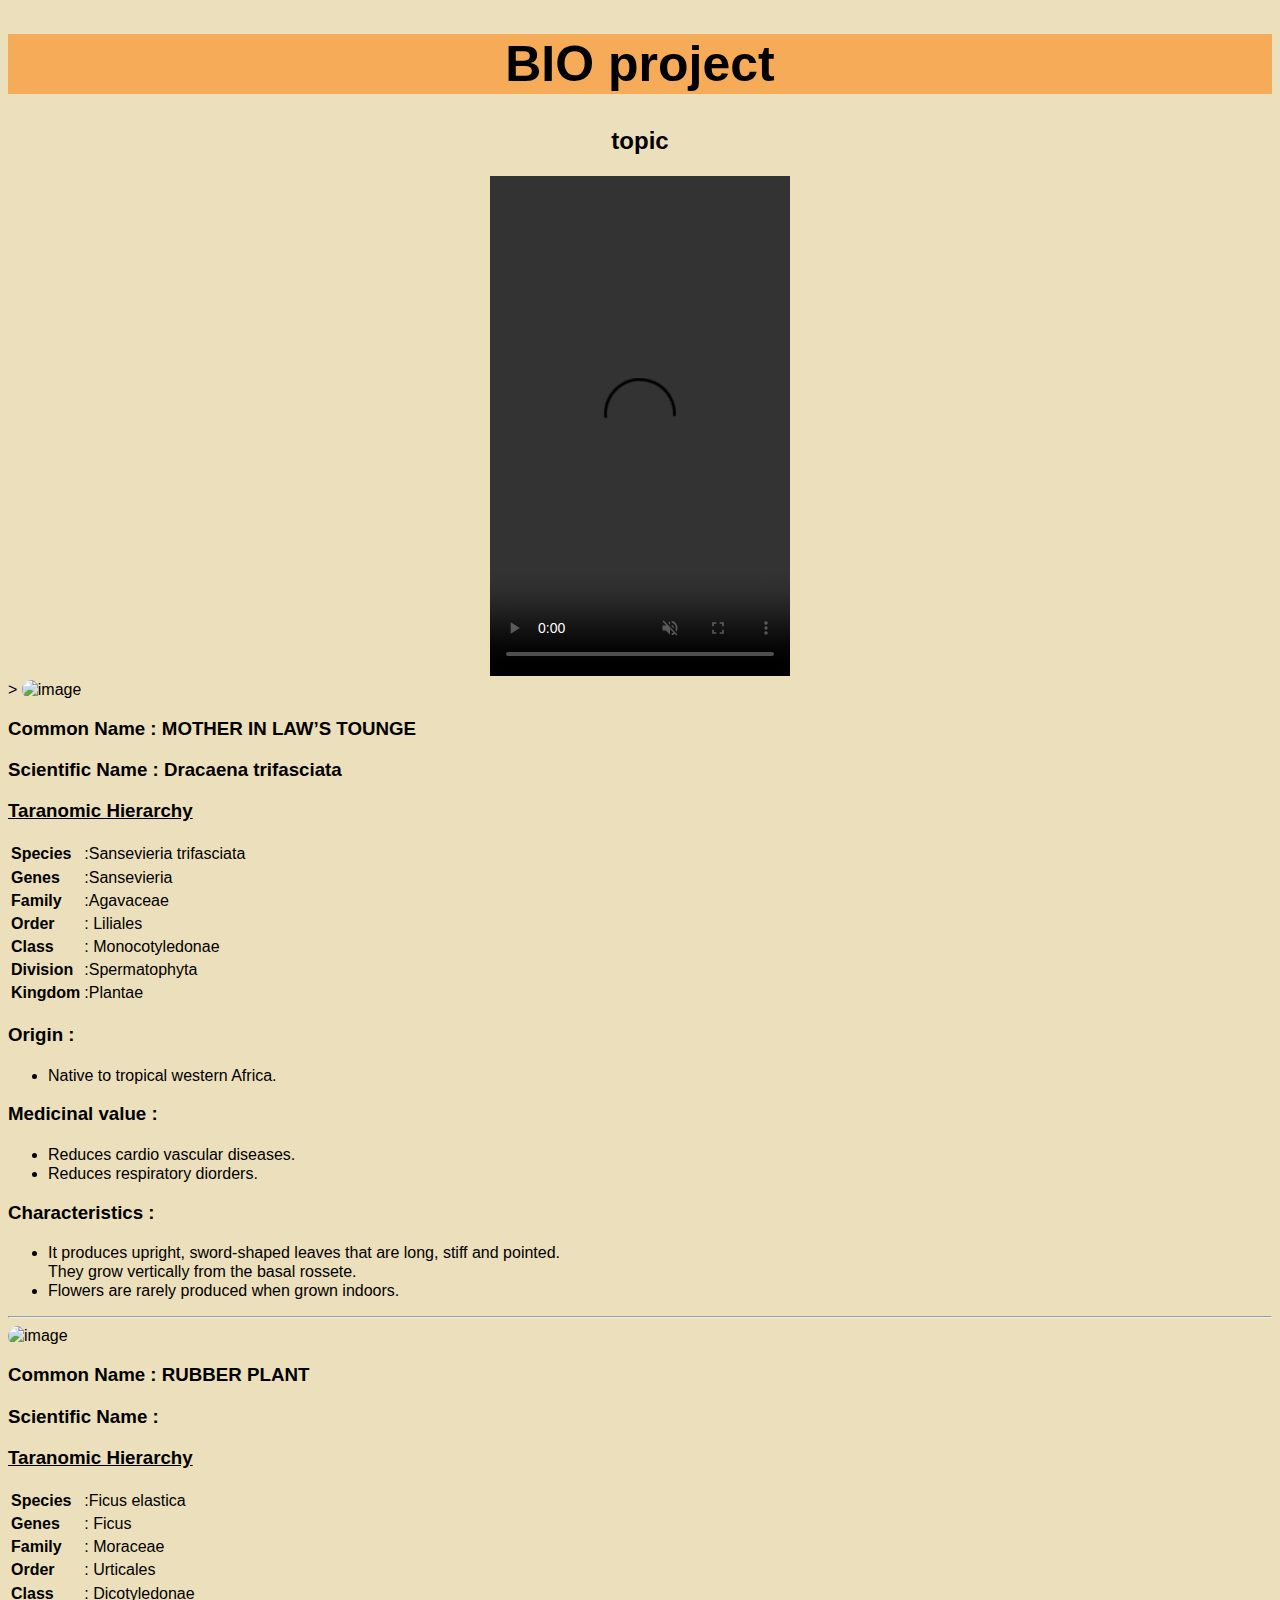
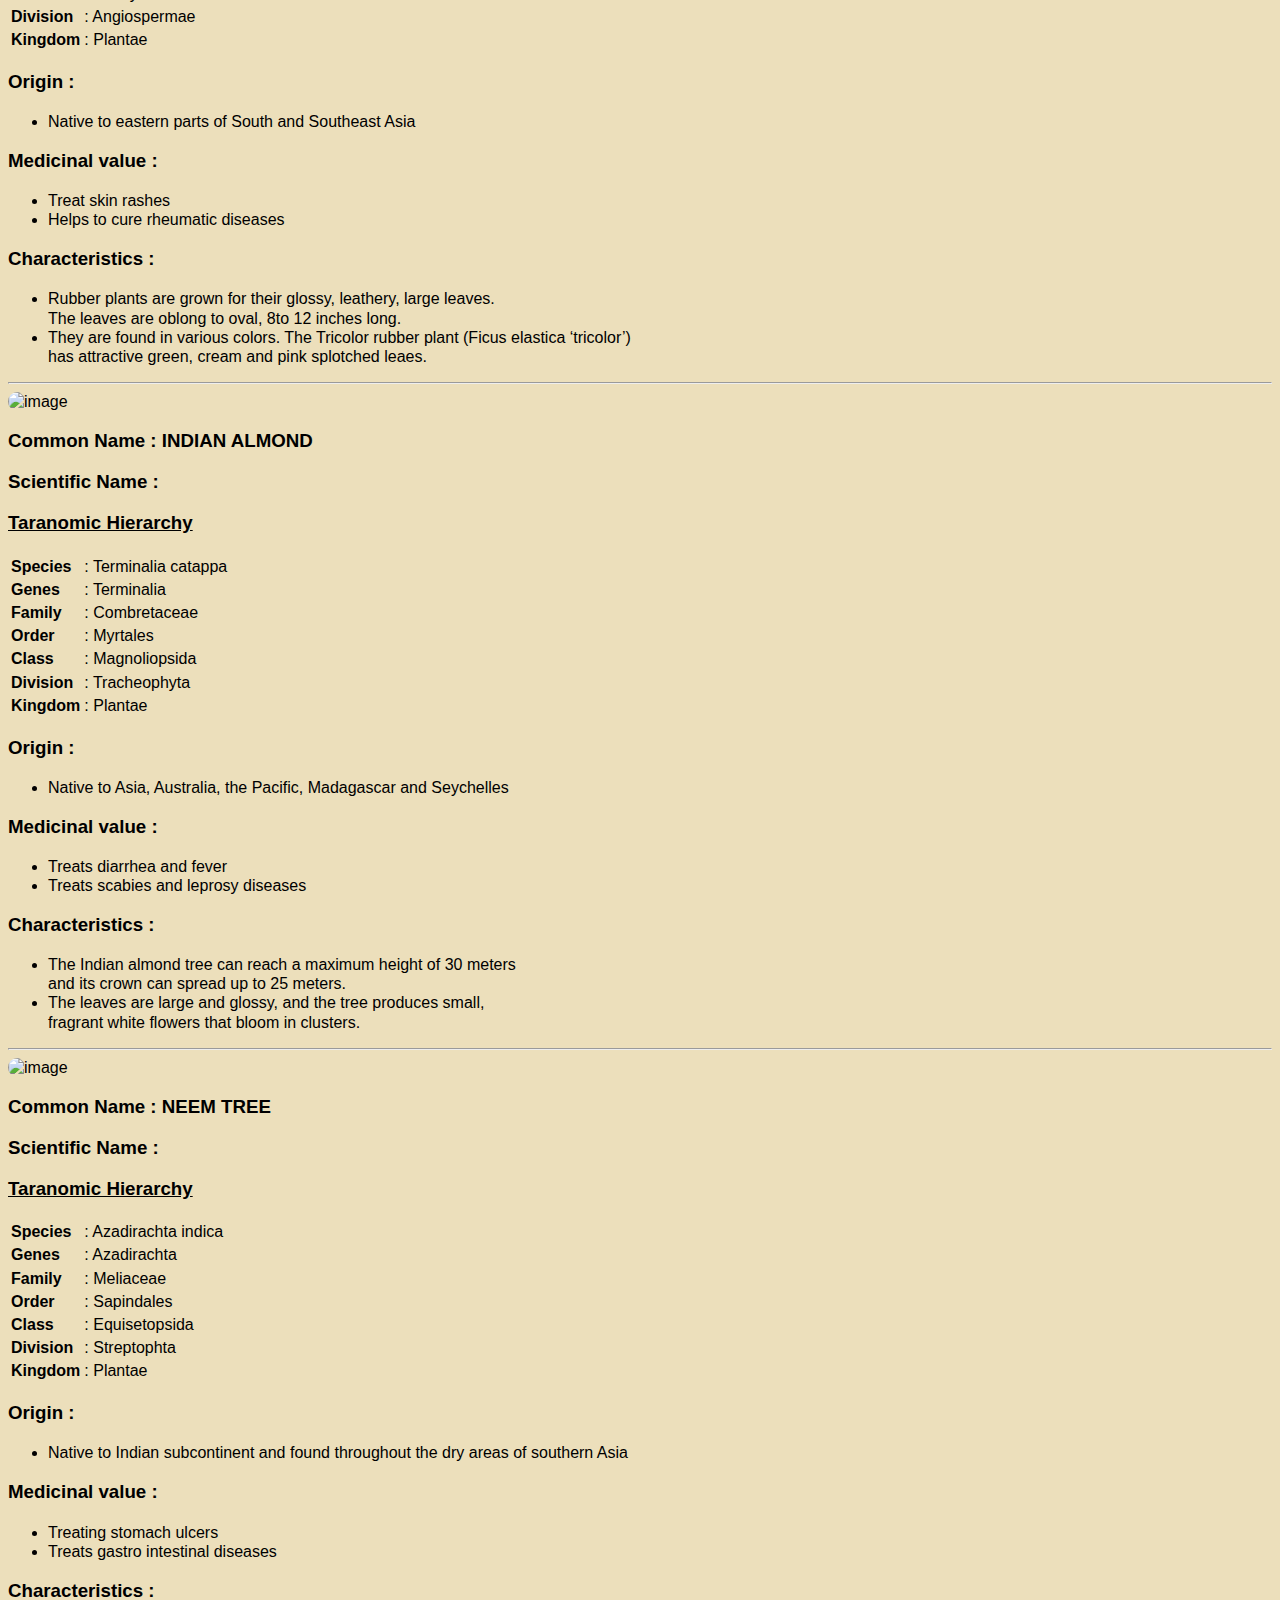
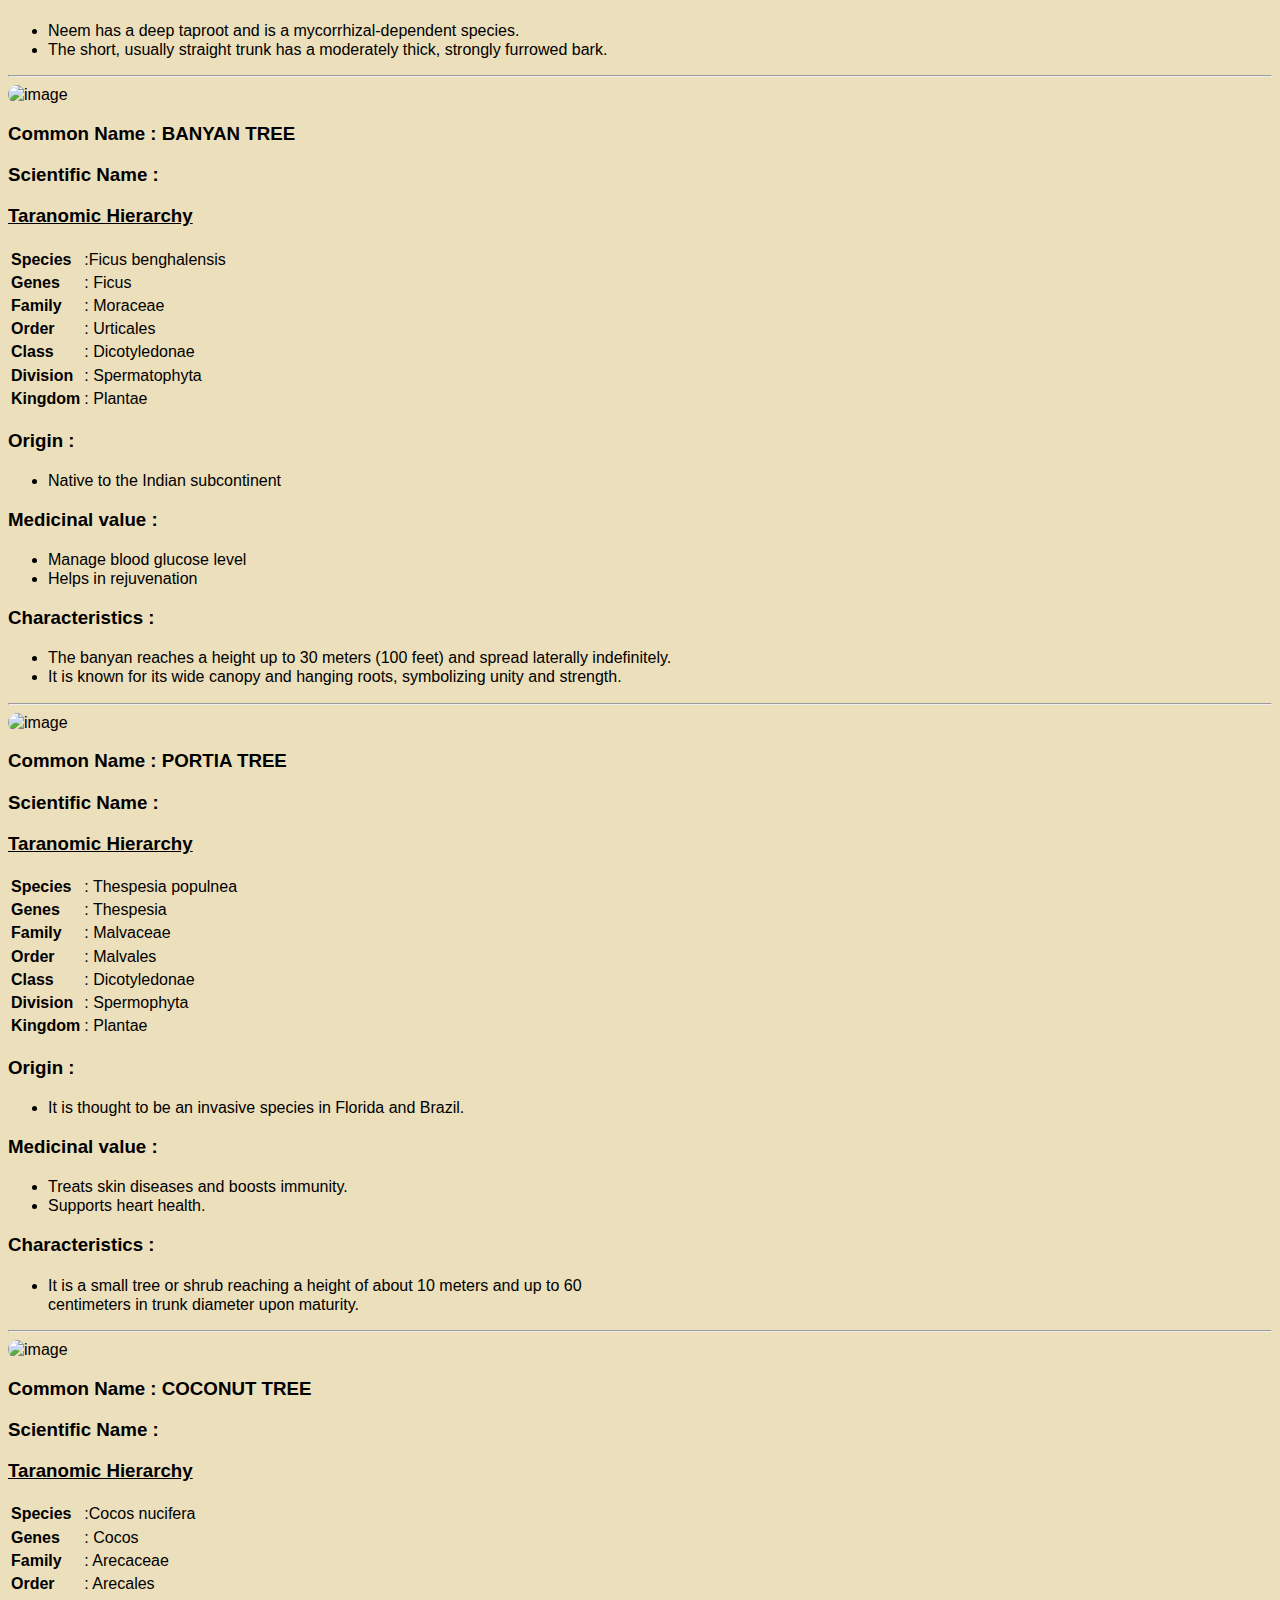
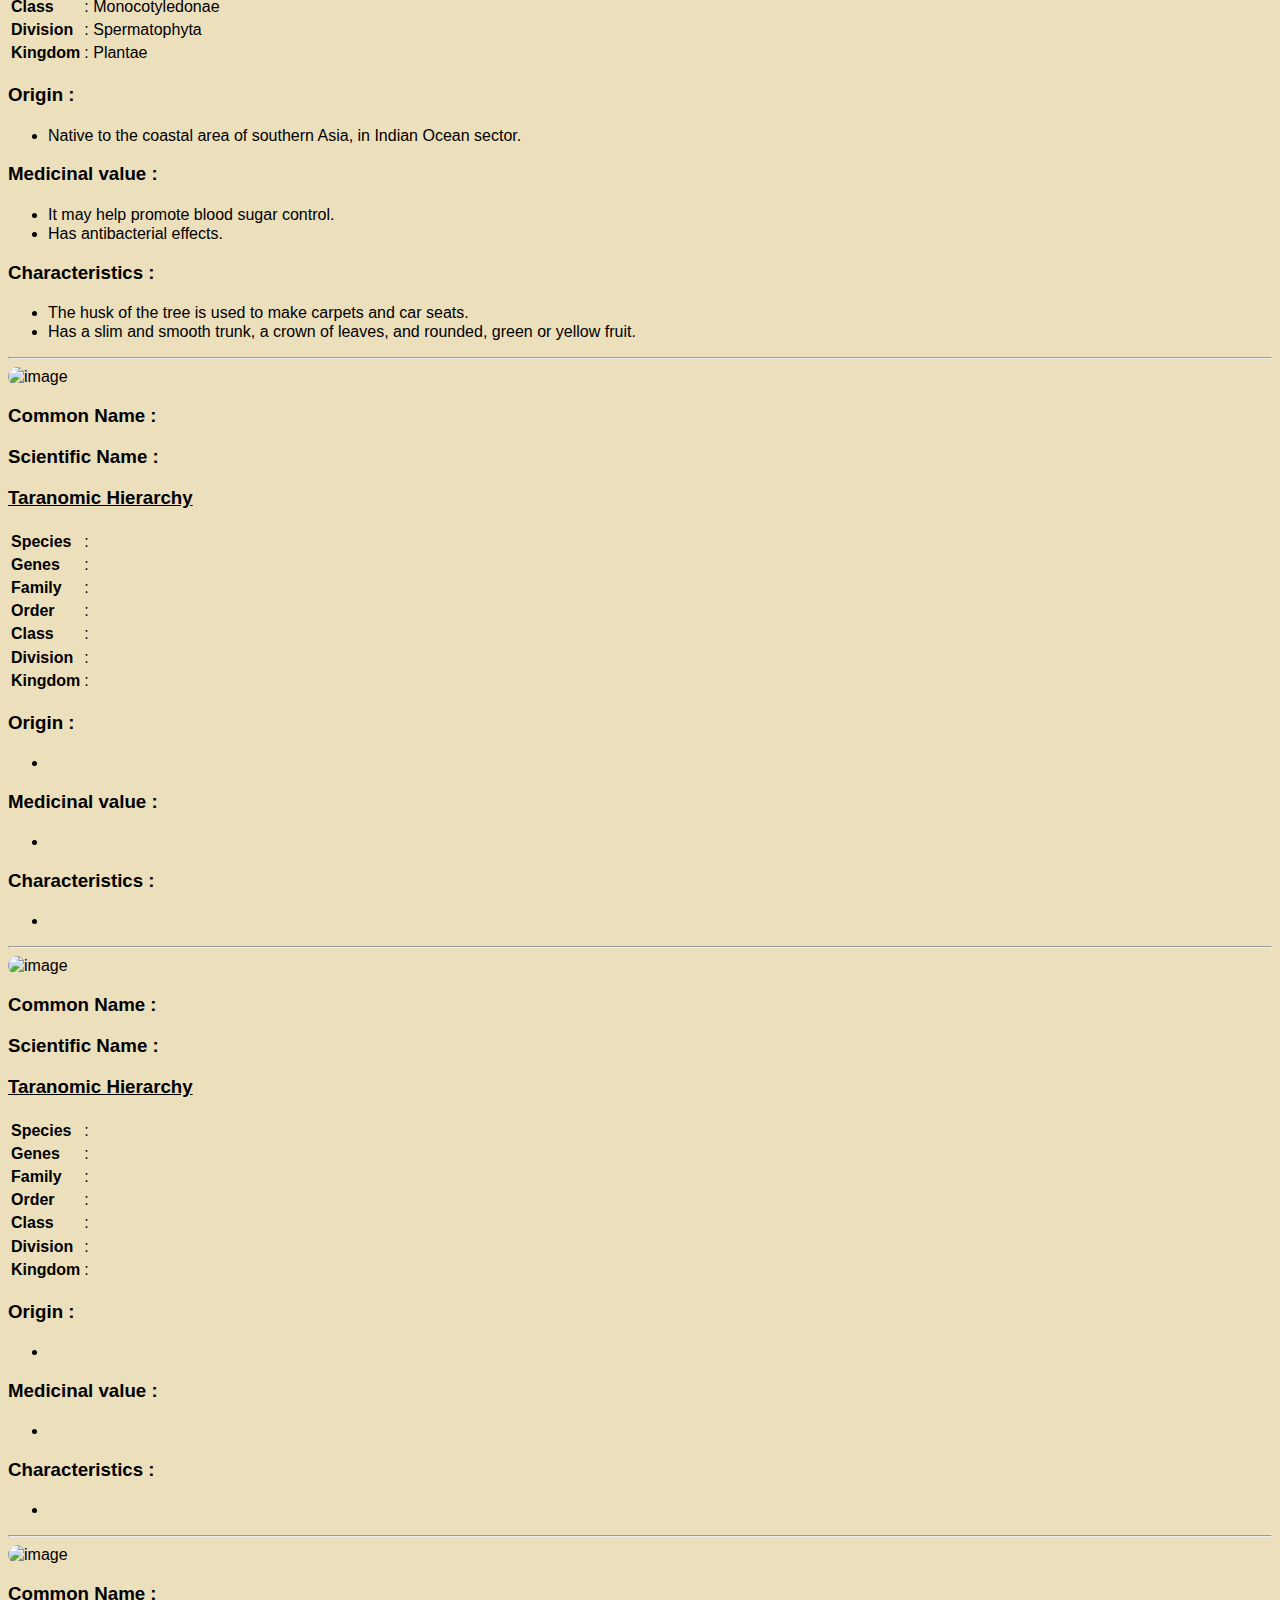
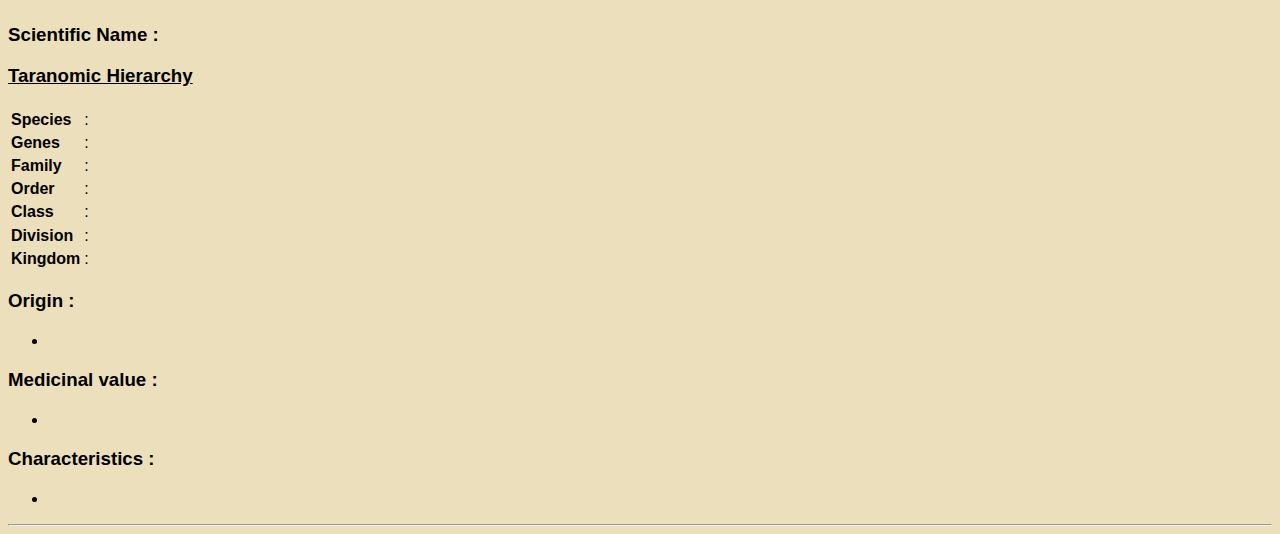
==== index.html @ 37507b2f "Css" ====
<!DOCTYPE html>
<html lang="en">
<head>
    <meta charset="UTF-8">
    <link rel="stylesheet" href="style.css">
    <meta name="viewport" content="width=device-width, initial-scale=1.0">
    <title>Bio project</title>

    <link rel="icon" href="src/Salford School.png">
</head>
<body>

    <center> 
       <h1>BIO project</h1>
       <h2>topic</h2>
       <video src="src/vid.mp4"height = "500pt" controls autoplay muted loop></video>  
    </center>

<!--if u need to add nine more copy from <img> tll <hr>-->>

    <img src="src/mother.jpg" alt="image" width="150px">
    <h3>Common Name : MOTHER IN LAW’S TOUNGE</h3>
    <h3>Scientific Name : Dracaena trifasciata</h3>
    <h3><ins>Taranomic Hierarchy </ins> </h3>
    <table>
        <ul>
            <tr><td><li><b>Species</b></li><td>:Sansevieria trifasciata </td></tr>
            <tr><td><li><b>Genes</b></li><td>:Sansevieria</td></tr>
            <tr><td><li><b>Family</b></li><td>:Agavaceae </td></tr>
            <tr><td><li><b>Order</b></li><td>: Liliales </td> </tr>
            <tr><td><li><b>Class</b></li><td>: Monocotyledonae</td></tr>
            <tr><td><li><b>Division</b></li><td>:Spermatophyta </td></tr>
            <tr><td><li><b>Kingdom</b></li><td>:Plantae </td></tr>
           
        </ul>
    </table>
    <h3>Origin :</h3>
    <ul>
        <li>Native to tropical western Africa.</li>
    </ul>
    <h3>Medicinal value :</h3>
    <ul>
        <li>Reduces cardio vascular diseases.</li>
        <li>Reduces respiratory diorders.</li>
    </ul>
    <h3>Characteristics :</h3>
    <ul>
        <li>It produces upright, sword-shaped leaves that are long, stiff and pointed. <br>
         They grow vertically from the basal rossete.</li>
         <li>Flowers are rarely produced when grown indoors.</li>
    </ul>
    <hr>

    <img src="src/rubber.jpg" alt="image" width="150px">
    <h3>Common Name : RUBBER PLANT</h3>
    <h3>Scientific Name : </h3>
    <h3><ins>Taranomic Hierarchy </ins> </h3>
    <table>
        <ul>
            <tr><td><li><b>Species</b></li><td>:Ficus elastica <td></td></tr>
            <tr><td><li><b>Genes</b></li><td>: Ficus<td></td></tr>
            <tr><td><li><b>Family</b></li><td>: Moraceae<td></td></tr>
            <tr><td><li><b>Order</b></li><td>: Urticales<td></td></tr>
            <tr><td><li><b>Class</b></li><td>: Dicotyledonae<td></td></tr>
            <tr><td><li><b>Division</b></li><td>: Angiospermae <td></td></tr>
            <tr><td><li><b>Kingdom</b></li><td>: Plantae<td></td></tr>
           
        </ul>
    </table>
    <h3>Origin : </h3>
    <ul>
        <li>Native to eastern parts of South and Southeast Asia</li>
    </ul>
    <h3>Medicinal value :</h3>
    <ul>
        <li>Treat skin rashes</li>
        <li>Helps to cure rheumatic diseases</li>
    </ul>
    <h3>Characteristics :</h3>
    <ul>
        <li>Rubber plants are grown for their glossy, leathery, large leaves. <br>
            The leaves are oblong to oval, 8to 12 inches long.</li>
       <li>They are found in various colors. The Tricolor rubber plant (Ficus elastica ‘tricolor’) <br>
        has attractive green,  cream and pink splotched leaes.
            </li>
    </ul>
    <hr>
    
    <img src="src/almond.jpg" alt="image" width="150px">
    <h3>Common Name : INDIAN ALMOND</h3>
    <h3>Scientific Name : </h3>
    <h3><ins>Taranomic Hierarchy </ins> </h3>
    <table>
        <ul>
            <tr><td><li><b>Species</b></li><td>: Terminalia catappa<td></td></tr>
            <tr><td><li><b>Genes</b></li><td>: Terminalia<td></td></tr>
            <tr><td><li><b>Family</b></li><td>: Combretaceae<td></td></tr>
            <tr><td><li><b>Order</b></li><td>: Myrtales<td></td></tr>
            <tr><td><li><b>Class</b></li><td>: Magnoliopsida<td></td></tr>
            <tr><td><li><b>Division</b></li><td>: Tracheophyta<td></td></tr>
            <tr><td><li><b>Kingdom</b></li><td>: Plantae<td></td></tr>
           
        </ul>
    </table>
    <h3>Origin :</h3>
    <ul>
        <li>Native to Asia, Australia, the Pacific, Madagascar and Seychelles</li>
    </ul>
    <h3>Medicinal value :</h3>
    <ul>
        <li>Treats diarrhea and fever</li>
        <li>Treats scabies and leprosy diseases</li>
    </ul>
    <h3>Characteristics :</h3>
    <ul>
        <li>The Indian almond tree can reach a maximum height of 30 meters <br>
            and its crown can spread up to 25 meters.
        </li>
        <li>The leaves are large and glossy, and the tree produces small, <br>
             fragrant white flowers that bloom in clusters.</li>
    </ul>
    <hr>
    
    <img src="src/neem.jpg" alt="image" width="150px">
    <h3>Common Name : NEEM TREE</h3>
    <h3>Scientific Name : </h3>
    <h3><ins>Taranomic Hierarchy </ins> </h3>
    <table>
        <ul>
            <tr><td><li><b>Species</b></li><td>: Azadirachta  indica<td></td></tr>
            <tr><td><li><b>Genes</b></li><td>: Azadirachta <td></td></tr>
            <tr><td><li><b>Family</b></li><td>: Meliaceae<td></td></tr>
            <tr><td><li><b>Order</b></li><td>: Sapindales   <td></td></tr>
            <tr><td><li><b>Class</b></li><td>: Equisetopsida   <td></td></tr>
            <tr><td><li><b>Division</b></li><td>: Streptophta   <td></td></tr>
            <tr><td><li><b>Kingdom</b></li><td>: Plantae <td></td></tr>
           
        </ul>
    </table>
    <h3>Origin :</h3>
    <ul>
        <li>Native to Indian subcontinent and found throughout the dry areas of southern Asia</li>
    </ul>
    <h3>Medicinal value :</h3>
    <ul>
        <li>Treating stomach ulcers</li>
        <li>Treats gastro intestinal diseases</li>
    </ul>
    <h3>Characteristics :</h3>
    <ul>
        <li>Neem has a deep taproot and is a mycorrhizal-dependent species.</li>
        <li>The short, usually straight trunk has a moderately thick, strongly furrowed bark.</li>
    </ul>
    <hr>
    
    <img src="src/banyan.jpg" alt="image" width="150px">
    <h3>Common Name : BANYAN TREE</h3>
    <h3>Scientific Name : </h3>
    <h3><ins>Taranomic Hierarchy </ins> </h3>
    <table>
        <ul>
            <tr><td><li><b>Species</b></li><td>:Ficus benghalensis <td></td></tr>
            <tr><td><li><b>Genes</b></li><td>: Ficus <td></td></tr>
            <tr><td><li><b>Family</b></li><td>: Moraceae  <td></td></tr>
            <tr><td><li><b>Order</b></li><td>: Urticales<td></td></tr>
            <tr><td><li><b>Class</b></li><td>: Dicotyledonae  <td></td></tr>
            <tr><td><li><b>Division</b></li><td>: Spermatophyta<td></td></tr>
            <tr><td><li><b>Kingdom</b></li><td>: Plantae<td></td></tr>
           
        </ul>
    </table>
    <h3>Origin :</h3>
    <ul>
        <li>Native to the Indian subcontinent</li>
    </ul>
    <h3>Medicinal value :</h3>
    <ul>
        <li>Manage blood glucose level</li>
        <li>Helps in rejuvenation</li>
    </ul>
    <h3>Characteristics :</h3>
    <ul>
        <li>The banyan reaches a height up to 30 meters (100 feet) and spread laterally indefinitely.</li>
        <li>It is known for its wide canopy and hanging roots, symbolizing unity and strength.</li>
    </ul>
    <hr>
    
    <img src="src/portia.jpg" alt="image" width="150px">
    <h3>Common Name : PORTIA TREE</h3>
    <h3>Scientific Name : </h3>
    <h3><ins>Taranomic Hierarchy </ins> </h3>
    <table>
        <ul>
            <tr><td><li><b>Species</b></li><td>: Thespesia populnea<td></td></tr>
            <tr><td><li><b>Genes</b></li><td>: Thespesia  <td></td></tr>
            <tr><td><li><b>Family</b></li><td>: Malvaceae  <td></td></tr>
            <tr><td><li><b>Order</b></li><td>: Malvales<td></td></tr>
            <tr><td><li><b>Class</b></li><td>: Dicotyledonae<td></td></tr>
            <tr><td><li><b>Division</b></li><td>: Spermophyta<td></td></tr>
            <tr><td><li><b>Kingdom</b></li><td>: Plantae <td></td></tr>
           
        </ul>
    </table>
    <h3>Origin :</h3>
    <ul>
        <li>It is thought to be an invasive species in Florida and Brazil.</li>
    </ul>
    <h3>Medicinal value :</h3>
    <ul>
        <li>Treats skin diseases and boosts immunity.</li>
        <li>Supports heart health.</li>
    </ul>
    <h3>Characteristics :</h3>
    <ul>
        <li>It is a small tree or shrub reaching a height of about 10 meters and up to 60 <br>
            centimeters in trunk diameter upon maturity.</li>
    </ul>
    <hr>
    
    <img src="src/coconut.jpg" alt="image" width="150px">
    <h3>Common Name : COCONUT TREE</h3>
    <h3>Scientific Name : </h3>
    <h3><ins>Taranomic Hierarchy </ins> </h3>
    <table>
        <ul>
            <tr><td><li><b>Species</b></li><td>:Cocos nucifera <td></td></tr>
            <tr><td><li><b>Genes</b></li><td>: Cocos<td></td></tr>
            <tr><td><li><b>Family</b></li><td>: Arecaceae<td></td></tr>
            <tr><td><li><b>Order</b></li><td>: Arecales<td></td></tr>
            <tr><td><li><b>Class</b></li><td>: Monocotyledonae<td></td></tr>
            <tr><td><li><b>Division</b></li><td>: Spermatophyta<td></td></tr>
            <tr><td><li><b>Kingdom</b></li><td>: Plantae <td></td></tr>
           
        </ul>
    </table>
    <h3>Origin :</h3>
    <ul>
        <li>Native to the coastal area of southern Asia, in Indian Ocean sector.</li>
    </ul>
    <h3>Medicinal value :</h3>
    <ul>
        <li>It may help promote blood sugar control.</li>
        <li>Has antibacterial effects.</li>
    </ul>
    <h3>Characteristics :</h3>
    <ul>
        <li>The husk of the tree is used to make carpets and car seats.</li>
        <li>Has a slim and smooth trunk, a crown of leaves, and rounded, green or yellow fruit.</li>
    </ul>
    <hr>
    
    <img src="" alt="image" width="150px">
    <h3>Common Name : </h3>
    <h3>Scientific Name : </h3>
    <h3><ins>Taranomic Hierarchy </ins> </h3>
    <table>
        <ul>
            <tr><td><li><b>Species</b></li><td>: <td></td></tr>
            <tr><td><li><b>Genes</b></li><td>: <td></td></tr>
            <tr><td><li><b>Family</b></li><td>: <td></td></tr>
            <tr><td><li><b>Order</b></li><td>: <td></td></tr>
            <tr><td><li><b>Class</b></li><td>: <td></td></tr>
            <tr><td><li><b>Division</b></li><td>: <td></td></tr>
            <tr><td><li><b>Kingdom</b></li><td>: <td></td></tr>
           
        </ul>
    </table>
    <h3>Origin :</h3>
    <ul>
        <li></li>
    </ul>
    <h3>Medicinal value :</h3>
    <ul>
        <li></li>
    </ul>
    <h3>Characteristics :</h3>
    <ul>
        <li></li>
    </ul>
    <hr>
    
    <img src="" alt="image" width="150px">
    <h3>Common Name : </h3>
    <h3>Scientific Name : </h3>
    <h3><ins>Taranomic Hierarchy </ins> </h3>
    <table>
        <ul>
            <tr><td><li><b>Species</b></li><td>: <td></td></tr>
            <tr><td><li><b>Genes</b></li><td>: <td></td></tr>
            <tr><td><li><b>Family</b></li><td>: <td></td></tr>
            <tr><td><li><b>Order</b></li><td>: <td></td></tr>
            <tr><td><li><b>Class</b></li><td>: <td></td></tr>
            <tr><td><li><b>Division</b></li><td>: <td></td></tr>
            <tr><td><li><b>Kingdom</b></li><td>: <td></td></tr>
           
        </ul>
    </table>
    <h3>Origin :</h3>
    <ul>
        <li></li>
    </ul>
    <h3>Medicinal value :</h3>
    <ul>
        <li></li>
    </ul>
    <h3>Characteristics :</h3>
    <ul>
        <li></li>
    </ul>
    <hr>
    
    <img src="" alt="image" width="150px">
    <h3>Common Name : </h3>
    <h3>Scientific Name : </h3>
    <h3><ins>Taranomic Hierarchy </ins> </h3>
    <table>
        <ul>
            <tr><td><li><b>Species</b></li><td>: <td></td></tr>
            <tr><td><li><b>Genes</b></li><td>: <td></td></tr>
            <tr><td><li><b>Family</b></li><td>: <td></td></tr>
            <tr><td><li><b>Order</b></li><td>: <td></td></tr>
            <tr><td><li><b>Class</b></li><td>: <td></td></tr>
            <tr><td><li><b>Division</b></li><td>: <td></td></tr>
            <tr><td><li><b>Kingdom</b></li><td>: <td></td></tr>
           
        </ul>
    </table>
    <h3>Origin :</h3>
    <ul>
        <li></li>
    </ul>
    <h3>Medicinal value :</h3>
    <ul>
        <li></li>
    </ul>
    <h3>Characteristics :</h3>
    <ul>
        <li></li>
    </ul>
    <hr>
    

</body>
</html>
<!--BY MANUBHARATHAN-->
---- style.css ----
h1{
  font-weight: bold;
  color: rgb(0, 0, 0);
  font-size: 50px;
  text-align: center;
  background-color: rgb(245, 171, 87);
}
body{
  background-color: rgb(236, 223, 187);
  line-height: 1.2;
  font-family: sans-serif;
}
.topic{
  background-color: rgb(243, 214, 153);
  
}

img{
  border-radius: 15px;
}

.image:hover{
  transition-duration: 1s;
  width: 180px;
  height: auto;
  border-radius: 20px;
}
.italics{
  font-style: italic;
  font-family: 'Times New Roman', Times, serif;
  font-weight: bold;
  color: rgb(15, 15, 15);

}
.vid{
  width: 700px;
}
#head{
  background-color: rgb(245, 171, 87);
  text-align: center;
}
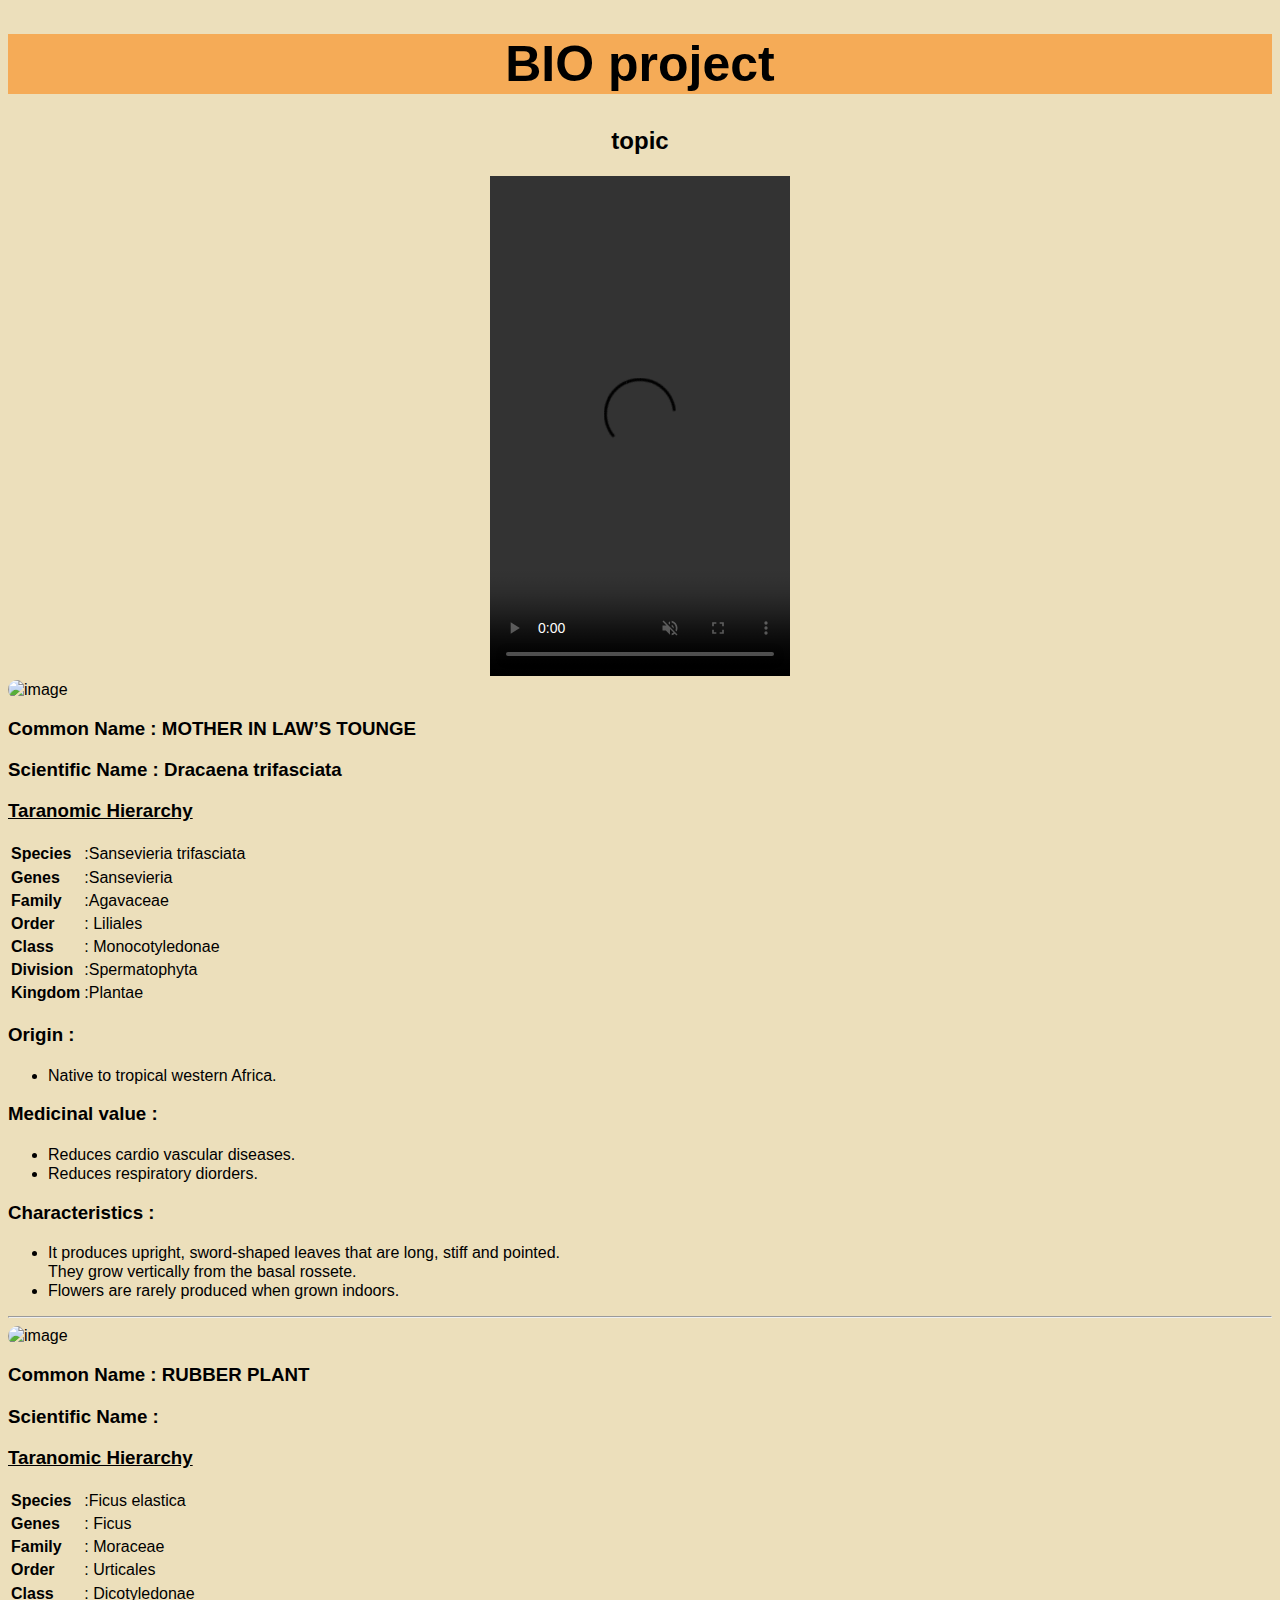
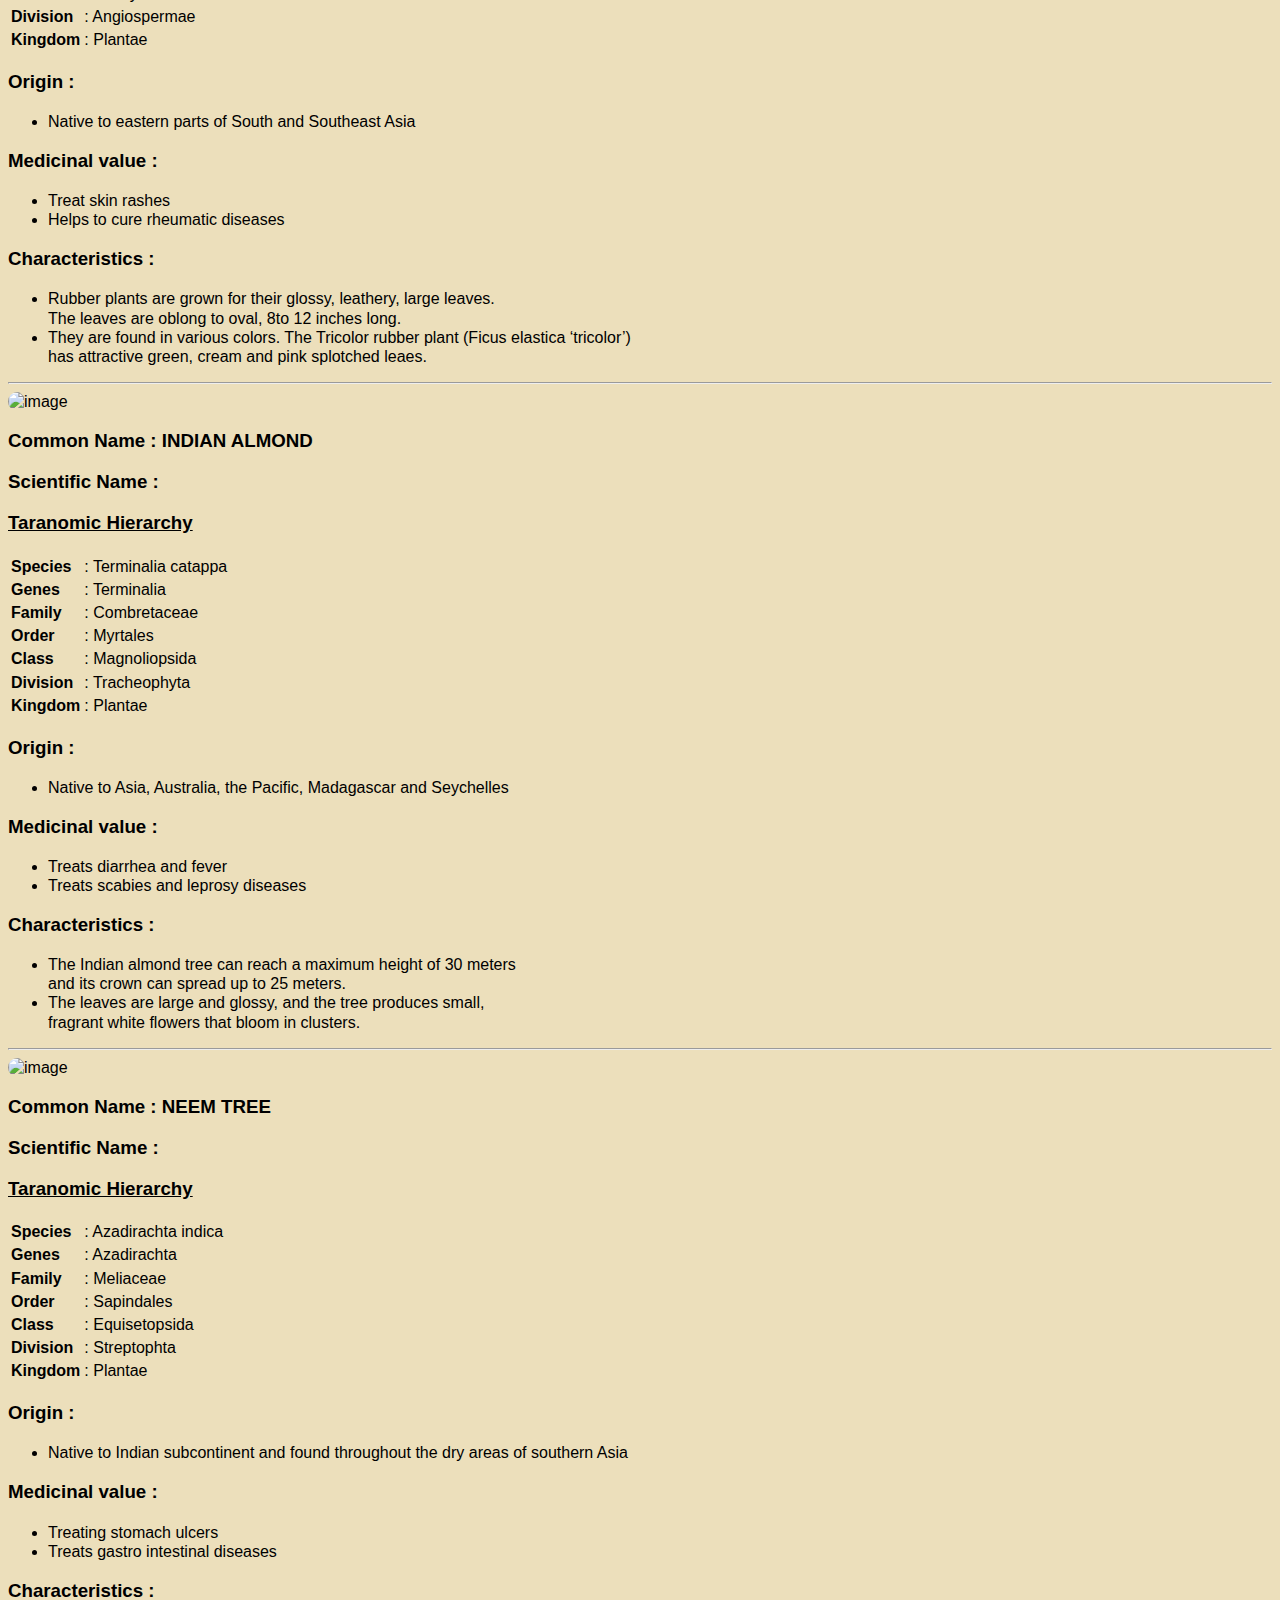
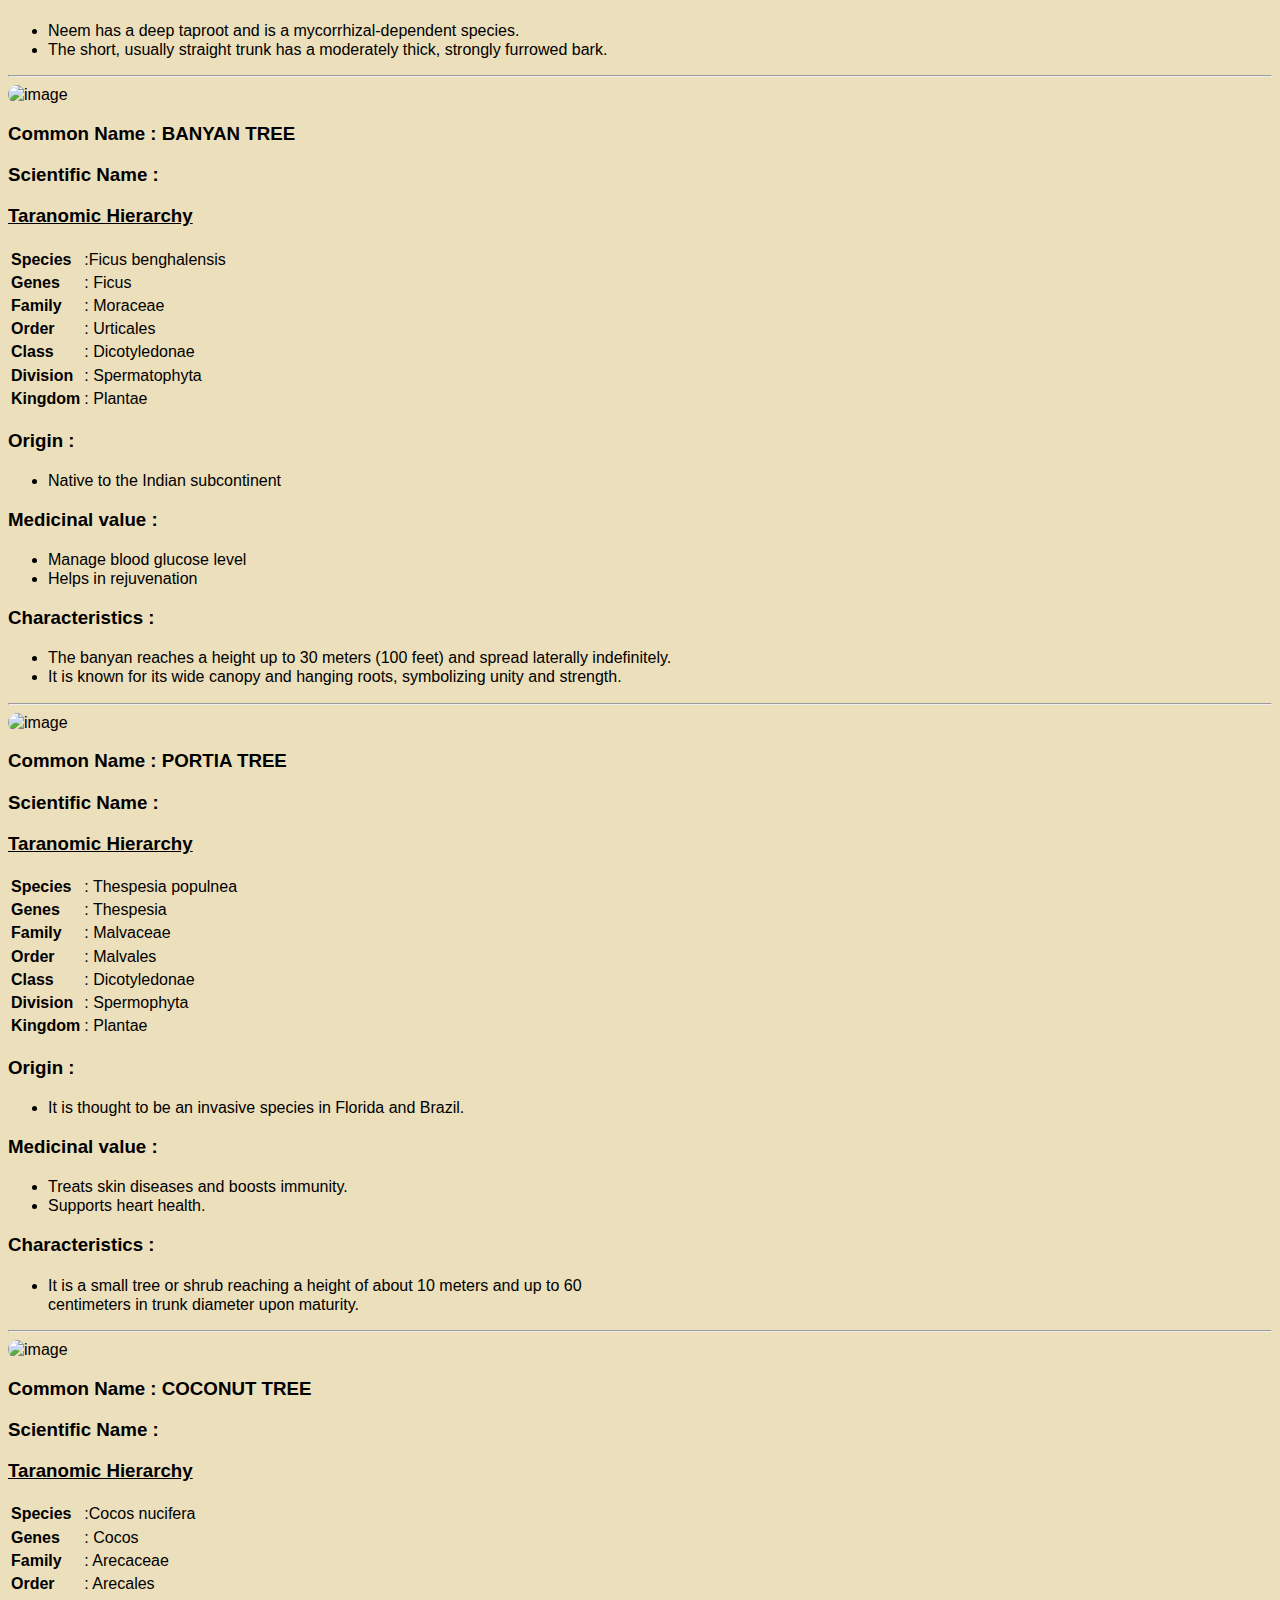
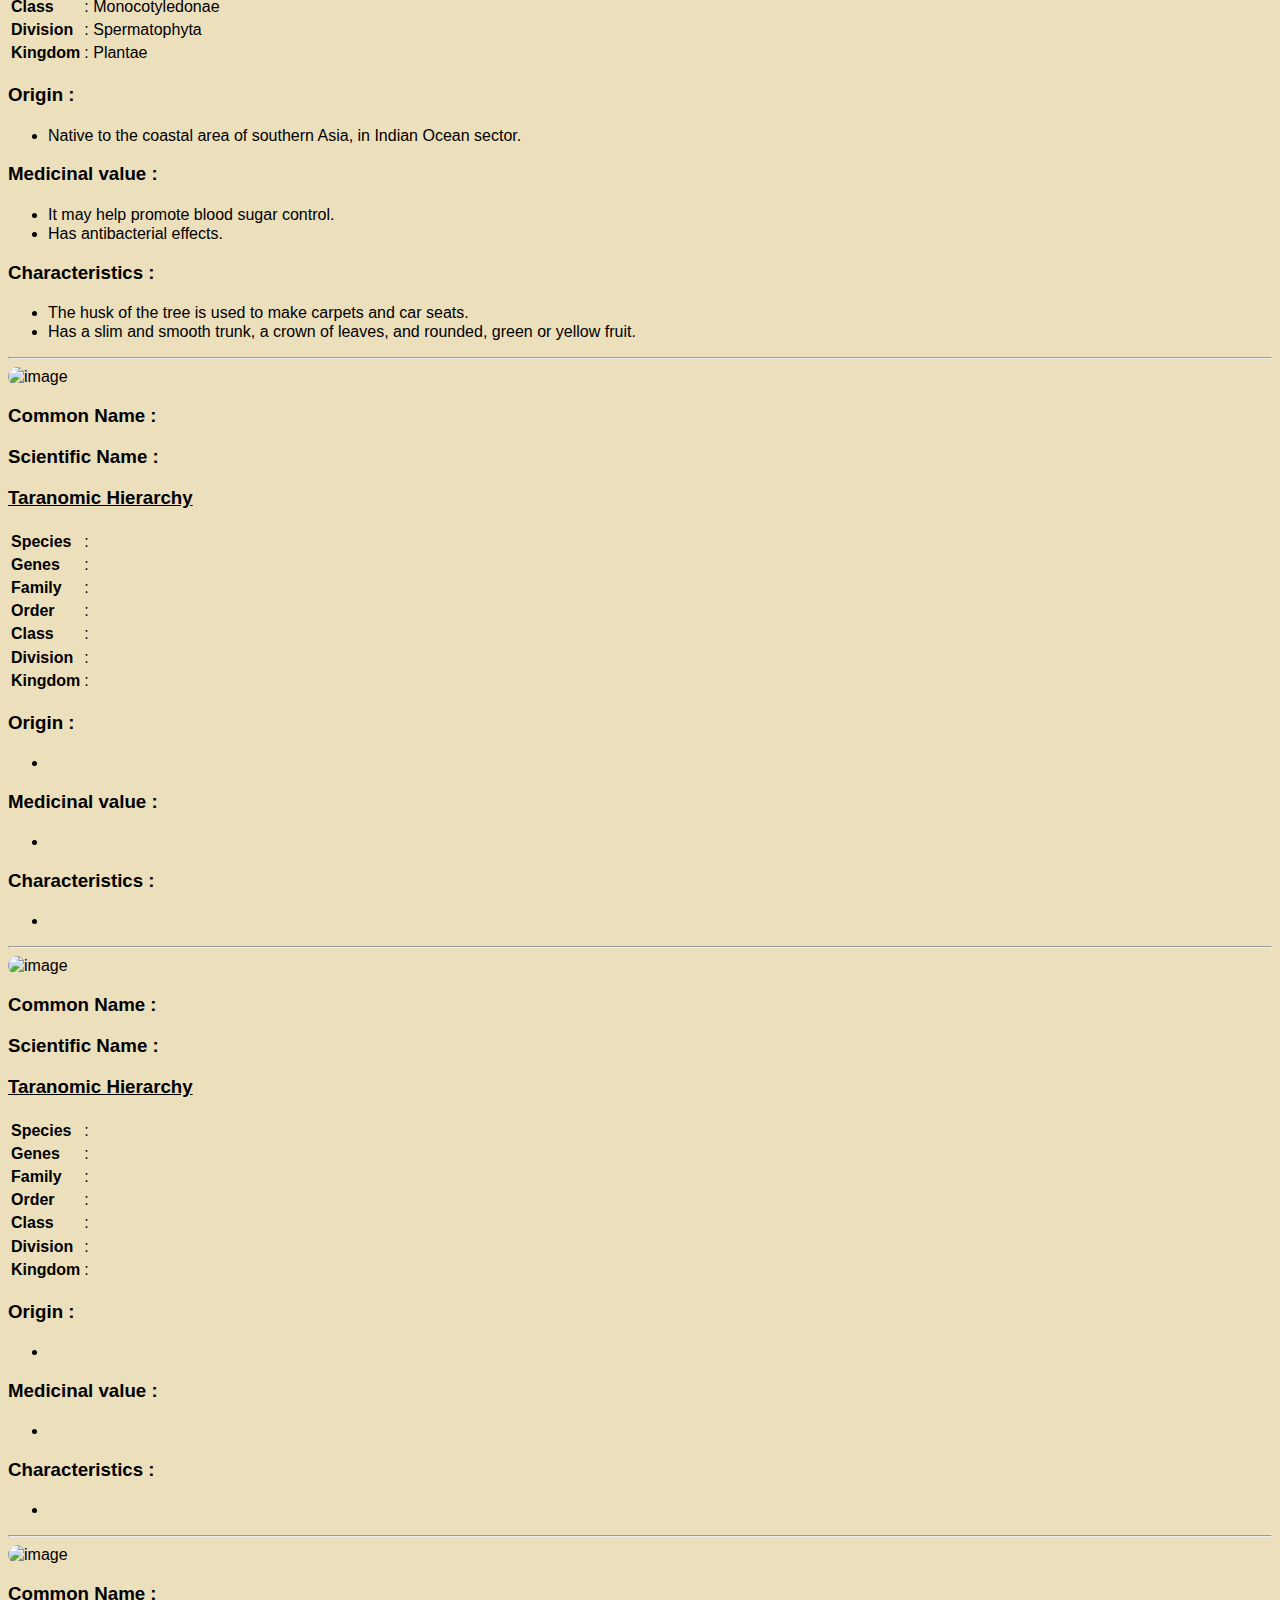
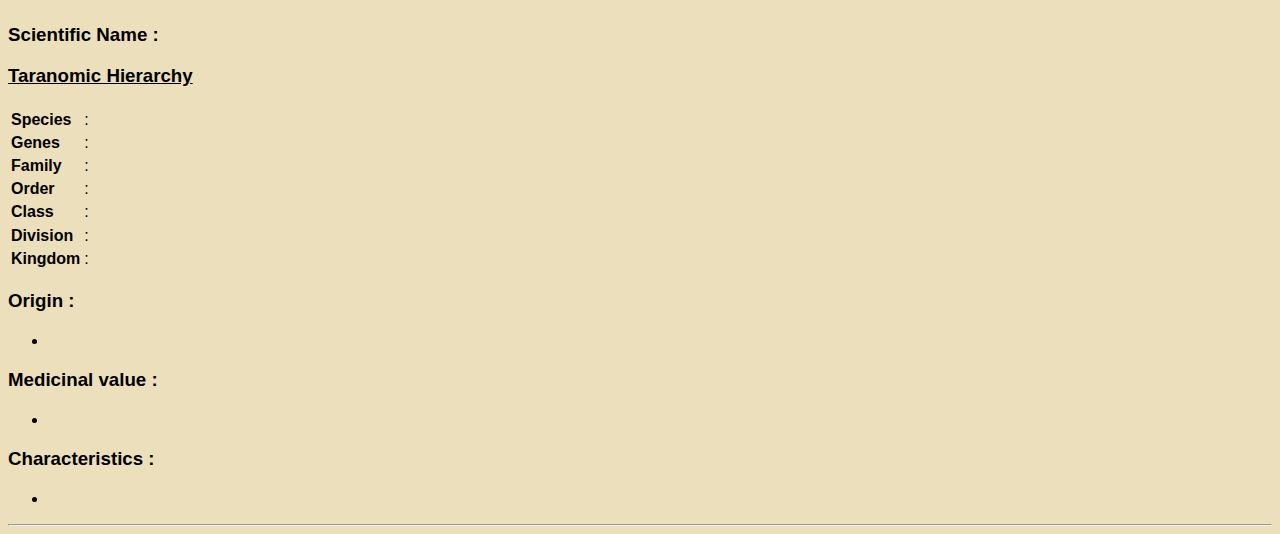
==== commit a1e94a64: "css2" ====
--- a/index.html
+++ b/index.html
@@ -17,9 +17,9 @@
        <video src="src/vid.mp4"height = "500pt" controls autoplay muted loop></video>  
     </center>
 
-<!--if u need to add nine more copy from <img> tll <hr>-->>
-
-    <img src="src/mother.jpg" alt="image" width="150px">
+<!--if u need to add nine more copy from <img> tll <hr>-->
+
+    <img class="image" src="src/mother.jpg" alt="image" width="150px">
     <h3>Common Name : MOTHER IN LAW’S TOUNGE</h3>
     <h3>Scientific Name : Dracaena trifasciata</h3>
     <h3><ins>Taranomic Hierarchy </ins> </h3>
@@ -52,7 +52,7 @@
     </ul>
     <hr>
 
-    <img src="src/rubber.jpg" alt="image" width="150px">
+    <img class="image" src="src/rubber.jpg" alt="image" width="150px">
     <h3>Common Name : RUBBER PLANT</h3>
     <h3>Scientific Name : </h3>
     <h3><ins>Taranomic Hierarchy </ins> </h3>
@@ -87,7 +87,7 @@
     </ul>
     <hr>
     
-    <img src="src/almond.jpg" alt="image" width="150px">
+    <img class="image" src="src/almond.jpg" alt="image" width="150px">
     <h3>Common Name : INDIAN ALMOND</h3>
     <h3>Scientific Name : </h3>
     <h3><ins>Taranomic Hierarchy </ins> </h3>
@@ -122,7 +122,7 @@
     </ul>
     <hr>
     
-    <img src="src/neem.jpg" alt="image" width="150px">
+    <img class="image" src="src/neem.jpg" alt="image" width="150px">
     <h3>Common Name : NEEM TREE</h3>
     <h3>Scientific Name : </h3>
     <h3><ins>Taranomic Hierarchy </ins> </h3>
@@ -154,7 +154,7 @@
     </ul>
     <hr>
     
-    <img src="src/banyan.jpg" alt="image" width="150px">
+    <img class="image" src="src/banyan.jpg" alt="image" width="150px">
     <h3>Common Name : BANYAN TREE</h3>
     <h3>Scientific Name : </h3>
     <h3><ins>Taranomic Hierarchy </ins> </h3>
@@ -186,7 +186,7 @@
     </ul>
     <hr>
     
-    <img src="src/portia.jpg" alt="image" width="150px">
+    <img class="image" src="src/portia.jpg" alt="image" width="150px">
     <h3>Common Name : PORTIA TREE</h3>
     <h3>Scientific Name : </h3>
     <h3><ins>Taranomic Hierarchy </ins> </h3>
@@ -218,7 +218,7 @@
     </ul>
     <hr>
     
-    <img src="src/coconut.jpg" alt="image" width="150px">
+    <img class="image" src="src/coconut.jpg" alt="image" width="150px">
     <h3>Common Name : COCONUT TREE</h3>
     <h3>Scientific Name : </h3>
     <h3><ins>Taranomic Hierarchy </ins> </h3>
@@ -250,7 +250,7 @@
     </ul>
     <hr>
     
-    <img src="" alt="image" width="150px">
+    <img class="image" src="" alt="image" width="150px">
     <h3>Common Name : </h3>
     <h3>Scientific Name : </h3>
     <h3><ins>Taranomic Hierarchy </ins> </h3>
@@ -280,7 +280,7 @@
     </ul>
     <hr>
     
-    <img src="" alt="image" width="150px">
+    <img class="image" src="" alt="image" width="150px">
     <h3>Common Name : </h3>
     <h3>Scientific Name : </h3>
     <h3><ins>Taranomic Hierarchy </ins> </h3>
@@ -310,7 +310,7 @@
     </ul>
     <hr>
     
-    <img src="" alt="image" width="150px">
+    <img class="image" src="" alt="image" width="150px">
     <h3>Common Name : </h3>
     <h3>Scientific Name : </h3>
     <h3><ins>Taranomic Hierarchy </ins> </h3>
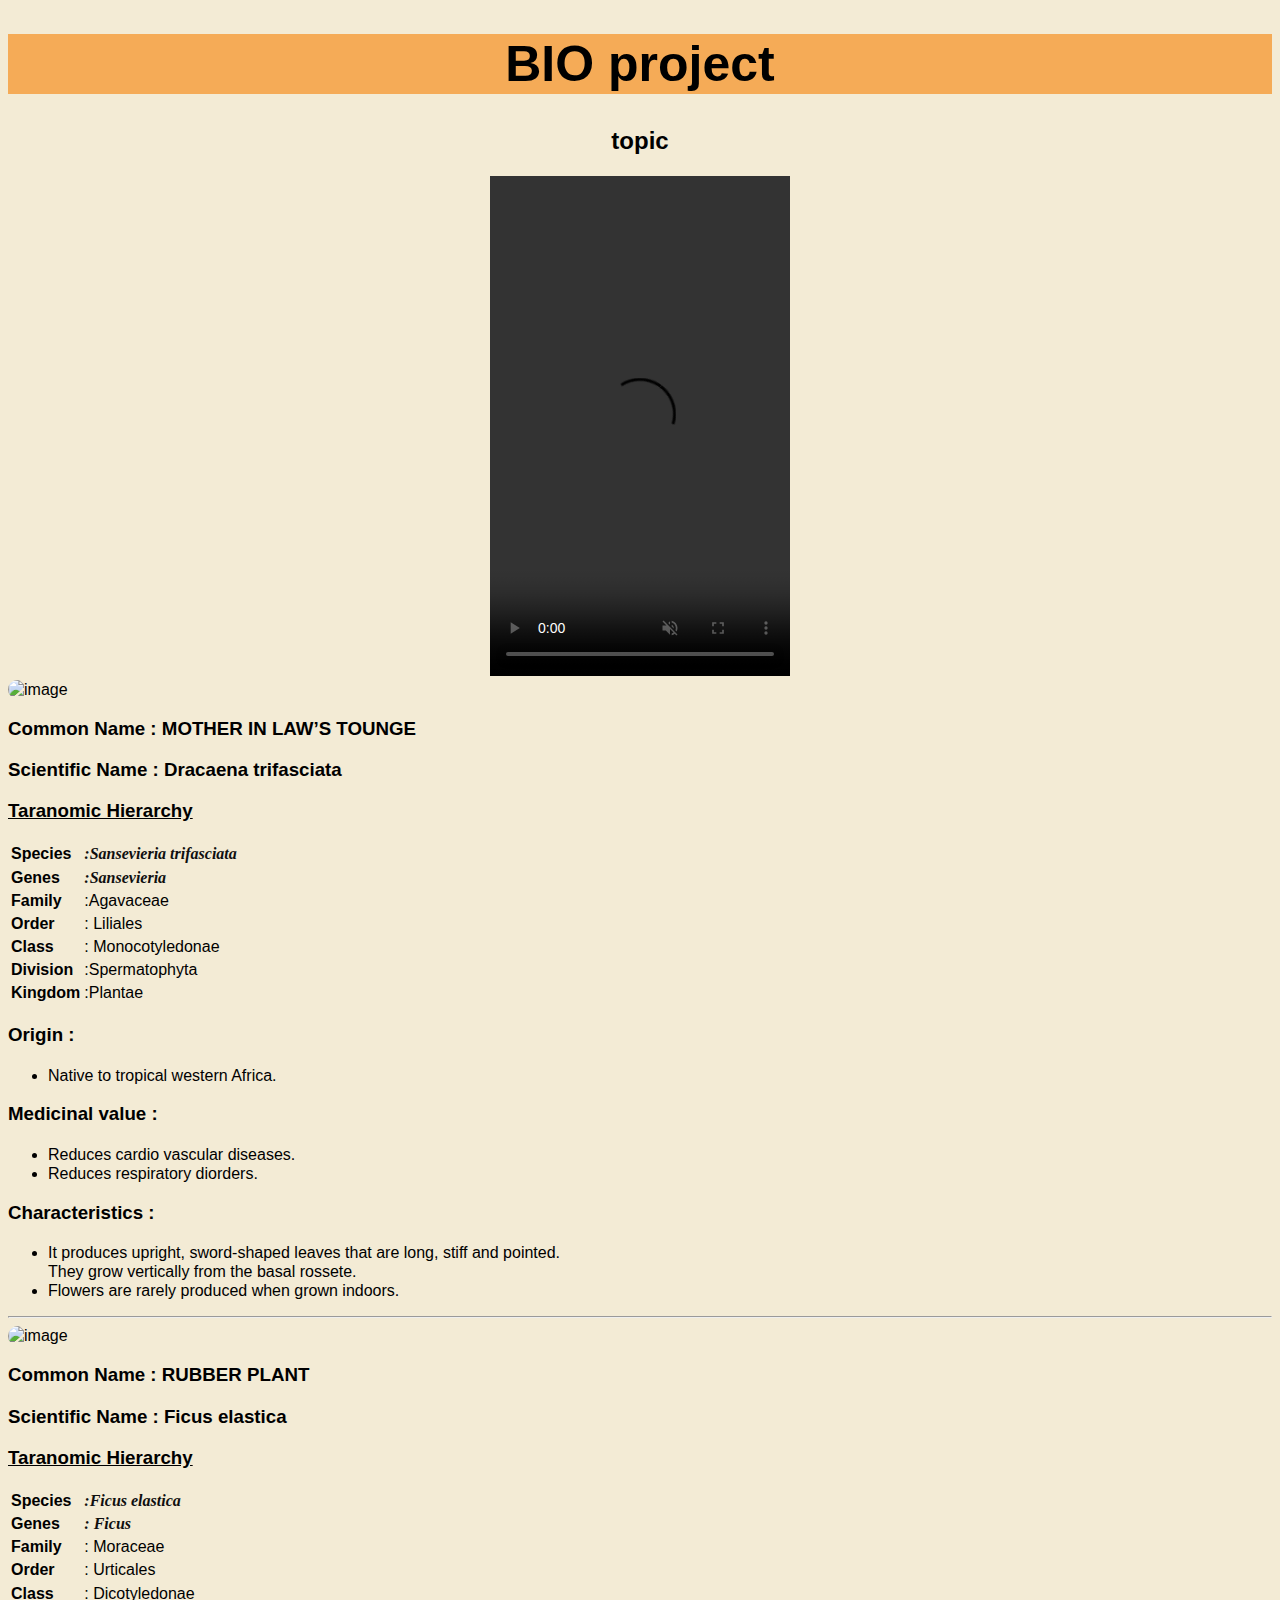
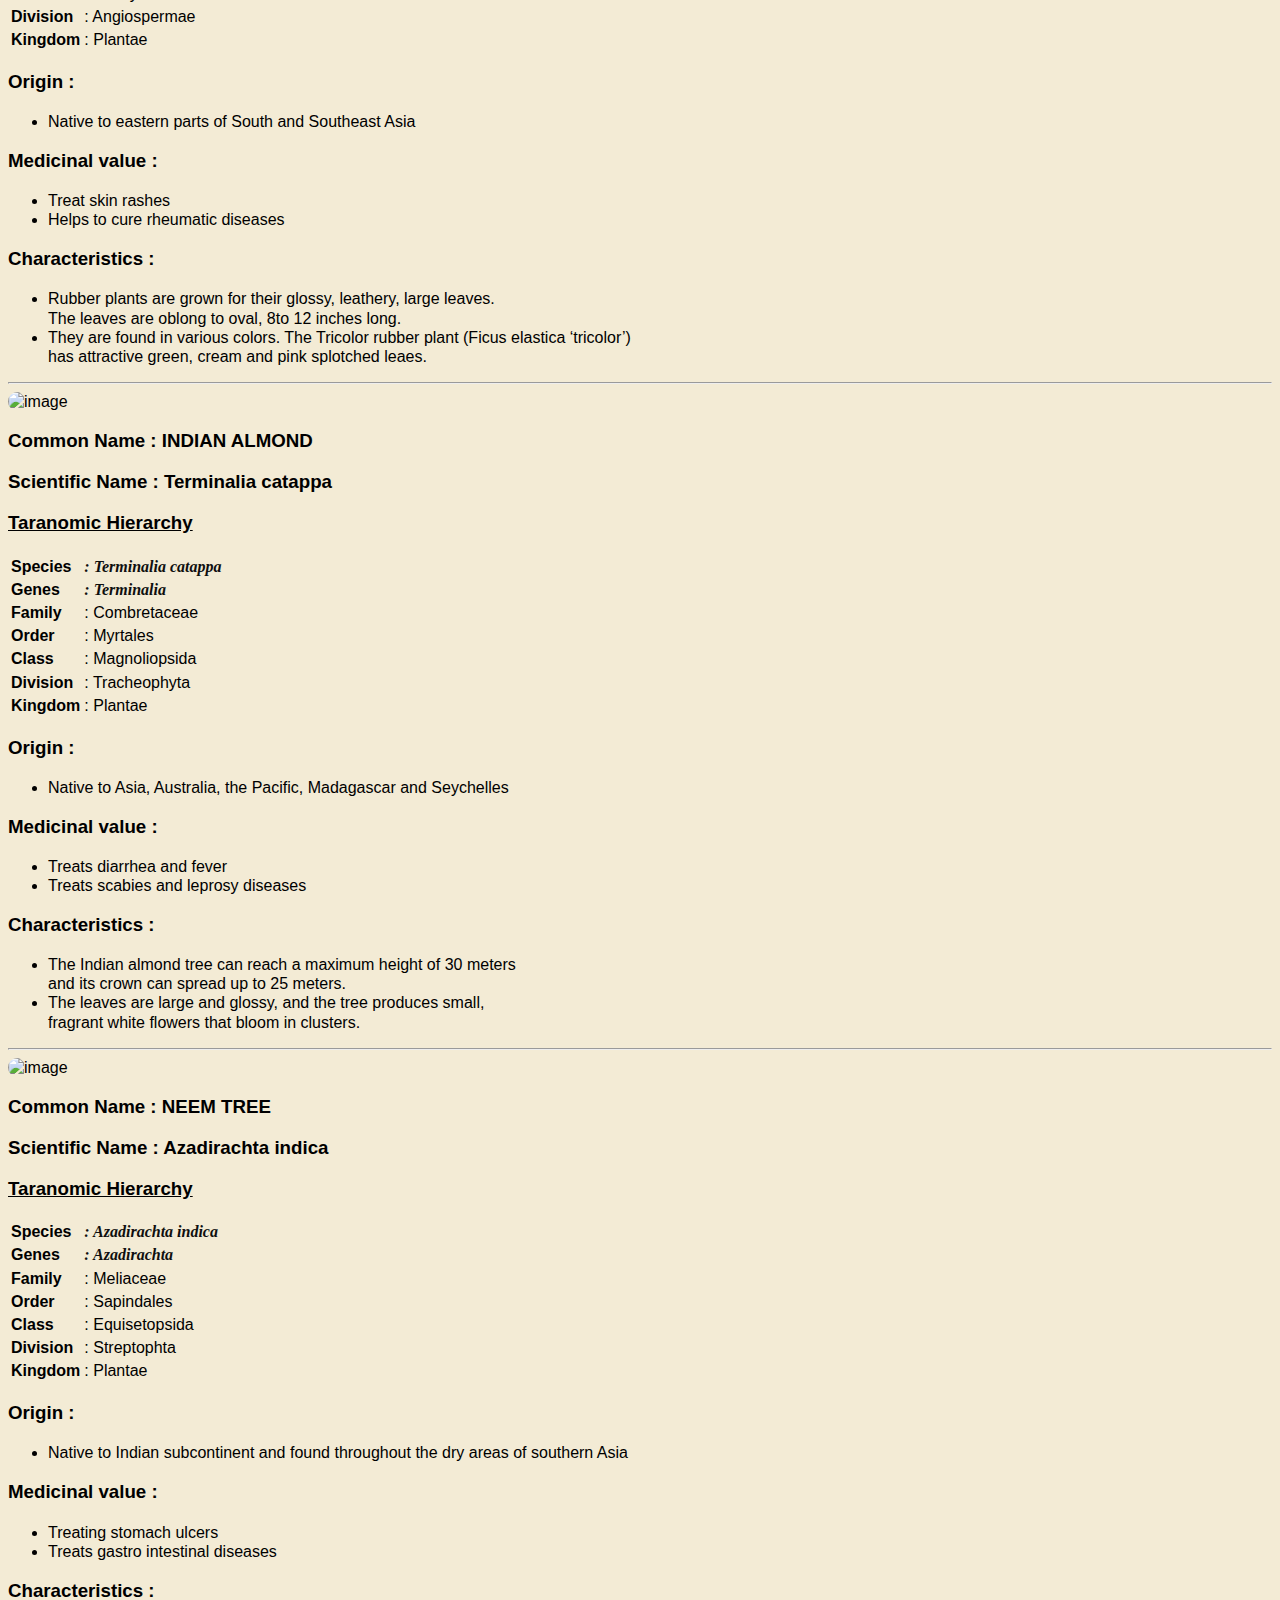
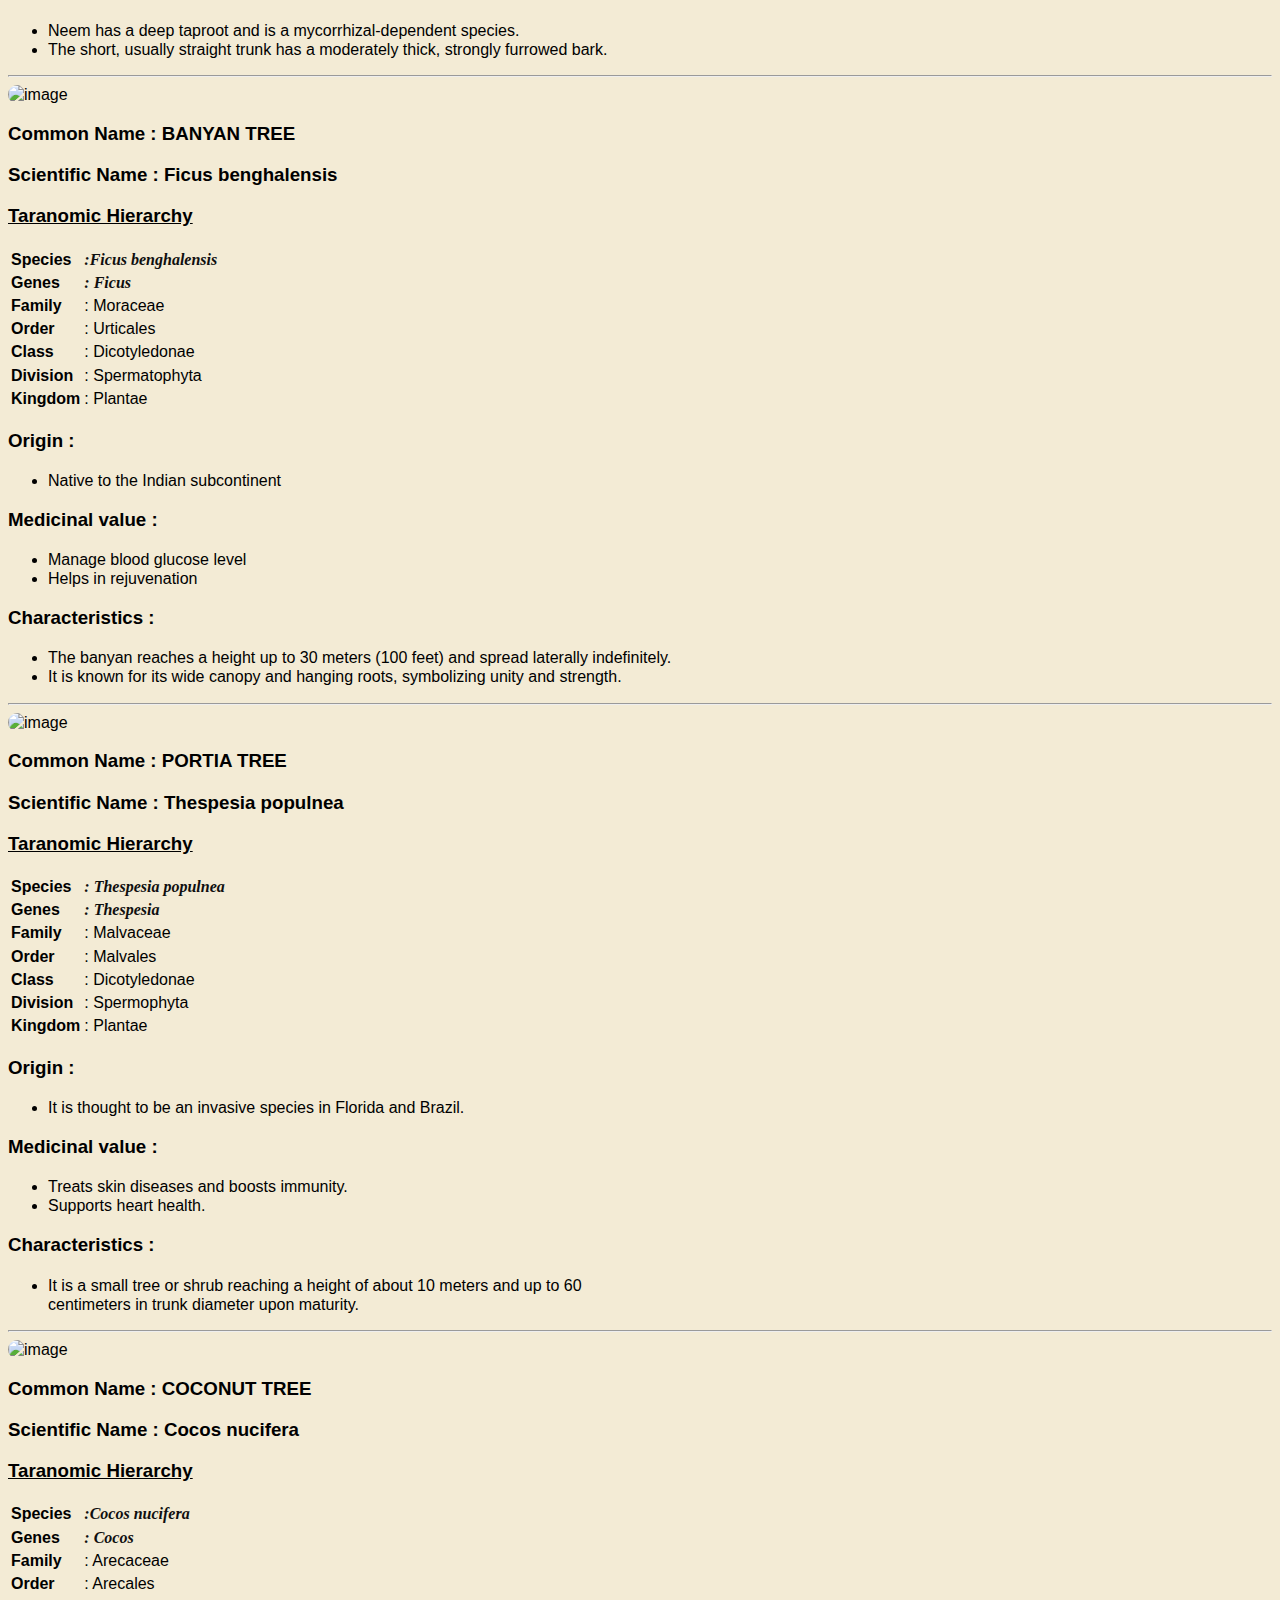
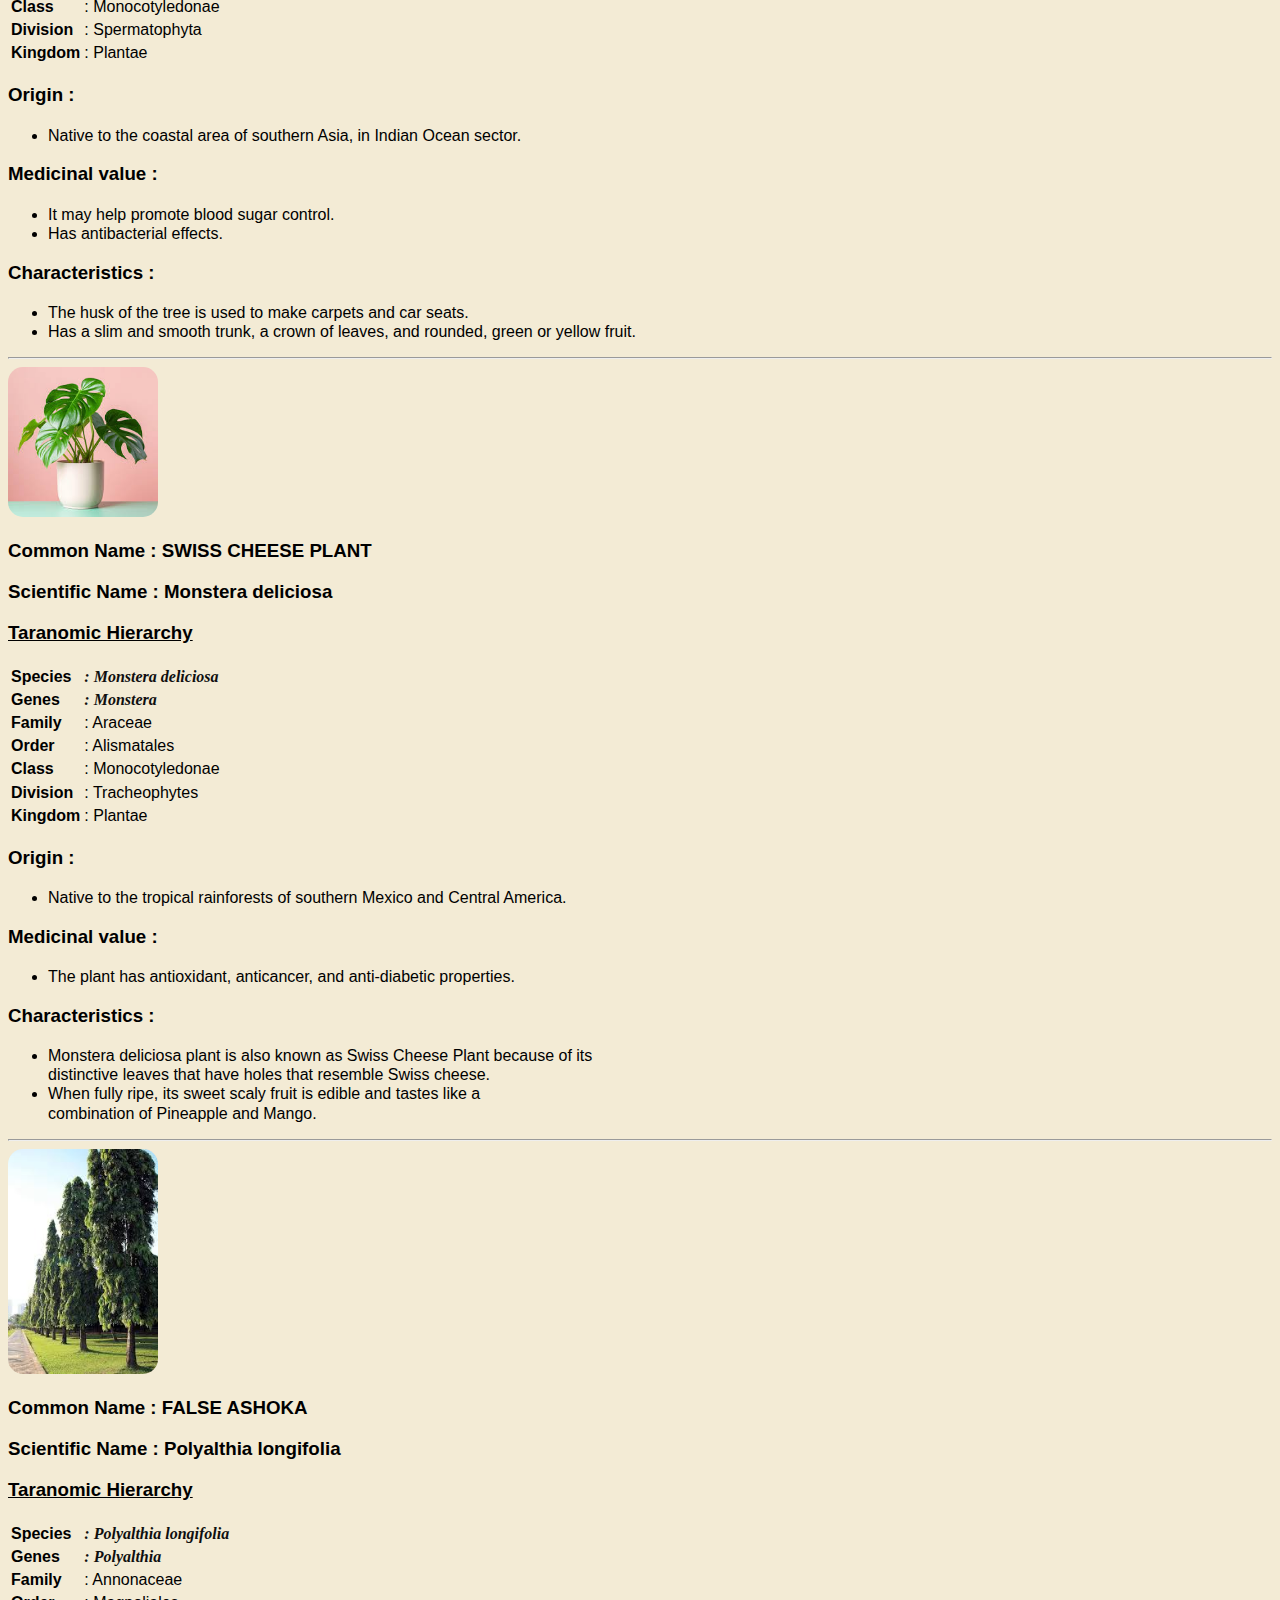
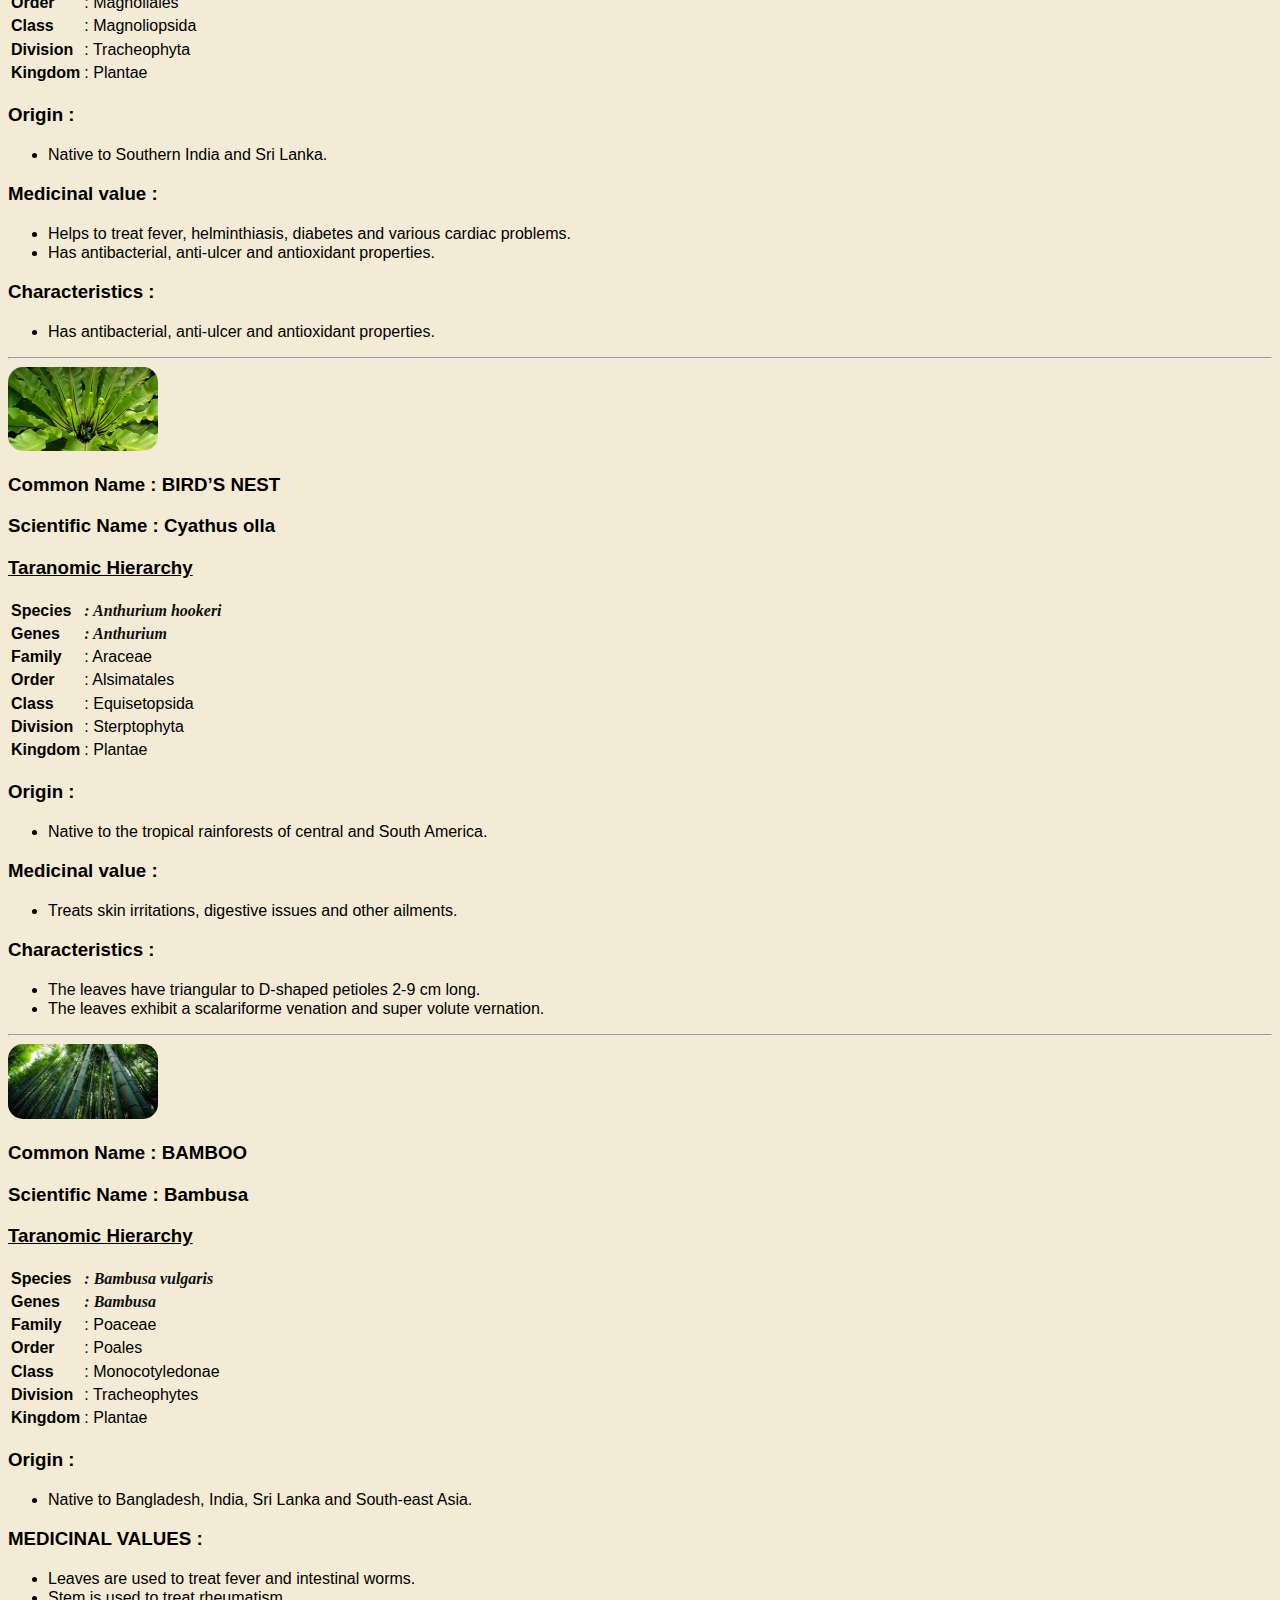
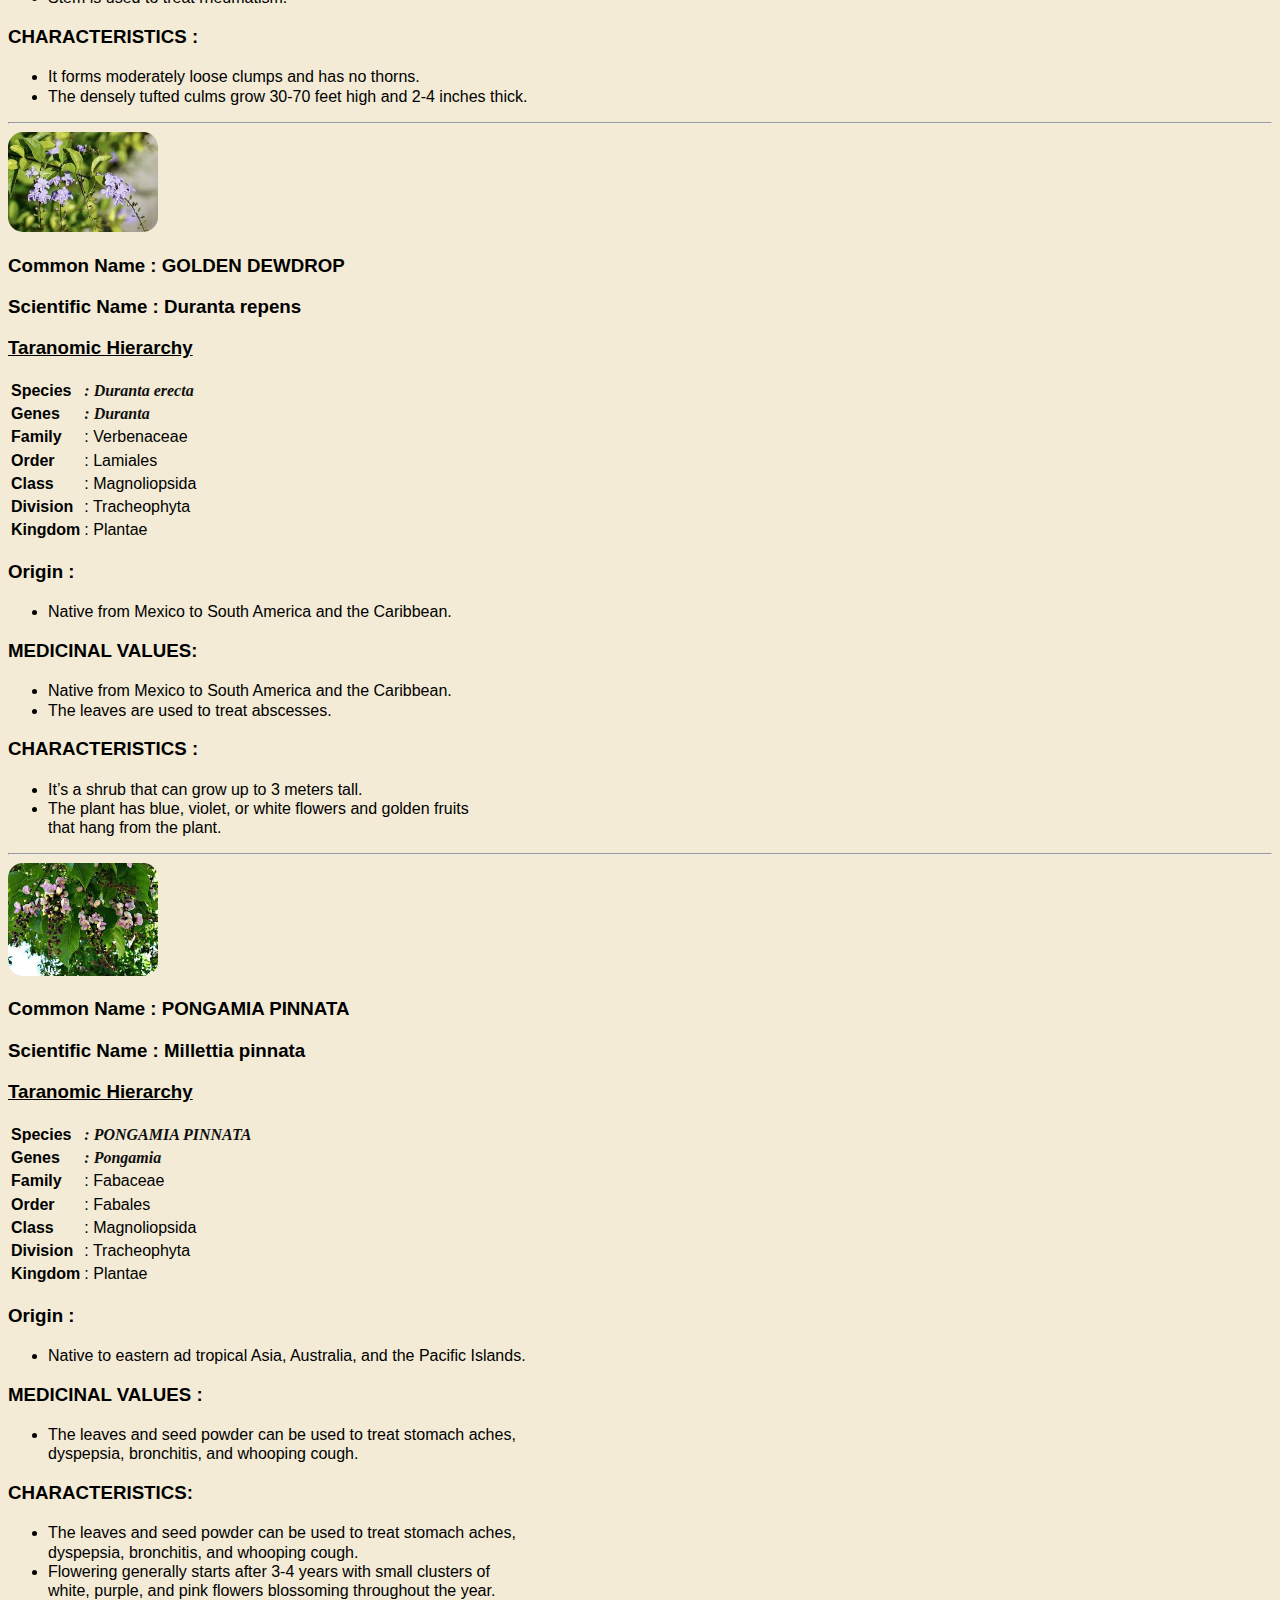
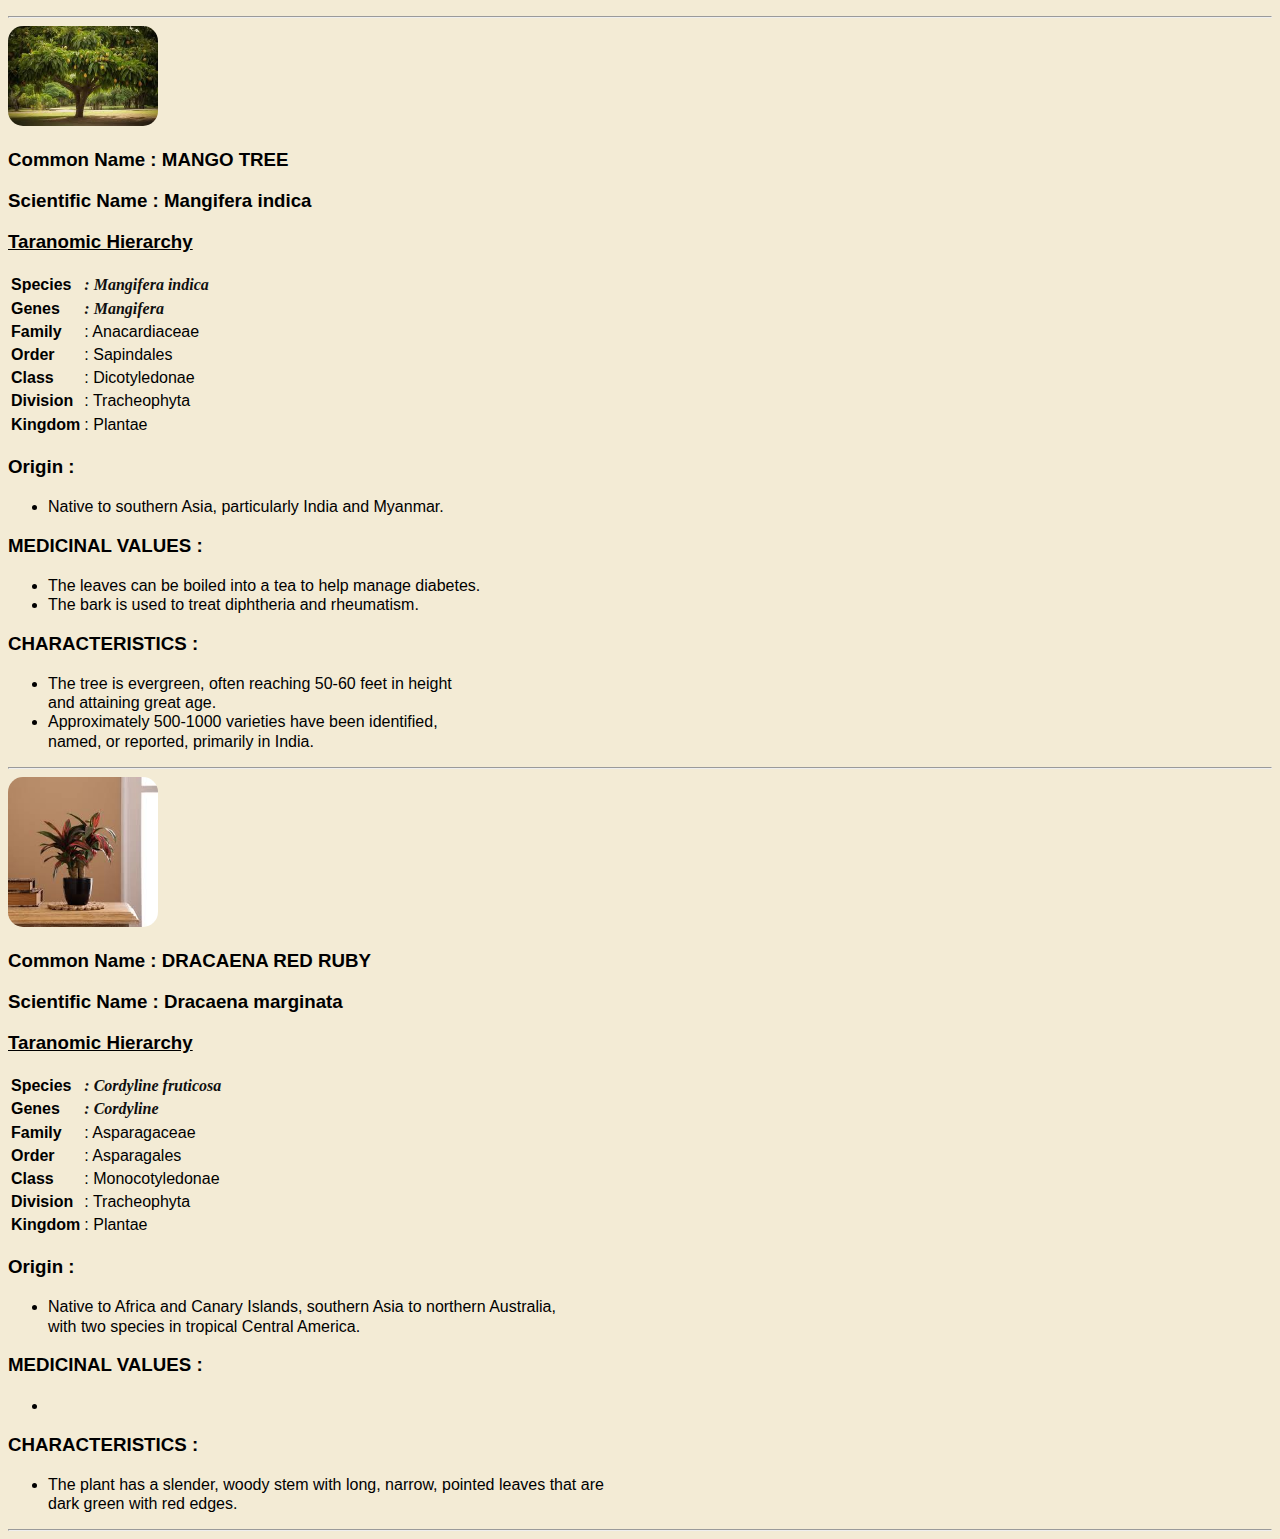
==== commit 72f95671: "italics" ====
--- a/index.html
+++ b/index.html
@@ -25,8 +25,8 @@
     <h3><ins>Taranomic Hierarchy </ins> </h3>
     <table>
         <ul>
-            <tr><td><li><b>Species</b></li><td>:Sansevieria trifasciata </td></tr>
-            <tr><td><li><b>Genes</b></li><td>:Sansevieria</td></tr>
+            <tr><td><li><b>Species</b></li><td class="italics">:Sansevieria trifasciata</td></tr>
+            <tr><td><li><b>Genes</b></li><td class="italics">:Sansevieria</td></tr>
             <tr><td><li><b>Family</b></li><td>:Agavaceae </td></tr>
             <tr><td><li><b>Order</b></li><td>: Liliales </td> </tr>
             <tr><td><li><b>Class</b></li><td>: Monocotyledonae</td></tr>
@@ -54,12 +54,12 @@
 
     <img class="image" src="src/rubber.jpg" alt="image" width="150px">
     <h3>Common Name : RUBBER PLANT</h3>
-    <h3>Scientific Name : </h3>
-    <h3><ins>Taranomic Hierarchy </ins> </h3>
-    <table>
-        <ul>
-            <tr><td><li><b>Species</b></li><td>:Ficus elastica <td></td></tr>
-            <tr><td><li><b>Genes</b></li><td>: Ficus<td></td></tr>
+    <h3>Scientific Name : Ficus elastica</h3>
+    <h3><ins>Taranomic Hierarchy </ins> </h3>
+    <table>
+        <ul>
+            <tr><td><li><b>Species</b></li><td class="italics">:Ficus elastica <td></td></tr>
+            <tr><td><li><b>Genes</b></li><td class="italics">: Ficus<td></td></tr>
             <tr><td><li><b>Family</b></li><td>: Moraceae<td></td></tr>
             <tr><td><li><b>Order</b></li><td>: Urticales<td></td></tr>
             <tr><td><li><b>Class</b></li><td>: Dicotyledonae<td></td></tr>
@@ -89,12 +89,12 @@
     
     <img class="image" src="src/almond.jpg" alt="image" width="150px">
     <h3>Common Name : INDIAN ALMOND</h3>
-    <h3>Scientific Name : </h3>
-    <h3><ins>Taranomic Hierarchy </ins> </h3>
-    <table>
-        <ul>
-            <tr><td><li><b>Species</b></li><td>: Terminalia catappa<td></td></tr>
-            <tr><td><li><b>Genes</b></li><td>: Terminalia<td></td></tr>
+    <h3>Scientific Name : Terminalia catappa</h3>
+    <h3><ins>Taranomic Hierarchy </ins> </h3>
+    <table>
+        <ul>
+            <tr><td><li><b>Species</b></li><td class="italics">: Terminalia catappa<td></td></tr>
+            <tr><td><li><b>Genes</b></li><td class="italics">: Terminalia<td></td></tr>
             <tr><td><li><b>Family</b></li><td>: Combretaceae<td></td></tr>
             <tr><td><li><b>Order</b></li><td>: Myrtales<td></td></tr>
             <tr><td><li><b>Class</b></li><td>: Magnoliopsida<td></td></tr>
@@ -124,12 +124,12 @@
     
     <img class="image" src="src/neem.jpg" alt="image" width="150px">
     <h3>Common Name : NEEM TREE</h3>
-    <h3>Scientific Name : </h3>
-    <h3><ins>Taranomic Hierarchy </ins> </h3>
-    <table>
-        <ul>
-            <tr><td><li><b>Species</b></li><td>: Azadirachta  indica<td></td></tr>
-            <tr><td><li><b>Genes</b></li><td>: Azadirachta <td></td></tr>
+    <h3>Scientific Name : Azadirachta indica</h3>
+    <h3><ins>Taranomic Hierarchy </ins> </h3>
+    <table>
+        <ul>
+            <tr><td><li><b>Species</b></li><td class="italics">: Azadirachta  indica<td></td></tr>
+            <tr><td><li><b>Genes</b></li><td class=" italics">: Azadirachta <td></td></tr>
             <tr><td><li><b>Family</b></li><td>: Meliaceae<td></td></tr>
             <tr><td><li><b>Order</b></li><td>: Sapindales   <td></td></tr>
             <tr><td><li><b>Class</b></li><td>: Equisetopsida   <td></td></tr>
@@ -156,12 +156,12 @@
     
     <img class="image" src="src/banyan.jpg" alt="image" width="150px">
     <h3>Common Name : BANYAN TREE</h3>
-    <h3>Scientific Name : </h3>
-    <h3><ins>Taranomic Hierarchy </ins> </h3>
-    <table>
-        <ul>
-            <tr><td><li><b>Species</b></li><td>:Ficus benghalensis <td></td></tr>
-            <tr><td><li><b>Genes</b></li><td>: Ficus <td></td></tr>
+    <h3>Scientific Name : Ficus benghalensis</h3>
+    <h3><ins>Taranomic Hierarchy </ins> </h3>
+    <table>
+        <ul>
+            <tr><td><li><b>Species</b></li><td class="italics">:Ficus benghalensis <td></td></tr>
+            <tr><td><li><b>Genes</b></li><td class="italics">: Ficus <td></td></tr>
             <tr><td><li><b>Family</b></li><td>: Moraceae  <td></td></tr>
             <tr><td><li><b>Order</b></li><td>: Urticales<td></td></tr>
             <tr><td><li><b>Class</b></li><td>: Dicotyledonae  <td></td></tr>
@@ -188,12 +188,12 @@
     
     <img class="image" src="src/portia.jpg" alt="image" width="150px">
     <h3>Common Name : PORTIA TREE</h3>
-    <h3>Scientific Name : </h3>
-    <h3><ins>Taranomic Hierarchy </ins> </h3>
-    <table>
-        <ul>
-            <tr><td><li><b>Species</b></li><td>: Thespesia populnea<td></td></tr>
-            <tr><td><li><b>Genes</b></li><td>: Thespesia  <td></td></tr>
+    <h3>Scientific Name : Thespesia populnea</h3>
+    <h3><ins>Taranomic Hierarchy </ins> </h3>
+    <table>
+        <ul>
+            <tr><td><li><b>Species</b></li><td class="italics">: Thespesia populnea<td></td></tr>
+            <tr><td><li><b>Genes</b></li><td class=" italics">: Thespesia  <td></td></tr>
             <tr><td><li><b>Family</b></li><td>: Malvaceae  <td></td></tr>
             <tr><td><li><b>Order</b></li><td>: Malvales<td></td></tr>
             <tr><td><li><b>Class</b></li><td>: Dicotyledonae<td></td></tr>
@@ -220,12 +220,12 @@
     
     <img class="image" src="src/coconut.jpg" alt="image" width="150px">
     <h3>Common Name : COCONUT TREE</h3>
-    <h3>Scientific Name : </h3>
-    <h3><ins>Taranomic Hierarchy </ins> </h3>
-    <table>
-        <ul>
-            <tr><td><li><b>Species</b></li><td>:Cocos nucifera <td></td></tr>
-            <tr><td><li><b>Genes</b></li><td>: Cocos<td></td></tr>
+    <h3>Scientific Name : Cocos nucifera</h3>
+    <h3><ins>Taranomic Hierarchy </ins> </h3>
+    <table>
+        <ul>
+            <tr><td><li><b>Species</b></li><td class=" italics">:Cocos nucifera <td></td></tr>
+            <tr><td><li><b>Genes</b></li><td class="italics">: Cocos<td></td></tr>
             <tr><td><li><b>Family</b></li><td>: Arecaceae<td></td></tr>
             <tr><td><li><b>Order</b></li><td>: Arecales<td></td></tr>
             <tr><td><li><b>Class</b></li><td>: Monocotyledonae<td></td></tr>
@@ -250,97 +250,272 @@
     </ul>
     <hr>
     
-    <img class="image" src="" alt="image" width="150px">
-    <h3>Common Name : </h3>
-    <h3>Scientific Name : </h3>
-    <h3><ins>Taranomic Hierarchy </ins> </h3>
-    <table>
-        <ul>
-            <tr><td><li><b>Species</b></li><td>: <td></td></tr>
-            <tr><td><li><b>Genes</b></li><td>: <td></td></tr>
-            <tr><td><li><b>Family</b></li><td>: <td></td></tr>
-            <tr><td><li><b>Order</b></li><td>: <td></td></tr>
-            <tr><td><li><b>Class</b></li><td>: <td></td></tr>
-            <tr><td><li><b>Division</b></li><td>: <td></td></tr>
-            <tr><td><li><b>Kingdom</b></li><td>: <td></td></tr>
-           
-        </ul>
-    </table>
-    <h3>Origin :</h3>
+    <img class="image" src="src/download.jpg" alt="image" width="150px">
+    <h3>Common Name : SWISS CHEESE PLANT</h3>
+    <h3>Scientific Name : Monstera deliciosa</h3>
+    <h3><ins>Taranomic Hierarchy </ins> </h3>
+    <table>
+        <ul>
+            <tr><td><li><b>Species</b></li><td class="italics">: Monstera deliciosa  <td></td></tr>
+            <tr><td><li><b>Genes</b></li><td class="italics">: Monstera<td></td></tr>
+            <tr><td><li><b>Family</b></li><td>: Araceae<td></td></tr>
+            <tr><td><li><b>Order</b></li><td>: Alismatales<td></td></tr>
+            <tr><td><li><b>Class</b></li><td>: Monocotyledonae <td></td></tr>
+            <tr><td><li><b>Division</b></li><td>: Tracheophytes<td></td></tr>
+            <tr><td><li><b>Kingdom</b></li><td>: Plantae<td></td></tr>
+           
+        </ul>
+    </table>
+    <h3>Origin :</h3>
+    <ul>
+        <li>Native to the tropical rainforests of southern Mexico and Central America.</li>
+    </ul>
+    <h3>Medicinal value :</h3>
+    <ul>
+        <li>The plant has antioxidant, anticancer, and anti-diabetic properties.</li>
+    </ul>
+    <h3>Characteristics :</h3>
+    <ul>
+        <li>Monstera deliciosa plant is also known as Swiss Cheese Plant because of its <br>
+             distinctive leaves that have holes that resemble Swiss cheese.</li>
+        <li>When fully ripe, its sweet scaly fruit is edible and tastes like a <br>
+            combination of Pineapple and Mango.</li>
+    </ul>
+    <hr>
+    
+    <img class="image" src="src/false ashoka.jpg" alt="image" width="150px">
+    <h3>Common Name : FALSE ASHOKA</h3>
+    <h3>Scientific Name : Polyalthia longifolia</h3>
+    <h3><ins>Taranomic Hierarchy </ins> </h3>
+    <table>
+        <ul>
+            <tr><td><li><b>Species</b></li><td class="italics">: Polyalthia longifolia<td></td></tr>
+            <tr><td><li><b>Genes</b></li><td class="italics">: Polyalthia<td></td></tr>
+            <tr><td><li><b>Family</b></li><td>: Annonaceae<td></td></tr>
+            <tr><td><li><b>Order</b></li><td>: Magnoliales<td></td></tr>
+            <tr><td><li><b>Class</b></li><td>: Magnoliopsida<td></td></tr>
+            <tr><td><li><b>Division</b></li><td>: Tracheophyta<td></td></tr>
+            <tr><td><li><b>Kingdom</b></li><td>: Plantae<td></td></tr>
+           
+        </ul>
+    </table>
+    <h3>Origin :</h3>
+    <ul>
+        <li>Native to Southern India and Sri Lanka.</li>
+    </ul>
+    <h3>Medicinal value :</h3>
+    <ul>
+        <li>Helps to treat fever, helminthiasis, diabetes and various cardiac problems.</li>
+        <li>Has antibacterial, anti-ulcer and antioxidant properties.</li>
+    </ul>
+    <h3>Characteristics :</h3>
+    <ul>
+        <li>Has antibacterial, anti-ulcer and antioxidant properties.</li>
+    </ul>
+    <hr>
+    
+    <img class="image" src="src/birds nest.jpg" alt="image" width="150px">
+    <h3>Common Name : BIRD’S NEST</h3>
+    <h3>Scientific Name : Cyathus olla</h3>
+    <h3><ins>Taranomic Hierarchy </ins> </h3>
+    <table>
+        <ul>
+            <tr><td><li><b>Species</b></li><td class="italics">: Anthurium hookeri <td></td></tr>
+            <tr><td><li><b>Genes</b></li><td class="italics">: Anthurium<td></td></tr>
+            <tr><td><li><b>Family</b></li><td>: Araceae <td></td></tr>
+            <tr><td><li><b>Order</b></li><td>: Alsimatales<td></td></tr>
+            <tr><td><li><b>Class</b></li><td>: Equisetopsida   <td></td></tr>
+            <tr><td><li><b>Division</b></li><td>: Sterptophyta<td></td></tr>
+            <tr><td><li><b>Kingdom</b></li><td>: Plantae<td></td></tr>
+           
+        </ul>
+    </table>
+    <h3>Origin :</h3>
+    <ul>
+        <li>Native to the tropical rainforests of central and South America.</li>
+    </ul>
+    <h3>Medicinal value :</h3>
+    <ul>
+        <li>Treats skin irritations, digestive issues and other ailments.</li>
+    </ul>
+    <h3>Characteristics :</h3>
+    <ul>
+        <li>The leaves have triangular to D-shaped petioles 2-9 cm long.</li>
+        <li>The leaves exhibit a scalariforme venation and super volute vernation.</li>
+    </ul>
+    <hr>
+
+    <img class="image" src="src/bamboo.jpg" alt="image" width="150px">
+    <h3>Common Name : BAMBOO</h3>
+    <h3>Scientific Name : Bambusa</h3>
+    <h3><ins>Taranomic Hierarchy </ins> </h3>
+    <table>
+        <ul>
+            <tr><td><li><b>Species</b></li><td class="italics">: Bambusa vulgaris  <td></td></tr>
+            <tr><td><li><b>Genes</b></li><td class="italics">: Bambusa<td></td></tr>
+            <tr><td><li><b>Family</b></li><td>: Poaceae <td></td></tr>
+            <tr><td><li><b>Order</b></li><td>: Poales<td></td></tr>
+            <tr><td><li><b>Class</b></li><td>: Monocotyledonae <td></td></tr>
+            <tr><td><li><b>Division</b></li><td>: Tracheophytes  <td></td></tr>
+            <tr><td><li><b>Kingdom</b></li><td>: Plantae<td></td></tr>
+           
+        </ul>
+    </table>
+    <h3>Origin :</h3>
+    <ul>
+        <li>Native to Bangladesh, India, Sri Lanka and South-east Asia.</li>
+    </ul>
+    <h3>MEDICINAL VALUES :</h3>
+    <ul>
+        <li>Leaves are used to treat fever and intestinal worms.</li>
+        <li>Stem is used to treat rheumatism.</li>
+    </ul>
+    <h3>CHARACTERISTICS :</h3>
+    <ul>
+        <li>It forms moderately loose clumps and has no thorns.</li>
+        <li>The densely tufted culms grow 30-70 feet high and 2-4 inches thick.</li>
+    </ul>
+    <hr>
+
+
+    <img class="image" src="src/golden.jpg" alt="image" width="150px">
+    <h3>Common Name : GOLDEN  DEWDROP</h3>
+    <h3>Scientific Name : Duranta repens</h3>
+    <h3><ins>Taranomic Hierarchy </ins> </h3>
+    <table>
+        <ul>
+            <tr><td><li><b>Species</b></li><td class="italics">: Duranta erecta<td></td></tr>
+            <tr><td><li><b>Genes</b></li><td class="italics">: Duranta<td></td></tr>
+            <tr><td><li><b>Family</b></li><td>: Verbenaceae<td></td></tr>
+            <tr><td><li><b>Order</b></li><td>: Lamiales<td></td></tr>
+            <tr><td><li><b>Class</b></li><td>: Magnoliopsida<td></td></tr>
+            <tr><td><li><b>Division</b></li><td>: Tracheophyta<td></td></tr>
+            <tr><td><li><b>Kingdom</b></li><td>: Plantae<td></td></tr>
+           
+        </ul>
+    </table>
+    <h3>Origin :</h3>
+    <ul>
+        <li>Native from Mexico to South America and the Caribbean.</li>
+    </ul>
+    <h3>MEDICINAL VALUES:</h3>
+    <ul>
+        <li>Native from Mexico to South America and the Caribbean.</li>
+        <li>The leaves are used to treat abscesses.</li>
+    </ul>
+    <h3>CHARACTERISTICS :</h3>
+    <ul>
+        <li>It’s a shrub that can grow up to 3 meters tall. </li>
+            <li>The plant has blue, violet, or white flowers and golden fruits <br>
+                that hang from the plant.
+            </li>
+    </ul>
+    <hr>
+
+
+    <img class="image" src="src/PONGAMIA PINNATA.jpg" alt="image" width="150px">
+    <h3>Common Name : PONGAMIA PINNATA</h3>
+    <h3>Scientific Name : Millettia pinnata</h3>
+    <h3><ins>Taranomic Hierarchy </ins> </h3>
+    <table>
+        <ul>
+            <tr><td><li><b>Species</b></li><td class="italics">: PONGAMIA PINNATA<td></td></tr>
+            <tr><td><li><b>Genes</b></li><td class="italics">: Pongamia<td></td></tr>
+            <tr><td><li><b>Family</b></li><td>: Fabaceae<td></td></tr>
+            <tr><td><li><b>Order</b></li><td>: Fabales<td></td></tr>
+            <tr><td><li><b>Class</b></li><td>: Magnoliopsida<td></td></tr>
+            <tr><td><li><b>Division</b></li><td>: Tracheophyta<td></td></tr>
+            <tr><td><li><b>Kingdom</b></li><td>: Plantae<td></td></tr>
+           
+        </ul>
+    </table>
+    <h3>Origin :</h3>
+    <ul>
+        <li>Native to eastern ad tropical Asia, Australia, and the Pacific Islands.</li>
+    </ul>
+    <h3>MEDICINAL VALUES :</h3>
+    <ul>
+        <li>The leaves and seed powder can be used to treat stomach aches, <br>
+            dyspepsia, bronchitis, and whooping cough.</li>
+    </ul>
+    <h3>CHARACTERISTICS:</h3>
+    <ul>
+        <li>The leaves and seed powder can be used to treat stomach aches, <br>
+            dyspepsia, bronchitis, and whooping cough.</li>
+        <li>Flowering generally starts after 3-4 years with small clusters of <br>
+             white, purple, and pink flowers blossoming throughout the year.</li>
+        
+    </ul>
+    <hr>
+
+
+    <img class="image" src="src/MANGO TREE.jpg" alt="image" width="150px">
+    <h3>Common Name : MANGO TREE</h3>
+    <h3>Scientific Name : Mangifera indica</h3>
+    <h3><ins>Taranomic Hierarchy </ins> </h3>
+    <table>
+        <ul>
+            <tr><td><li><b>Species</b></li><td class="italics">: Mangifera indica<td></td></tr>
+            <tr><td><li><b>Genes</b></li><td class="italics">: Mangifera<td></td></tr>
+            <tr><td><li><b>Family</b></li><td>: Anacardiaceae<td></td></tr>
+            <tr><td><li><b>Order</b></li><td>: Sapindales<td></td></tr>
+            <tr><td><li><b>Class</b></li><td>: Dicotyledonae<td></td></tr>
+            <tr><td><li><b>Division</b></li><td>: Tracheophyta<td></td></tr>
+            <tr><td><li><b>Kingdom</b></li><td>: Plantae<td></td></tr>
+           
+        </ul>
+    </table>
+    <h3>Origin :</h3>
+    <ul>
+        <li>Native to southern Asia, particularly India and Myanmar.</li>
+    </ul>
+    <h3>MEDICINAL VALUES :</h3>
+    <ul>
+        <li>The leaves can be boiled into a tea to help manage diabetes.</li>
+        <li>The bark is used to treat diphtheria and rheumatism.</li>
+    </ul>
+    <h3>CHARACTERISTICS :</h3>
+    <ul>
+        <li>The tree is evergreen, often reaching 50-60 feet in height <br> 
+            and attaining great age.</li>
+        <li>Approximately 500-1000 varieties have been identified, <br>
+             named, or reported, primarily in India.</li>
+    </ul>
+    <hr>
+
+
+    <img class="image" src="src/DRACAENA RED RUBY.jpg" alt="image" width="150px">
+    <h3>Common Name : DRACAENA RED RUBY</h3>
+    <h3>Scientific Name : Dracaena marginata</h3>
+    <h3><ins>Taranomic Hierarchy </ins> </h3>
+    <table>
+        <ul>
+            <tr><td><li><b>Species</b></li><td class="italics">: Cordyline fruticosa<td></td></tr>
+            <tr><td><li><b>Genes</b></li><td class="italics">: Cordyline<td></td></tr>
+            <tr><td><li><b>Family</b></li><td>: Asparagaceae<td></td></tr>
+            <tr><td><li><b>Order</b></li><td>: Asparagales<td></td></tr>
+            <tr><td><li><b>Class</b></li><td>: Monocotyledonae<td></td></tr>
+            <tr><td><li><b>Division</b></li><td>: Tracheophyta<td></td></tr>
+            <tr><td><li><b>Kingdom</b></li><td>: Plantae<td></td></tr>
+           
+        </ul>
+    </table>
+    <h3>Origin :</h3>
+    <ul>
+        <li>Native to Africa and Canary Islands, southern Asia to northern Australia, <br>
+             with two species in tropical Central America.</li>
+    </ul>
+    <h3>MEDICINAL VALUES :</h3>
     <ul>
         <li></li>
     </ul>
-    <h3>Medicinal value :</h3>
-    <ul>
-        <li></li>
-    </ul>
-    <h3>Characteristics :</h3>
-    <ul>
-        <li></li>
-    </ul>
-    <hr>
-    
-    <img class="image" src="" alt="image" width="150px">
-    <h3>Common Name : </h3>
-    <h3>Scientific Name : </h3>
-    <h3><ins>Taranomic Hierarchy </ins> </h3>
-    <table>
-        <ul>
-            <tr><td><li><b>Species</b></li><td>: <td></td></tr>
-            <tr><td><li><b>Genes</b></li><td>: <td></td></tr>
-            <tr><td><li><b>Family</b></li><td>: <td></td></tr>
-            <tr><td><li><b>Order</b></li><td>: <td></td></tr>
-            <tr><td><li><b>Class</b></li><td>: <td></td></tr>
-            <tr><td><li><b>Division</b></li><td>: <td></td></tr>
-            <tr><td><li><b>Kingdom</b></li><td>: <td></td></tr>
-           
-        </ul>
-    </table>
-    <h3>Origin :</h3>
-    <ul>
-        <li></li>
-    </ul>
-    <h3>Medicinal value :</h3>
-    <ul>
-        <li></li>
-    </ul>
-    <h3>Characteristics :</h3>
-    <ul>
-        <li></li>
-    </ul>
-    <hr>
-    
-    <img class="image" src="" alt="image" width="150px">
-    <h3>Common Name : </h3>
-    <h3>Scientific Name : </h3>
-    <h3><ins>Taranomic Hierarchy </ins> </h3>
-    <table>
-        <ul>
-            <tr><td><li><b>Species</b></li><td>: <td></td></tr>
-            <tr><td><li><b>Genes</b></li><td>: <td></td></tr>
-            <tr><td><li><b>Family</b></li><td>: <td></td></tr>
-            <tr><td><li><b>Order</b></li><td>: <td></td></tr>
-            <tr><td><li><b>Class</b></li><td>: <td></td></tr>
-            <tr><td><li><b>Division</b></li><td>: <td></td></tr>
-            <tr><td><li><b>Kingdom</b></li><td>: <td></td></tr>
-           
-        </ul>
-    </table>
-    <h3>Origin :</h3>
-    <ul>
-        <li></li>
-    </ul>
-    <h3>Medicinal value :</h3>
-    <ul>
-        <li></li>
-    </ul>
-    <h3>Characteristics :</h3>
-    <ul>
-        <li></li>
-    </ul>
-    <hr>
-    
-
+    <h3>CHARACTERISTICS :</h3>
+    <ul>
+        <li>The plant has a slender, woody stem with long, narrow, pointed leaves that are <br>
+             dark green with red edges.</li>
+        </ul>
+    <hr>
+<footer></footer>
 </body>
 </html>
 <!--BY MANUBHARATHAN-->--- a/style.css
+++ b/style.css
@@ -6,7 +6,7 @@
   background-color: rgb(245, 171, 87);
 }
 body{
-  background-color: rgb(236, 223, 187);
+  background-color: rgb(243, 235, 213);
   line-height: 1.2;
   font-family: sans-serif;
 }
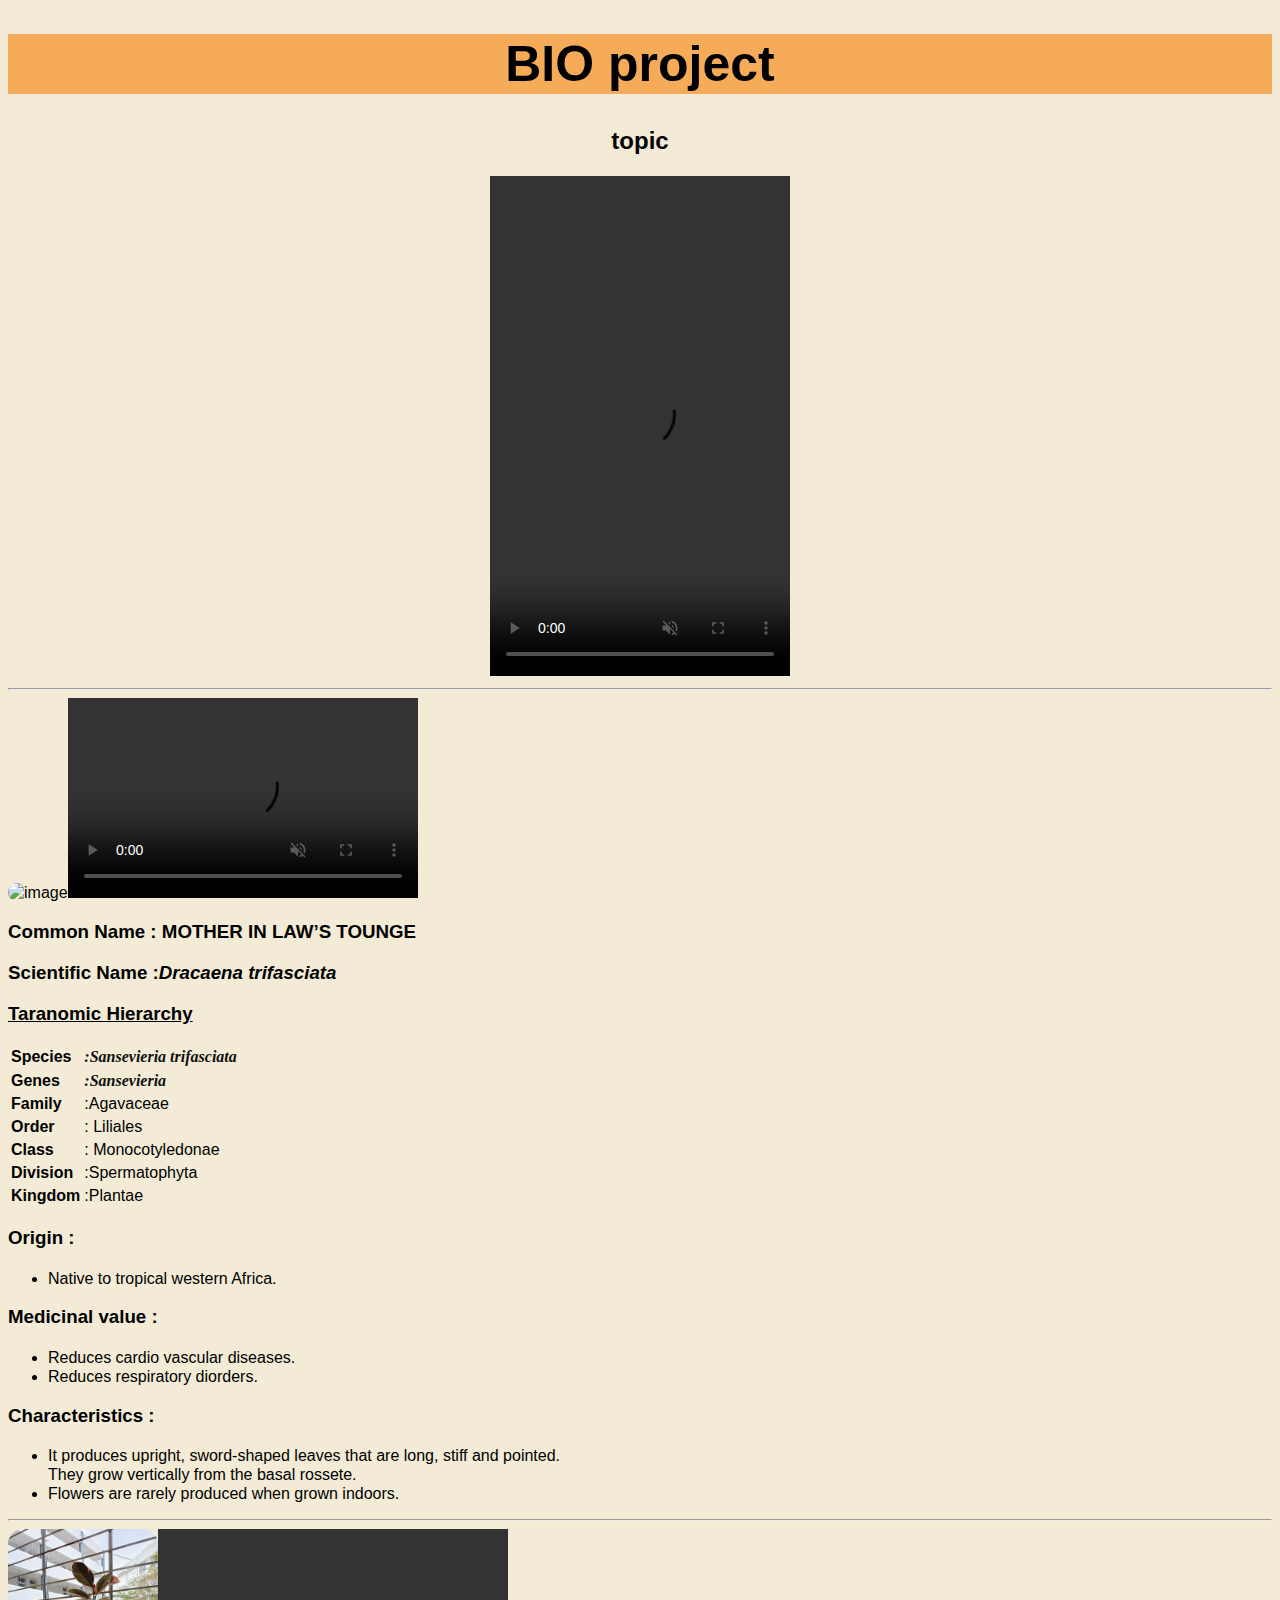
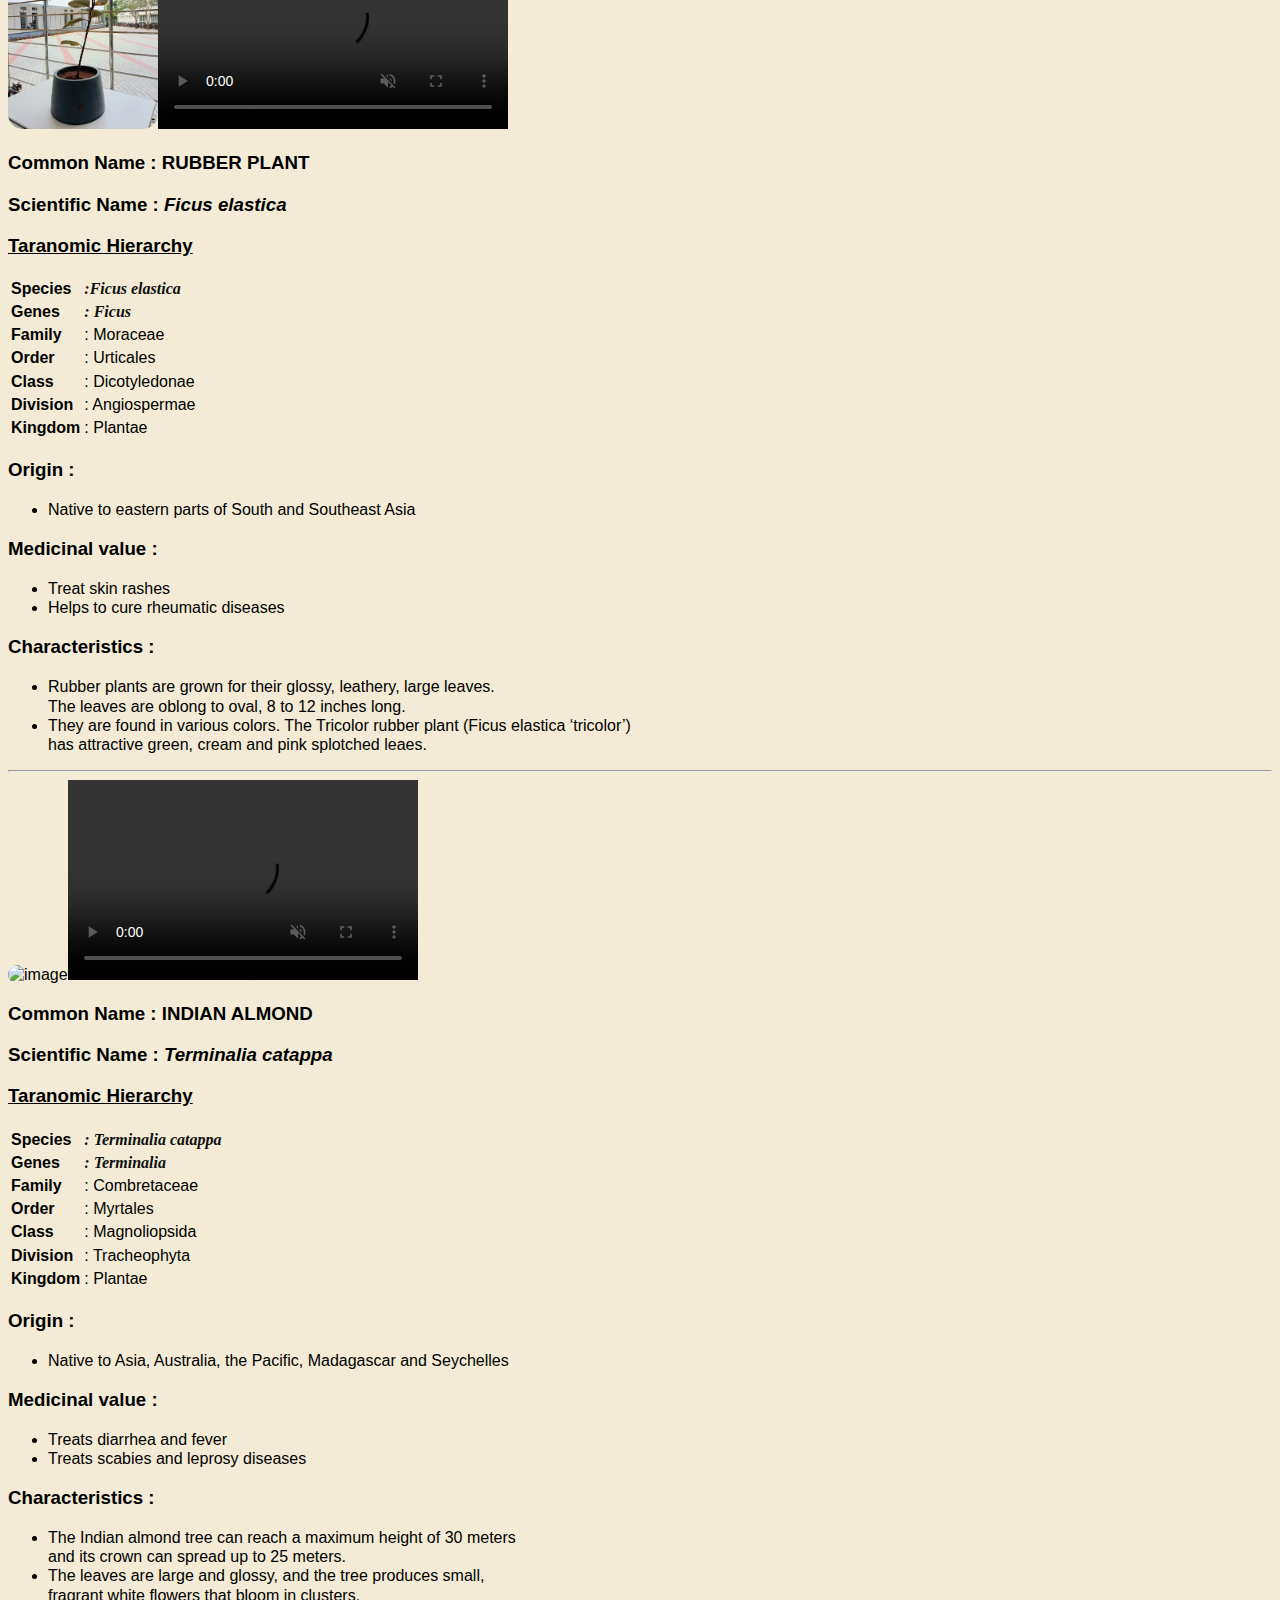
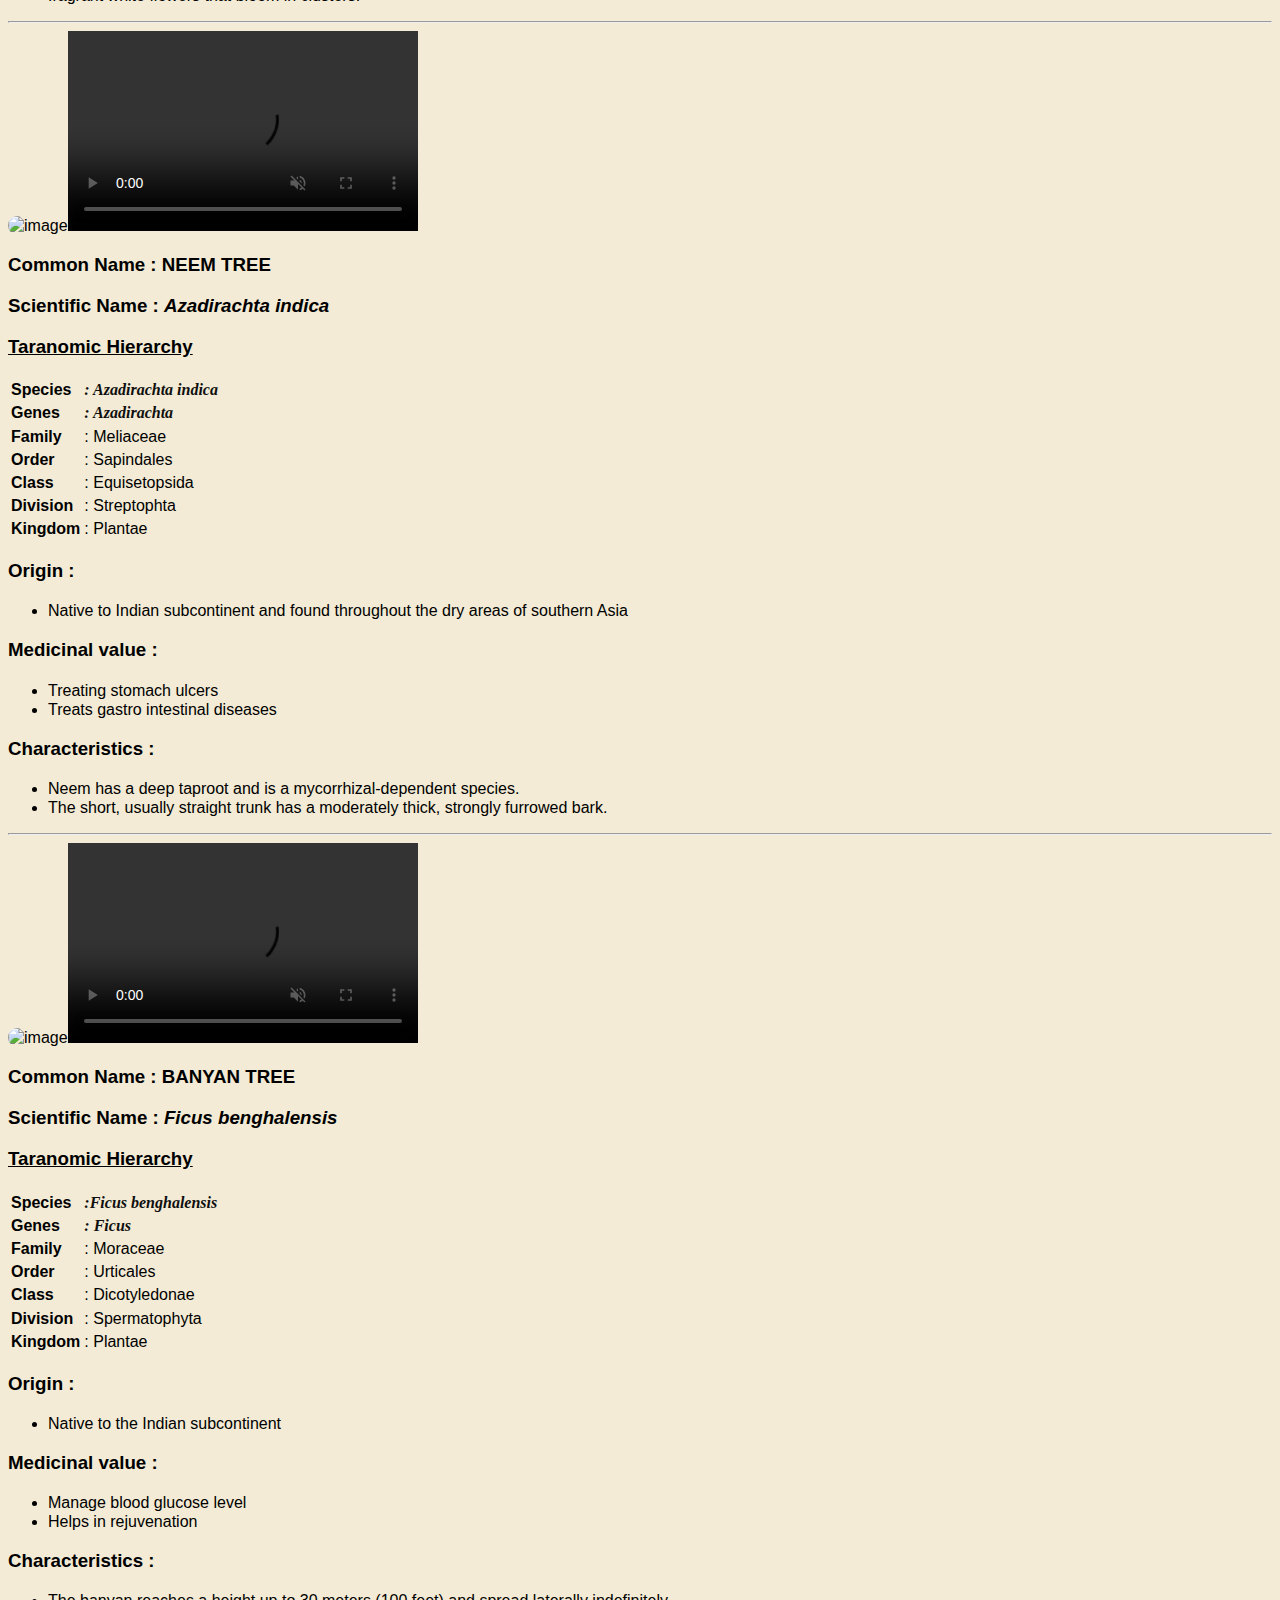
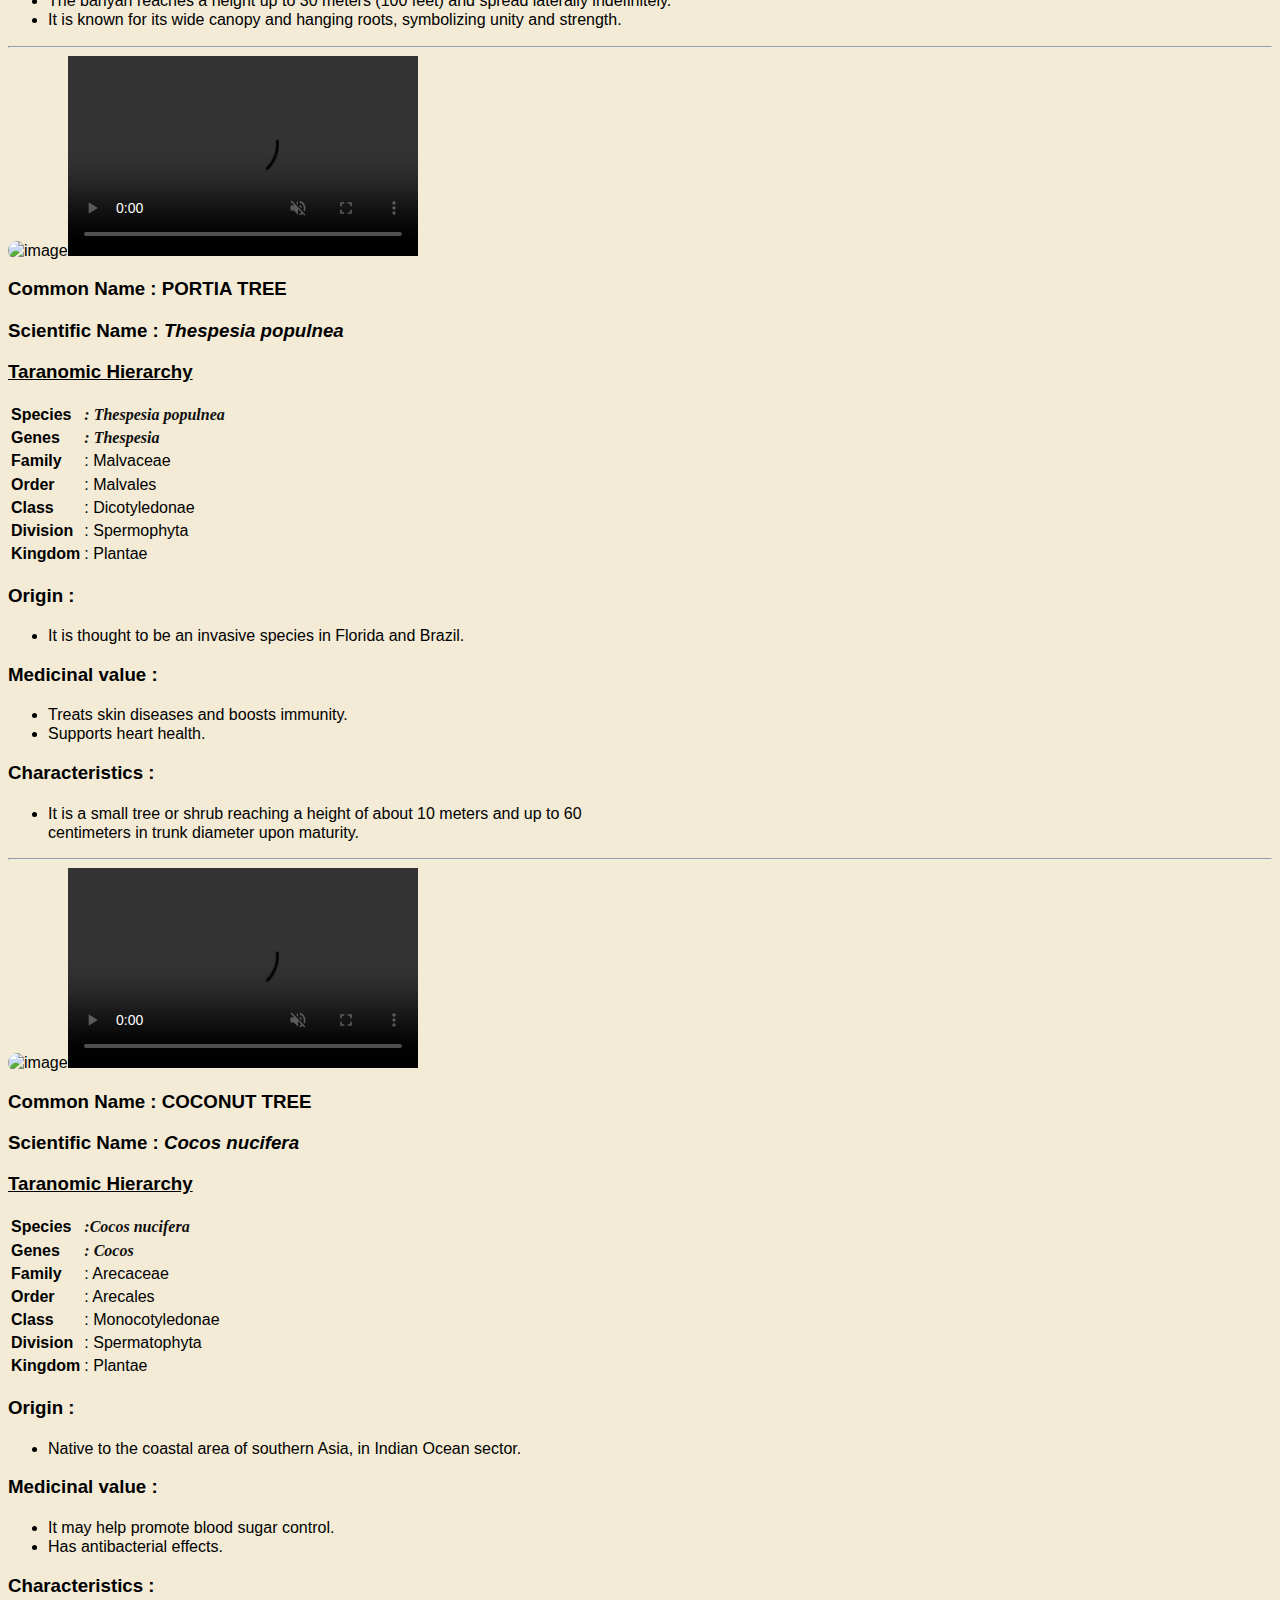
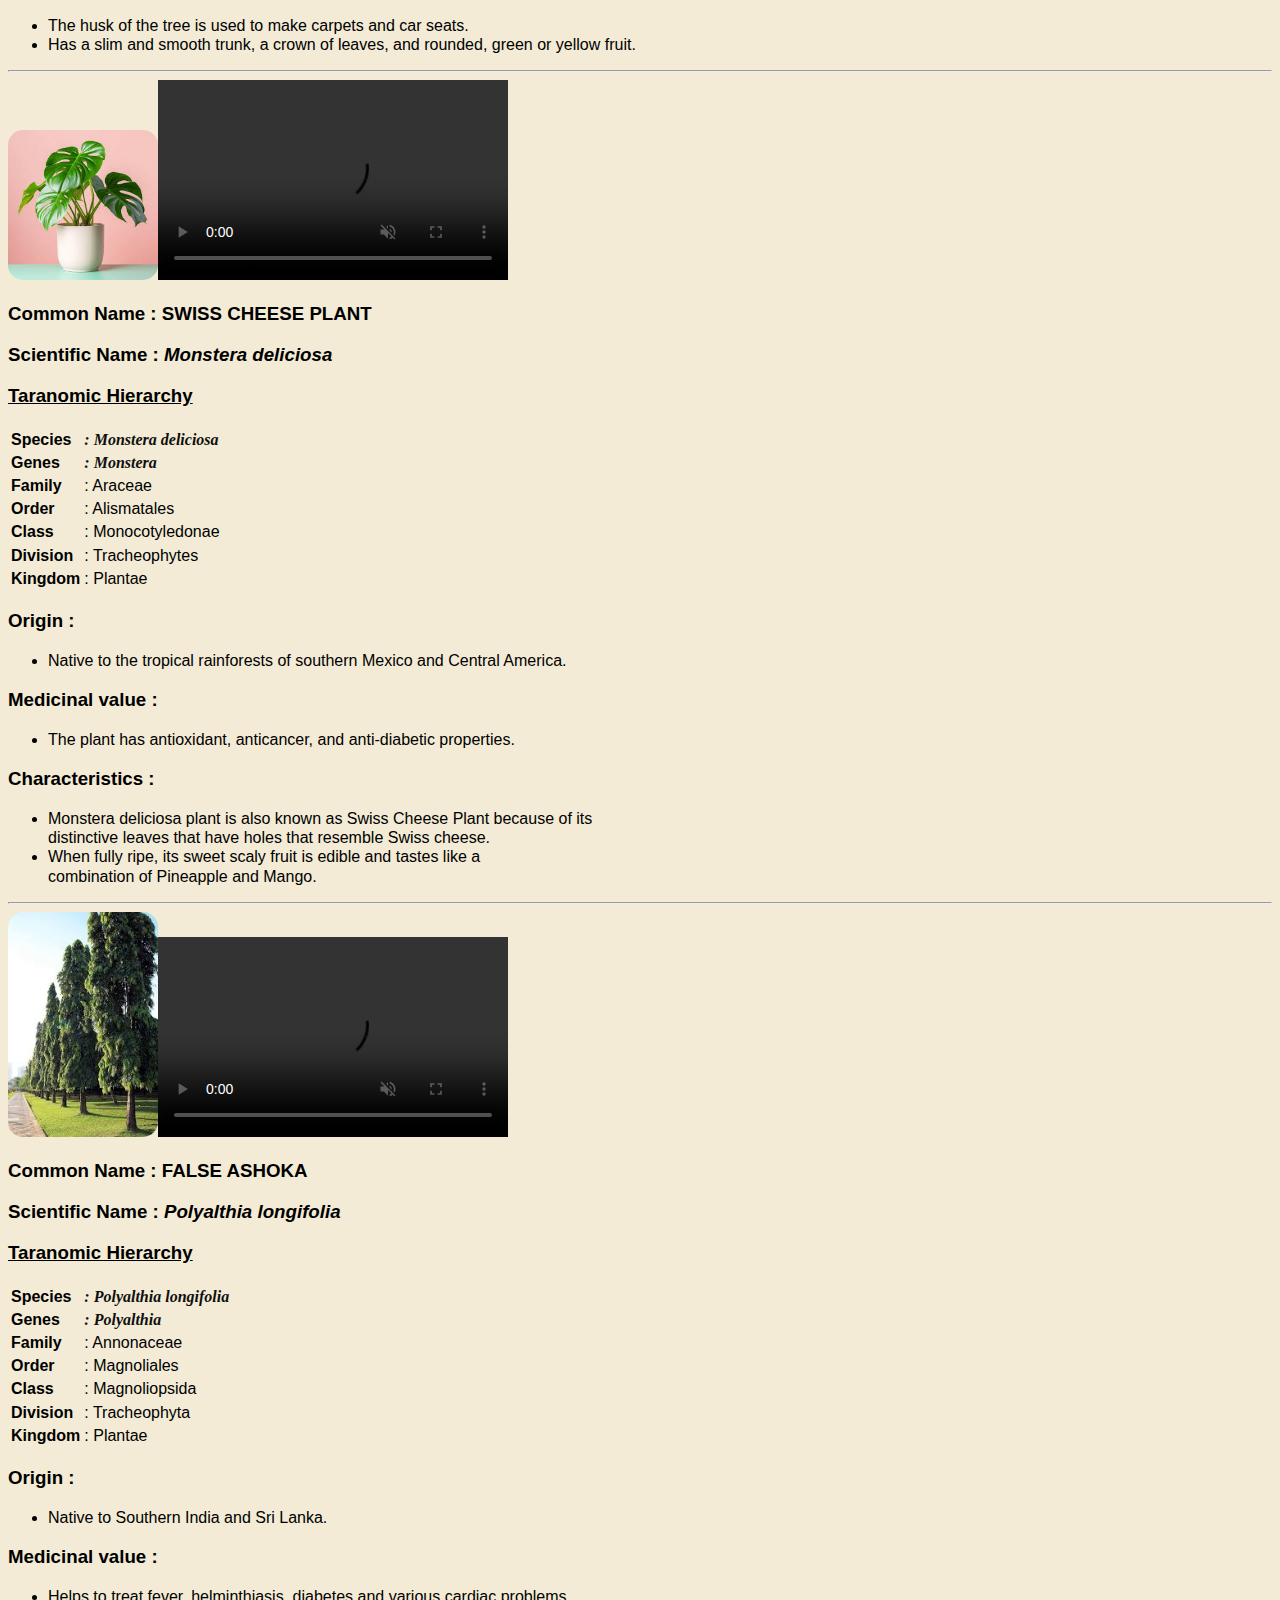
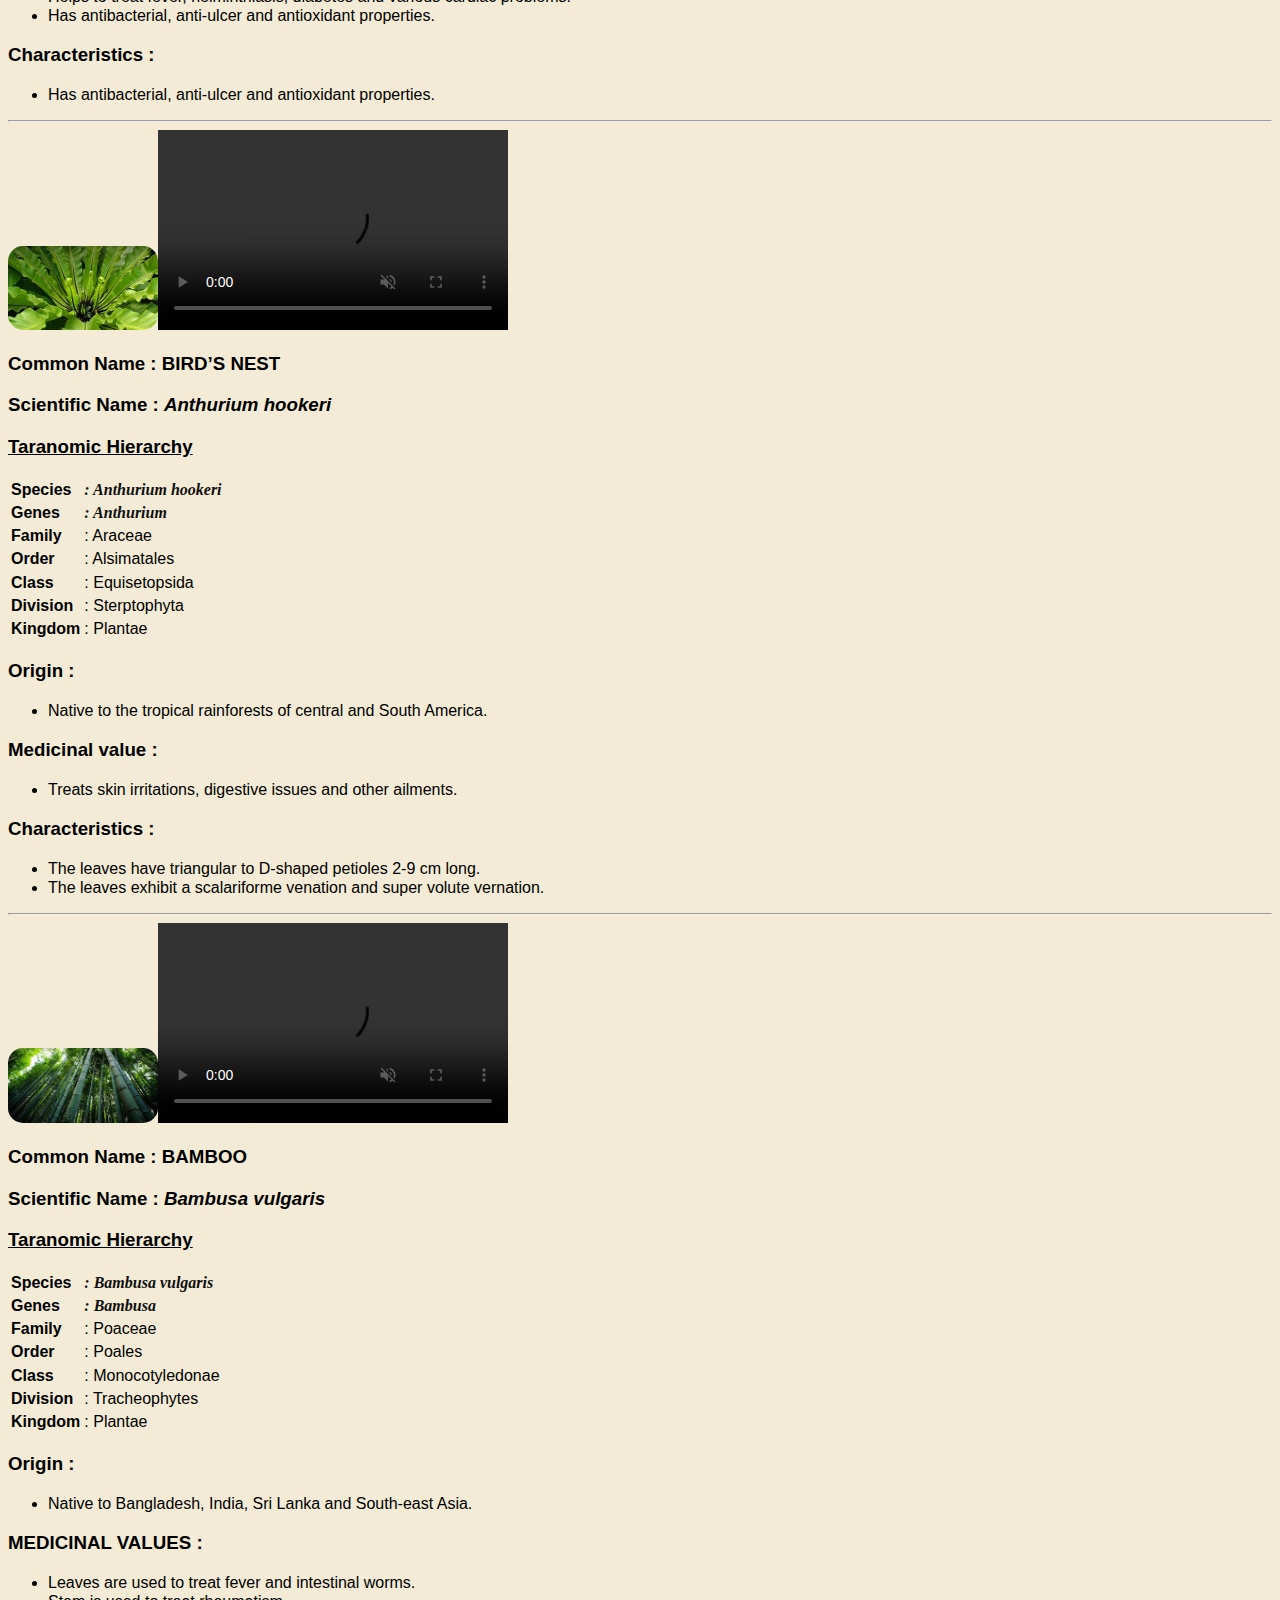
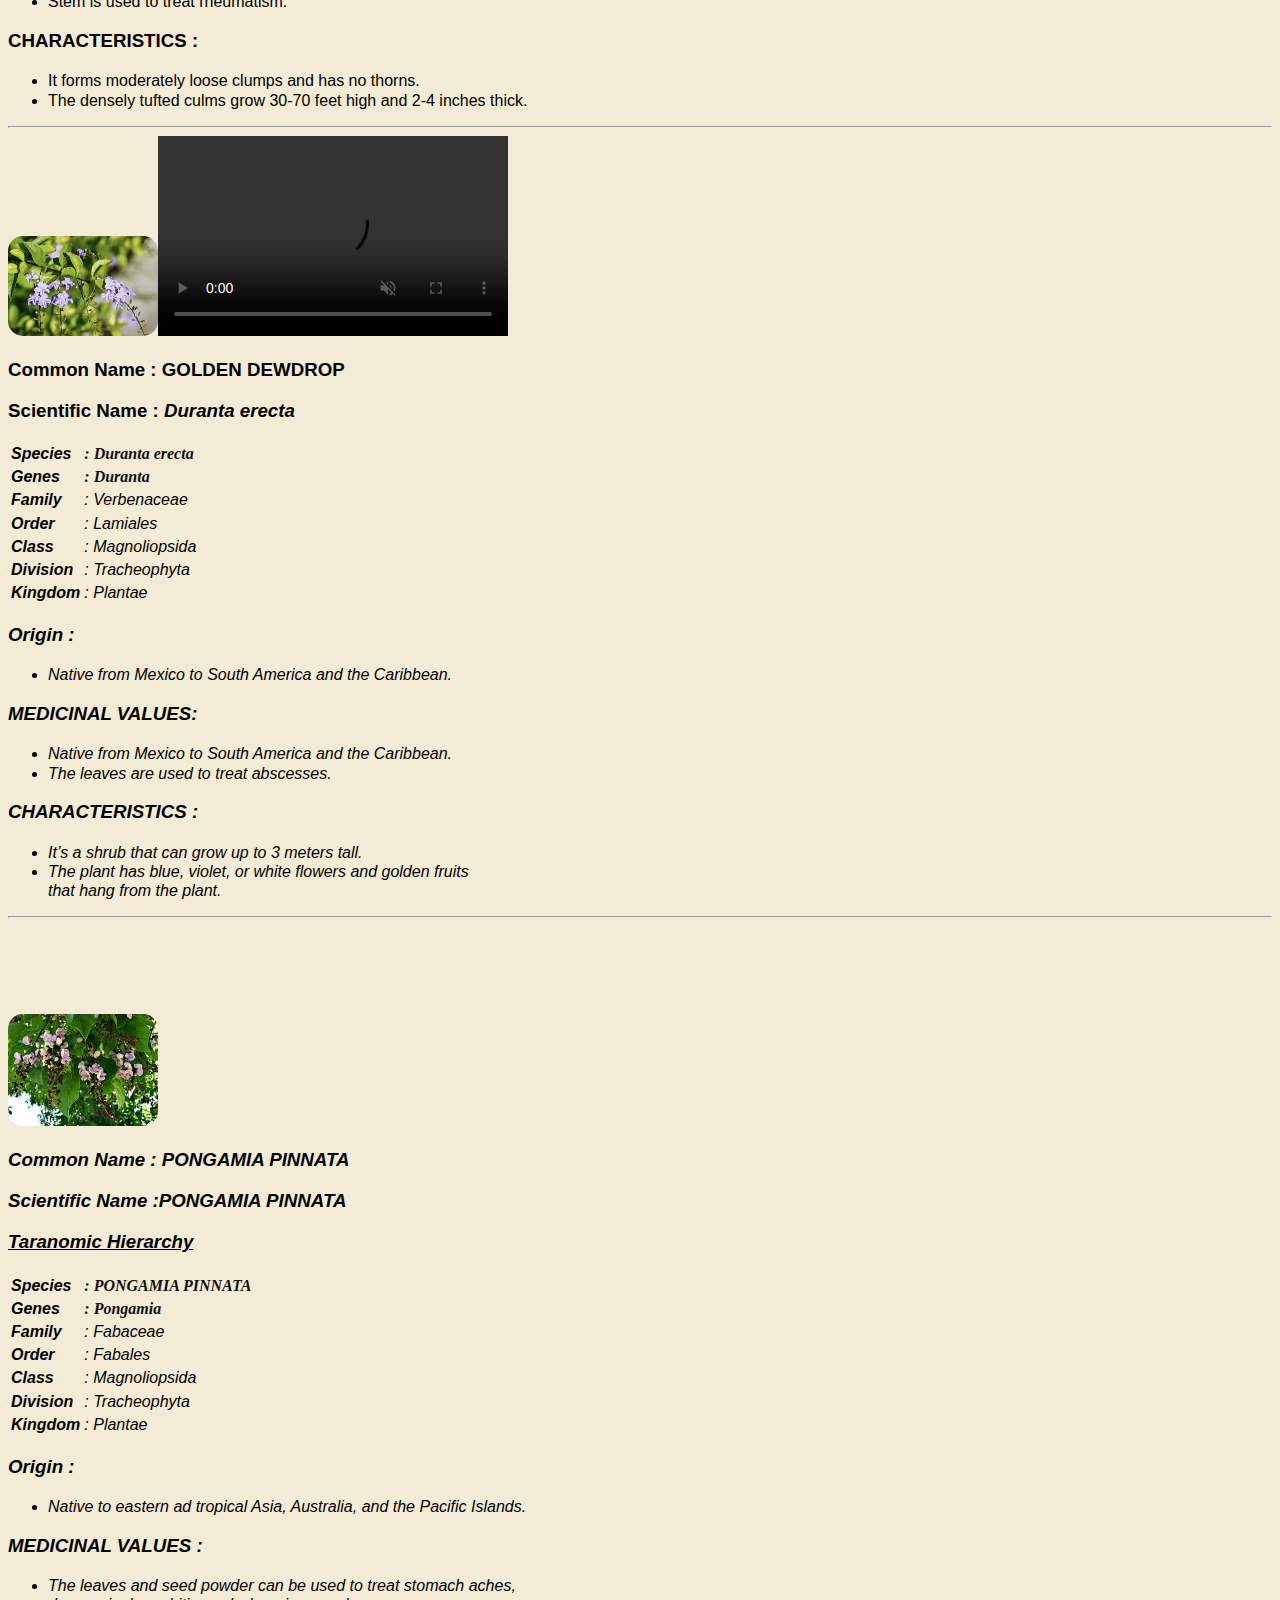
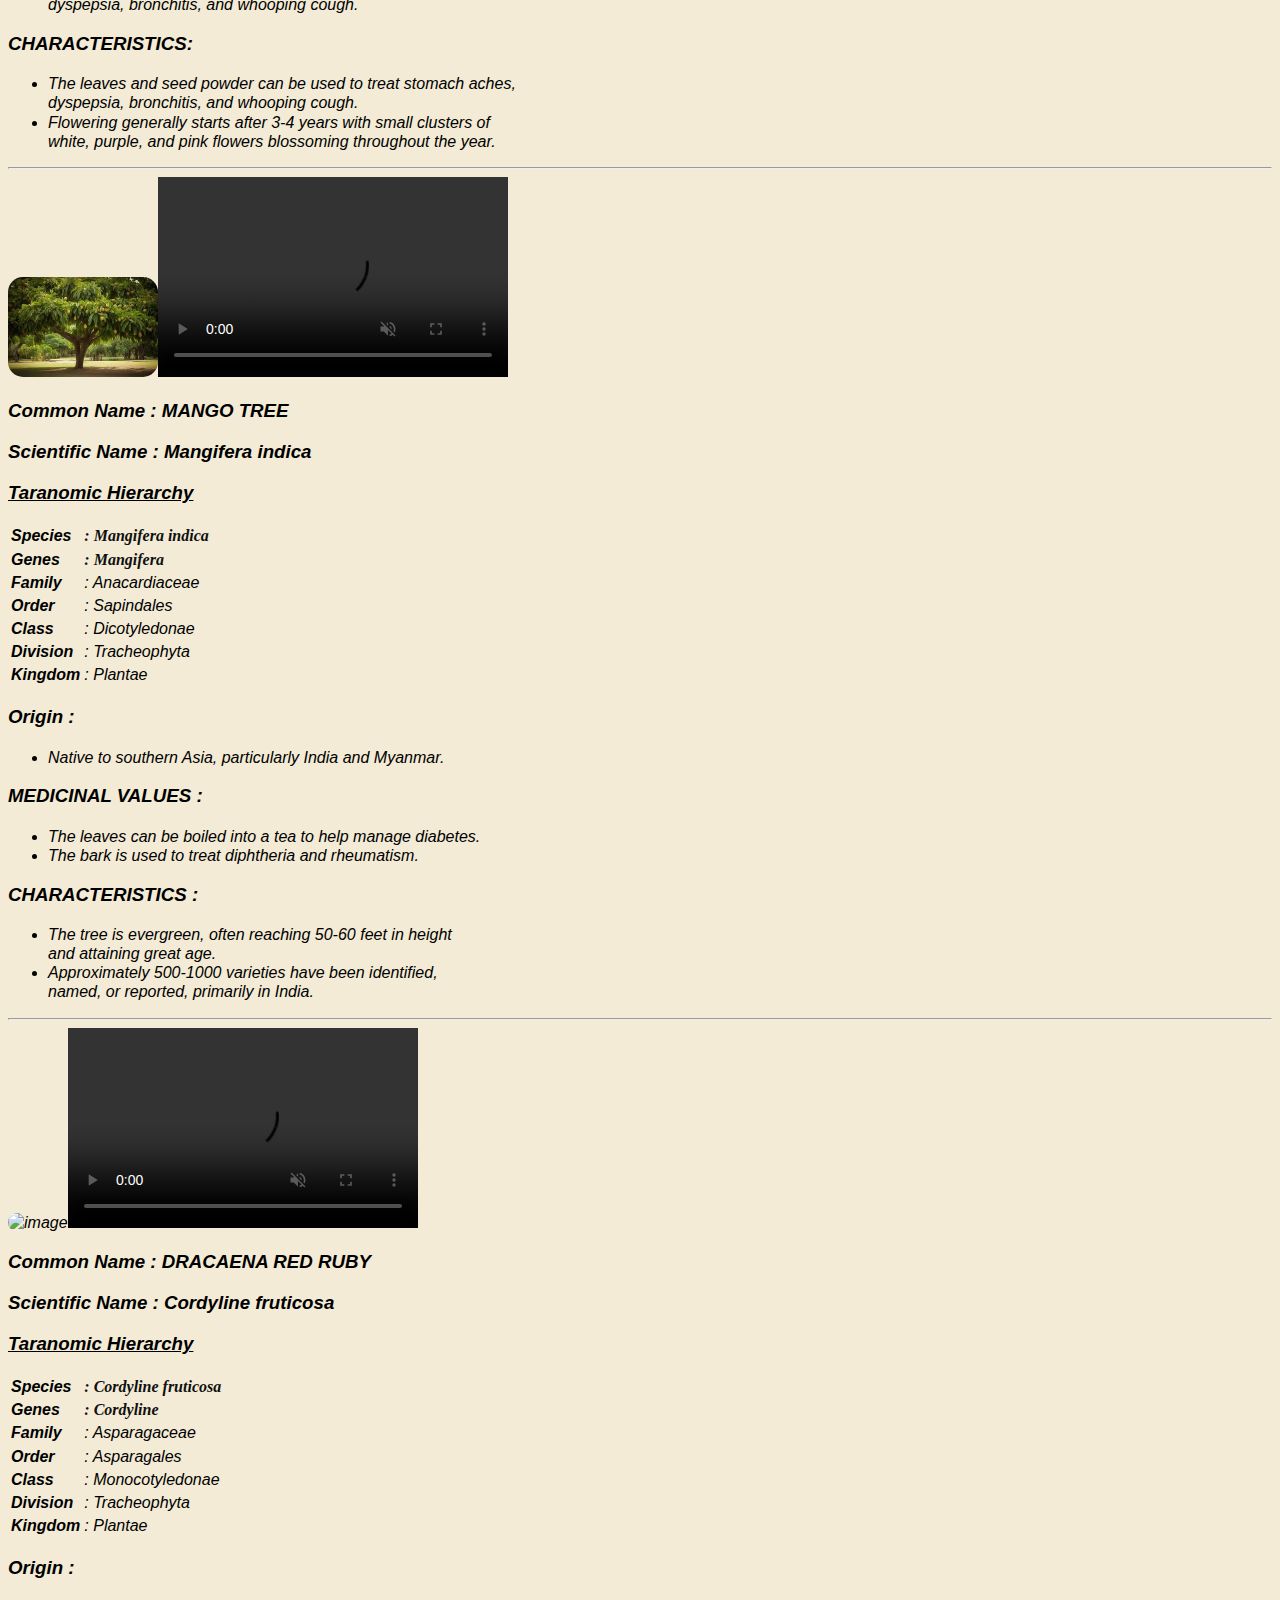
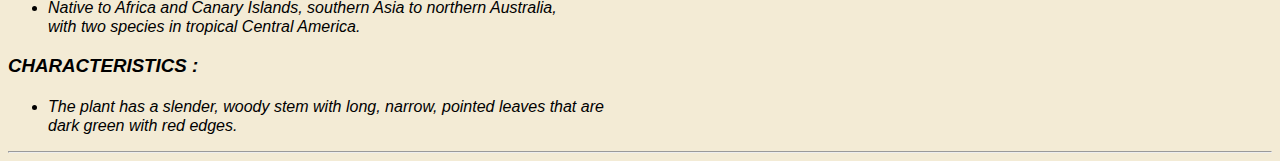
==== commit 4765f2a6: "ru" ====
--- a/index.html
+++ b/index.html
@@ -14,14 +14,16 @@
     <center> 
        <h1>BIO project</h1>
        <h2>topic</h2>
-       <video src="src/vid.mp4"height = "500pt" controls autoplay muted loop></video>  
+       <video src="src/main.mp4"  height = "500pt" controls autoplay muted loop></video>  
     </center>
-
-<!--if u need to add nine more copy from <img> tll <hr>-->
-
-    <img class="image" src="src/mother.jpg" alt="image" width="150px">
+    <hr>
+
+<!--If you want to maniplate any value it's below -->
+
+
+    <img class="image" src="src/mother img.jpg" alt="image" width="150px" ></img><video class="video" src="src/mother.mp4" width="350px" height="200px" loop controls autoplay muted></video>
     <h3>Common Name : MOTHER IN LAW’S TOUNGE</h3>
-    <h3>Scientific Name : Dracaena trifasciata</h3>
+    <h3>  Scientific Name :<em>Dracaena trifasciata</em> </h3>
     <h3><ins>Taranomic Hierarchy </ins> </h3>
     <table>
         <ul>
@@ -52,9 +54,9 @@
     </ul>
     <hr>
 
-    <img class="image" src="src/rubber.jpg" alt="image" width="150px">
+    <img class="image" src="src/bber.jpg" alt="image" width="150px"><video class="video" src="src/rubber vid.mp4" width="350px" height="200px" loop controls autoplay muted></video>
     <h3>Common Name : RUBBER PLANT</h3>
-    <h3>Scientific Name : Ficus elastica</h3>
+    <h3>Scientific Name : <em>Ficus elastica</em></h3>
     <h3><ins>Taranomic Hierarchy </ins> </h3>
     <table>
         <ul>
@@ -80,16 +82,16 @@
     <h3>Characteristics :</h3>
     <ul>
         <li>Rubber plants are grown for their glossy, leathery, large leaves. <br>
-            The leaves are oblong to oval, 8to 12 inches long.</li>
+            The leaves are oblong to oval, 8 to 12 inches long.</li>
        <li>They are found in various colors. The Tricolor rubber plant (Ficus elastica ‘tricolor’) <br>
         has attractive green,  cream and pink splotched leaes.
             </li>
     </ul>
     <hr>
     
-    <img class="image" src="src/almond.jpg" alt="image" width="150px">
+    <img class="image" src="src/almond img.jpg" alt="image" width="150px"><video class="video" src="src/mothe.mp4" width="350px" height="200px" loop controls autoplay muted></video>
     <h3>Common Name : INDIAN ALMOND</h3>
-    <h3>Scientific Name : Terminalia catappa</h3>
+    <h3>Scientific Name : <em>Terminalia catappa</em></h3>
     <h3><ins>Taranomic Hierarchy </ins> </h3>
     <table>
         <ul>
@@ -122,9 +124,9 @@
     </ul>
     <hr>
     
-    <img class="image" src="src/neem.jpg" alt="image" width="150px">
+    <img class="image" src="src/neem.jpg" alt="image" width="150px"><video class="video" src="src/neem.mp4" width="350px" height="200px" loop controls autoplay muted></video>
     <h3>Common Name : NEEM TREE</h3>
-    <h3>Scientific Name : Azadirachta indica</h3>
+    <h3>Scientific Name : <em> Azadirachta indica</em></h3>
     <h3><ins>Taranomic Hierarchy </ins> </h3>
     <table>
         <ul>
@@ -154,9 +156,9 @@
     </ul>
     <hr>
     
-    <img class="image" src="src/banyan.jpg" alt="image" width="150px">
+    <img class="image" src="src/banyan.jpg" alt="image" width="150px"><video class="video" src="src/ban.mp4" width="350px" height="200px" loop controls autoplay muted></video>
     <h3>Common Name : BANYAN TREE</h3>
-    <h3>Scientific Name : Ficus benghalensis</h3>
+    <h3>Scientific Name : <em> Ficus benghalensis</em></h3>
     <h3><ins>Taranomic Hierarchy </ins> </h3>
     <table>
         <ul>
@@ -186,9 +188,9 @@
     </ul>
     <hr>
     
-    <img class="image" src="src/portia.jpg" alt="image" width="150px">
+    <img class="image" src="src/portia.jpg" alt="image" width="150px"><video class="video" src="src/potia.mp4" width="350px" height="200px" loop controls autoplay muted></video>
     <h3>Common Name : PORTIA TREE</h3>
-    <h3>Scientific Name : Thespesia populnea</h3>
+    <h3>Scientific Name : <em> Thespesia populnea</em></h3>
     <h3><ins>Taranomic Hierarchy </ins> </h3>
     <table>
         <ul>
@@ -218,9 +220,9 @@
     </ul>
     <hr>
     
-    <img class="image" src="src/coconut.jpg" alt="image" width="150px">
+    <img class="image" src="src/coconut.jpg" alt="image" width="150px"><video class="video" src="src/coconut vid.mp4" width="350px" height="200px" loop controls autoplay muted></video>
     <h3>Common Name : COCONUT TREE</h3>
-    <h3>Scientific Name : Cocos nucifera</h3>
+    <h3>Scientific Name : <em> Cocos nucifera</em></h3>
     <h3><ins>Taranomic Hierarchy </ins> </h3>
     <table>
         <ul>
@@ -250,9 +252,9 @@
     </ul>
     <hr>
     
-    <img class="image" src="src/download.jpg" alt="image" width="150px">
+    <img class="image" src="src/download.jpg" alt="image" width="150px"><video class="video" src="src/mothr.mp4" width="350px" height="200px" loop controls autoplay muted></video>
     <h3>Common Name : SWISS CHEESE PLANT</h3>
-    <h3>Scientific Name : Monstera deliciosa</h3>
+    <h3>Scientific Name : <em> Monstera deliciosa</em></h3>
     <h3><ins>Taranomic Hierarchy </ins> </h3>
     <table>
         <ul>
@@ -283,9 +285,9 @@
     </ul>
     <hr>
     
-    <img class="image" src="src/false ashoka.jpg" alt="image" width="150px">
+    <img class="image" src="src/false ashoka.jpg" alt="image" width="150px"><video class="video" src="src/moter.mp4" width="350px" height="200px" loop controls autoplay muted></video>
     <h3>Common Name : FALSE ASHOKA</h3>
-    <h3>Scientific Name : Polyalthia longifolia</h3>
+    <h3>Scientific Name : <em> Polyalthia longifolia</em></h3>
     <h3><ins>Taranomic Hierarchy </ins> </h3>
     <table>
         <ul>
@@ -314,9 +316,9 @@
     </ul>
     <hr>
     
-    <img class="image" src="src/birds nest.jpg" alt="image" width="150px">
+    <img class="image" src="src/birds nest.jpg" alt="image" width="150px"><video class="video" src="src/mothe.mp4" width="350px" height="200px" loop controls autoplay muted></video>
     <h3>Common Name : BIRD’S NEST</h3>
-    <h3>Scientific Name : Cyathus olla</h3>
+    <h3>Scientific Name : <em> Anthurium hookeri</em></h3>
     <h3><ins>Taranomic Hierarchy </ins> </h3>
     <table>
         <ul>
@@ -345,9 +347,9 @@
     </ul>
     <hr>
 
-    <img class="image" src="src/bamboo.jpg" alt="image" width="150px">
+    <img class="image" src="src/bamboo.jpg" alt="image" width="150px"><video class="video" src="src/mothe.mp4" width="350px" height="200px" loop controls autoplay muted></video>
     <h3>Common Name : BAMBOO</h3>
-    <h3>Scientific Name : Bambusa</h3>
+    <h3>Scientific Name : <em> Bambusa vulgaris </em></h3>
     <h3><ins>Taranomic Hierarchy </ins> </h3>
     <table>
         <ul>
@@ -378,10 +380,9 @@
     <hr>
 
 
-    <img class="image" src="src/golden.jpg" alt="image" width="150px">
+    <img class="image" src="src/golden.jpg" alt="image" width="150px"><video class="video" src="src/mothe.mp4" width="350px" height="200px " loop controls autoplay muted></video>
     <h3>Common Name : GOLDEN  DEWDROP</h3>
-    <h3>Scientific Name : Duranta repens</h3>
-    <h3><ins>Taranomic Hierarchy </ins> </h3>
+    <h3>Scientific Name : <em>Duranta erecta</h3>
     <table>
         <ul>
             <tr><td><li><b>Species</b></li><td class="italics">: Duranta erecta<td></td></tr>
@@ -413,9 +414,9 @@
     <hr>
 
 
-    <img class="image" src="src/PONGAMIA PINNATA.jpg" alt="image" width="150px">
+    <img class="image" src="src/PONGAMIA PINNATA.jpg" alt="image" width="150px"><video class="video" src="src/mothr.mp4" width="350px" loop height="200px" control autoplay muted></video>
     <h3>Common Name : PONGAMIA PINNATA</h3>
-    <h3>Scientific Name : Millettia pinnata</h3>
+    <h3>Scientific Name :PONGAMIA PINNATA</h3>
     <h3><ins>Taranomic Hierarchy </ins> </h3>
     <table>
         <ul>
@@ -449,9 +450,9 @@
     <hr>
 
 
-    <img class="image" src="src/MANGO TREE.jpg" alt="image" width="150px">
+    <img class="image" src="src/MANGO TREE.jpg" alt="image" width="150px"><video class="video" src="src/m" width="350px" height="200px" loop controls autoplay muted></video>
     <h3>Common Name : MANGO TREE</h3>
-    <h3>Scientific Name : Mangifera indica</h3>
+    <h3>Scientific Name : <em>Mangifera indica</em> </h3>
     <h3><ins>Taranomic Hierarchy </ins> </h3>
     <table>
         <ul>
@@ -484,9 +485,9 @@
     <hr>
 
 
-    <img class="image" src="src/DRACAENA RED RUBY.jpg" alt="image" width="150px">
-    <h3>Common Name : DRACAENA RED RUBY</h3>
-    <h3>Scientific Name : Dracaena marginata</h3>
+    <img class="image" src="src/red.jpg" alt="image" width="150px"><video class="video" src="src/mothermp4" width="350px" height="200px" loop controls autoplay muted></video>
+    <h3>Common Name : <em> DRACAENA RED RUBY</em></h3>
+    <h3>Scientific Name : Cordyline fruticosa</h3>
     <h3><ins>Taranomic Hierarchy </ins> </h3>
     <table>
         <ul>
@@ -505,15 +506,11 @@
         <li>Native to Africa and Canary Islands, southern Asia to northern Australia, <br>
              with two species in tropical Central America.</li>
     </ul>
-    <h3>MEDICINAL VALUES :</h3>
-    <ul>
-        <li></li>
-    </ul>
     <h3>CHARACTERISTICS :</h3>
     <ul>
         <li>The plant has a slender, woody stem with long, narrow, pointed leaves that are <br>
              dark green with red edges.</li>
-        </ul>
+    </ul>
     <hr>
 <footer></footer>
 </body>
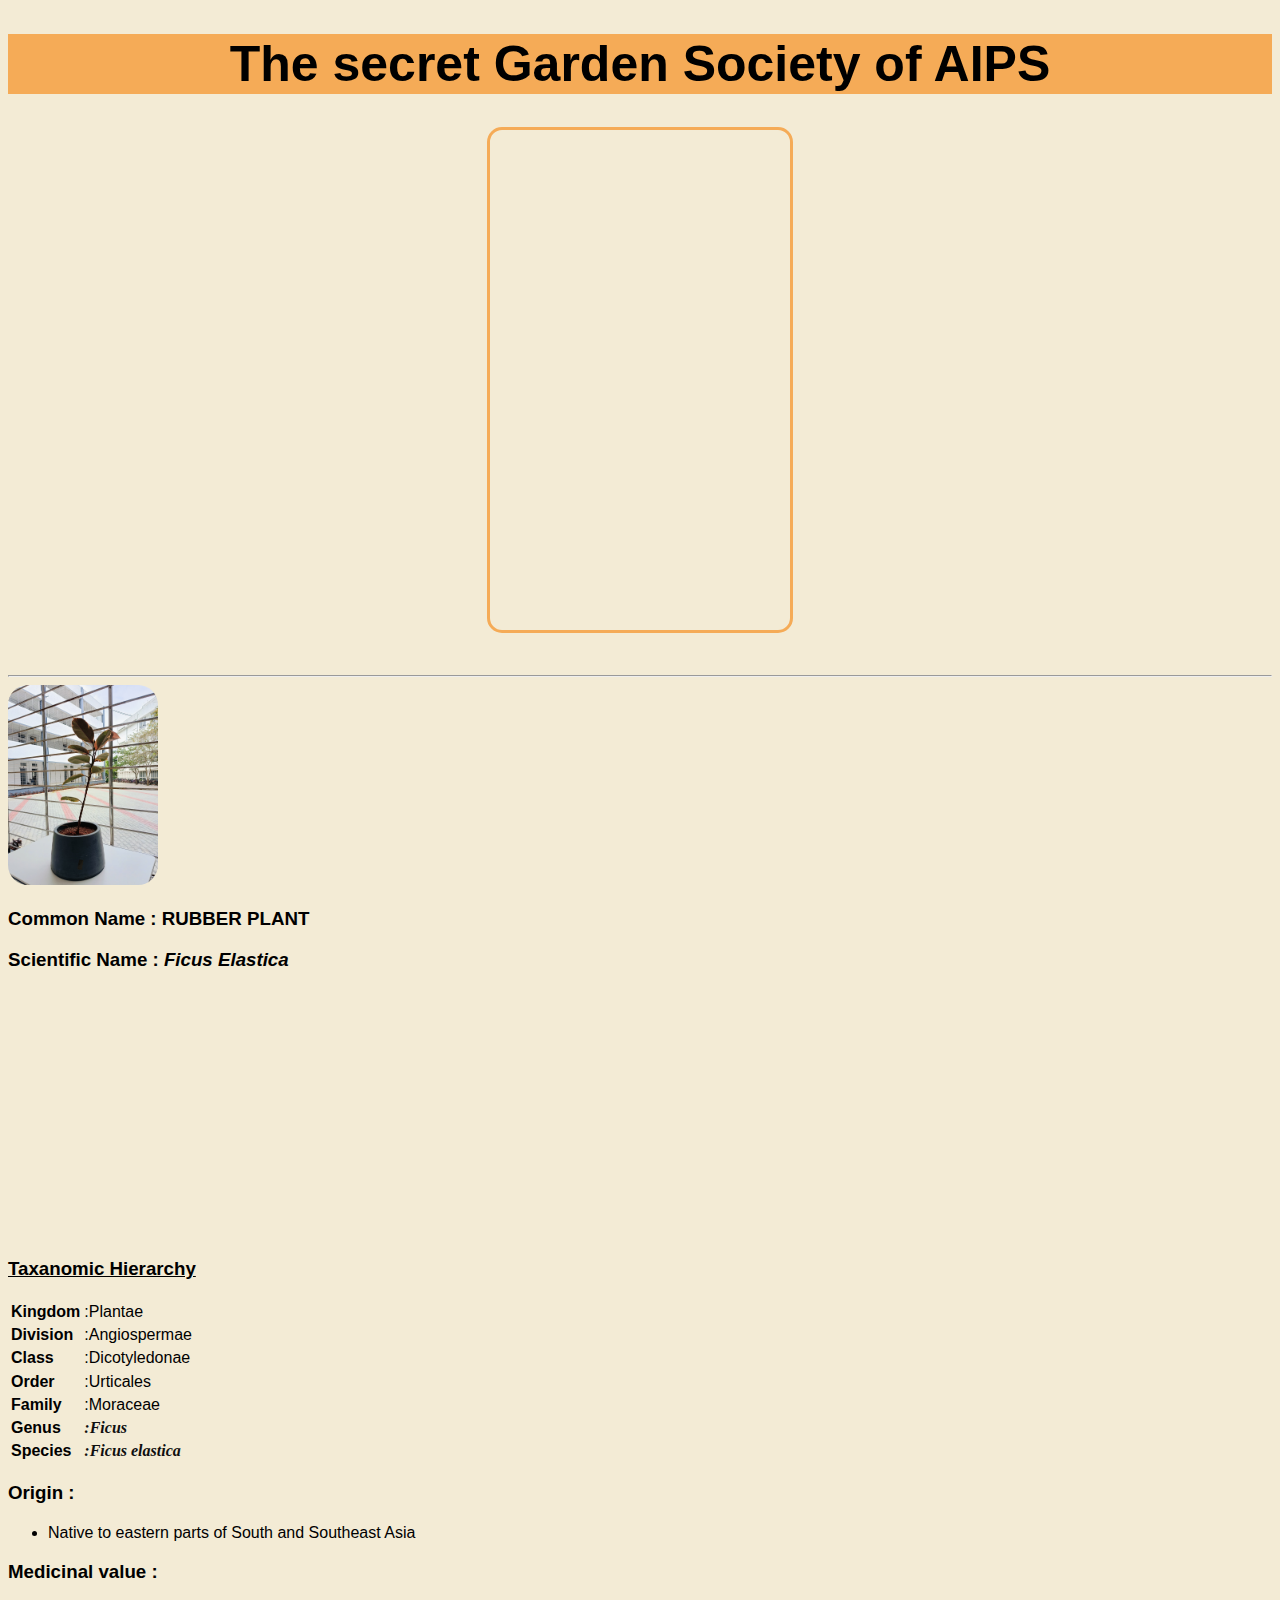
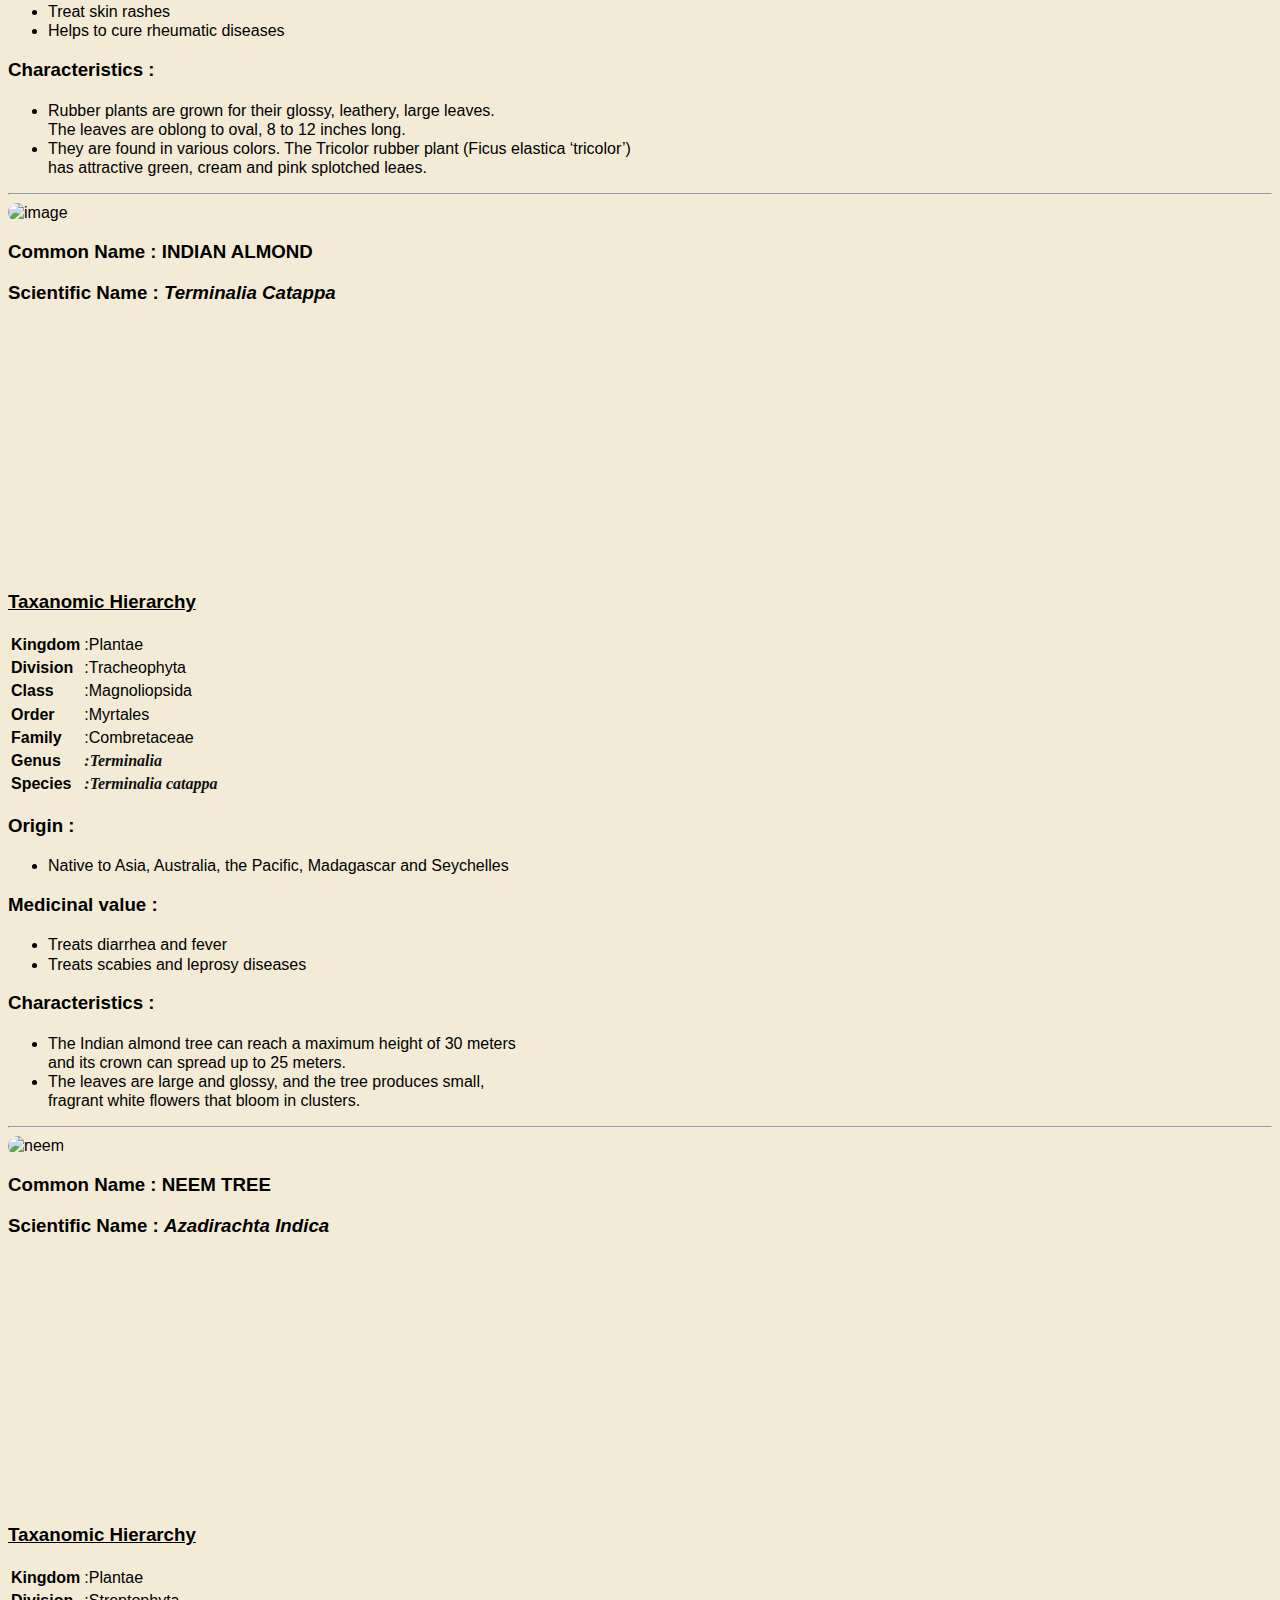
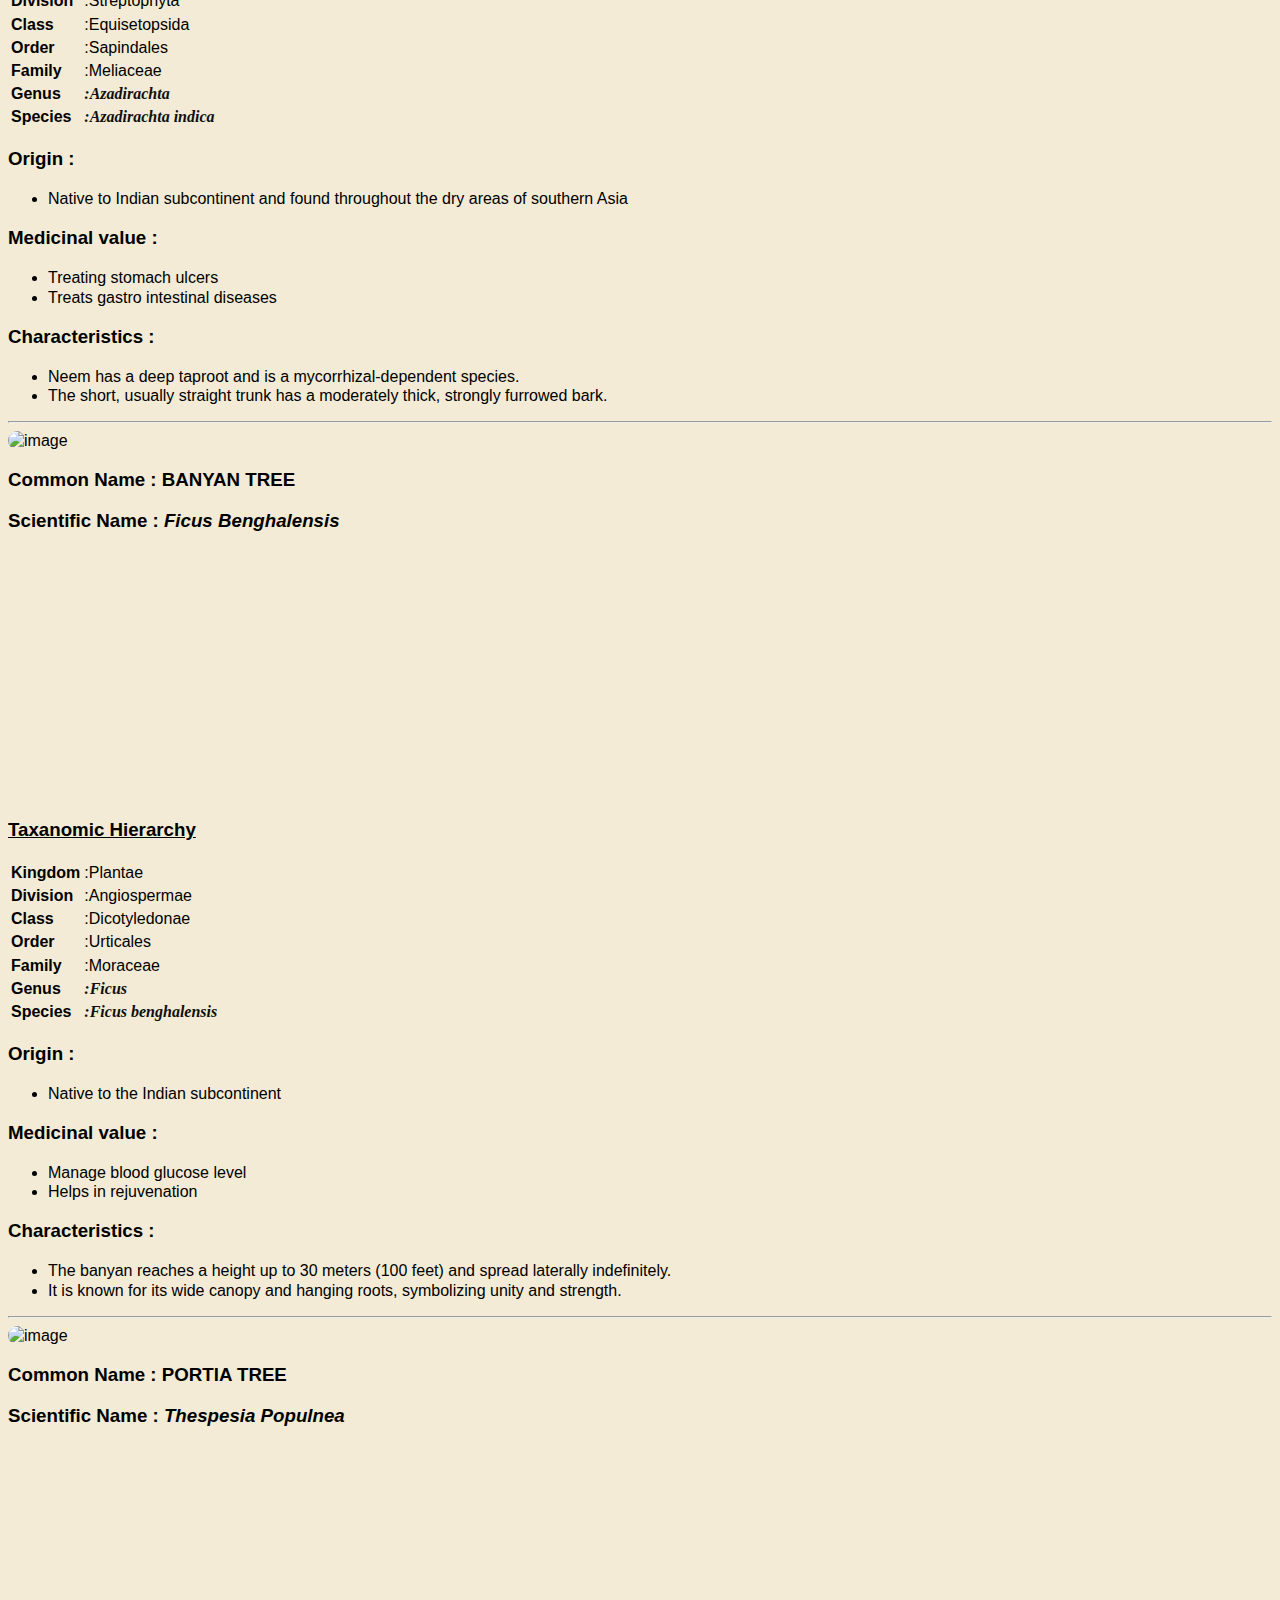
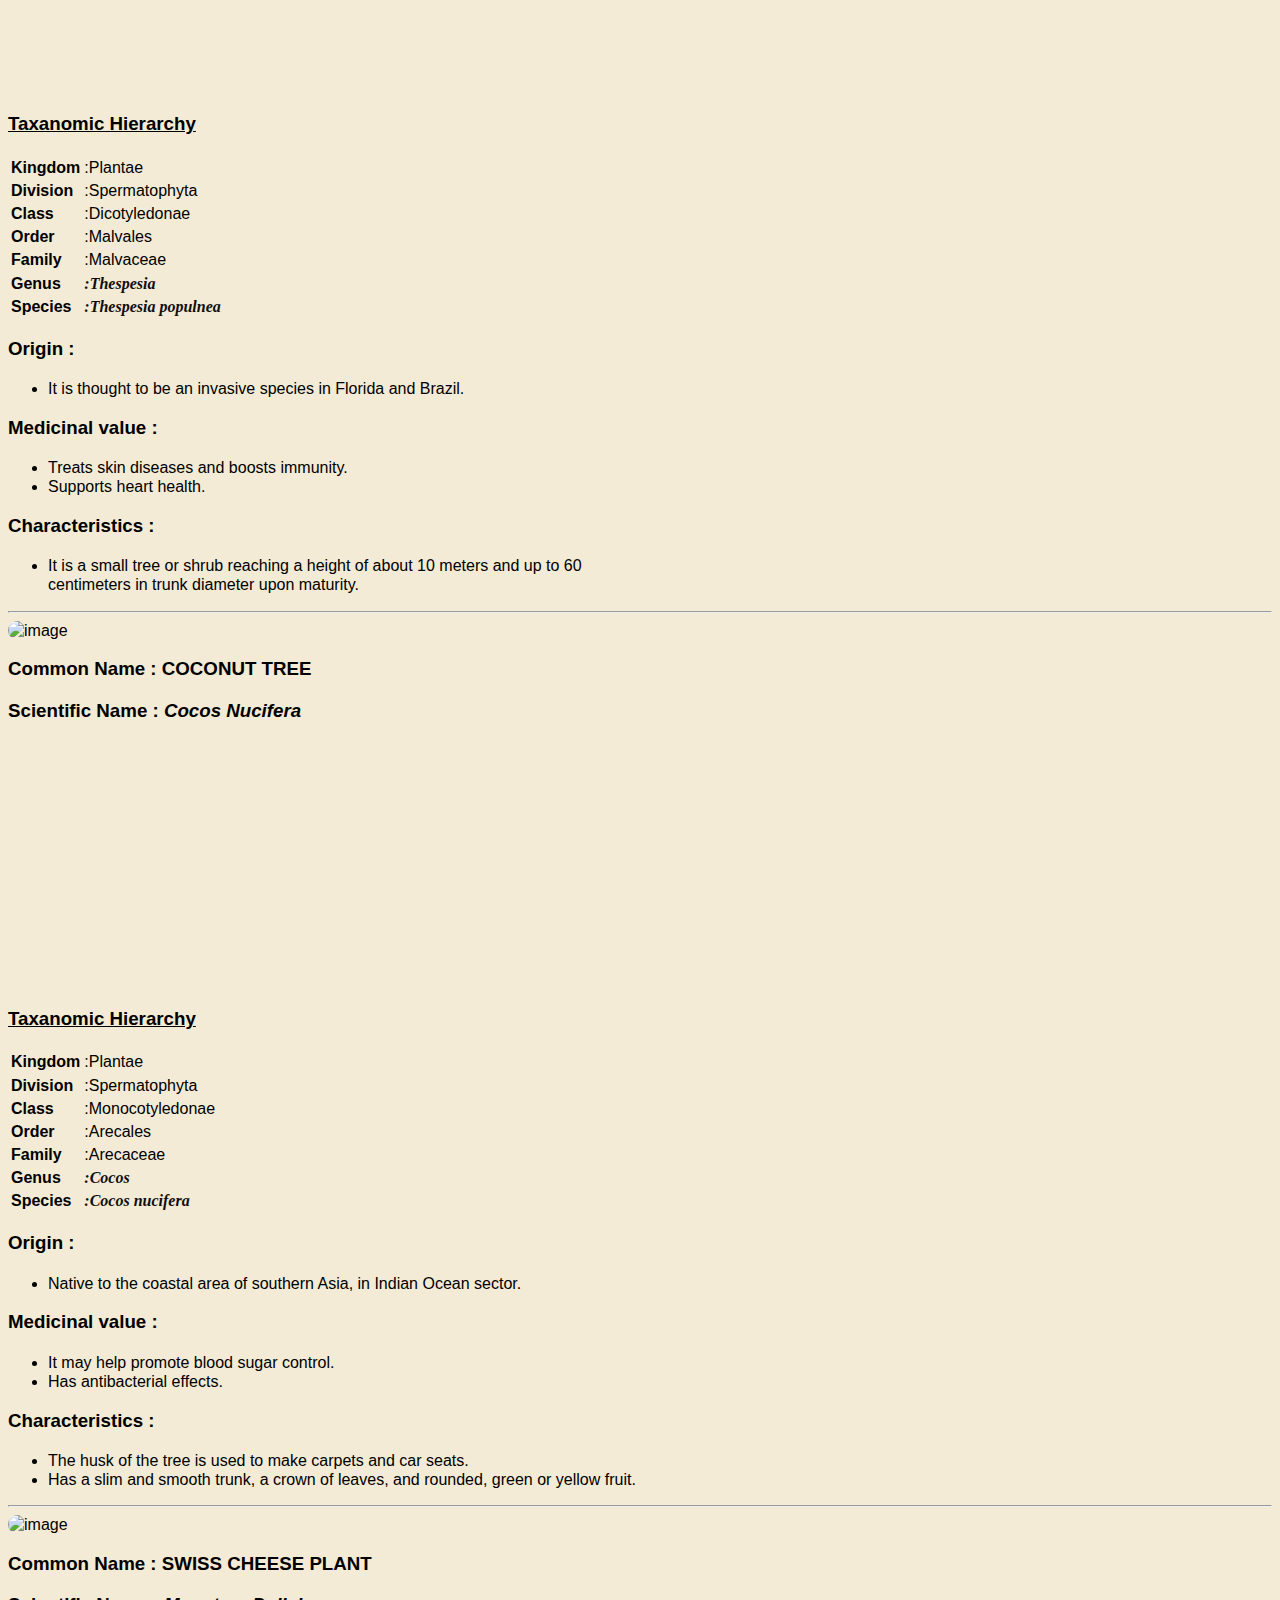
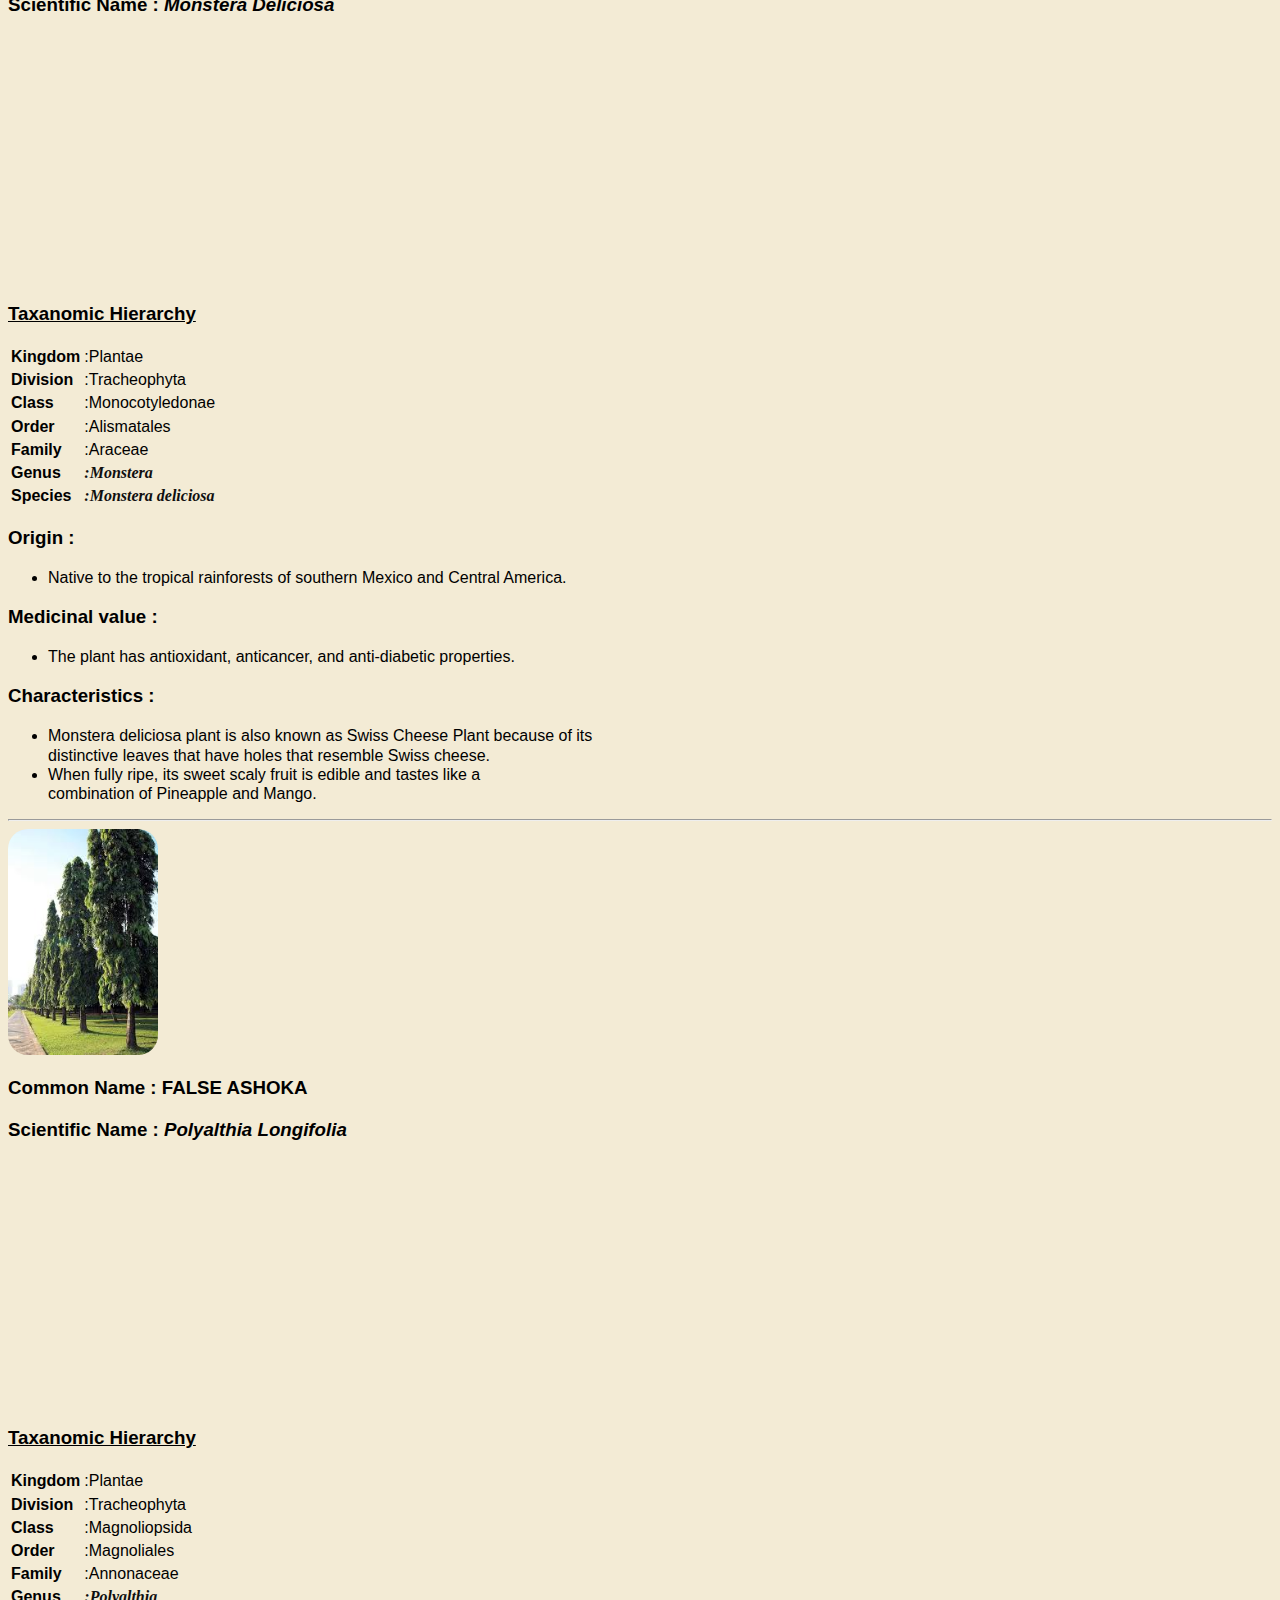
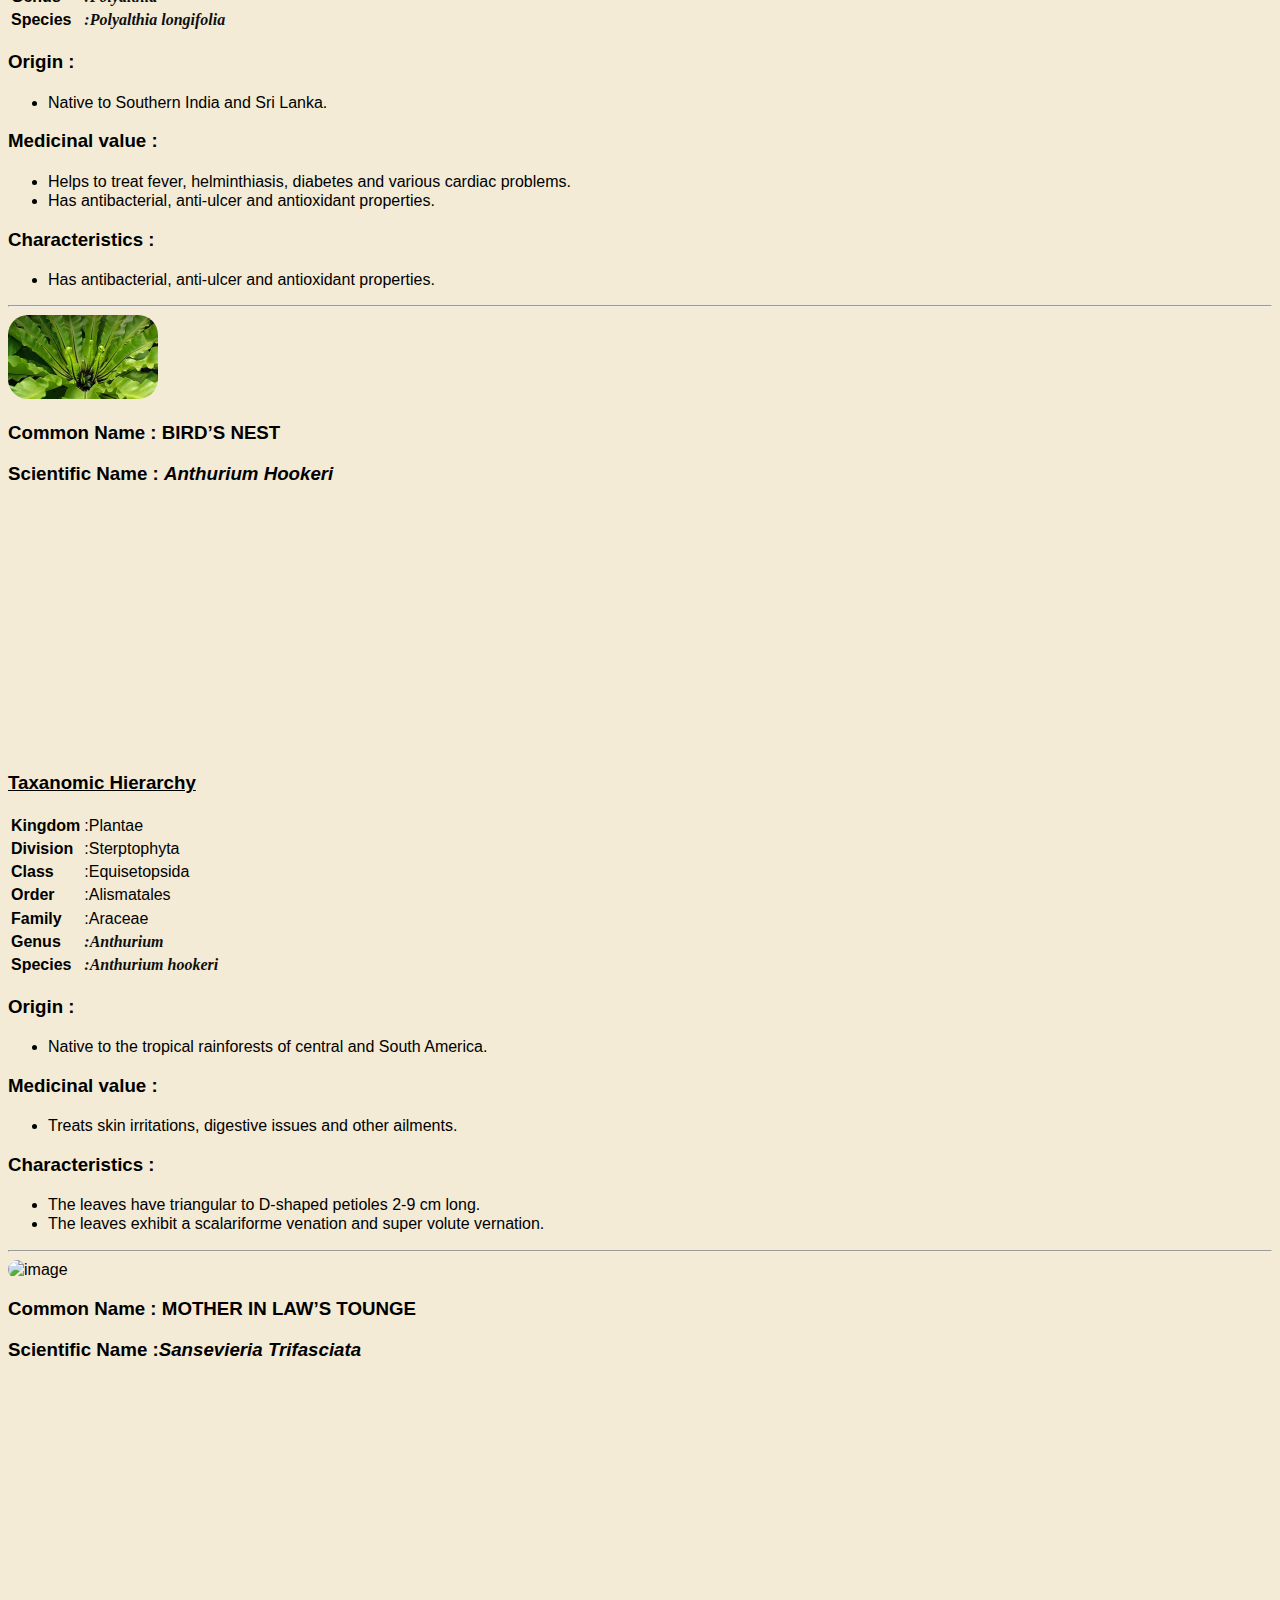
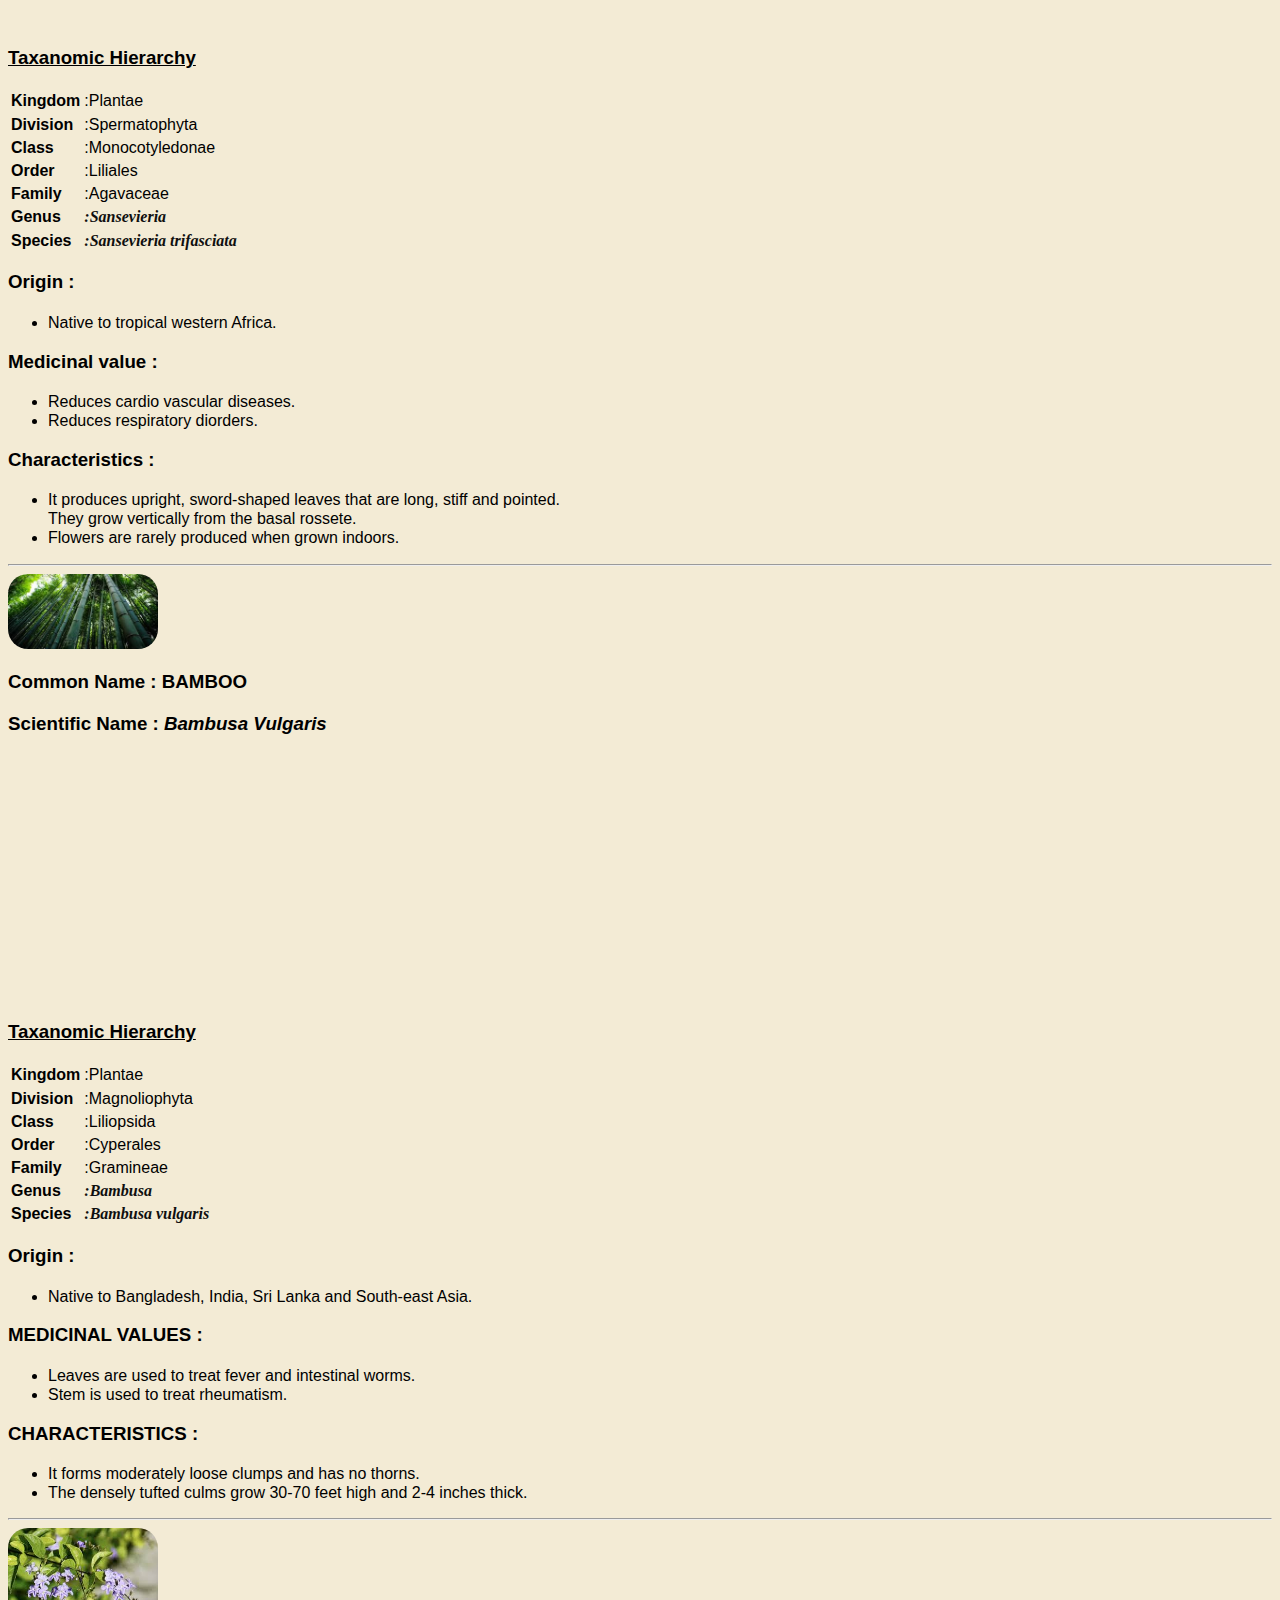
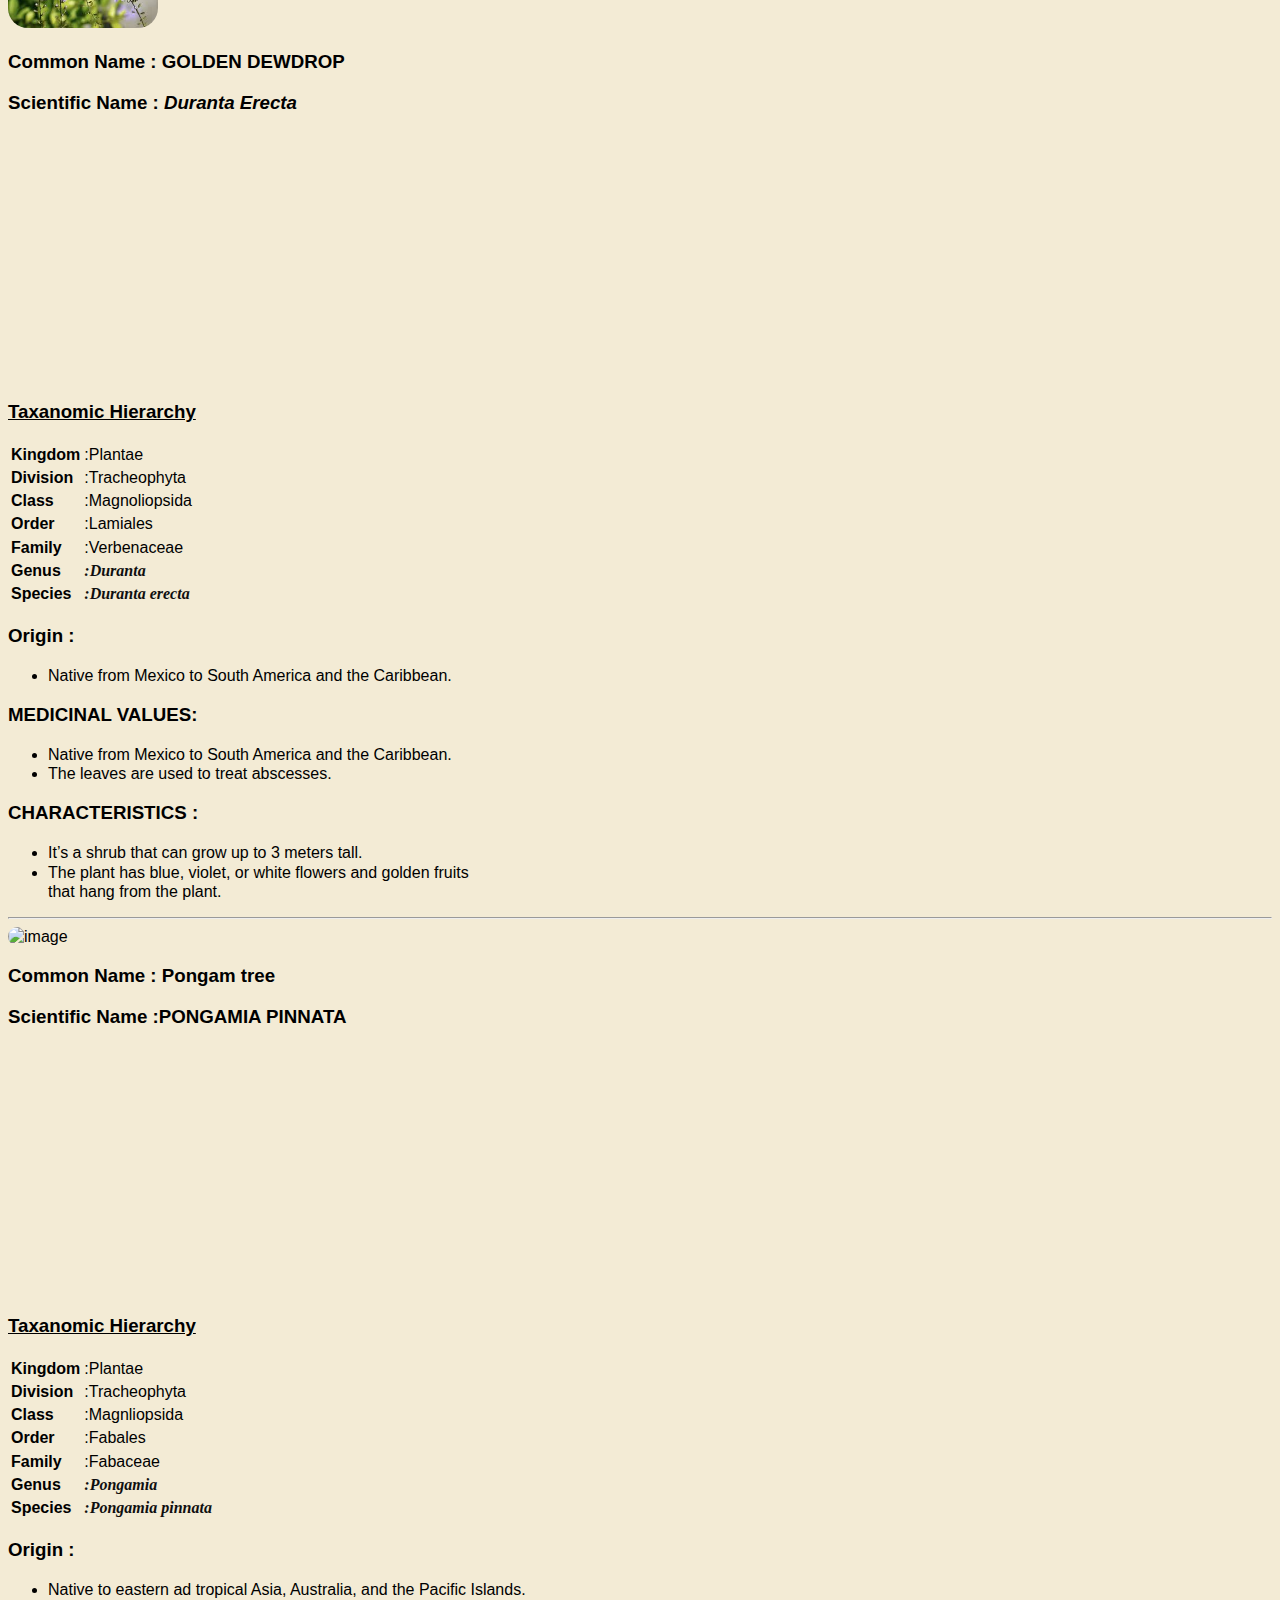
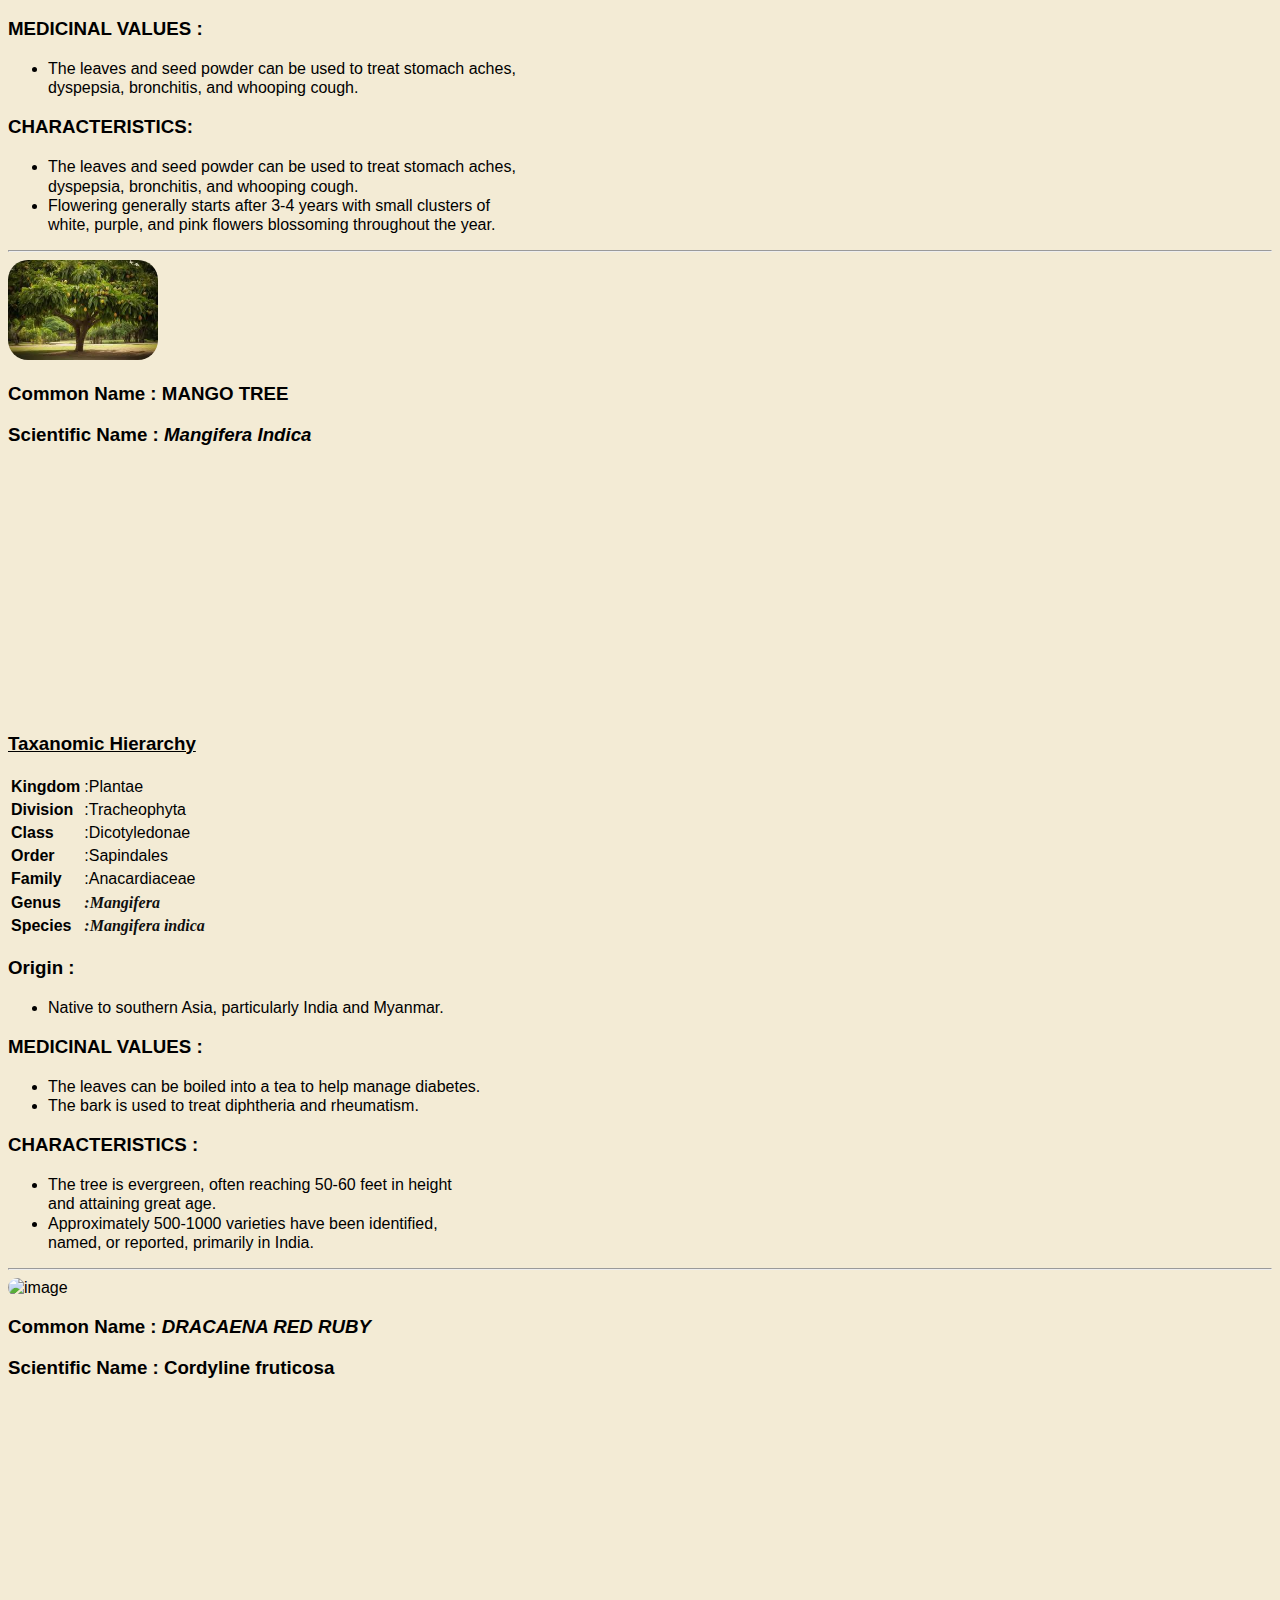
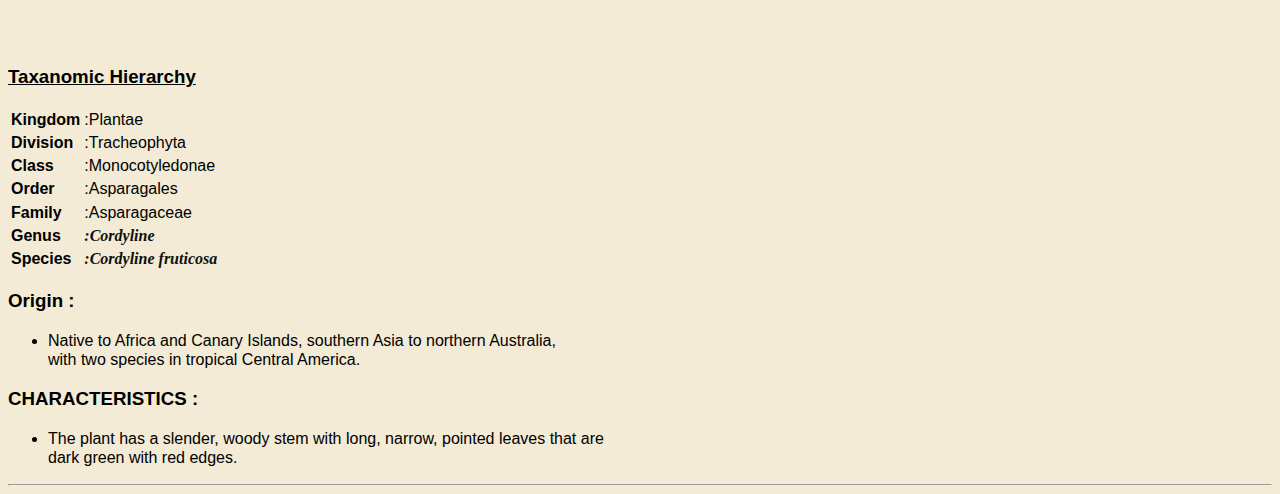
==== commit e6fd83e5: "Add files via upload" ====
--- a/index.html
+++ b/index.html
@@ -1,518 +1,589 @@
-
-<!DOCTYPE html>
-<html lang="en">
-<head>
-    <meta charset="UTF-8">
-    <link rel="stylesheet" href="style.css">
-    <meta name="viewport" content="width=device-width, initial-scale=1.0">
-    <title>Bio project</title>
-
-    <link rel="icon" href="src/Salford School.png">
-</head>
-<body>
-
-    <center> 
-       <h1>BIO project</h1>
-       <h2>topic</h2>
-       <video src="src/main.mp4"  height = "500pt" controls autoplay muted loop></video>  
-    </center>
-    <hr>
-
-<!--If you want to maniplate any value it's below -->
-
-
-    <img class="image" src="src/mother img.jpg" alt="image" width="150px" ></img><video class="video" src="src/mother.mp4" width="350px" height="200px" loop controls autoplay muted></video>
-    <h3>Common Name : MOTHER IN LAW’S TOUNGE</h3>
-    <h3>  Scientific Name :<em>Dracaena trifasciata</em> </h3>
-    <h3><ins>Taranomic Hierarchy </ins> </h3>
-    <table>
-        <ul>
-            <tr><td><li><b>Species</b></li><td class="italics">:Sansevieria trifasciata</td></tr>
-            <tr><td><li><b>Genes</b></li><td class="italics">:Sansevieria</td></tr>
-            <tr><td><li><b>Family</b></li><td>:Agavaceae </td></tr>
-            <tr><td><li><b>Order</b></li><td>: Liliales </td> </tr>
-            <tr><td><li><b>Class</b></li><td>: Monocotyledonae</td></tr>
-            <tr><td><li><b>Division</b></li><td>:Spermatophyta </td></tr>
-            <tr><td><li><b>Kingdom</b></li><td>:Plantae </td></tr>
-           
-        </ul>
-    </table>
-    <h3>Origin :</h3>
-    <ul>
-        <li>Native to tropical western Africa.</li>
-    </ul>
-    <h3>Medicinal value :</h3>
-    <ul>
-        <li>Reduces cardio vascular diseases.</li>
-        <li>Reduces respiratory diorders.</li>
-    </ul>
-    <h3>Characteristics :</h3>
-    <ul>
-        <li>It produces upright, sword-shaped leaves that are long, stiff and pointed. <br>
-         They grow vertically from the basal rossete.</li>
-         <li>Flowers are rarely produced when grown indoors.</li>
-    </ul>
-    <hr>
-
-    <img class="image" src="src/bber.jpg" alt="image" width="150px"><video class="video" src="src/rubber vid.mp4" width="350px" height="200px" loop controls autoplay muted></video>
-    <h3>Common Name : RUBBER PLANT</h3>
-    <h3>Scientific Name : <em>Ficus elastica</em></h3>
-    <h3><ins>Taranomic Hierarchy </ins> </h3>
-    <table>
-        <ul>
-            <tr><td><li><b>Species</b></li><td class="italics">:Ficus elastica <td></td></tr>
-            <tr><td><li><b>Genes</b></li><td class="italics">: Ficus<td></td></tr>
-            <tr><td><li><b>Family</b></li><td>: Moraceae<td></td></tr>
-            <tr><td><li><b>Order</b></li><td>: Urticales<td></td></tr>
-            <tr><td><li><b>Class</b></li><td>: Dicotyledonae<td></td></tr>
-            <tr><td><li><b>Division</b></li><td>: Angiospermae <td></td></tr>
-            <tr><td><li><b>Kingdom</b></li><td>: Plantae<td></td></tr>
-           
-        </ul>
-    </table>
-    <h3>Origin : </h3>
-    <ul>
-        <li>Native to eastern parts of South and Southeast Asia</li>
-    </ul>
-    <h3>Medicinal value :</h3>
-    <ul>
-        <li>Treat skin rashes</li>
-        <li>Helps to cure rheumatic diseases</li>
-    </ul>
-    <h3>Characteristics :</h3>
-    <ul>
-        <li>Rubber plants are grown for their glossy, leathery, large leaves. <br>
-            The leaves are oblong to oval, 8 to 12 inches long.</li>
-       <li>They are found in various colors. The Tricolor rubber plant (Ficus elastica ‘tricolor’) <br>
-        has attractive green,  cream and pink splotched leaes.
-            </li>
-    </ul>
-    <hr>
-    
-    <img class="image" src="src/almond img.jpg" alt="image" width="150px"><video class="video" src="src/mothe.mp4" width="350px" height="200px" loop controls autoplay muted></video>
-    <h3>Common Name : INDIAN ALMOND</h3>
-    <h3>Scientific Name : <em>Terminalia catappa</em></h3>
-    <h3><ins>Taranomic Hierarchy </ins> </h3>
-    <table>
-        <ul>
-            <tr><td><li><b>Species</b></li><td class="italics">: Terminalia catappa<td></td></tr>
-            <tr><td><li><b>Genes</b></li><td class="italics">: Terminalia<td></td></tr>
-            <tr><td><li><b>Family</b></li><td>: Combretaceae<td></td></tr>
-            <tr><td><li><b>Order</b></li><td>: Myrtales<td></td></tr>
-            <tr><td><li><b>Class</b></li><td>: Magnoliopsida<td></td></tr>
-            <tr><td><li><b>Division</b></li><td>: Tracheophyta<td></td></tr>
-            <tr><td><li><b>Kingdom</b></li><td>: Plantae<td></td></tr>
-           
-        </ul>
-    </table>
-    <h3>Origin :</h3>
-    <ul>
-        <li>Native to Asia, Australia, the Pacific, Madagascar and Seychelles</li>
-    </ul>
-    <h3>Medicinal value :</h3>
-    <ul>
-        <li>Treats diarrhea and fever</li>
-        <li>Treats scabies and leprosy diseases</li>
-    </ul>
-    <h3>Characteristics :</h3>
-    <ul>
-        <li>The Indian almond tree can reach a maximum height of 30 meters <br>
-            and its crown can spread up to 25 meters.
-        </li>
-        <li>The leaves are large and glossy, and the tree produces small, <br>
-             fragrant white flowers that bloom in clusters.</li>
-    </ul>
-    <hr>
-    
-    <img class="image" src="src/neem.jpg" alt="image" width="150px"><video class="video" src="src/neem.mp4" width="350px" height="200px" loop controls autoplay muted></video>
-    <h3>Common Name : NEEM TREE</h3>
-    <h3>Scientific Name : <em> Azadirachta indica</em></h3>
-    <h3><ins>Taranomic Hierarchy </ins> </h3>
-    <table>
-        <ul>
-            <tr><td><li><b>Species</b></li><td class="italics">: Azadirachta  indica<td></td></tr>
-            <tr><td><li><b>Genes</b></li><td class=" italics">: Azadirachta <td></td></tr>
-            <tr><td><li><b>Family</b></li><td>: Meliaceae<td></td></tr>
-            <tr><td><li><b>Order</b></li><td>: Sapindales   <td></td></tr>
-            <tr><td><li><b>Class</b></li><td>: Equisetopsida   <td></td></tr>
-            <tr><td><li><b>Division</b></li><td>: Streptophta   <td></td></tr>
-            <tr><td><li><b>Kingdom</b></li><td>: Plantae <td></td></tr>
-           
-        </ul>
-    </table>
-    <h3>Origin :</h3>
-    <ul>
-        <li>Native to Indian subcontinent and found throughout the dry areas of southern Asia</li>
-    </ul>
-    <h3>Medicinal value :</h3>
-    <ul>
-        <li>Treating stomach ulcers</li>
-        <li>Treats gastro intestinal diseases</li>
-    </ul>
-    <h3>Characteristics :</h3>
-    <ul>
-        <li>Neem has a deep taproot and is a mycorrhizal-dependent species.</li>
-        <li>The short, usually straight trunk has a moderately thick, strongly furrowed bark.</li>
-    </ul>
-    <hr>
-    
-    <img class="image" src="src/banyan.jpg" alt="image" width="150px"><video class="video" src="src/ban.mp4" width="350px" height="200px" loop controls autoplay muted></video>
-    <h3>Common Name : BANYAN TREE</h3>
-    <h3>Scientific Name : <em> Ficus benghalensis</em></h3>
-    <h3><ins>Taranomic Hierarchy </ins> </h3>
-    <table>
-        <ul>
-            <tr><td><li><b>Species</b></li><td class="italics">:Ficus benghalensis <td></td></tr>
-            <tr><td><li><b>Genes</b></li><td class="italics">: Ficus <td></td></tr>
-            <tr><td><li><b>Family</b></li><td>: Moraceae  <td></td></tr>
-            <tr><td><li><b>Order</b></li><td>: Urticales<td></td></tr>
-            <tr><td><li><b>Class</b></li><td>: Dicotyledonae  <td></td></tr>
-            <tr><td><li><b>Division</b></li><td>: Spermatophyta<td></td></tr>
-            <tr><td><li><b>Kingdom</b></li><td>: Plantae<td></td></tr>
-           
-        </ul>
-    </table>
-    <h3>Origin :</h3>
-    <ul>
-        <li>Native to the Indian subcontinent</li>
-    </ul>
-    <h3>Medicinal value :</h3>
-    <ul>
-        <li>Manage blood glucose level</li>
-        <li>Helps in rejuvenation</li>
-    </ul>
-    <h3>Characteristics :</h3>
-    <ul>
-        <li>The banyan reaches a height up to 30 meters (100 feet) and spread laterally indefinitely.</li>
-        <li>It is known for its wide canopy and hanging roots, symbolizing unity and strength.</li>
-    </ul>
-    <hr>
-    
-    <img class="image" src="src/portia.jpg" alt="image" width="150px"><video class="video" src="src/potia.mp4" width="350px" height="200px" loop controls autoplay muted></video>
-    <h3>Common Name : PORTIA TREE</h3>
-    <h3>Scientific Name : <em> Thespesia populnea</em></h3>
-    <h3><ins>Taranomic Hierarchy </ins> </h3>
-    <table>
-        <ul>
-            <tr><td><li><b>Species</b></li><td class="italics">: Thespesia populnea<td></td></tr>
-            <tr><td><li><b>Genes</b></li><td class=" italics">: Thespesia  <td></td></tr>
-            <tr><td><li><b>Family</b></li><td>: Malvaceae  <td></td></tr>
-            <tr><td><li><b>Order</b></li><td>: Malvales<td></td></tr>
-            <tr><td><li><b>Class</b></li><td>: Dicotyledonae<td></td></tr>
-            <tr><td><li><b>Division</b></li><td>: Spermophyta<td></td></tr>
-            <tr><td><li><b>Kingdom</b></li><td>: Plantae <td></td></tr>
-           
-        </ul>
-    </table>
-    <h3>Origin :</h3>
-    <ul>
-        <li>It is thought to be an invasive species in Florida and Brazil.</li>
-    </ul>
-    <h3>Medicinal value :</h3>
-    <ul>
-        <li>Treats skin diseases and boosts immunity.</li>
-        <li>Supports heart health.</li>
-    </ul>
-    <h3>Characteristics :</h3>
-    <ul>
-        <li>It is a small tree or shrub reaching a height of about 10 meters and up to 60 <br>
-            centimeters in trunk diameter upon maturity.</li>
-    </ul>
-    <hr>
-    
-    <img class="image" src="src/coconut.jpg" alt="image" width="150px"><video class="video" src="src/coconut vid.mp4" width="350px" height="200px" loop controls autoplay muted></video>
-    <h3>Common Name : COCONUT TREE</h3>
-    <h3>Scientific Name : <em> Cocos nucifera</em></h3>
-    <h3><ins>Taranomic Hierarchy </ins> </h3>
-    <table>
-        <ul>
-            <tr><td><li><b>Species</b></li><td class=" italics">:Cocos nucifera <td></td></tr>
-            <tr><td><li><b>Genes</b></li><td class="italics">: Cocos<td></td></tr>
-            <tr><td><li><b>Family</b></li><td>: Arecaceae<td></td></tr>
-            <tr><td><li><b>Order</b></li><td>: Arecales<td></td></tr>
-            <tr><td><li><b>Class</b></li><td>: Monocotyledonae<td></td></tr>
-            <tr><td><li><b>Division</b></li><td>: Spermatophyta<td></td></tr>
-            <tr><td><li><b>Kingdom</b></li><td>: Plantae <td></td></tr>
-           
-        </ul>
-    </table>
-    <h3>Origin :</h3>
-    <ul>
-        <li>Native to the coastal area of southern Asia, in Indian Ocean sector.</li>
-    </ul>
-    <h3>Medicinal value :</h3>
-    <ul>
-        <li>It may help promote blood sugar control.</li>
-        <li>Has antibacterial effects.</li>
-    </ul>
-    <h3>Characteristics :</h3>
-    <ul>
-        <li>The husk of the tree is used to make carpets and car seats.</li>
-        <li>Has a slim and smooth trunk, a crown of leaves, and rounded, green or yellow fruit.</li>
-    </ul>
-    <hr>
-    
-    <img class="image" src="src/download.jpg" alt="image" width="150px"><video class="video" src="src/mothr.mp4" width="350px" height="200px" loop controls autoplay muted></video>
-    <h3>Common Name : SWISS CHEESE PLANT</h3>
-    <h3>Scientific Name : <em> Monstera deliciosa</em></h3>
-    <h3><ins>Taranomic Hierarchy </ins> </h3>
-    <table>
-        <ul>
-            <tr><td><li><b>Species</b></li><td class="italics">: Monstera deliciosa  <td></td></tr>
-            <tr><td><li><b>Genes</b></li><td class="italics">: Monstera<td></td></tr>
-            <tr><td><li><b>Family</b></li><td>: Araceae<td></td></tr>
-            <tr><td><li><b>Order</b></li><td>: Alismatales<td></td></tr>
-            <tr><td><li><b>Class</b></li><td>: Monocotyledonae <td></td></tr>
-            <tr><td><li><b>Division</b></li><td>: Tracheophytes<td></td></tr>
-            <tr><td><li><b>Kingdom</b></li><td>: Plantae<td></td></tr>
-           
-        </ul>
-    </table>
-    <h3>Origin :</h3>
-    <ul>
-        <li>Native to the tropical rainforests of southern Mexico and Central America.</li>
-    </ul>
-    <h3>Medicinal value :</h3>
-    <ul>
-        <li>The plant has antioxidant, anticancer, and anti-diabetic properties.</li>
-    </ul>
-    <h3>Characteristics :</h3>
-    <ul>
-        <li>Monstera deliciosa plant is also known as Swiss Cheese Plant because of its <br>
-             distinctive leaves that have holes that resemble Swiss cheese.</li>
-        <li>When fully ripe, its sweet scaly fruit is edible and tastes like a <br>
-            combination of Pineapple and Mango.</li>
-    </ul>
-    <hr>
-    
-    <img class="image" src="src/false ashoka.jpg" alt="image" width="150px"><video class="video" src="src/moter.mp4" width="350px" height="200px" loop controls autoplay muted></video>
-    <h3>Common Name : FALSE ASHOKA</h3>
-    <h3>Scientific Name : <em> Polyalthia longifolia</em></h3>
-    <h3><ins>Taranomic Hierarchy </ins> </h3>
-    <table>
-        <ul>
-            <tr><td><li><b>Species</b></li><td class="italics">: Polyalthia longifolia<td></td></tr>
-            <tr><td><li><b>Genes</b></li><td class="italics">: Polyalthia<td></td></tr>
-            <tr><td><li><b>Family</b></li><td>: Annonaceae<td></td></tr>
-            <tr><td><li><b>Order</b></li><td>: Magnoliales<td></td></tr>
-            <tr><td><li><b>Class</b></li><td>: Magnoliopsida<td></td></tr>
-            <tr><td><li><b>Division</b></li><td>: Tracheophyta<td></td></tr>
-            <tr><td><li><b>Kingdom</b></li><td>: Plantae<td></td></tr>
-           
-        </ul>
-    </table>
-    <h3>Origin :</h3>
-    <ul>
-        <li>Native to Southern India and Sri Lanka.</li>
-    </ul>
-    <h3>Medicinal value :</h3>
-    <ul>
-        <li>Helps to treat fever, helminthiasis, diabetes and various cardiac problems.</li>
-        <li>Has antibacterial, anti-ulcer and antioxidant properties.</li>
-    </ul>
-    <h3>Characteristics :</h3>
-    <ul>
-        <li>Has antibacterial, anti-ulcer and antioxidant properties.</li>
-    </ul>
-    <hr>
-    
-    <img class="image" src="src/birds nest.jpg" alt="image" width="150px"><video class="video" src="src/mothe.mp4" width="350px" height="200px" loop controls autoplay muted></video>
-    <h3>Common Name : BIRD’S NEST</h3>
-    <h3>Scientific Name : <em> Anthurium hookeri</em></h3>
-    <h3><ins>Taranomic Hierarchy </ins> </h3>
-    <table>
-        <ul>
-            <tr><td><li><b>Species</b></li><td class="italics">: Anthurium hookeri <td></td></tr>
-            <tr><td><li><b>Genes</b></li><td class="italics">: Anthurium<td></td></tr>
-            <tr><td><li><b>Family</b></li><td>: Araceae <td></td></tr>
-            <tr><td><li><b>Order</b></li><td>: Alsimatales<td></td></tr>
-            <tr><td><li><b>Class</b></li><td>: Equisetopsida   <td></td></tr>
-            <tr><td><li><b>Division</b></li><td>: Sterptophyta<td></td></tr>
-            <tr><td><li><b>Kingdom</b></li><td>: Plantae<td></td></tr>
-           
-        </ul>
-    </table>
-    <h3>Origin :</h3>
-    <ul>
-        <li>Native to the tropical rainforests of central and South America.</li>
-    </ul>
-    <h3>Medicinal value :</h3>
-    <ul>
-        <li>Treats skin irritations, digestive issues and other ailments.</li>
-    </ul>
-    <h3>Characteristics :</h3>
-    <ul>
-        <li>The leaves have triangular to D-shaped petioles 2-9 cm long.</li>
-        <li>The leaves exhibit a scalariforme venation and super volute vernation.</li>
-    </ul>
-    <hr>
-
-    <img class="image" src="src/bamboo.jpg" alt="image" width="150px"><video class="video" src="src/mothe.mp4" width="350px" height="200px" loop controls autoplay muted></video>
-    <h3>Common Name : BAMBOO</h3>
-    <h3>Scientific Name : <em> Bambusa vulgaris </em></h3>
-    <h3><ins>Taranomic Hierarchy </ins> </h3>
-    <table>
-        <ul>
-            <tr><td><li><b>Species</b></li><td class="italics">: Bambusa vulgaris  <td></td></tr>
-            <tr><td><li><b>Genes</b></li><td class="italics">: Bambusa<td></td></tr>
-            <tr><td><li><b>Family</b></li><td>: Poaceae <td></td></tr>
-            <tr><td><li><b>Order</b></li><td>: Poales<td></td></tr>
-            <tr><td><li><b>Class</b></li><td>: Monocotyledonae <td></td></tr>
-            <tr><td><li><b>Division</b></li><td>: Tracheophytes  <td></td></tr>
-            <tr><td><li><b>Kingdom</b></li><td>: Plantae<td></td></tr>
-           
-        </ul>
-    </table>
-    <h3>Origin :</h3>
-    <ul>
-        <li>Native to Bangladesh, India, Sri Lanka and South-east Asia.</li>
-    </ul>
-    <h3>MEDICINAL VALUES :</h3>
-    <ul>
-        <li>Leaves are used to treat fever and intestinal worms.</li>
-        <li>Stem is used to treat rheumatism.</li>
-    </ul>
-    <h3>CHARACTERISTICS :</h3>
-    <ul>
-        <li>It forms moderately loose clumps and has no thorns.</li>
-        <li>The densely tufted culms grow 30-70 feet high and 2-4 inches thick.</li>
-    </ul>
-    <hr>
-
-
-    <img class="image" src="src/golden.jpg" alt="image" width="150px"><video class="video" src="src/mothe.mp4" width="350px" height="200px " loop controls autoplay muted></video>
-    <h3>Common Name : GOLDEN  DEWDROP</h3>
-    <h3>Scientific Name : <em>Duranta erecta</h3>
-    <table>
-        <ul>
-            <tr><td><li><b>Species</b></li><td class="italics">: Duranta erecta<td></td></tr>
-            <tr><td><li><b>Genes</b></li><td class="italics">: Duranta<td></td></tr>
-            <tr><td><li><b>Family</b></li><td>: Verbenaceae<td></td></tr>
-            <tr><td><li><b>Order</b></li><td>: Lamiales<td></td></tr>
-            <tr><td><li><b>Class</b></li><td>: Magnoliopsida<td></td></tr>
-            <tr><td><li><b>Division</b></li><td>: Tracheophyta<td></td></tr>
-            <tr><td><li><b>Kingdom</b></li><td>: Plantae<td></td></tr>
-           
-        </ul>
-    </table>
-    <h3>Origin :</h3>
-    <ul>
-        <li>Native from Mexico to South America and the Caribbean.</li>
-    </ul>
-    <h3>MEDICINAL VALUES:</h3>
-    <ul>
-        <li>Native from Mexico to South America and the Caribbean.</li>
-        <li>The leaves are used to treat abscesses.</li>
-    </ul>
-    <h3>CHARACTERISTICS :</h3>
-    <ul>
-        <li>It’s a shrub that can grow up to 3 meters tall. </li>
-            <li>The plant has blue, violet, or white flowers and golden fruits <br>
-                that hang from the plant.
-            </li>
-    </ul>
-    <hr>
-
-
-    <img class="image" src="src/PONGAMIA PINNATA.jpg" alt="image" width="150px"><video class="video" src="src/mothr.mp4" width="350px" loop height="200px" control autoplay muted></video>
-    <h3>Common Name : PONGAMIA PINNATA</h3>
-    <h3>Scientific Name :PONGAMIA PINNATA</h3>
-    <h3><ins>Taranomic Hierarchy </ins> </h3>
-    <table>
-        <ul>
-            <tr><td><li><b>Species</b></li><td class="italics">: PONGAMIA PINNATA<td></td></tr>
-            <tr><td><li><b>Genes</b></li><td class="italics">: Pongamia<td></td></tr>
-            <tr><td><li><b>Family</b></li><td>: Fabaceae<td></td></tr>
-            <tr><td><li><b>Order</b></li><td>: Fabales<td></td></tr>
-            <tr><td><li><b>Class</b></li><td>: Magnoliopsida<td></td></tr>
-            <tr><td><li><b>Division</b></li><td>: Tracheophyta<td></td></tr>
-            <tr><td><li><b>Kingdom</b></li><td>: Plantae<td></td></tr>
-           
-        </ul>
-    </table>
-    <h3>Origin :</h3>
-    <ul>
-        <li>Native to eastern ad tropical Asia, Australia, and the Pacific Islands.</li>
-    </ul>
-    <h3>MEDICINAL VALUES :</h3>
-    <ul>
-        <li>The leaves and seed powder can be used to treat stomach aches, <br>
-            dyspepsia, bronchitis, and whooping cough.</li>
-    </ul>
-    <h3>CHARACTERISTICS:</h3>
-    <ul>
-        <li>The leaves and seed powder can be used to treat stomach aches, <br>
-            dyspepsia, bronchitis, and whooping cough.</li>
-        <li>Flowering generally starts after 3-4 years with small clusters of <br>
-             white, purple, and pink flowers blossoming throughout the year.</li>
-        
-    </ul>
-    <hr>
-
-
-    <img class="image" src="src/MANGO TREE.jpg" alt="image" width="150px"><video class="video" src="src/m" width="350px" height="200px" loop controls autoplay muted></video>
-    <h3>Common Name : MANGO TREE</h3>
-    <h3>Scientific Name : <em>Mangifera indica</em> </h3>
-    <h3><ins>Taranomic Hierarchy </ins> </h3>
-    <table>
-        <ul>
-            <tr><td><li><b>Species</b></li><td class="italics">: Mangifera indica<td></td></tr>
-            <tr><td><li><b>Genes</b></li><td class="italics">: Mangifera<td></td></tr>
-            <tr><td><li><b>Family</b></li><td>: Anacardiaceae<td></td></tr>
-            <tr><td><li><b>Order</b></li><td>: Sapindales<td></td></tr>
-            <tr><td><li><b>Class</b></li><td>: Dicotyledonae<td></td></tr>
-            <tr><td><li><b>Division</b></li><td>: Tracheophyta<td></td></tr>
-            <tr><td><li><b>Kingdom</b></li><td>: Plantae<td></td></tr>
-           
-        </ul>
-    </table>
-    <h3>Origin :</h3>
-    <ul>
-        <li>Native to southern Asia, particularly India and Myanmar.</li>
-    </ul>
-    <h3>MEDICINAL VALUES :</h3>
-    <ul>
-        <li>The leaves can be boiled into a tea to help manage diabetes.</li>
-        <li>The bark is used to treat diphtheria and rheumatism.</li>
-    </ul>
-    <h3>CHARACTERISTICS :</h3>
-    <ul>
-        <li>The tree is evergreen, often reaching 50-60 feet in height <br> 
-            and attaining great age.</li>
-        <li>Approximately 500-1000 varieties have been identified, <br>
-             named, or reported, primarily in India.</li>
-    </ul>
-    <hr>
-
-
-    <img class="image" src="src/red.jpg" alt="image" width="150px"><video class="video" src="src/mothermp4" width="350px" height="200px" loop controls autoplay muted></video>
-    <h3>Common Name : <em> DRACAENA RED RUBY</em></h3>
-    <h3>Scientific Name : Cordyline fruticosa</h3>
-    <h3><ins>Taranomic Hierarchy </ins> </h3>
-    <table>
-        <ul>
-            <tr><td><li><b>Species</b></li><td class="italics">: Cordyline fruticosa<td></td></tr>
-            <tr><td><li><b>Genes</b></li><td class="italics">: Cordyline<td></td></tr>
-            <tr><td><li><b>Family</b></li><td>: Asparagaceae<td></td></tr>
-            <tr><td><li><b>Order</b></li><td>: Asparagales<td></td></tr>
-            <tr><td><li><b>Class</b></li><td>: Monocotyledonae<td></td></tr>
-            <tr><td><li><b>Division</b></li><td>: Tracheophyta<td></td></tr>
-            <tr><td><li><b>Kingdom</b></li><td>: Plantae<td></td></tr>
-           
-        </ul>
-    </table>
-    <h3>Origin :</h3>
-    <ul>
-        <li>Native to Africa and Canary Islands, southern Asia to northern Australia, <br>
-             with two species in tropical Central America.</li>
-    </ul>
-    <h3>CHARACTERISTICS :</h3>
-    <ul>
-        <li>The plant has a slender, woody stem with long, narrow, pointed leaves that are <br>
-             dark green with red edges.</li>
-    </ul>
-    <hr>
-<footer></footer>
-</body>
-</html>
-<!--BY MANUBHARATHAN-->+
+<!DOCTYPE html>
+<html lang="en">
+<head>
+    <meta charset="UTF-8">
+    <link rel="stylesheet" href="style.css">
+    <meta name="viewport" content="width=device-width, initial-scale=1.0">
+    <title> The secret Garden Society of AIPS</title>
+
+    <link rel="icon" href="src/Salford School.png">
+</head>
+<body>
+
+    <center> 
+       <h1> The secret Garden Society of AIPS</h1>
+       <h2></h2>
+       <video class="vid"  onmouseover="this.play()"; onmouseout="this.pause()" src="src/main.mp4"  height = "500pt"loop ></video>  
+    </center>
+<hr>
+
+
+
+
+
+    <img class="image" src="src/bber.jpg" alt="image" width="150px">
+    <div class="container">
+        <h3>Common Name : RUBBER PLANT</h3>
+        <h3>Scientific Name : <em>Ficus elastica</em></h3>
+        <video class="video" onmouseover="this.play()"; onmouseout="this.pause()" src="src/rubber vid.mp4" width="350px" height="200px" loop></video>
+
+    </div>
+    <h3><ins>Taxanomic Hierarchy </ins> </h3>
+    <table>
+        <ul>
+            <tr><td><li><b>Kingdom</b></li><td>:Plantae<td></td></tr>
+            <tr><td><li><b>Division</b></li><td>:Angiospermae<td></td></tr>
+            <tr><td><li><b>Class</b></li><td>:Dicotyledonae<td></td></tr>
+            <tr><td><li><b>Order</b></li><td>:Urticales<td></td></tr>
+            <tr><td><li><b>Family</b></li><td>:Moraceae<td></td></tr>
+            <tr><td><li><b>Genus</b></li><td class="italics">:Ficus<td></td></tr>
+            <tr><td><li><b>Species</b></li><td class="italics">:Ficus elastica<td></td></tr>
+
+        </ul>
+    </table>
+    <h3>Origin : </h3>
+    <ul>
+        <li>Native to eastern parts of South and Southeast Asia</li>
+    </ul>
+    <h3>Medicinal value :</h3>
+    <ul>
+        <li>Treat skin rashes</li>
+        <li>Helps to cure rheumatic diseases</li>
+    </ul>
+    <h3>Characteristics :</h3>
+    <ul>
+        <li>Rubber plants are grown for their glossy, leathery, large leaves. <br>
+            The leaves are oblong to oval, 8 to 12 inches long.</li>
+       <li>They are found in various colors. The Tricolor rubber plant (Ficus elastica ‘tricolor’) <br>
+        has attractive green,  cream and pink splotched leaes.
+            </li>
+    </ul>
+    <hr>
+    
+    <img class="image" src="src/almond img.jpg" 
+    alt="image" width="150px">
+    <div class="container">
+        <h3>Common Name : INDIAN ALMOND</h3>
+        <h3>Scientific Name : <em>Terminalia catappa</em></h3>
+        <video class="video" onmouseover="this.play()"; onmouseout="this.pause()" src="src/Indian almond.mp4" width="350px" height="200px" loop></video>
+
+    </div>
+    <h3><ins>Taxanomic Hierarchy </ins> </h3>
+    <table>
+        <ul>
+            <tr><td><li><b>Kingdom</b></li><td>:Plantae<td></td></tr>
+            <tr><td><li><b>Division</b></li><td>:Tracheophyta<td></td></tr>
+            <tr><td><li><b>Class</b></li><td>:Magnoliopsida<td></td></tr>
+            <tr><td><li><b>Order</b></li><td>:Myrtales<td></td></tr>
+            <tr><td><li><b>Family</b></li><td>:Combretaceae<td></td></tr>
+            <tr><td><li><b>Genus</b></li><td class="italics">:Terminalia<td></td></tr>
+            <tr><td><li><b>Species</b></li><td class="italics">:Terminalia catappa<td></td></tr>
+
+        </ul>
+    </table>
+    <h3>Origin :</h3>
+    <ul>
+        <li>Native to Asia, Australia, the Pacific, Madagascar and Seychelles</li>
+    </ul>
+    <h3>Medicinal value :</h3>
+    <ul>
+        <li>Treats diarrhea and fever</li>
+        <li>Treats scabies and leprosy diseases</li>
+    </ul>
+    <h3>Characteristics :</h3>
+    <ul>
+        <li>The Indian almond tree can reach a maximum height of 30 meters <br>
+            and its crown can spread up to 25 meters.
+        </li>
+        <li>The leaves are large and glossy, and the tree produces small, <br>
+             fragrant white flowers that bloom in clusters.</li>
+    </ul>
+    <hr>
+    
+    <img class="image" src="src/neem.jpg" alt="neem" width="160px" height="">
+    <div class="container">
+        <h3>Common Name : NEEM TREE</h3>
+        <h3>Scientific Name : <em> Azadirachta indica</em></h3>    
+        <video class="video" onmouseover="this.play()"; onmouseout="this.pause()" src="src/neem.mp4" width="350px" height="200px" loop></video>
+
+    </div>
+    <h3><ins>Taxanomic Hierarchy </ins> </h3>
+    <table>
+        <ul>
+            <tr><td><li><b>Kingdom</b></li><td>:Plantae<td></td></tr>
+            <tr><td><li><b>Division</b></li><td>:Streptophyta<td></td></tr>
+            <tr><td><li><b>Class</b></li><td>:Equisetopsida<td></td></tr>
+            <tr><td><li><b>Order</b></li><td>:Sapindales<td></td></tr>
+            <tr><td><li><b>Family</b></li><td>:Meliaceae<td></td></tr>
+            <tr><td><li><b>Genus</b></li><td class="italics">:Azadirachta<td></td></tr>
+            <tr><td><li><b>Species</b></li><td class="italics">:Azadirachta indica<td></td></tr>
+
+           
+        </ul>
+    </table>
+    <h3>Origin :</h3>
+    <ul>
+        <li>Native to Indian subcontinent and found throughout the dry areas of southern Asia</li>
+    </ul>
+    <h3>Medicinal value :</h3>
+    <ul>
+        <li>Treating stomach ulcers</li>
+        <li>Treats gastro intestinal diseases</li>
+    </ul>
+    <h3>Characteristics :</h3>
+    <ul>
+        <li>Neem has a deep taproot and is a mycorrhizal-dependent species.</li>
+        <li>The short, usually straight trunk has a moderately thick, strongly furrowed bark.</li>
+    </ul>
+    <hr>
+    
+    <img class="image" src="src/banyan.jpg" alt="image" width="150px">
+    <div class="container">
+        <h3>Common Name : BANYAN TREE</h3>
+        <h3>Scientific Name : <em> Ficus benghalensis</em></h3>
+        <video class="video" onmouseover="this.play()"; onmouseout="this.pause()" src="src/ban.mp4" width="350px" height="200px" loop></video>
+
+    </div>
+    <h3><ins>Taxanomic Hierarchy </ins> </h3>
+    <table>
+        <ul>
+            <tr><td><li><b>Kingdom</b></li><td>:Plantae<td></td></tr>
+            <tr><td><li><b>Division</b></li><td>:Angiospermae<td></td></tr>
+            <tr><td><li><b>Class</b></li><td>:Dicotyledonae<td></td></tr>
+            <tr><td><li><b>Order</b></li><td>:Urticales<td></td></tr>
+            <tr><td><li><b>Family</b></li><td>:Moraceae<td></td></tr>
+            <tr><td><li><b>Genus</b></li><td class="italics">:Ficus<td></td></tr>
+            <tr><td><li><b>Species</b></li><td class="italics">:Ficus benghalensis<td></td></tr>
+
+        </ul>
+    </table>
+    <h3>Origin :</h3>
+    <ul>
+        <li>Native to the Indian subcontinent</li>
+    </ul>
+    <h3>Medicinal value :</h3>
+    <ul>
+        <li>Manage blood glucose level</li>
+        <li>Helps in rejuvenation</li>
+    </ul>
+    <h3>Characteristics :</h3>
+    <ul>
+        <li>The banyan reaches a height up to 30 meters (100 feet) and spread laterally indefinitely.</li>
+        <li>It is known for its wide canopy and hanging roots, symbolizing unity and strength.</li>
+    </ul>
+    <hr>
+    
+    <img class="image" src="src/portia.jpg" alt="image" width="150px">
+    <div class="container">
+        <h3>Common Name : PORTIA TREE</h3>
+        <h3>Scientific Name : <em> Thespesia populnea</em></h3>    
+        <video class="video" onmouseover="this.play()"; onmouseout="this.pause()" src="src/potia.mp4" width="350px" height="200px" loop></video>
+
+    </div>
+    <h3><ins>Taxanomic Hierarchy </ins> </h3>
+    <table>
+        <ul>
+
+            <tr><td><li><b>Kingdom</b></li><td>:Plantae<td></td></tr>
+            <tr><td><li><b>Division</b></li><td>:Spermatophyta<td></td></tr>
+            <tr><td><li><b>Class</b></li><td>:Dicotyledonae<td></td></tr>
+            <tr><td><li><b>Order</b></li><td>:Malvales<td></td></tr>
+            <tr><td><li><b>Family</b></li><td>:Malvaceae<td></td></tr>
+            <tr><td><li><b>Genus</b></li><td class="italics">:Thespesia<td></td></tr>
+            <tr><td><li><b>Species</b></li><td class="italics">:Thespesia populnea<td></td></tr>
+
+           
+        </ul>
+    </table>
+    <h3>Origin :</h3>
+    <ul>
+        <li>It is thought to be an invasive species in Florida and Brazil.</li>
+    </ul>
+    <h3>Medicinal value :</h3>
+    <ul>
+        <li>Treats skin diseases and boosts immunity.</li>
+        <li>Supports heart health.</li>
+    </ul>
+    <h3>Characteristics :</h3>
+    <ul>
+        <li>It is a small tree or shrub reaching a height of about 10 meters and up to 60 <br>
+            centimeters in trunk diameter upon maturity.</li>
+    </ul>
+    <hr>
+    
+    <img class="image" src="src/coconut.jpg" alt="image" width="150px">
+    <div class="container">
+        <h3>Common Name : COCONUT TREE</h3>
+        <h3>Scientific Name : <em> Cocos nucifera</em></h3>    
+        <video class="video" onmouseover="this.play()"; onmouseout="this.pause()" src="src/coconut vid.mp4" width="350px" height="200px" loop></video>
+
+    </div>
+
+    <h3><ins>Taxanomic Hierarchy </ins> </h3>
+    <table>
+        <ul>
+            <tr><td><li><b>Kingdom</b></li><td>:Plantae<td></td></tr>
+            <tr><td><li><b>Division</b></li><td>:Spermatophyta<td></td></tr>
+            <tr><td><li><b>Class</b></li><td>:Monocotyledonae<td></td></tr>
+            <tr><td><li><b>Order</b></li><td>:Arecales<td></td></tr>
+            <tr><td><li><b>Family</b></li><td>:Arecaceae<td></td></tr>
+            <tr><td><li><b>Genus</b></li><td class="italics">:Cocos<td></td></tr>
+            <tr><td><li><b>Species</b></li><td class="italics">:Cocos nucifera<td></td></tr>
+
+           
+        </ul>
+    </table>
+    <h3>Origin :</h3>
+    <ul>
+        <li>Native to the coastal area of southern Asia, in Indian Ocean sector.</li>
+    </ul>
+    <h3>Medicinal value :</h3>
+    <ul>
+        <li>It may help promote blood sugar control.</li>
+        <li>Has antibacterial effects.</li>
+    </ul>
+    <h3>Characteristics :</h3>
+    <ul>
+        <li>The husk of the tree is used to make carpets and car seats.</li>
+        <li>Has a slim and smooth trunk, a crown of leaves, and rounded, green or yellow fruit.</li>
+    </ul>
+    <hr>
+    
+    <img class="image" src="src/swiss cheese.jpg" alt="image" width="150px">
+    <div class="container">
+        <h3>Common Name : SWISS CHEESE PLANT</h3>
+        <h3>Scientific Name : <em> Monstera deliciosa</em></h3>    
+        <video class="video" onmouseover="this.play()"; onmouseout="this.pause()" src="src/swiss cheese.mp4" width="350px" height="200px" loop></video>
+
+    </div>
+    <h3><ins>Taxanomic Hierarchy </ins> </h3>
+    <table>
+        <ul>
+            <tr><td><li><b>Kingdom</b></li><td>:Plantae<td></td></tr>
+            <tr><td><li><b>Division</b></li><td>:Tracheophyta<td></td></tr>
+            <tr><td><li><b>Class</b></li><td>:Monocotyledonae<td></td></tr>
+            <tr><td><li><b>Order</b></li><td>:Alismatales<td></td></tr>
+            <tr><td><li><b>Family</b></li><td>:Araceae<td></td></tr>
+            <tr><td><li><b>Genus</b></li><td class="italics">:Monstera<td></td></tr>
+            <tr><td><li><b>Species</b></li><td class="italics">:Monstera deliciosa<td></td></tr>
+
+           
+        </ul>
+    </table>
+    <h3>Origin :</h3>
+    <ul>
+        <li>Native to the tropical rainforests of southern Mexico and Central America.</li>
+    </ul>
+    <h3>Medicinal value :</h3>
+    <ul>
+        <li>The plant has antioxidant, anticancer, and anti-diabetic properties.</li>
+    </ul>
+    <h3>Characteristics :</h3>
+    <ul>
+        <li>Monstera deliciosa plant is also known as Swiss Cheese Plant because of its <br>
+             distinctive leaves that have holes that resemble Swiss cheese.</li>
+        <li>When fully ripe, its sweet scaly fruit is edible and tastes like a <br>
+            combination of Pineapple and Mango.</li>
+    </ul>
+    <hr>
+    
+    <img class="image" src="src/false ashoka.jpg" alt="image" width="150px">
+    <div class="container">
+        <h3>Common Name : FALSE ASHOKA</h3>
+        <h3>Scientific Name : <em> Polyalthia longifolia</em></h3>    
+        <video class="video" onmouseover="this.play()"; onmouseout="this.pause()" src="src/ashoka.mp4" width="350px" height="200px" loop></video>
+
+    </div>    
+    <h3><ins>Taxanomic Hierarchy </ins> </h3>
+    <table>
+        <ul>
+
+            <tr><td><li><b>Kingdom</b></li><td>:Plantae<td></td></tr>
+            <tr><td><li><b>Division</b></li><td>:Tracheophyta<td></td></tr>
+            <tr><td><li><b>Class</b></li><td>:Magnoliopsida<td></td></tr>
+            <tr><td><li><b>Order</b></li><td>:Magnoliales<td></td></tr>
+            <tr><td><li><b>Family</b></li><td>:Annonaceae<td></td></tr>
+            <tr><td><li><b>Genus</b></li><td class="italics">:Polyalthia<td></td></tr>
+            <tr><td><li><b>Species</b></li><td class="italics">:Polyalthia longifolia<td></td></tr>
+
+           
+        </ul>
+    </table>
+    <h3>Origin :</h3>
+    <ul>
+        <li>Native to Southern India and Sri Lanka.</li>
+    </ul>
+    <h3>Medicinal value :</h3>
+    <ul>
+        <li>Helps to treat fever, helminthiasis, diabetes and various cardiac problems.</li>
+        <li>Has antibacterial, anti-ulcer and antioxidant properties.</li>
+    </ul>
+    <h3>Characteristics :</h3>
+    <ul>
+        <li>Has antibacterial, anti-ulcer and antioxidant properties.</li>
+    </ul>
+    <hr>
+    
+    <img class="image" src="src/birds nest.jpg" alt="image" width="150px">
+    <div class="container">
+        <h3>Common Name : BIRD’S NEST</h3>
+        <h3>Scientific Name : <em> Anthurium hookeri</em></h3>    
+        <video class="video" onmouseover="this.play()"; onmouseout="this.pause()" src="src/birds nest.mp4" width="350px" height="200px" loop ></video>
+
+    </div>
+    <h3><ins>Taxanomic Hierarchy </ins> </h3>
+    <table>
+        <ul>
+            <tr><td><li><b>Kingdom</b></li><td>:Plantae<td></td></tr>
+            <tr><td><li><b>Division</b></li><td>:Sterptophyta<td></td></tr>
+            <tr><td><li><b>Class</b></li><td>:Equisetopsida<td></td></tr>
+            <tr><td><li><b>Order</b></li><td>:Alismatales<td></td></tr>
+            <tr><td><li><b>Family</b></li><td>:Araceae<td></td></tr>
+            <tr><td><li><b>Genus</b></li><td class="italics">:Anthurium<td></td></tr>
+            <tr><td><li><b>Species</b></li><td class="italics">:Anthurium hookeri<td></td></tr>
+           
+        </ul>
+    </table>
+    <h3>Origin :</h3>
+    <ul>
+        <li>Native to the tropical rainforests of central and South America.</li>
+    </ul>
+    <h3>Medicinal value :</h3>
+    <ul>
+        <li>Treats skin irritations, digestive issues and other ailments.</li>
+    </ul>
+    <h3>Characteristics :</h3>
+    <ul>
+        <li>The leaves have triangular to D-shaped petioles 2-9 cm long.</li>
+        <li>The leaves exhibit a scalariforme venation and super volute vernation.</li>
+    </ul>
+    <hr>
+    <img class="image" src="src/mother img.jpg" alt="image" width="150px" ></img>
+    <div class="container">
+
+        <h3>Common Name : MOTHER IN LAW’S TOUNGE</h3>
+        <h3>  Scientific Name :<em>sansevieria trifasciata</em> </h3>
+        <video class="video"  onmouseover="this.play()"; onmouseout="this.pause()" src="src/mother.mp4" width="350px" height="200px" loop ></video>
+    </div>
+    <h3><ins>Taxanomic Hierarchy </ins> </h3>
+    <table>
+        <ul>
+            <tr><td><li><b>Kingdom</b></li><td>:Plantae</td></tr>
+            <tr><td><li><b>Division</b></li><td>:Spermatophyta</td></tr>
+            <tr><td><li><b>Class</b></li><td>:Monocotyledonae </td></tr>
+            <tr><td><li><b>Order</b></li><td>:Liliales </td> </tr>
+            <tr><td><li><b>Family</b></li><td>:Agavaceae</td></tr>
+            <tr><td><li><b>Genus</b></li><td class="italics">:Sansevieria </td></tr>
+            <tr><td><li><b>Species</b></li><td class="italics">:Sansevieria trifasciata </td></tr>
+
+        </ul>
+    </table>
+    <h3>Origin :</h3>
+    <ul>
+        <li>Native to tropical western Africa.</li>
+    </ul>
+    <h3>Medicinal value :</h3>
+    <ul>
+        <li>Reduces cardio vascular diseases.</li>
+        <li>Reduces respiratory diorders.</li>
+    </ul>
+    <h3>Characteristics :</h3>
+    <ul>
+        <li>It produces upright, sword-shaped leaves that are long, stiff and pointed. <br>
+         They grow vertically from the basal rossete.</li>
+         <li>Flowers are rarely produced when grown indoors.</li>
+    </ul>
+    <hr>
+
+    <img class="image" src="src/bamboo.jpg" alt="image" width="150px">
+    <div class="container">
+        <h3>Common Name : BAMBOO</h3>
+        <h3>Scientific Name : <em> Bambusa vulgaris </em></h3>   
+        <video class="video" onmouseover="this.play()"; onmouseout="this.pause()" src="src/bamboo.mp4" width="350px" height="200px" loop></video>
+
+    </div>
+    <h3><ins>Taxanomic Hierarchy </ins> </h3>
+    <table>
+        <ul>
+            <tr><td><li><b>Kingdom</b></li><td>:Plantae<td></td></tr>
+            <tr><td><li><b>Division</b></li><td>:Magnoliophyta<td></td></tr>
+            <tr><td><li><b>Class</b></li><td>:Liliopsida<td></td></tr>
+            <tr><td><li><b>Order</b></li><td>:Cyperales<td></td></tr>
+            <tr><td><li><b>Family</b></li><td>:Gramineae<td></td></tr>
+            <tr><td><li><b>Genus</b></li><td class="italics">:Bambusa <td></td></tr>
+            <tr><td><li><b>Species</b></li><td class="italics">:Bambusa vulgaris<td></td></tr>
+        </ul>
+    </table>
+    <h3>Origin :</h3>
+    <ul>
+        <li>Native to Bangladesh, India, Sri Lanka and South-east Asia.</li>
+    </ul>
+    <h3>MEDICINAL VALUES :</h3>
+    <ul>
+        <li>Leaves are used to treat fever and intestinal worms.</li>
+        <li>Stem is used to treat rheumatism.</li>
+    </ul>
+    <h3>CHARACTERISTICS :</h3>
+    <ul>
+        <li>It forms moderately loose clumps and has no thorns.</li>
+        <li>The densely tufted culms grow 30-70 feet high and 2-4 inches thick.</li>
+    </ul>
+    <hr>
+
+
+    <img class="image" src="src/golden.jpg" alt="image" width="150px">
+    <div class="container">
+        <h3>Common Name : GOLDEN  DEWDROP</h3>
+        <h3>Scientific Name : <em>Duranta erecta</em></h3>
+        <video class="video" onmouseover="this.play()"; onmouseout="this.pause()" src="src/golden.mp4" width="350px" height="200px " loop></video>
+
+    </div>
+    <h3><ins>Taxanomic Hierarchy </ins> </h3>
+    <table>
+        <ul>
+            <tr><td><li><b>Kingdom</b></li><td>:Plantae<td></td></tr>
+            <tr><td><li><b>Division</b></li><td>:Tracheophyta<td></td></tr>
+            <tr><td><li><b>Class</b></li><td>:Magnoliopsida<td></td></tr>
+            <tr><td><li><b>Order</b></li><td>:Lamiales<td></td></tr>
+            <tr><td><li><b>Family</b></li><td>:Verbenaceae<td></td></tr>
+            <tr><td><li><b>Genus</b></li><td class="italics">:Duranta<td></td></tr>
+            <tr><td><li><b>Species</b></li><td class="italics">:Duranta erecta<td></td></tr>
+
+           
+        </ul>
+    </table>
+    <h3>Origin :</h3>
+    <ul>
+        <li>Native from Mexico to South America and the Caribbean.</li>
+    </ul>
+    <h3>MEDICINAL VALUES:</h3>
+    <ul>
+        <li>Native from Mexico to South America and the Caribbean.</li>
+        <li>The leaves are used to treat abscesses.</li>
+    </ul>
+    <h3>CHARACTERISTICS :</h3>
+    <ul>
+        <li>It’s a shrub that can grow up to 3 meters tall. </li>
+            <li>The plant has blue, violet, or white flowers and golden fruits <br>
+                that hang from the plant.
+            </li>
+    </ul>
+    <hr>
+
+    <img class="image" src="src/pongam.jpg" alt="image" width="150px">
+    <div class="container">
+        <h3>Common Name : Pongam tree</h3>
+        <h3>Scientific Name :PONGAMIA PINNATA</h3>    
+        <video class="video" onmouseover="this.play()"; onmouseout="this.pause()" src="src/pongam.mp4" width="350px" loop height="200px"></video>
+
+    </div>
+    <h3><ins>Taxanomic Hierarchy </ins> </h3>
+    <table>
+        <ul>
+            <tr><td><li><b>Kingdom</b></li><td>:Plantae<td></td></tr>
+            <tr><td><li><b>Division</b></li><td>:Tracheophyta<td></td></tr>
+            <tr><td><li><b>Class</b></li><td>:Magnliopsida<td></td></tr>
+            <tr><td><li><b>Order</b></li><td>:Fabales<td></td></tr>
+            <tr><td><li><b>Family</b></li><td>:Fabaceae<td></td></tr>
+            <tr><td><li><b>Genus</b></li><td class="italics">:Pongamia<td></td></tr>
+            <tr><td><li><b>Species</b></li><td class="italics">:Pongamia pinnata<td></td></tr>
+
+           
+        </ul>
+    </table>
+    <h3>Origin :</h3>
+    <ul>
+        <li>Native to eastern ad tropical Asia, Australia, and the Pacific Islands.</li>
+    </ul>
+    <h3>MEDICINAL VALUES :</h3>
+    <ul>
+        <li>The leaves and seed powder can be used to treat stomach aches, <br>
+            dyspepsia, bronchitis, and whooping cough.</li>
+    </ul>
+    <h3>CHARACTERISTICS:</h3>
+    <ul>
+        <li>The leaves and seed powder can be used to treat stomach aches, <br>
+            dyspepsia, bronchitis, and whooping cough.</li>
+        <li>Flowering generally starts after 3-4 years with small clusters of <br>
+             white, purple, and pink flowers blossoming throughout the year.</li>
+        
+    </ul>
+    <hr>
+
+
+    <img class="image" src="src/MANGO TREE.jpg" alt="image" width="150px">
+    <div class="container">
+        <h3>Common Name : MANGO TREE</h3>
+        <h3>Scientific Name : <em>Mangifera indica</em> </h3>
+        <video class="video"  onmouseover="this.play()"; onmouseout="this.pause()"src="src/mango.mp4" width="350px" height="200px" loop></video>
+
+    </div>
+    <h3><ins>Taxanomic Hierarchy </ins> </h3>
+    <table>
+        <ul>
+            <tr><td><li><b>Kingdom</b></li><td>:Plantae<td></td></tr>
+            <tr><td><li><b>Division</b></li><td>:Tracheophyta<td></td></tr>
+            <tr><td><li><b>Class</b></li><td>:Dicotyledonae<td></td></tr>
+            <tr><td><li><b>Order</b></li><td>:Sapindales<td></td></tr>
+            <tr><td><li><b>Family</b></li><td>:Anacardiaceae<td></td></tr>
+            <tr><td><li><b>Genus</b></li><td class="italics">:Mangifera<td></td></tr>
+            <tr><td><li><b>Species</b></li><td class="italics">:Mangifera indica<td></td></tr>
+
+        </ul>
+    </table>
+    <h3>Origin :</h3>
+    <ul>
+        <li>Native to southern Asia, particularly India and Myanmar.</li>
+    </ul>
+    <h3>MEDICINAL VALUES :</h3>
+    <ul>
+        <li>The leaves can be boiled into a tea to help manage diabetes.</li>
+        <li>The bark is used to treat diphtheria and rheumatism.</li>
+    </ul>
+    <h3>CHARACTERISTICS :</h3>
+    <ul>
+        <li>The tree is evergreen, often reaching 50-60 feet in height <br> 
+            and attaining great age.</li>
+        <li>Approximately 500-1000 varieties have been identified, <br>
+             named, or reported, primarily in India.</li>
+    </ul>
+    <hr>
+
+
+    <img class="image" src="src/red.jpg" alt="image" width="150px">
+    <div class="container">
+    <h3>Common Name : <em> DRACAENA RED RUBY</em></h3>
+    <h3>Scientific Name : Cordyline fruticosa</h3>
+    <video  onmouseover="this.play()" onmouseout="this.pause()"
+     class="video" src="src/dreceana red ruby.mp4" width="350px" height="200px"loop></video>
+
+    </div>
+    <h3><ins>Taxanomic Hierarchy </ins> </h3>
+    <table>
+        <ul>
+            <tr><td><li><b>Kingdom</b></li><td>:Plantae<td></td></tr>
+            <tr><td><li><b>Division</b></li><td>:Tracheophyta<td></td></tr>
+            <tr><td><li><b>Class</b></li><td>:Monocotyledonae<td></td></tr>
+            <tr><td><li><b>Order</b></li><td>:Asparagales<td></td></tr>
+            <tr><td><li><b>Family</b></li><td>:Asparagaceae<td></td></tr>
+            <tr><td><li><b>Genus</b></li><td class="italics">:Cordyline<td></td></tr>
+            <tr><td><li><b>Species</b></li><td class="italics">:Cordyline fruticosa<td></td></tr>
+
+           
+        </ul>
+    </table>
+    <h3>Origin :</h3>
+    <ul>
+        <li>Native to Africa and Canary Islands, southern Asia to northern Australia, <br>
+             with two species in tropical Central America.</li>
+    </ul>
+    <h3>CHARACTERISTICS :</h3>
+    <ul>
+        <li>The plant has a slender, woody stem with long, narrow, pointed leaves that are <br>
+             dark green with red edges.</li>
+    </ul>
+    <hr>
+<footer></footer>
+</body>
+</html>
--- a/style.css
+++ b/style.css
@@ -1,41 +1,89 @@
-h1{
-  font-weight: bold;
-  color: rgb(0, 0, 0);
-  font-size: 50px;
-  text-align: center;
-  background-color: rgb(245, 171, 87);
-}
-body{
-  background-color: rgb(243, 235, 213);
-  line-height: 1.2;
-  font-family: sans-serif;
-}
-.topic{
-  background-color: rgb(243, 214, 153);
-  
-}
-
-img{
-  border-radius: 15px;
-}
-
-.image:hover{
-  transition-duration: 1s;
-  width: 180px;
-  height: auto;
-  border-radius: 20px;
-}
-.italics{
-  font-style: italic;
-  font-family: 'Times New Roman', Times, serif;
-  font-weight: bold;
-  color: rgb(15, 15, 15);
-
-}
-.vid{
-  width: 700px;
-}
-#head{
-  background-color: rgb(245, 171, 87);
-  text-align: center;
-}+h1{
+  font-weight: bold;
+  color: rgb(0, 0, 0);
+  font-size: 50px;
+  text-align: center;
+  background-color: rgb(245, 171, 87);
+}
+body{
+  background-color: rgb(243, 235, 213);
+  line-height: 1.2;
+  font-family: sans-serif;
+}
+.topic{
+  background-color: rgb(243, 214, 153);
+  
+}
+
+img{
+  border-radius: 15px;
+  margin-right: 20px;
+}
+
+.image:hover{
+  transition-duration: 1s;
+  width: 180px;
+  height: auto;
+  border-radius: 20px;
+  margin-right: 5%;
+
+}
+.italics{
+  font-style: italic;
+  font-family: 'Times New Roman', Times, serif;
+  font-weight: bold;
+  color: rgb(15, 15, 15);
+
+}
+.vid{
+  border: 3px solid rgb(245, 171, 87);
+  margin-bottom: 30px;
+}
+#head{
+  background-color: rgb(245, 171, 87);
+  text-align: center;
+}
+.video:hover{
+  transition-duration: 1s;
+  width: 380px;
+  height: auto;
+  border-radius: 20px;
+  
+}
+.image:not(:hover){
+  transition-duration: 1s;
+  width: 150px;
+  height: auto;
+  border-radius: 20px;
+}
+.video:not(:hover){
+  transition-duration: 0.5s;
+  width: 350px;
+  height: auto;
+  border-radius: 20px;
+}
+video{
+  border-radius: 15px;
+
+}
+.video{
+  float:inherit;
+}
+.container{
+  position: relative;
+  margin-bottom: 5%;
+}
+footer p{
+  font-size: 18px;
+  font-style: italic;
+}
+div h3 em{
+  font-style: italic;
+  text-transform: capitalize;
+}
+
+/* table:hover{
+  font-size: 22px;
+  transition-duration: 1s;
+
+} */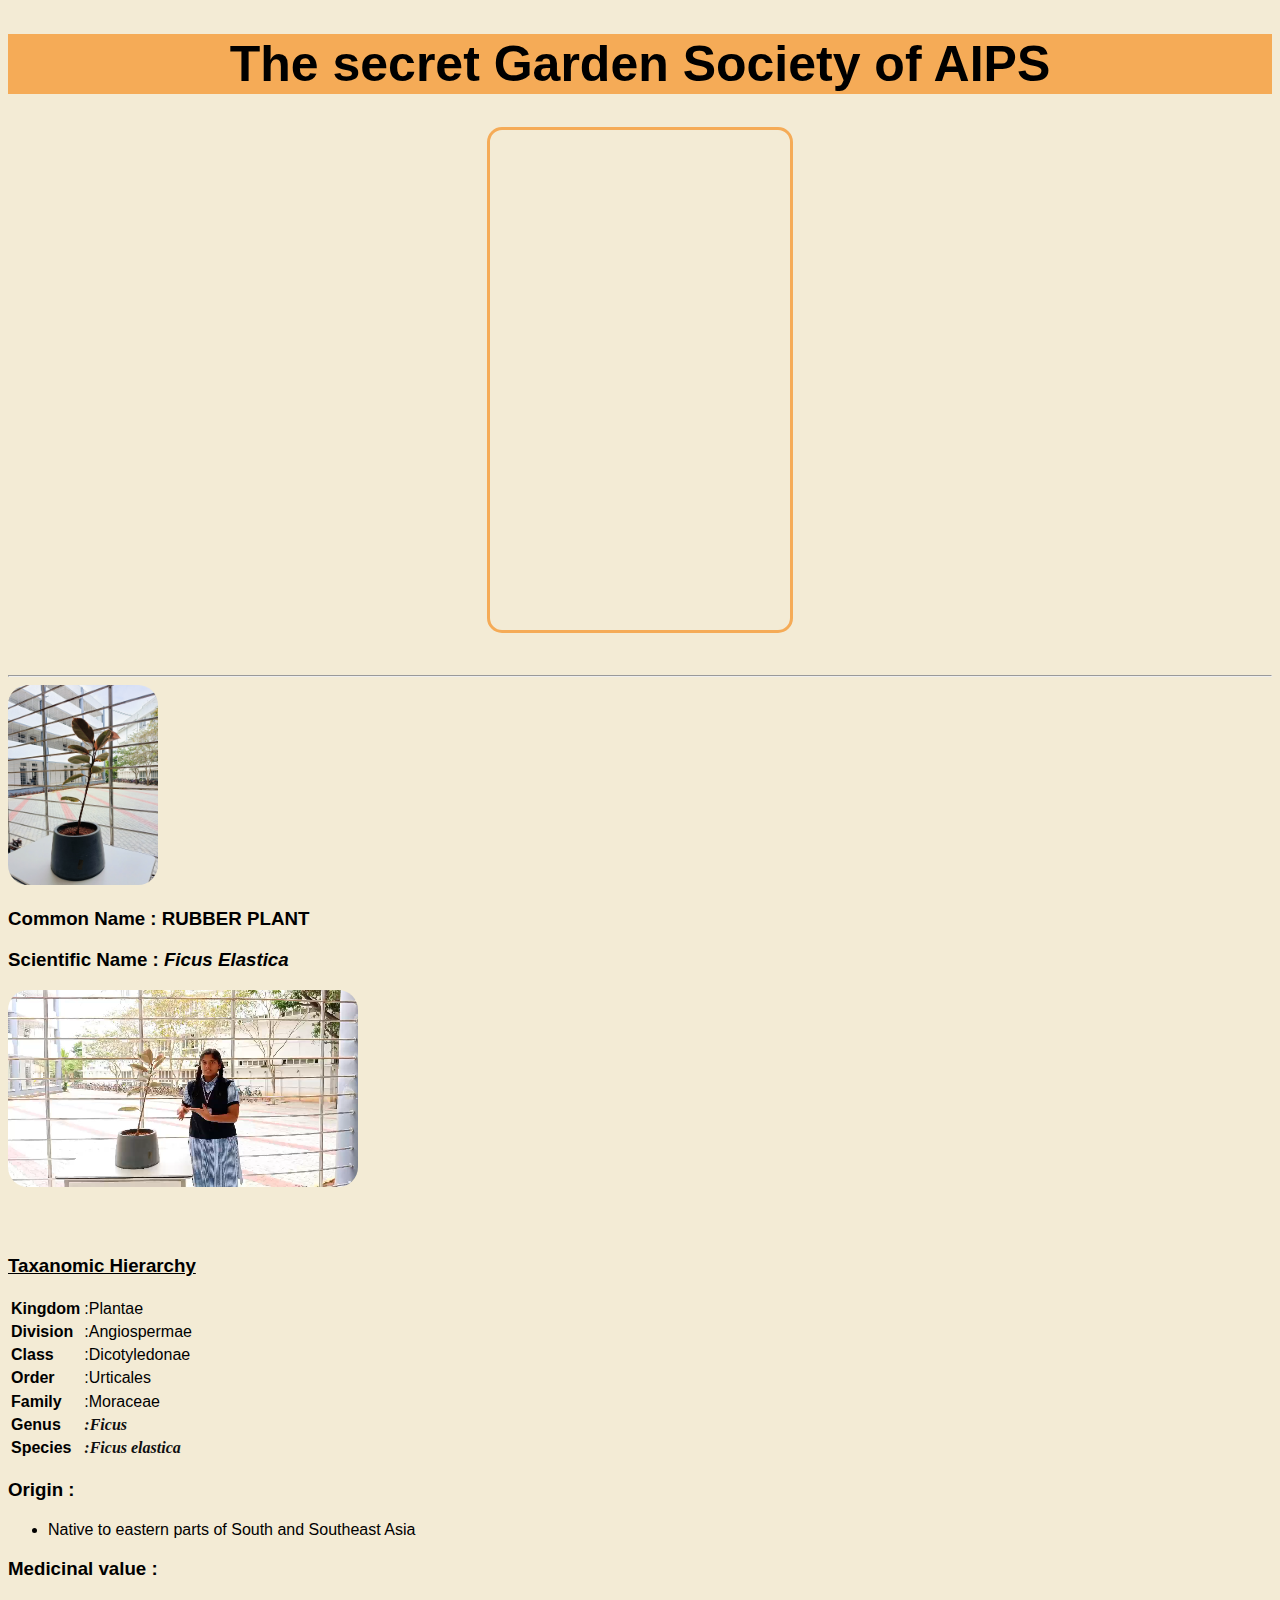
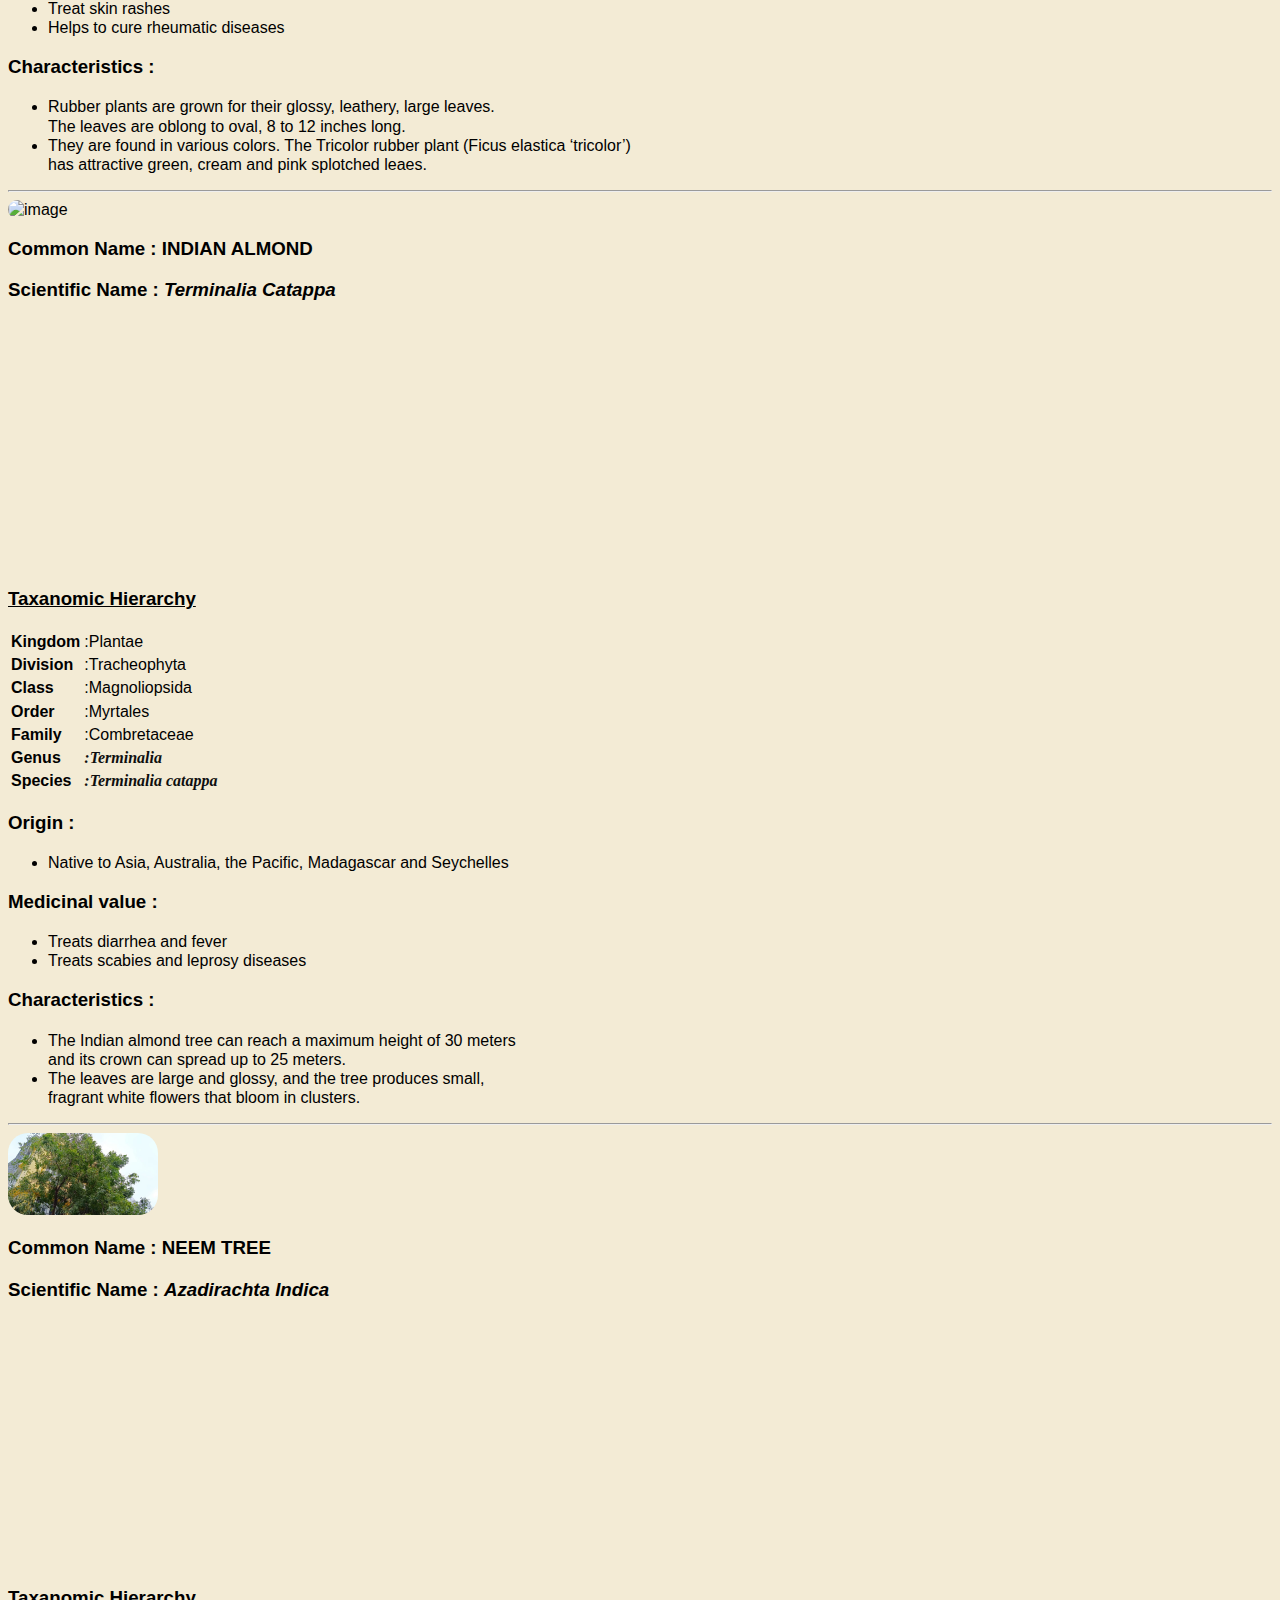
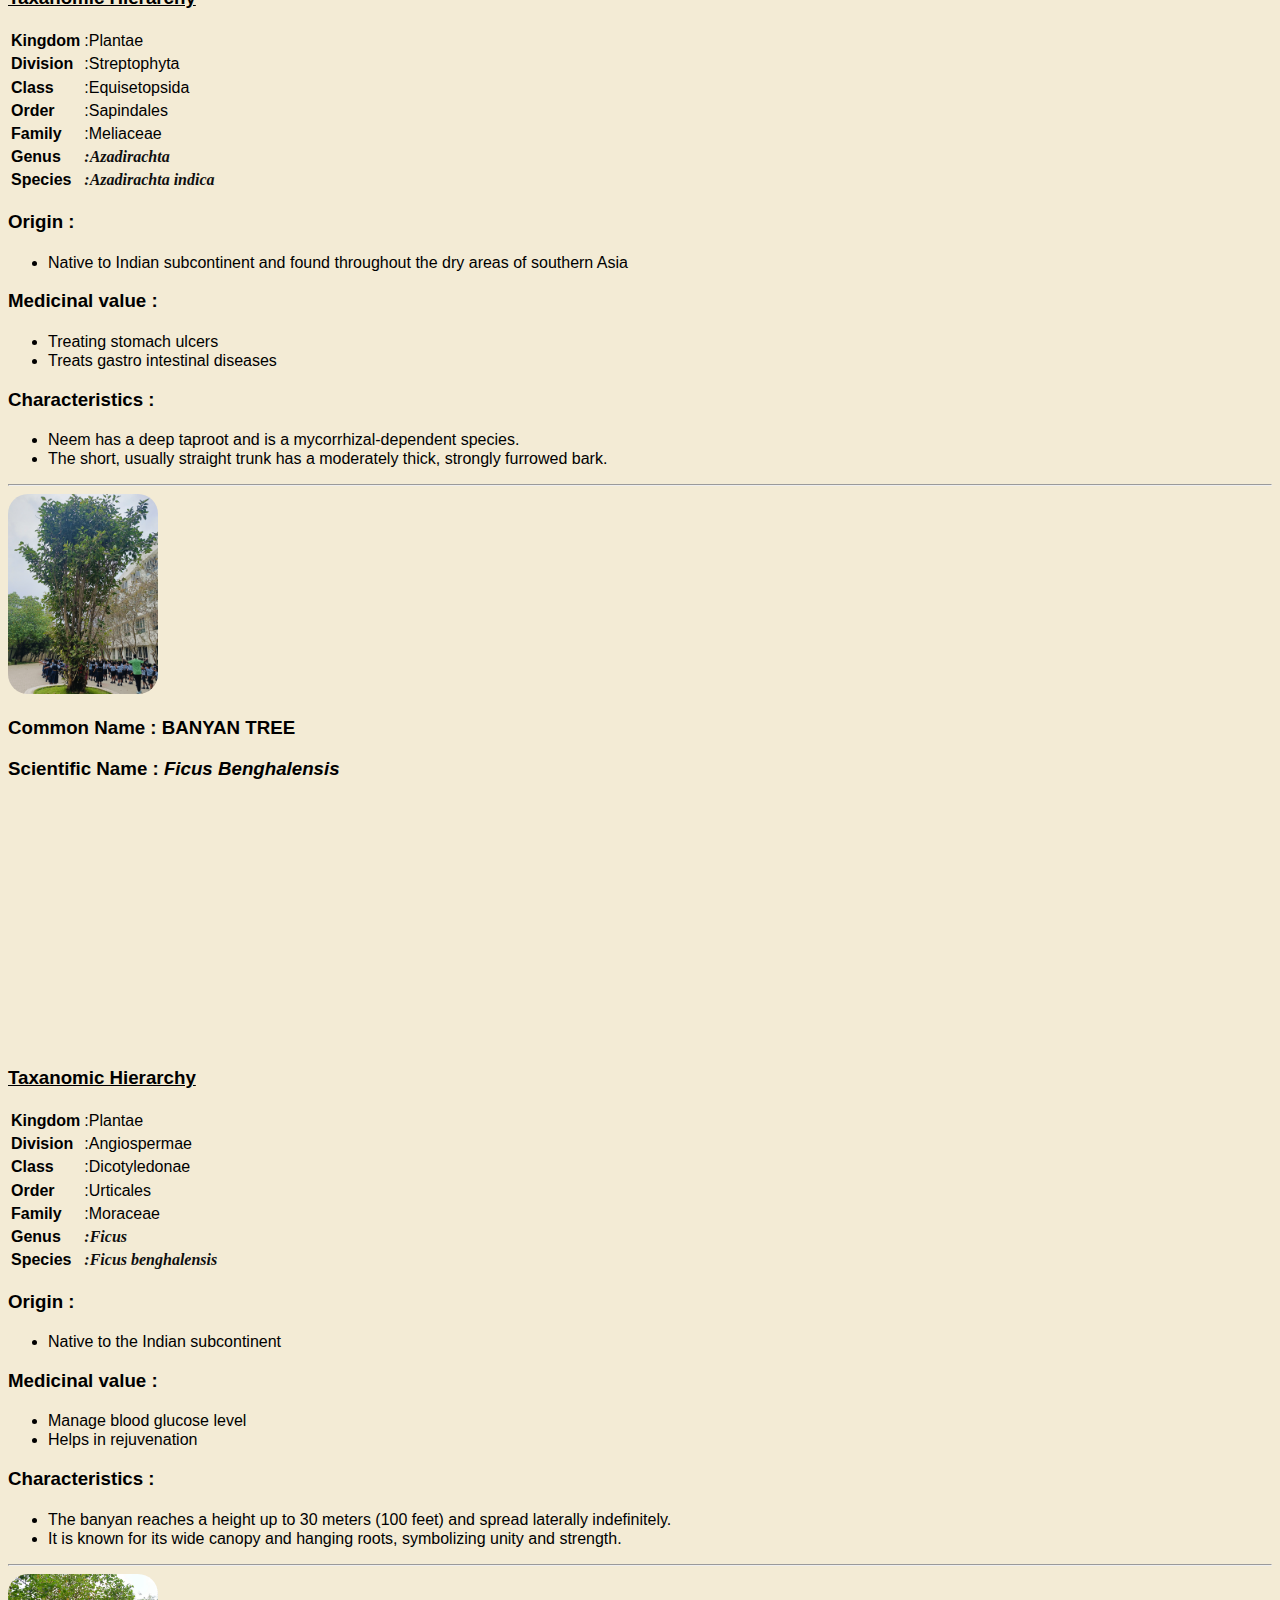
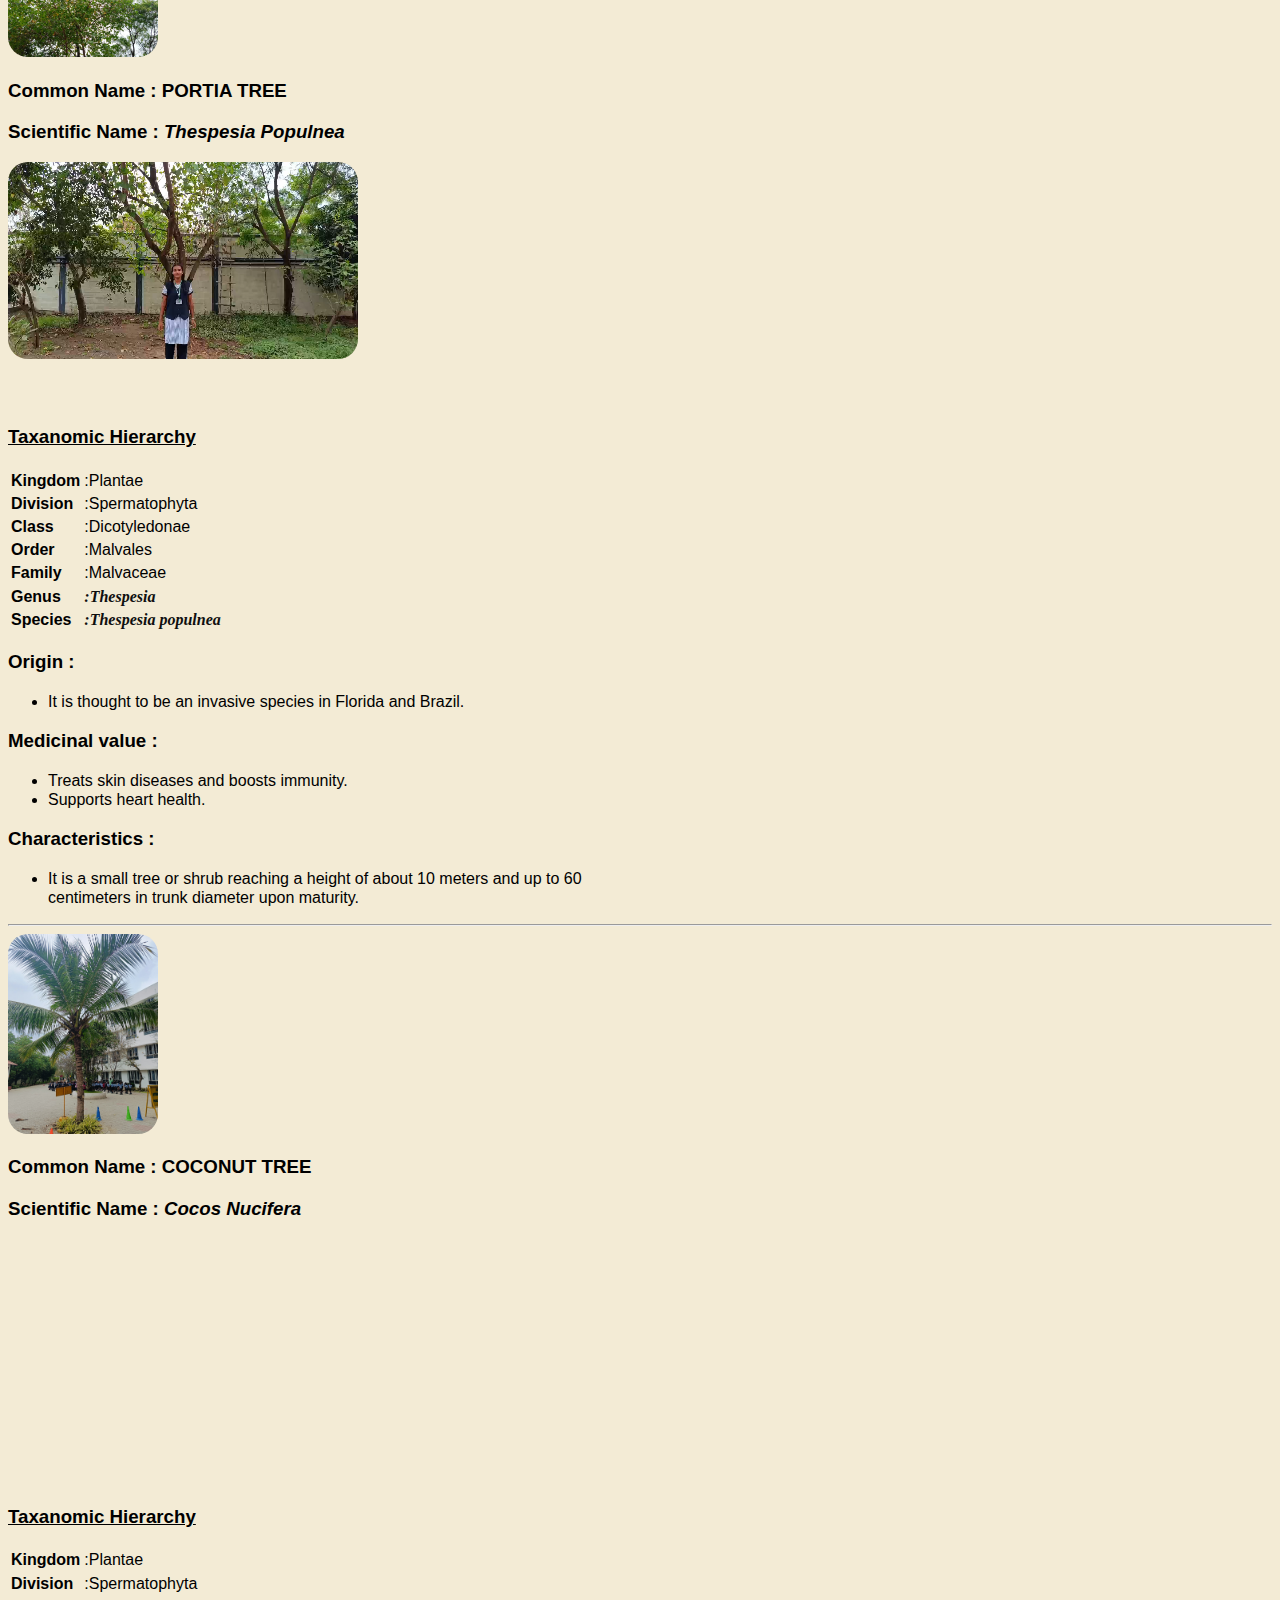
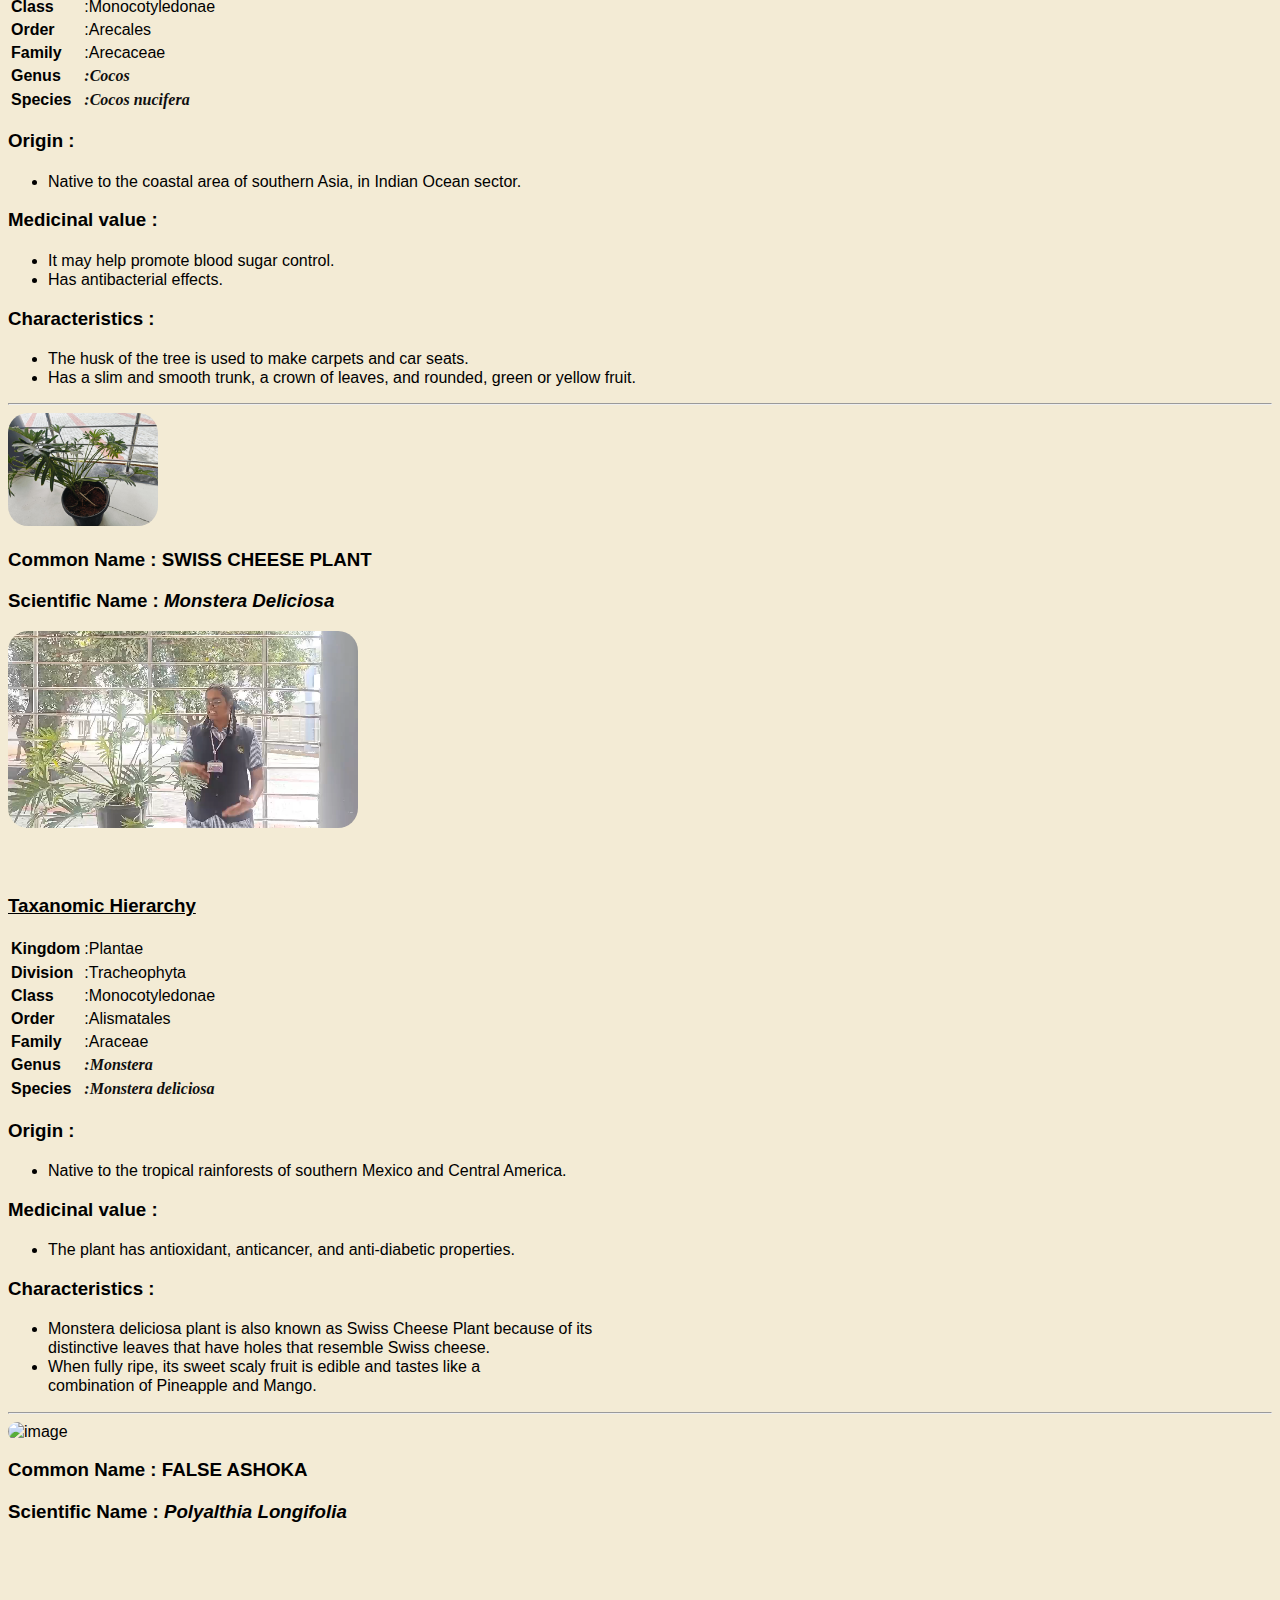
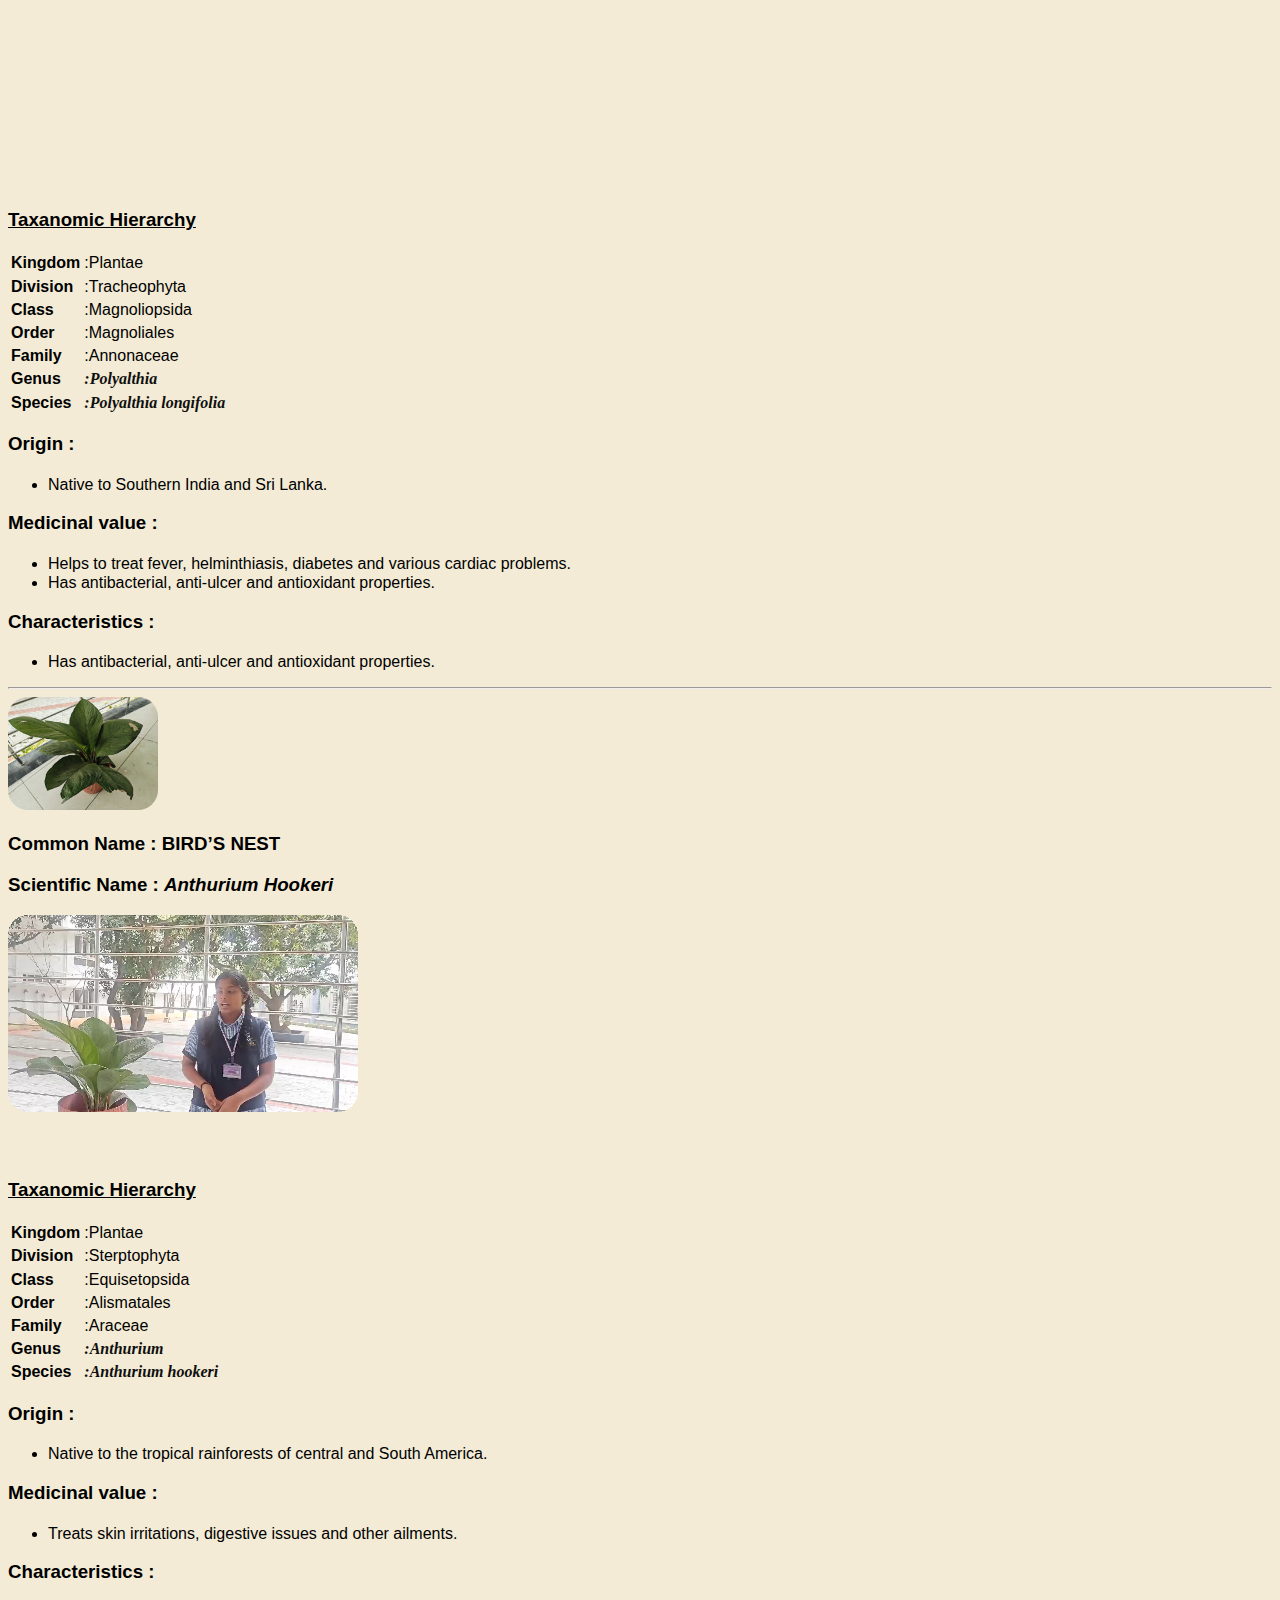
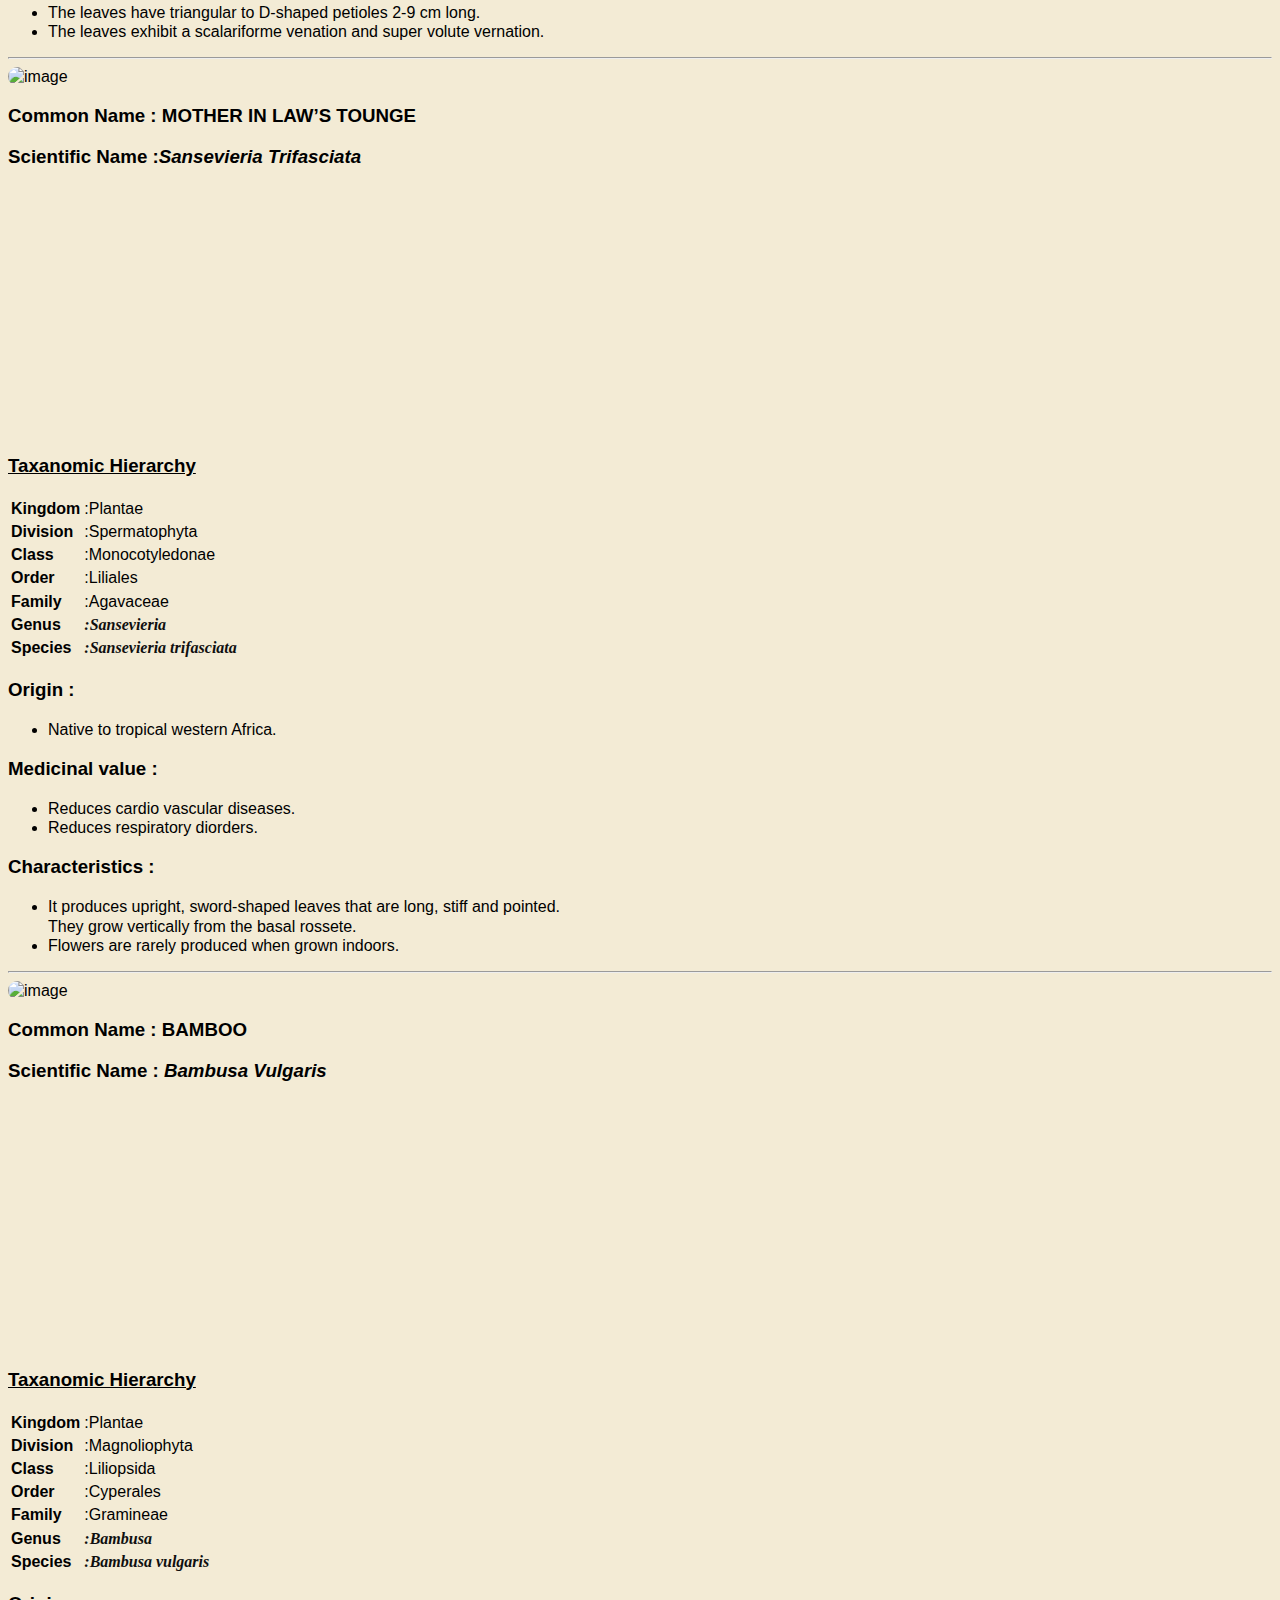
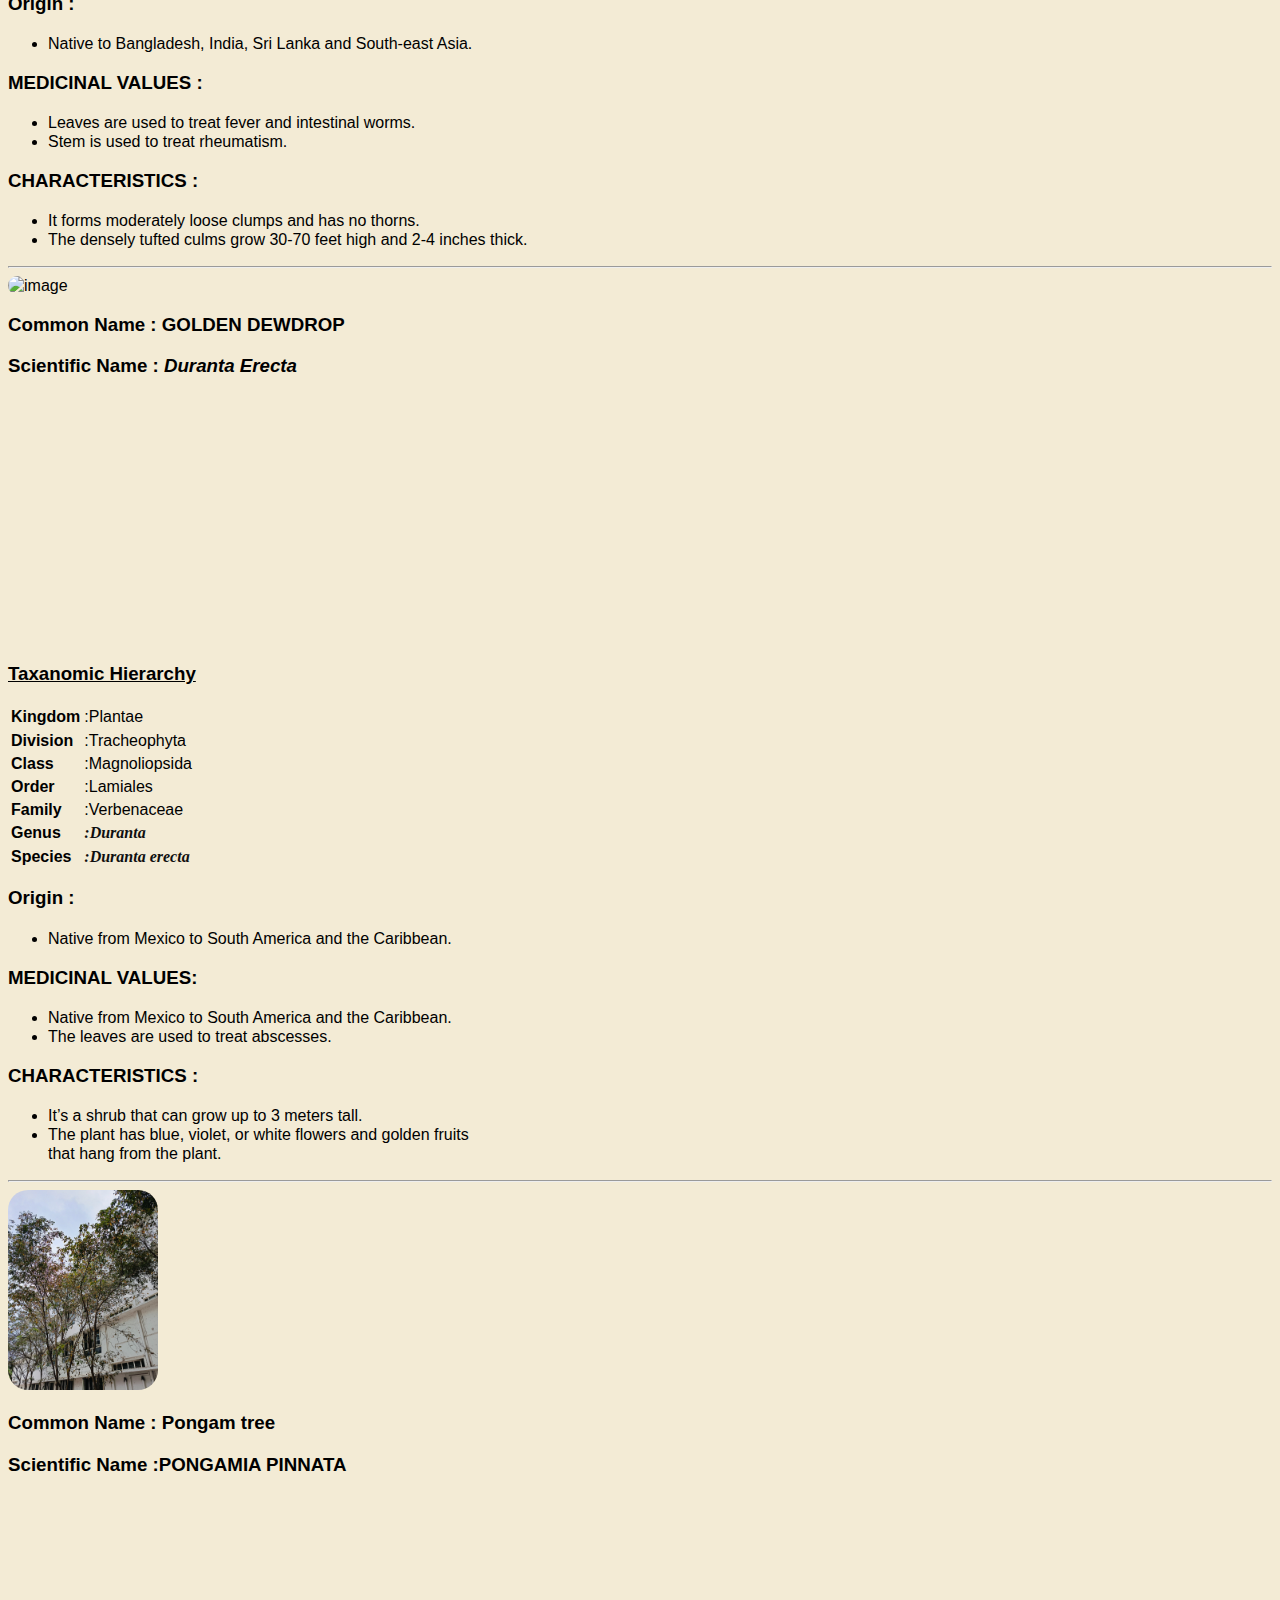
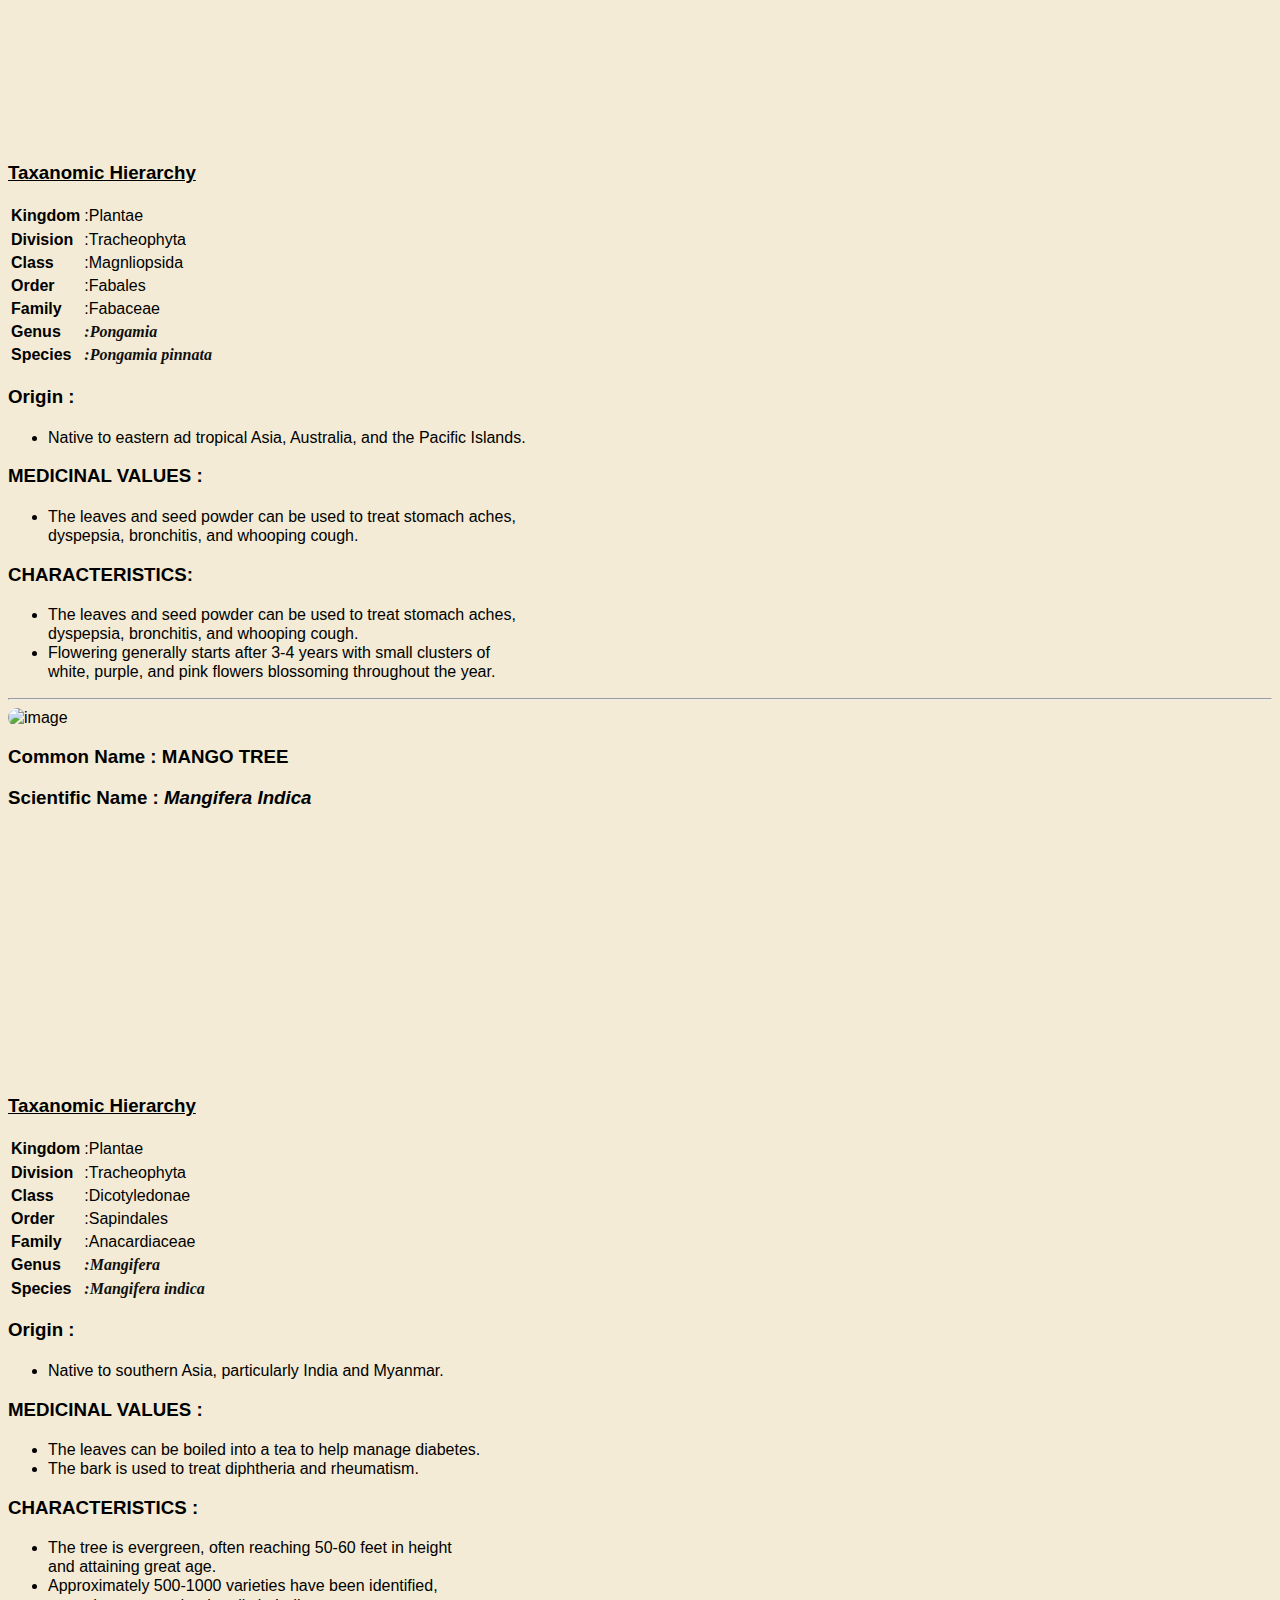
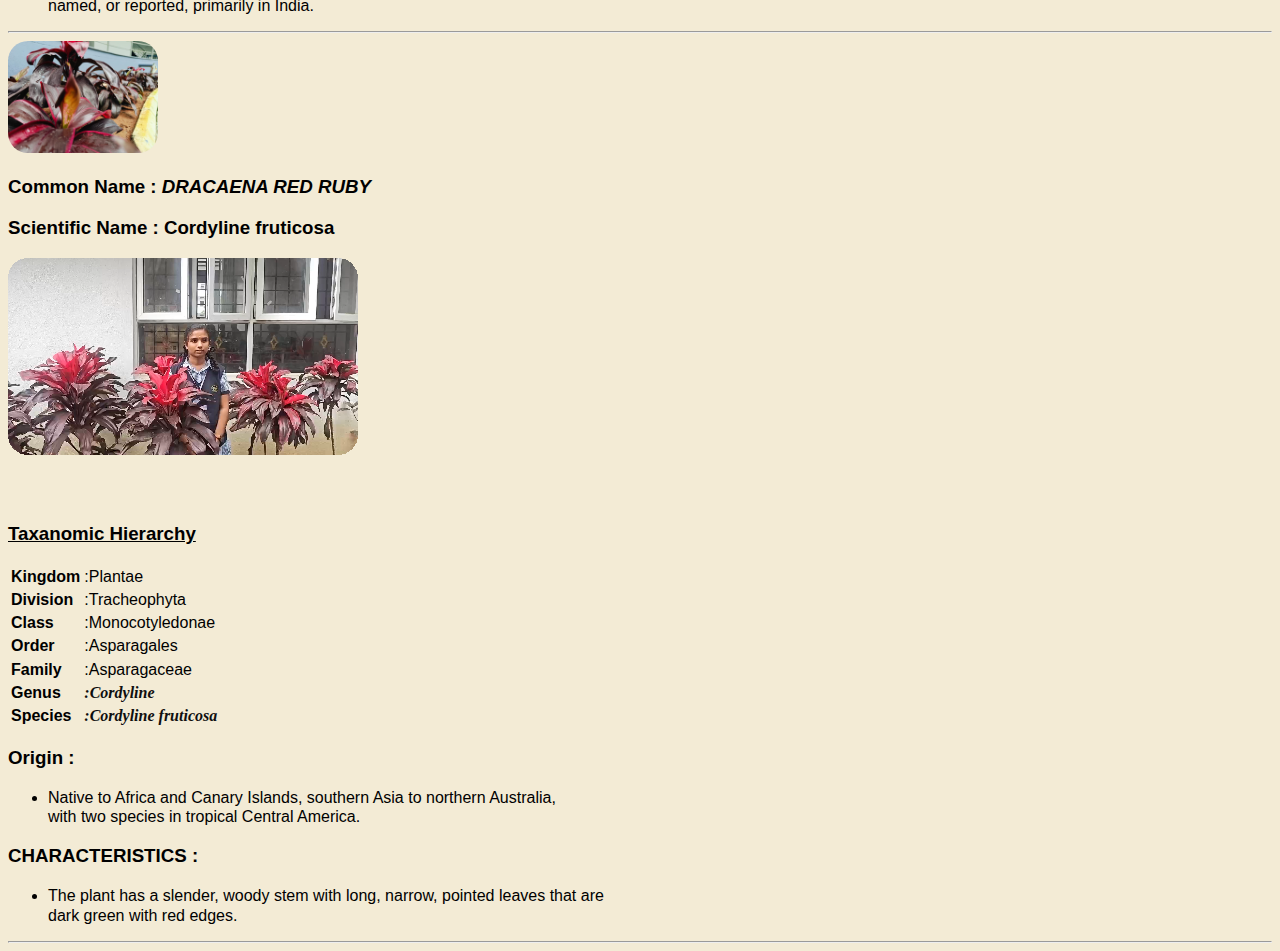
==== commit ea320c19: "Add files via upload" ====
--- a/index.html
+++ b/index.html
@@ -7,14 +7,14 @@
     <meta name="viewport" content="width=device-width, initial-scale=1.0">
     <title> The secret Garden Society of AIPS</title>
 
-    <link rel="icon" href="src/Salford School.png">
+    <link rel="icon" href="Salford School.png">
 </head>
 <body>
 
     <center> 
        <h1> The secret Garden Society of AIPS</h1>
        <h2></h2>
-       <video class="vid"  onmouseover="this.play()"; onmouseout="this.pause()" src="src/main.mp4"  height = "500pt"loop ></video>  
+       <video class="vid"  onmouseover="this.play()"; onmouseout="this.pause()" src="main.mp4"  height = "500pt"loop ></video>  
     </center>
 <hr>
 
@@ -22,11 +22,11 @@
 
 
 
-    <img class="image" src="src/bber.jpg" alt="image" width="150px">
+    <img class="image" src="rubber/bber.jpg" alt="image" width="150px">
     <div class="container">
         <h3>Common Name : RUBBER PLANT</h3>
         <h3>Scientific Name : <em>Ficus elastica</em></h3>
-        <video class="video" onmouseover="this.play()"; onmouseout="this.pause()" src="src/rubber vid.mp4" width="350px" height="200px" loop></video>
+        <video class="video" onmouseover="this.play()"; onmouseout="this.pause()" src="rubber/rubber vid.mp4" width="350px" height="200px" loop></video>
 
     </div>
     <h3><ins>Taxanomic Hierarchy </ins> </h3>
@@ -61,12 +61,12 @@
     </ul>
     <hr>
     
-    <img class="image" src="src/almond img.jpg" 
+    <img class="image" src="almond/almond img.jpg" 
     alt="image" width="150px">
     <div class="container">
         <h3>Common Name : INDIAN ALMOND</h3>
         <h3>Scientific Name : <em>Terminalia catappa</em></h3>
-        <video class="video" onmouseover="this.play()"; onmouseout="this.pause()" src="src/Indian almond.mp4" width="350px" height="200px" loop></video>
+        <video class="video" onmouseover="this.play()"; onmouseout="this.pause()" src="almond/Indian almond.mp4" width="350px" height="200px" loop></video>
 
     </div>
     <h3><ins>Taxanomic Hierarchy </ins> </h3>
@@ -101,11 +101,11 @@
     </ul>
     <hr>
     
-    <img class="image" src="src/neem.jpg" alt="neem" width="160px" height="">
+    <img class="image" src="neem/neem.jpg" alt="neem" width="160px" height="">
     <div class="container">
         <h3>Common Name : NEEM TREE</h3>
         <h3>Scientific Name : <em> Azadirachta indica</em></h3>    
-        <video class="video" onmouseover="this.play()"; onmouseout="this.pause()" src="src/neem.mp4" width="350px" height="200px" loop></video>
+        <video class="video" onmouseover="this.play()"; onmouseout="this.pause()" src="neem/neem.mp4" width="350px" height="200px" loop></video>
 
     </div>
     <h3><ins>Taxanomic Hierarchy </ins> </h3>
@@ -138,11 +138,11 @@
     </ul>
     <hr>
     
-    <img class="image" src="src/banyan.jpg" alt="image" width="150px">
+    <img class="image" src="banyan/banyan.jpg" alt="image" width="150px">
     <div class="container">
         <h3>Common Name : BANYAN TREE</h3>
         <h3>Scientific Name : <em> Ficus benghalensis</em></h3>
-        <video class="video" onmouseover="this.play()"; onmouseout="this.pause()" src="src/ban.mp4" width="350px" height="200px" loop></video>
+        <video class="video" onmouseover="this.play()"; onmouseout="this.pause()" src="banyan/ban.mp4" width="350px" height="200px" loop></video>
 
     </div>
     <h3><ins>Taxanomic Hierarchy </ins> </h3>
@@ -174,11 +174,11 @@
     </ul>
     <hr>
     
-    <img class="image" src="src/portia.jpg" alt="image" width="150px">
+    <img class="image" src="portia/portia.jpg" alt="image" width="150px">
     <div class="container">
         <h3>Common Name : PORTIA TREE</h3>
         <h3>Scientific Name : <em> Thespesia populnea</em></h3>    
-        <video class="video" onmouseover="this.play()"; onmouseout="this.pause()" src="src/potia.mp4" width="350px" height="200px" loop></video>
+        <video class="video" onmouseover="this.play()"; onmouseout="this.pause()" src="portia/potia.mp4" width="350px" height="200px" loop></video>
 
     </div>
     <h3><ins>Taxanomic Hierarchy </ins> </h3>
@@ -212,11 +212,11 @@
     </ul>
     <hr>
     
-    <img class="image" src="src/coconut.jpg" alt="image" width="150px">
+    <img class="image" src="coconut/coconut.jpg" alt="image" width="150px">
     <div class="container">
         <h3>Common Name : COCONUT TREE</h3>
         <h3>Scientific Name : <em> Cocos nucifera</em></h3>    
-        <video class="video" onmouseover="this.play()"; onmouseout="this.pause()" src="src/coconut vid.mp4" width="350px" height="200px" loop></video>
+        <video class="video" onmouseover="this.play()"; onmouseout="this.pause()" src="coconut/coconut vid.mp4" width="350px" height="200px" loop></video>
 
     </div>
 
@@ -250,11 +250,11 @@
     </ul>
     <hr>
     
-    <img class="image" src="src/swiss cheese.jpg" alt="image" width="150px">
+    <img class="image" src="swiss/swiss cheese.jpg" alt="image" width="150px">
     <div class="container">
         <h3>Common Name : SWISS CHEESE PLANT</h3>
         <h3>Scientific Name : <em> Monstera deliciosa</em></h3>    
-        <video class="video" onmouseover="this.play()"; onmouseout="this.pause()" src="src/swiss cheese.mp4" width="350px" height="200px" loop></video>
+        <video class="video" onmouseover="this.play()"; onmouseout="this.pause()" src="swiss/swiss cheese.mp4" width="350px" height="200px" loop></video>
 
     </div>
     <h3><ins>Taxanomic Hierarchy </ins> </h3>
@@ -288,11 +288,11 @@
     </ul>
     <hr>
     
-    <img class="image" src="src/false ashoka.jpg" alt="image" width="150px">
+    <img class="image" src="ashoka/false ashoka.jpg" alt="image" width="150px">
     <div class="container">
         <h3>Common Name : FALSE ASHOKA</h3>
         <h3>Scientific Name : <em> Polyalthia longifolia</em></h3>    
-        <video class="video" onmouseover="this.play()"; onmouseout="this.pause()" src="src/ashoka.mp4" width="350px" height="200px" loop></video>
+        <video class="video" onmouseover="this.play()"; onmouseout="this.pause()" src="ashoka/ashoka.mp4" width="350px" height="200px" loop></video>
 
     </div>    
     <h3><ins>Taxanomic Hierarchy </ins> </h3>
@@ -325,11 +325,11 @@
     </ul>
     <hr>
     
-    <img class="image" src="src/birds nest.jpg" alt="image" width="150px">
+    <img class="image" src="birds nest/birds nest.jpg" alt="image" width="150px">
     <div class="container">
         <h3>Common Name : BIRD’S NEST</h3>
         <h3>Scientific Name : <em> Anthurium hookeri</em></h3>    
-        <video class="video" onmouseover="this.play()"; onmouseout="this.pause()" src="src/birds nest.mp4" width="350px" height="200px" loop ></video>
+        <video class="video" onmouseover="this.play()"; onmouseout="this.pause()" src="birds nest/birds nest.mp4" width="350px" height="200px" loop ></video>
 
     </div>
     <h3><ins>Taxanomic Hierarchy </ins> </h3>
@@ -359,12 +359,12 @@
         <li>The leaves exhibit a scalariforme venation and super volute vernation.</li>
     </ul>
     <hr>
-    <img class="image" src="src/mother img.jpg" alt="image" width="150px" ></img>
+    <img class="image" src="mother/mother img.jpg" alt="image" width="150px" ></img>
     <div class="container">
 
         <h3>Common Name : MOTHER IN LAW’S TOUNGE</h3>
         <h3>  Scientific Name :<em>sansevieria trifasciata</em> </h3>
-        <video class="video"  onmouseover="this.play()"; onmouseout="this.pause()" src="src/mother.mp4" width="350px" height="200px" loop ></video>
+        <video class="video"  onmouseover="this.play()"; onmouseout="this.pause()" src="mother/mother.mp4" width="350px" height="200px" loop ></video>
     </div>
     <h3><ins>Taxanomic Hierarchy </ins> </h3>
     <table>
@@ -396,11 +396,11 @@
     </ul>
     <hr>
 
-    <img class="image" src="src/bamboo.jpg" alt="image" width="150px">
+    <img class="image" src="bamboo/bamboo.jpg" alt="image" width="150px">
     <div class="container">
         <h3>Common Name : BAMBOO</h3>
         <h3>Scientific Name : <em> Bambusa vulgaris </em></h3>   
-        <video class="video" onmouseover="this.play()"; onmouseout="this.pause()" src="src/bamboo.mp4" width="350px" height="200px" loop></video>
+        <video class="video" onmouseover="this.play()"; onmouseout="this.pause()" src="bamboo/bamboo.mp4" width="350px" height="200px" loop></video>
 
     </div>
     <h3><ins>Taxanomic Hierarchy </ins> </h3>
@@ -432,11 +432,11 @@
     <hr>
 
 
-    <img class="image" src="src/golden.jpg" alt="image" width="150px">
+    <img class="image" src="golden/golden.jpg" alt="image" width="150px">
     <div class="container">
         <h3>Common Name : GOLDEN  DEWDROP</h3>
         <h3>Scientific Name : <em>Duranta erecta</em></h3>
-        <video class="video" onmouseover="this.play()"; onmouseout="this.pause()" src="src/golden.mp4" width="350px" height="200px " loop></video>
+        <video class="video" onmouseover="this.play()"; onmouseout="this.pause()" src="golden/golden.mp4" width="350px" height="200px " loop></video>
 
     </div>
     <h3><ins>Taxanomic Hierarchy </ins> </h3>
@@ -471,11 +471,11 @@
     </ul>
     <hr>
 
-    <img class="image" src="src/pongam.jpg" alt="image" width="150px">
+    <img class="image" src="pongam/pongam.jpg" alt="image" width="150px">
     <div class="container">
         <h3>Common Name : Pongam tree</h3>
         <h3>Scientific Name :PONGAMIA PINNATA</h3>    
-        <video class="video" onmouseover="this.play()"; onmouseout="this.pause()" src="src/pongam.mp4" width="350px" loop height="200px"></video>
+        <video class="video" onmouseover="this.play()"; onmouseout="this.pause()" src="pongam/pongam.mp4" width="350px" loop height="200px"></video>
 
     </div>
     <h3><ins>Taxanomic Hierarchy </ins> </h3>
@@ -512,11 +512,11 @@
     <hr>
 
 
-    <img class="image" src="src/MANGO TREE.jpg" alt="image" width="150px">
+    <img class="image" src="mango/MANGO TREE.jpg" alt="image" width="150px">
     <div class="container">
         <h3>Common Name : MANGO TREE</h3>
         <h3>Scientific Name : <em>Mangifera indica</em> </h3>
-        <video class="video"  onmouseover="this.play()"; onmouseout="this.pause()"src="src/mango.mp4" width="350px" height="200px" loop></video>
+        <video class="video"  onmouseover="this.play()"; onmouseout="this.pause()"src="mango/mango.mp4" width="350px" height="200px" loop></video>
 
     </div>
     <h3><ins>Taxanomic Hierarchy </ins> </h3>
@@ -551,12 +551,12 @@
     <hr>
 
 
-    <img class="image" src="src/red.jpg" alt="image" width="150px">
+    <img class="image" src="red/red.jpg" alt="image" width="150px">
     <div class="container">
     <h3>Common Name : <em> DRACAENA RED RUBY</em></h3>
     <h3>Scientific Name : Cordyline fruticosa</h3>
     <video  onmouseover="this.play()" onmouseout="this.pause()"
-     class="video" src="src/dreceana red ruby.mp4" width="350px" height="200px"loop></video>
+     class="video" src="red/dreceana red ruby.mp4" width="350px" height="200px"loop></video>
 
     </div>
     <h3><ins>Taxanomic Hierarchy </ins> </h3>
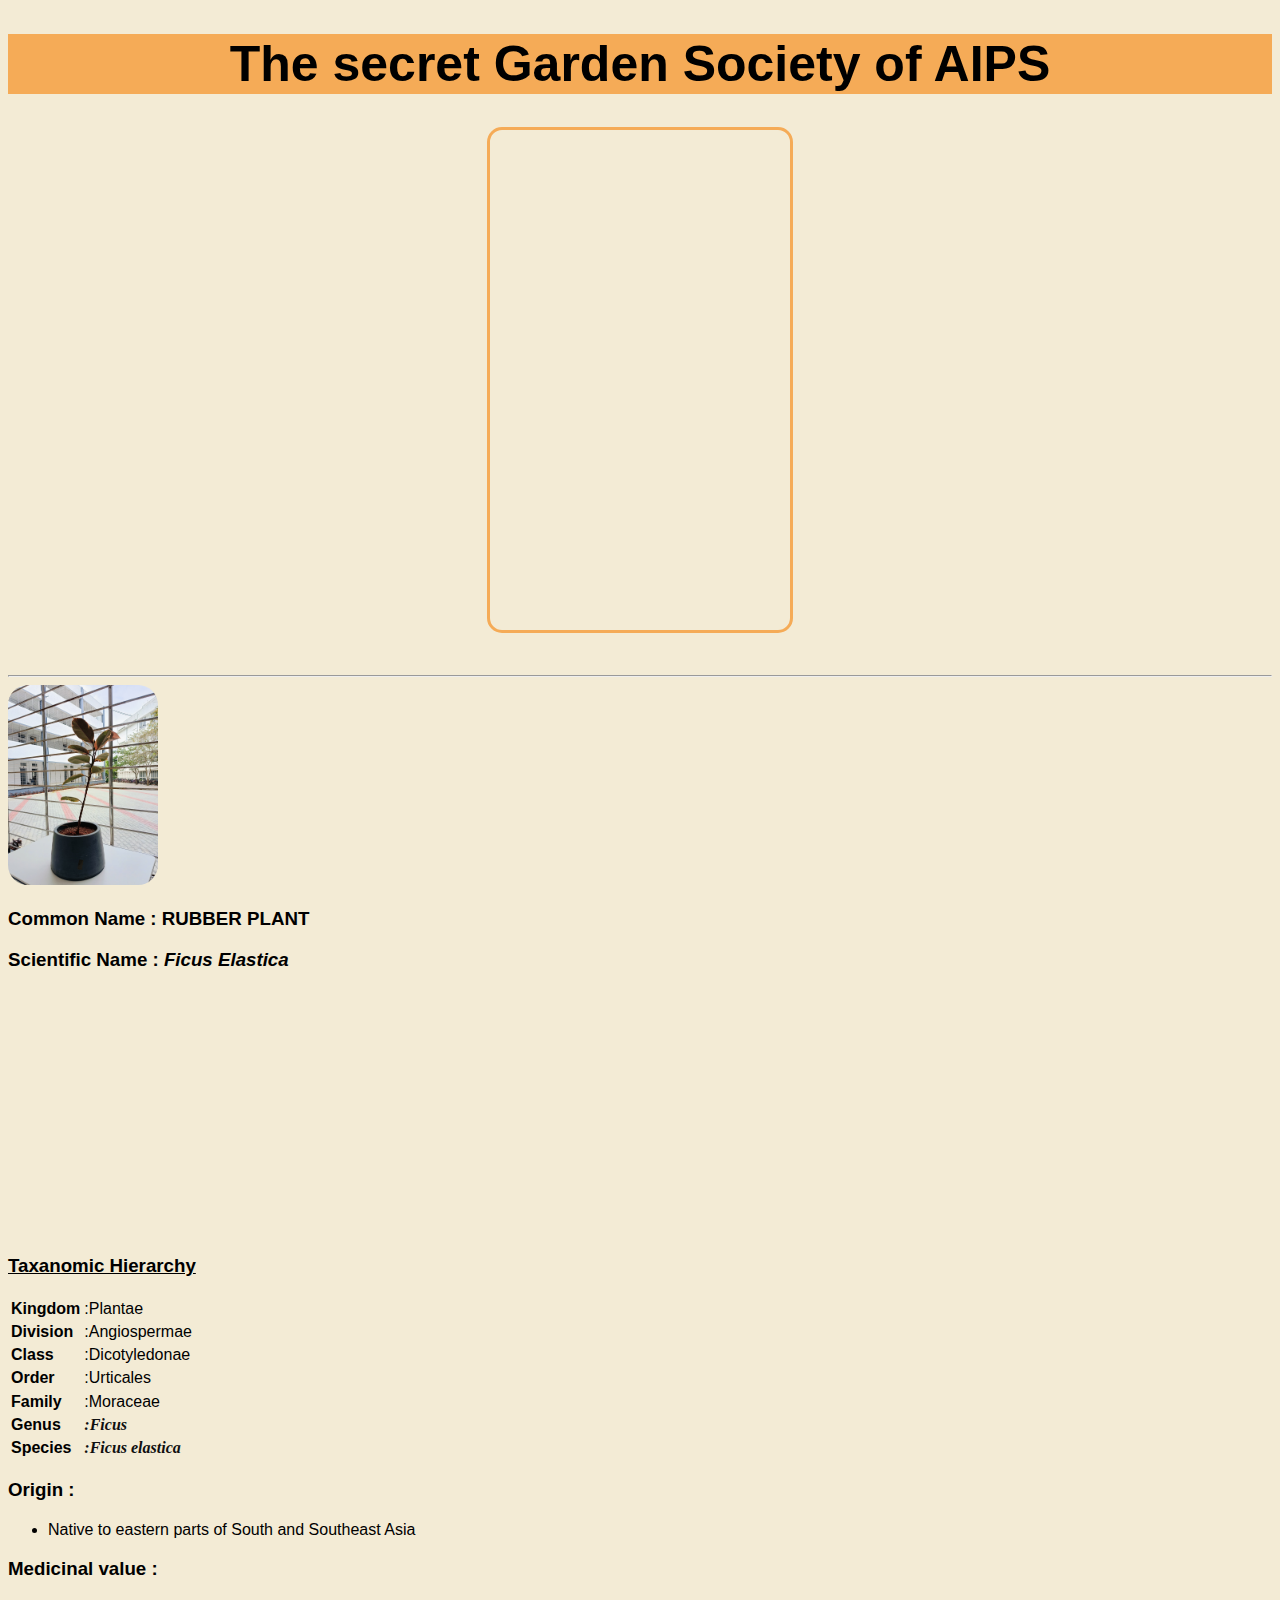
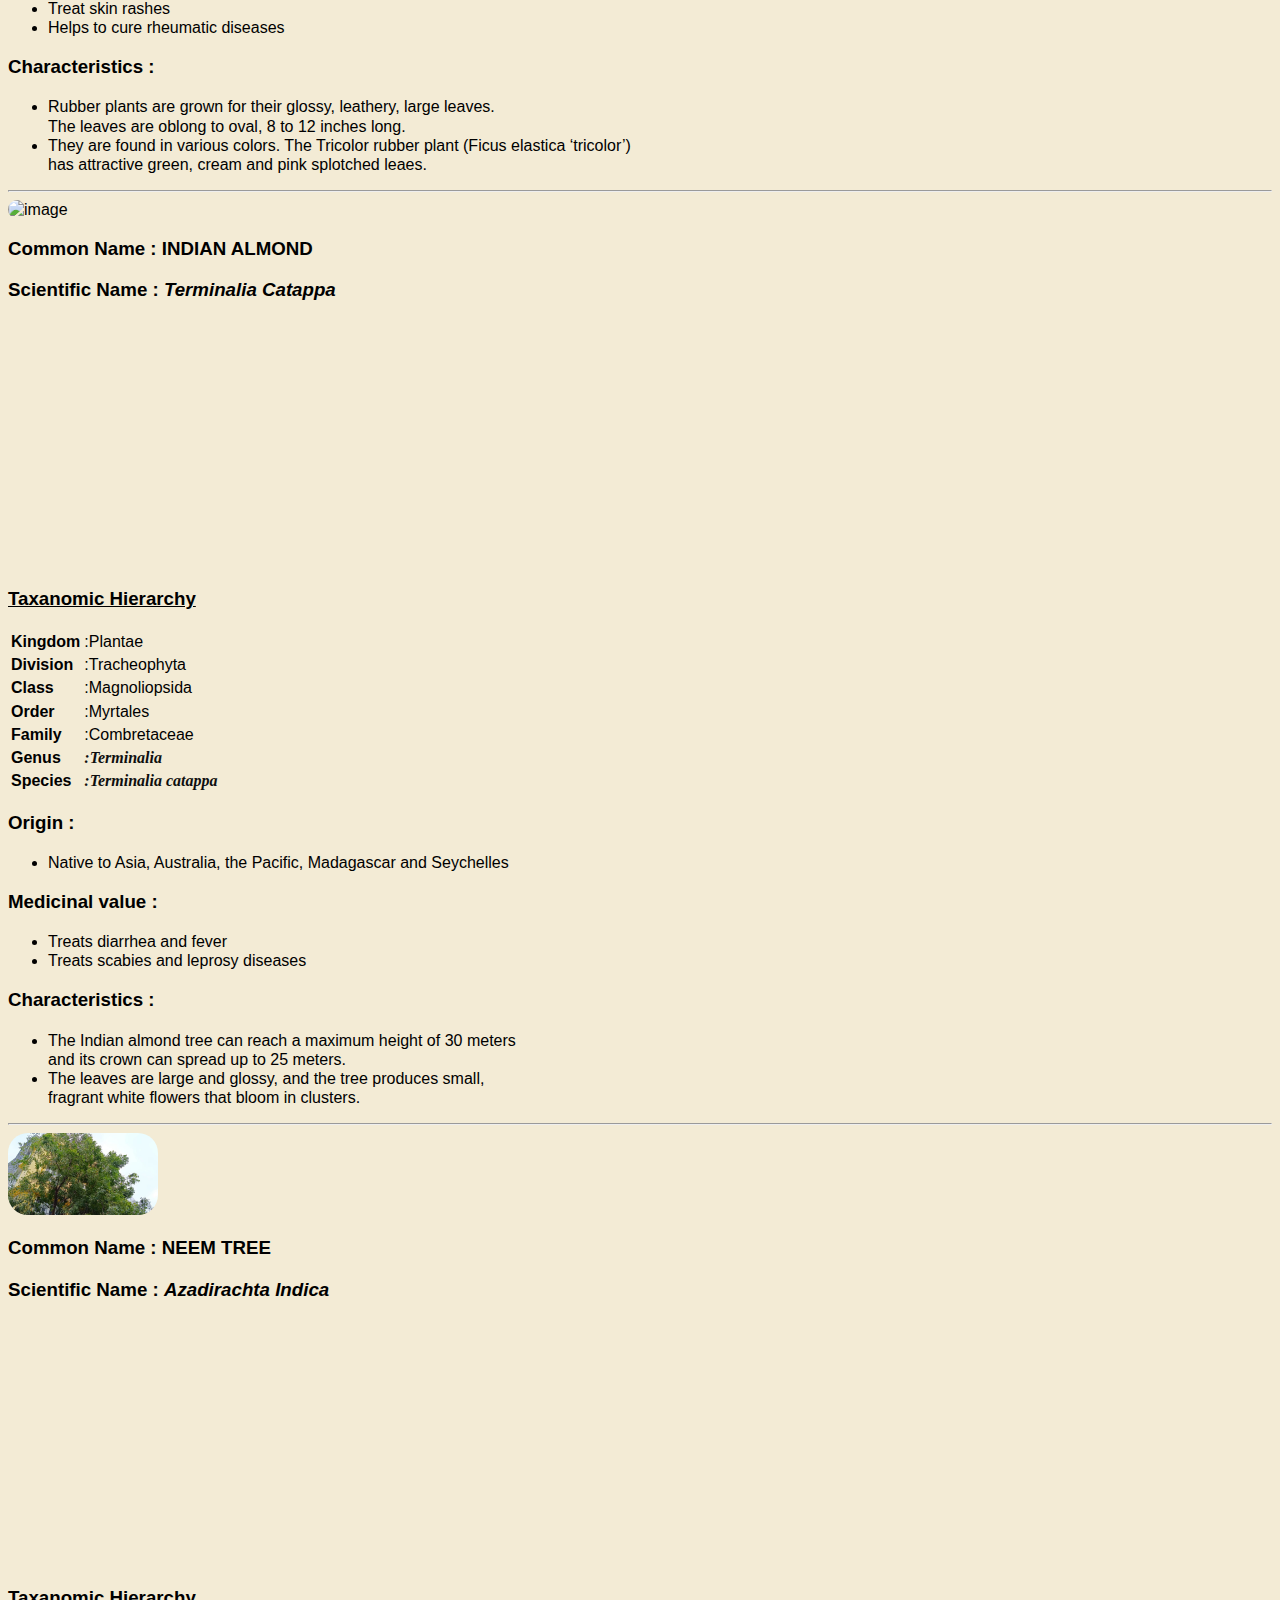
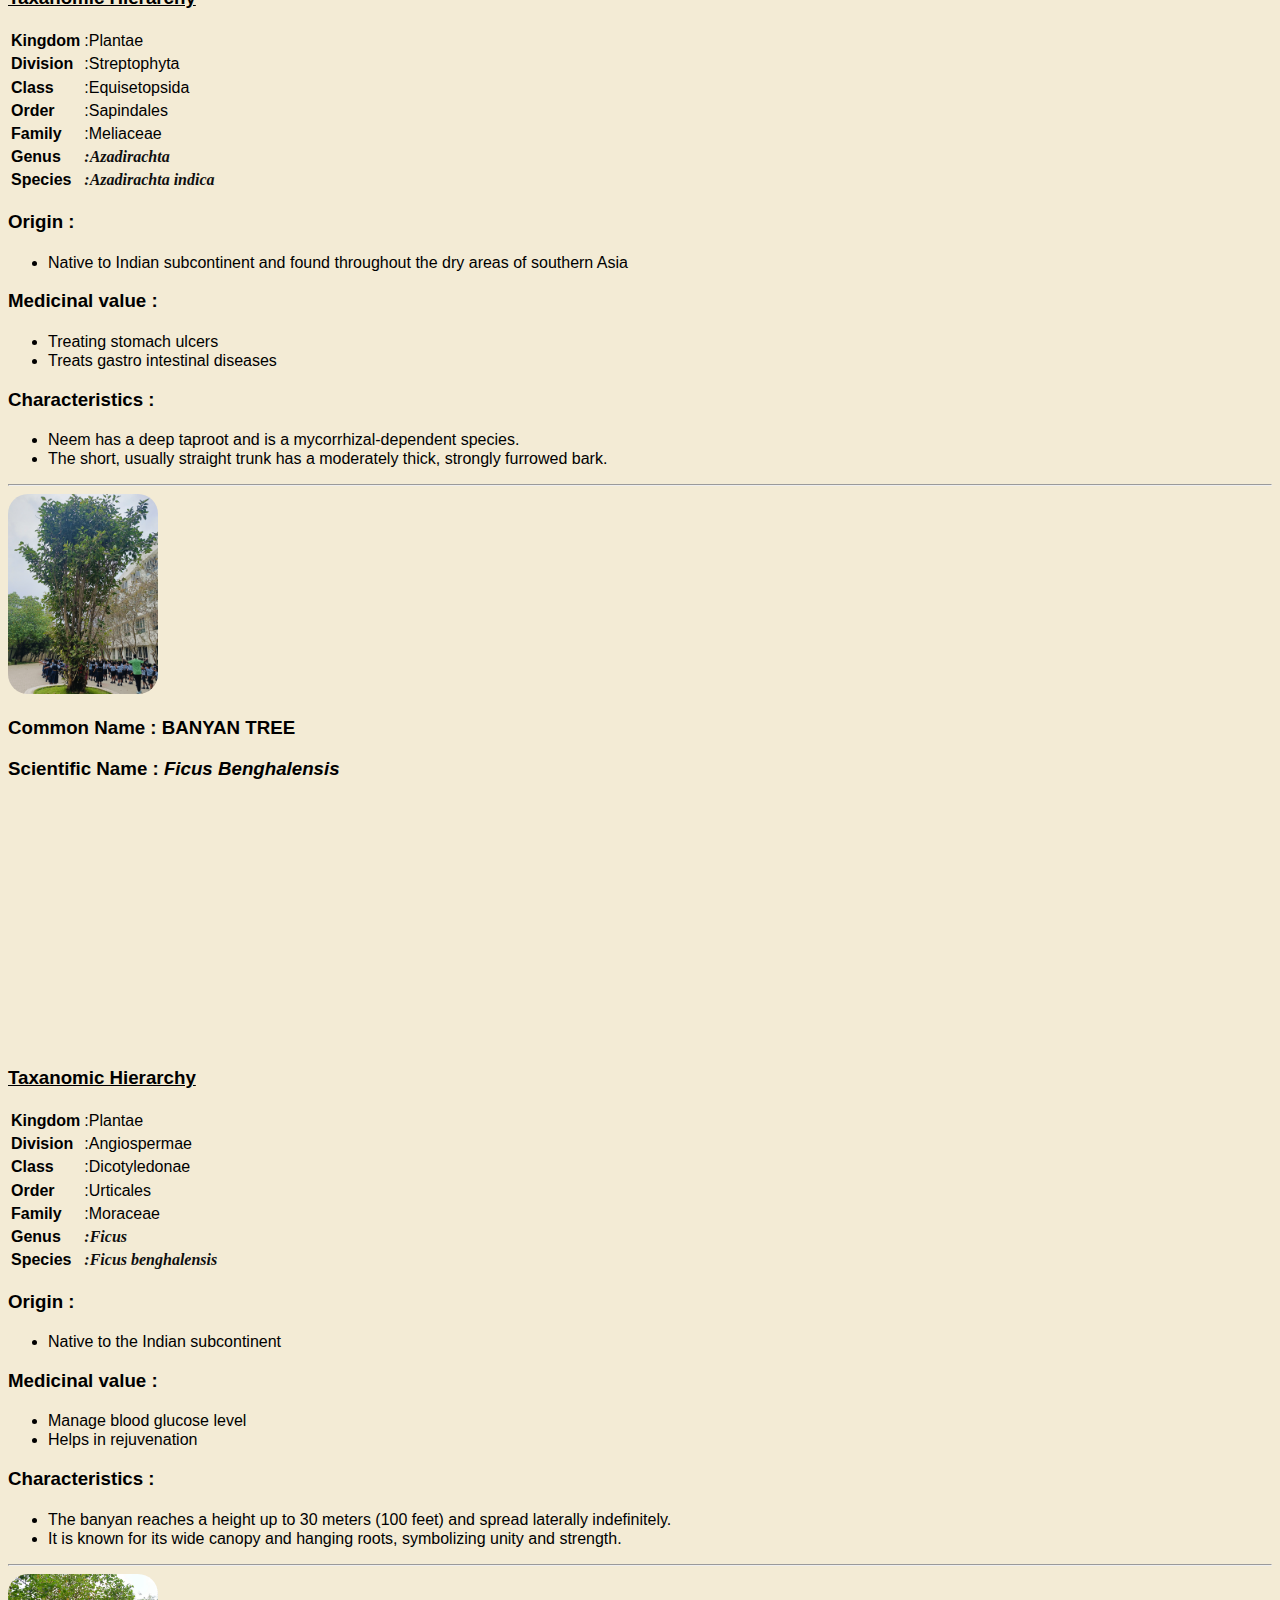
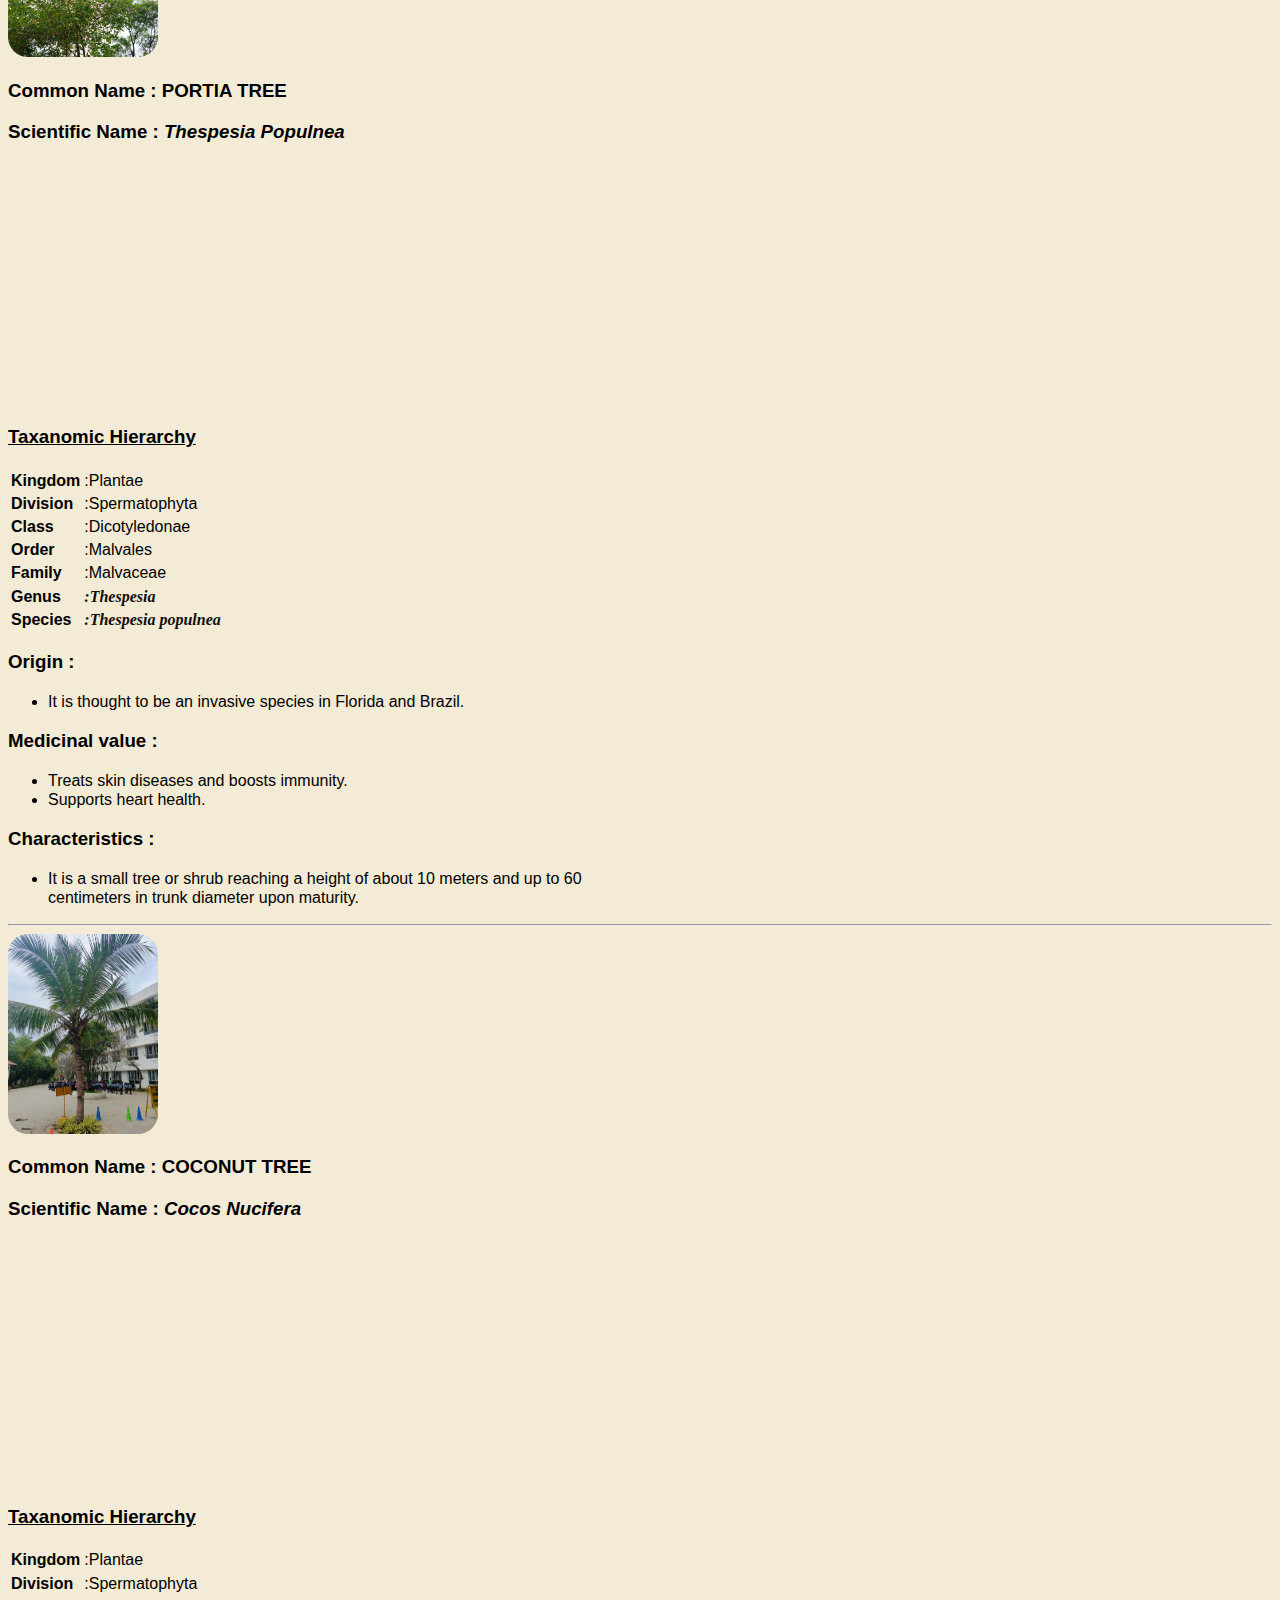
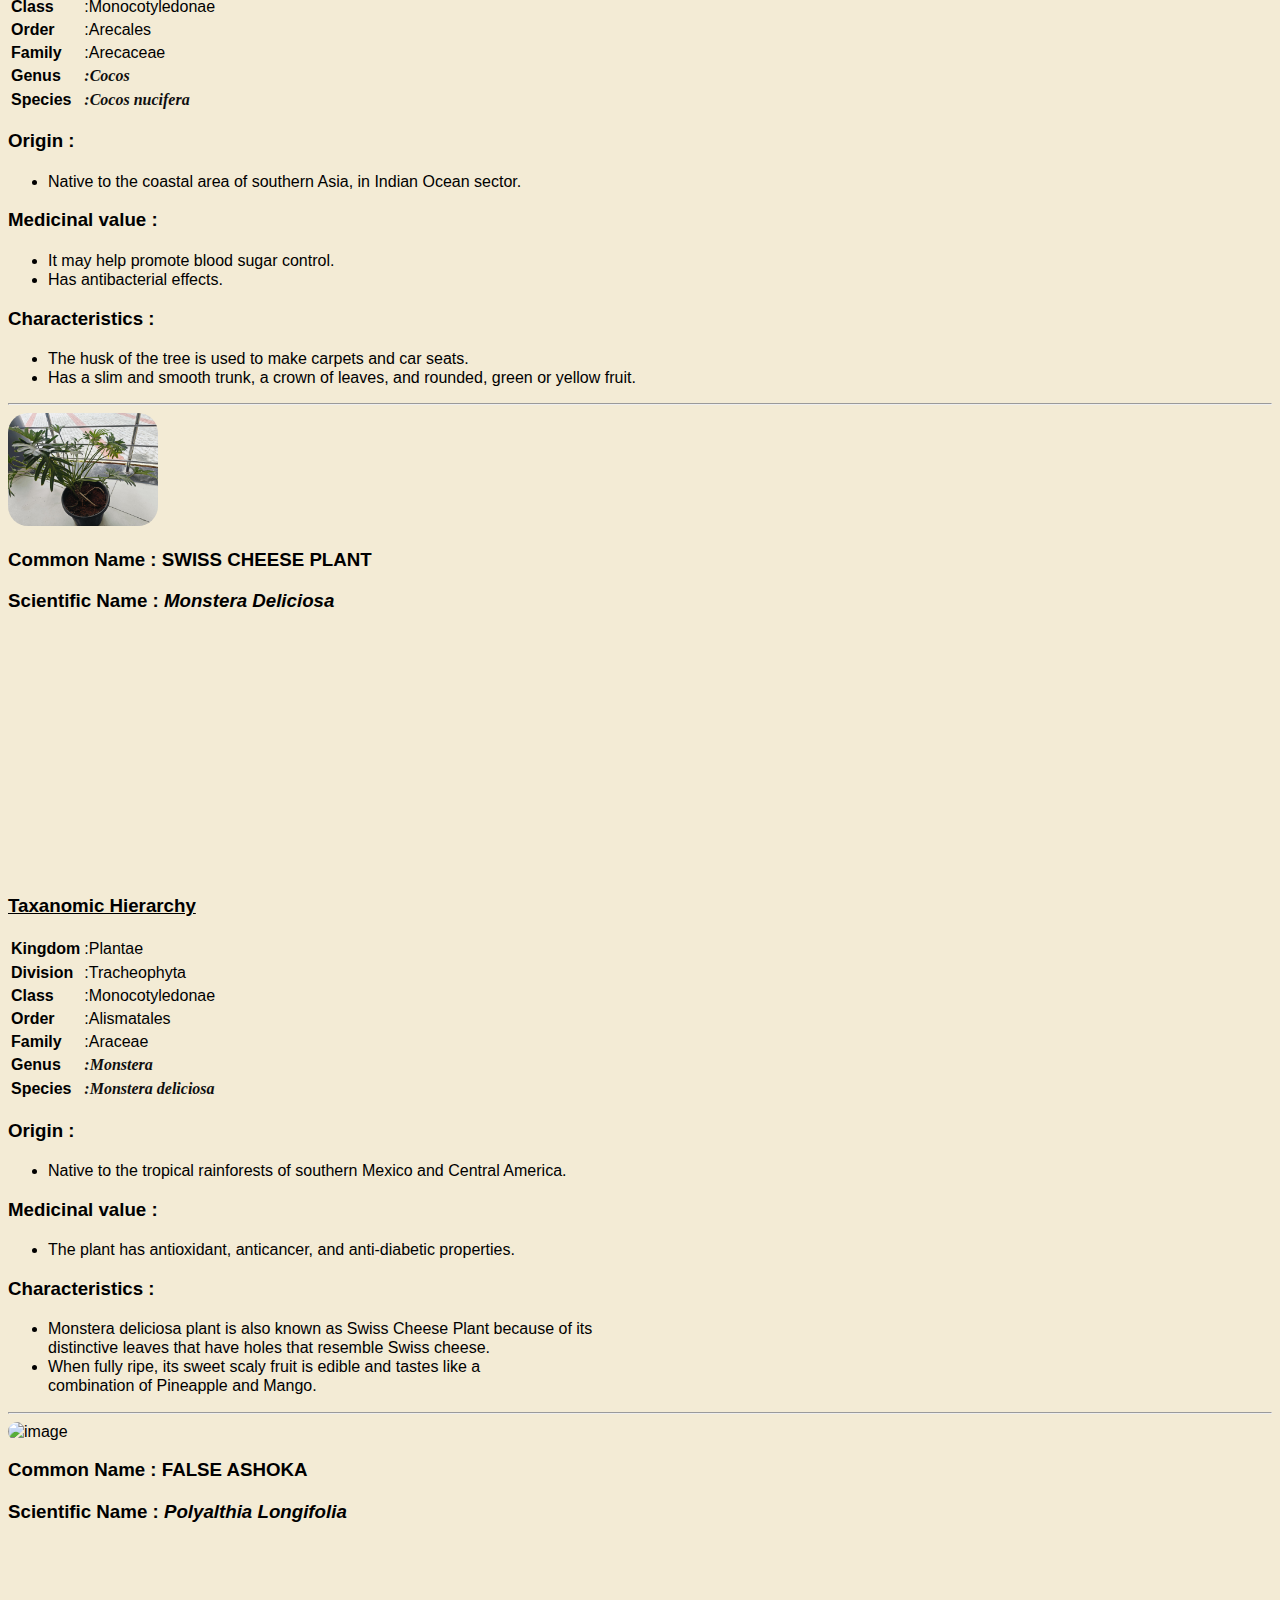
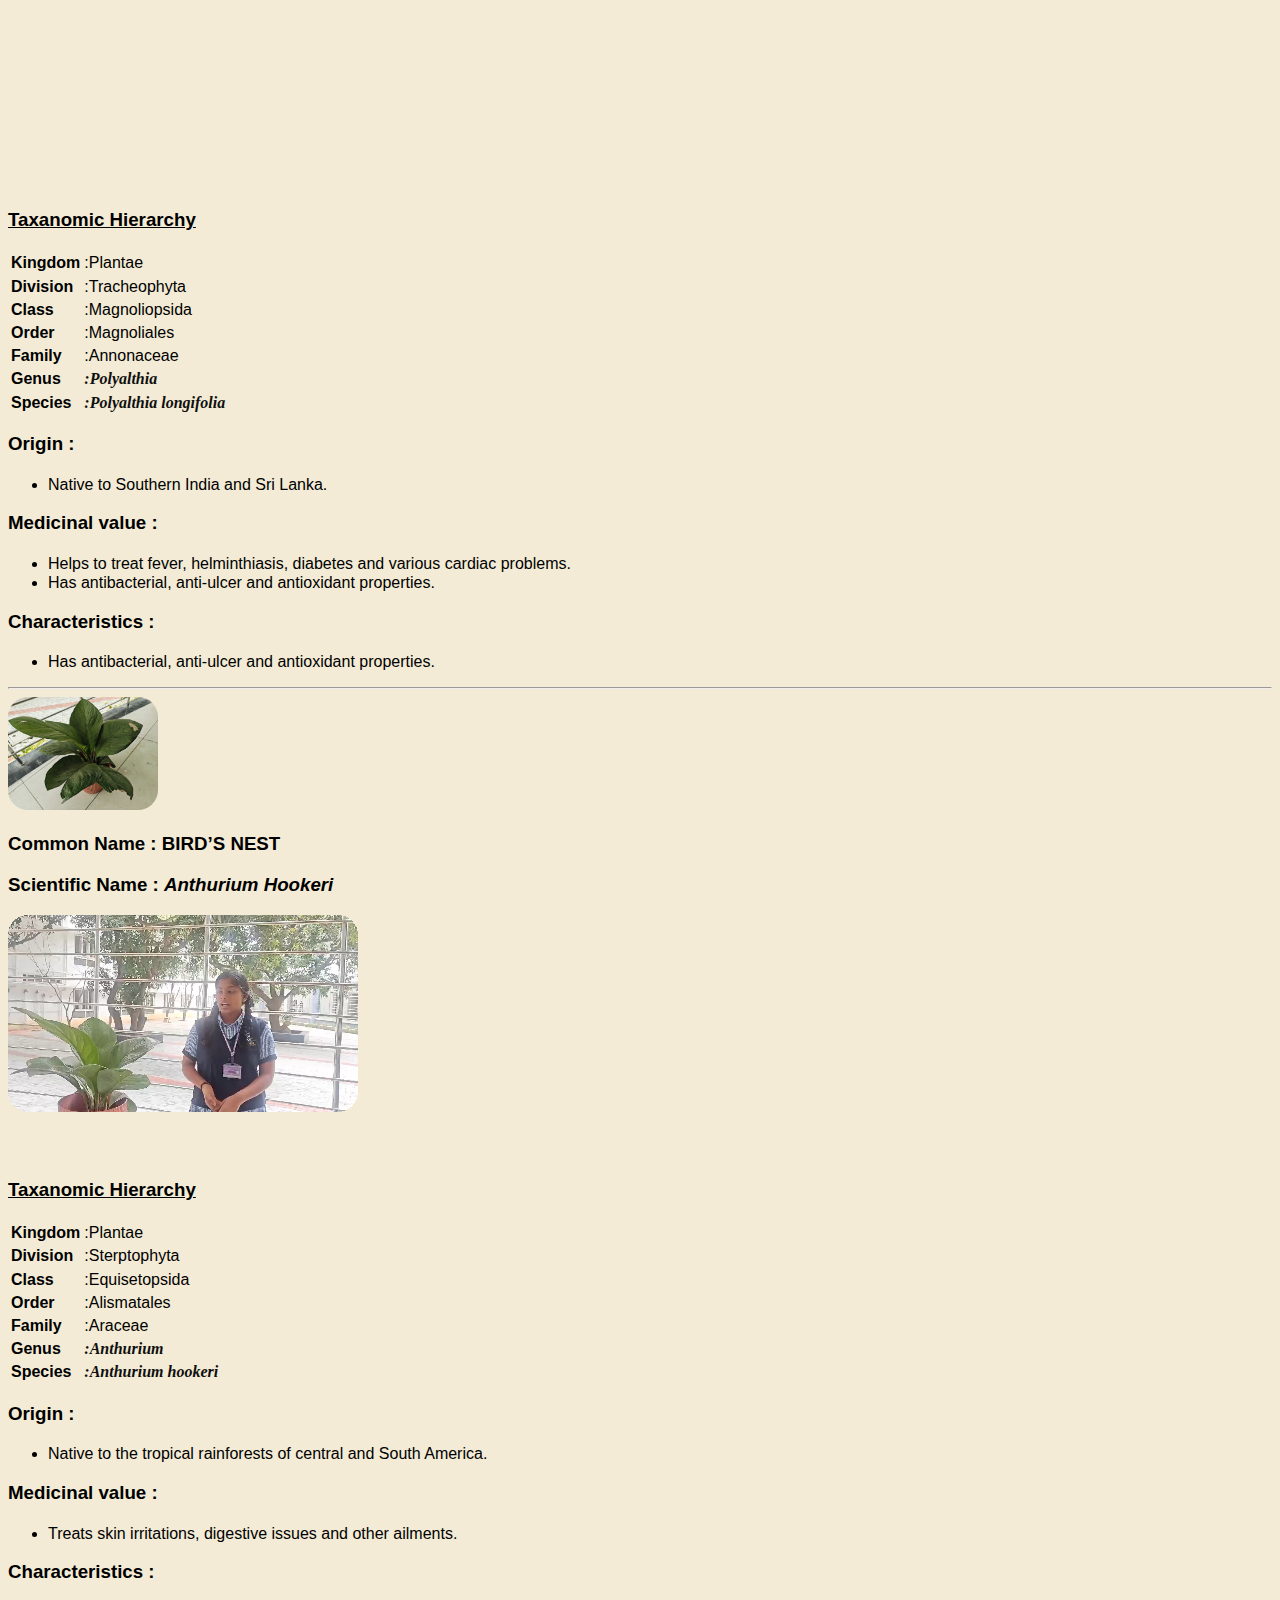
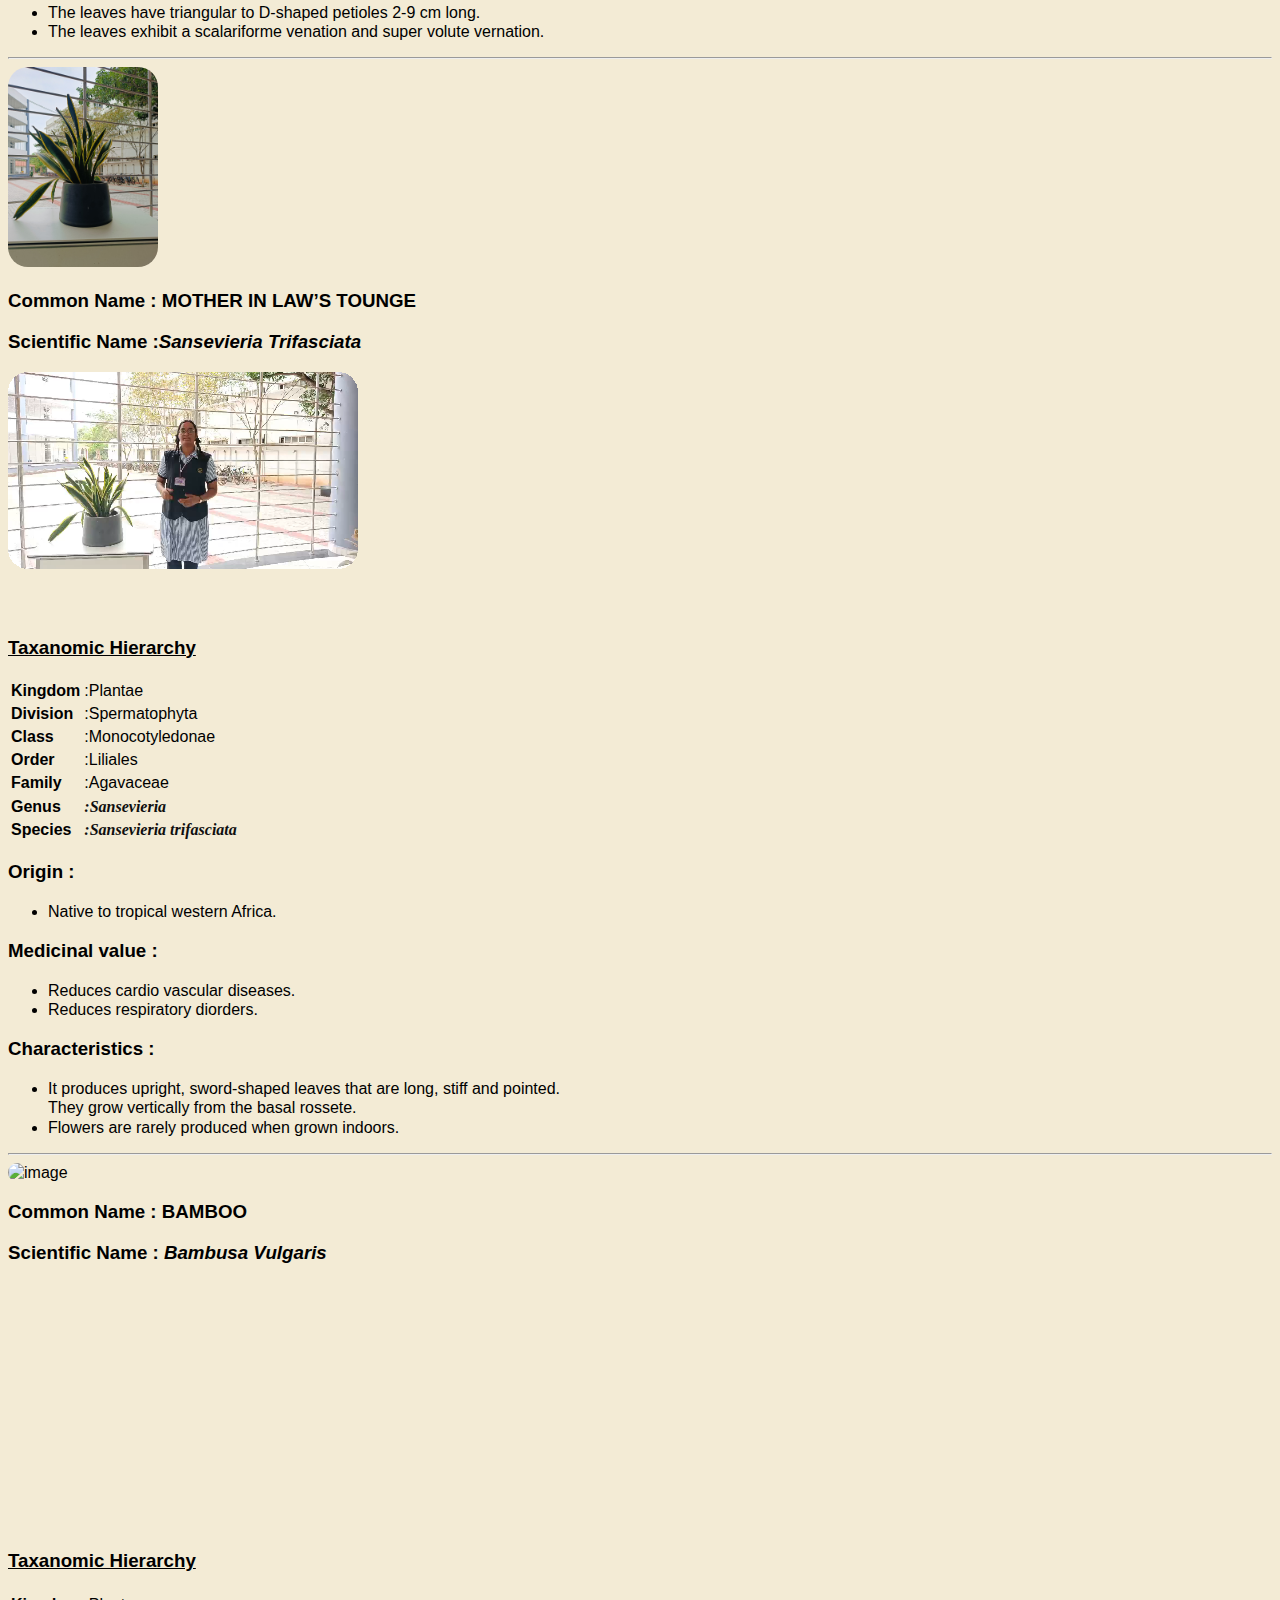
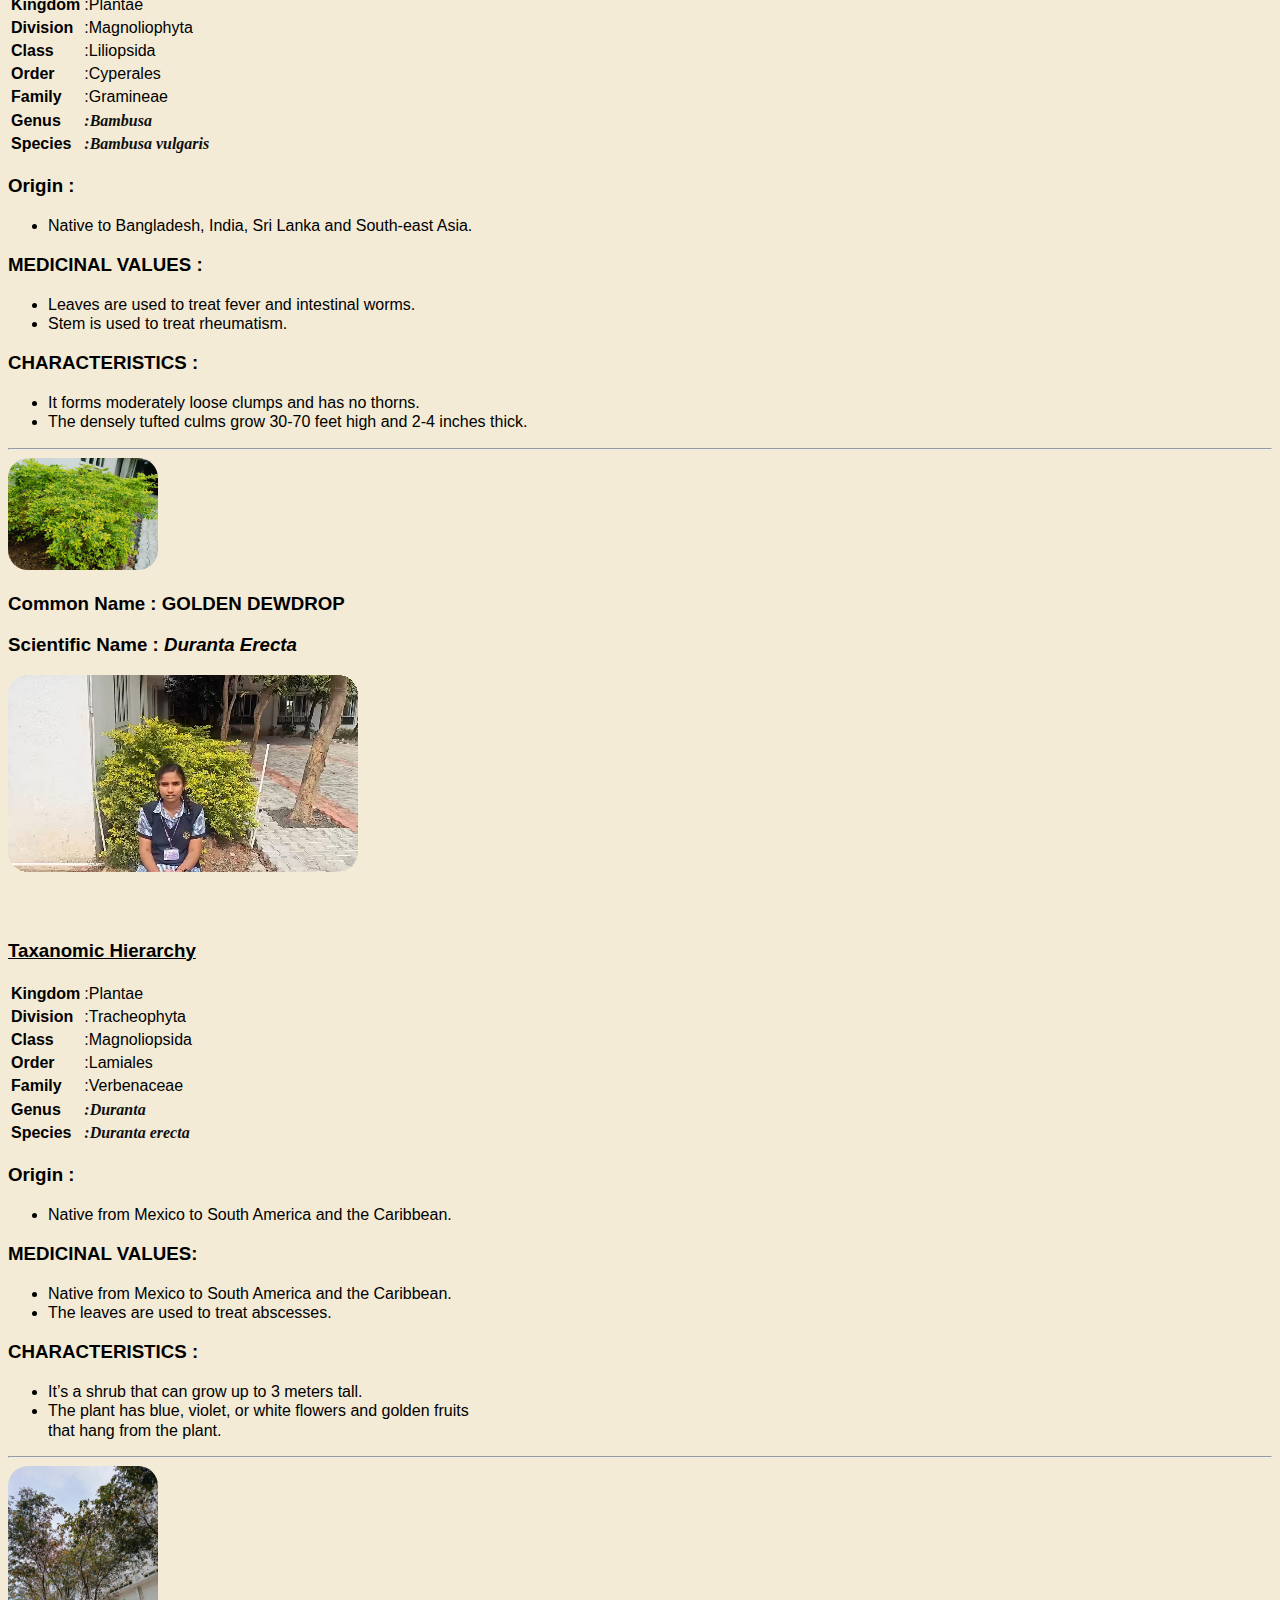
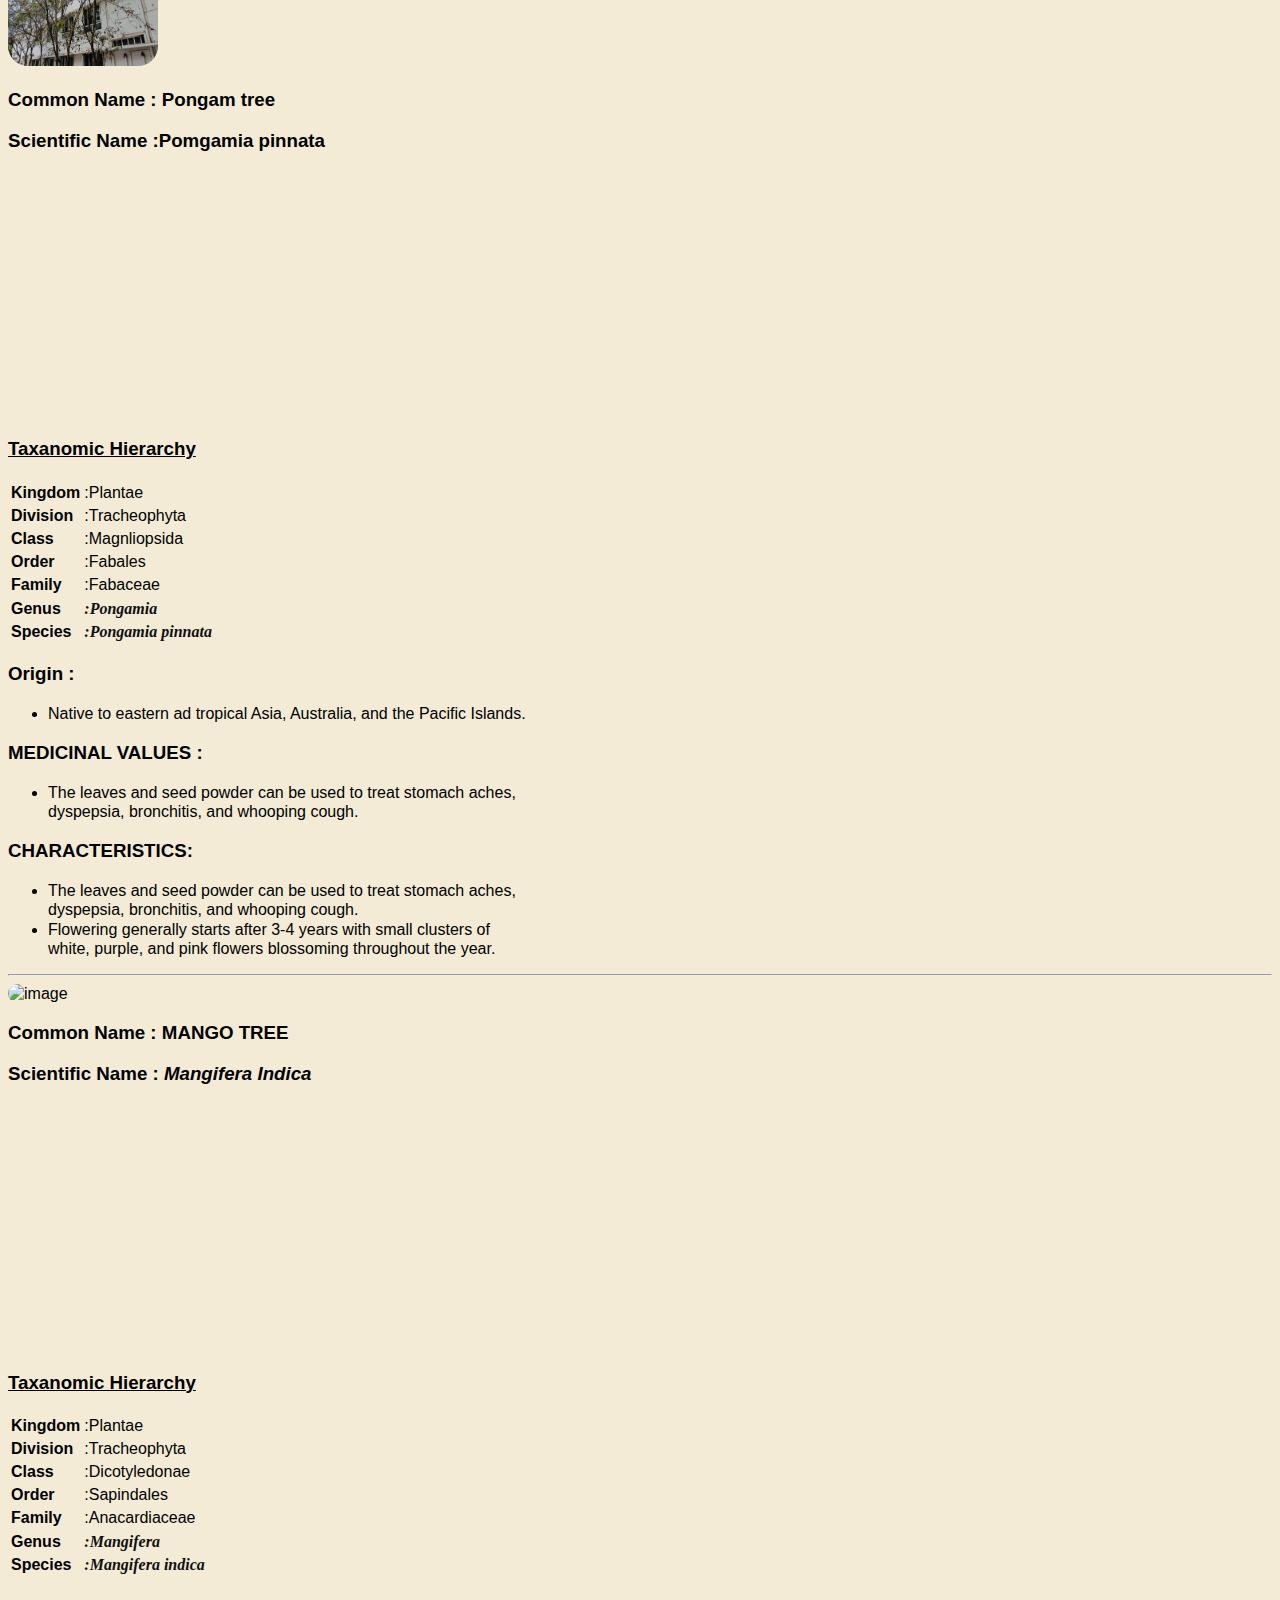
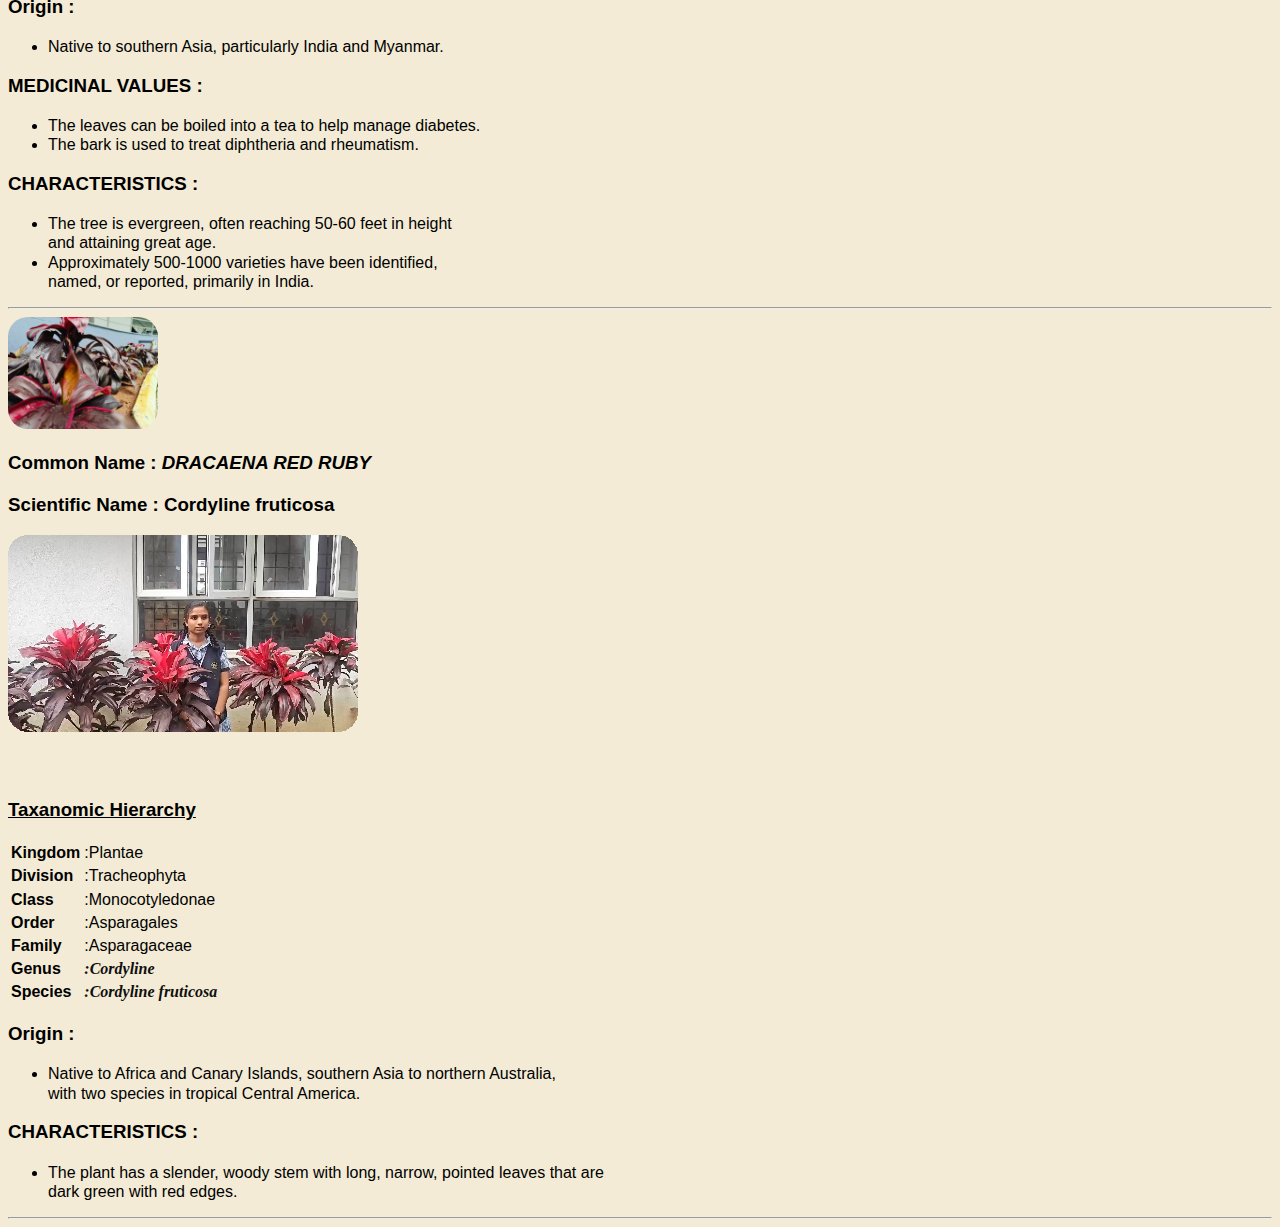
==== commit cafdda5e: "Add files via upload" ====
--- a/index.html
+++ b/index.html
@@ -363,7 +363,7 @@
     <div class="container">
 
         <h3>Common Name : MOTHER IN LAW’S TOUNGE</h3>
-        <h3>  Scientific Name :<em>sansevieria trifasciata</em> </h3>
+        <h3>  Scientific Name :<em>Sansevieria trifasciata</em> </h3>
         <video class="video"  onmouseover="this.play()"; onmouseout="this.pause()" src="mother/mother.mp4" width="350px" height="200px" loop ></video>
     </div>
     <h3><ins>Taxanomic Hierarchy </ins> </h3>
@@ -474,7 +474,7 @@
     <img class="image" src="pongam/pongam.jpg" alt="image" width="150px">
     <div class="container">
         <h3>Common Name : Pongam tree</h3>
-        <h3>Scientific Name :PONGAMIA PINNATA</h3>    
+        <h3>Scientific Name :Pomgamia pinnata</h3>    
         <video class="video" onmouseover="this.play()"; onmouseout="this.pause()" src="pongam/pongam.mp4" width="350px" loop height="200px"></video>
 
     </div>
